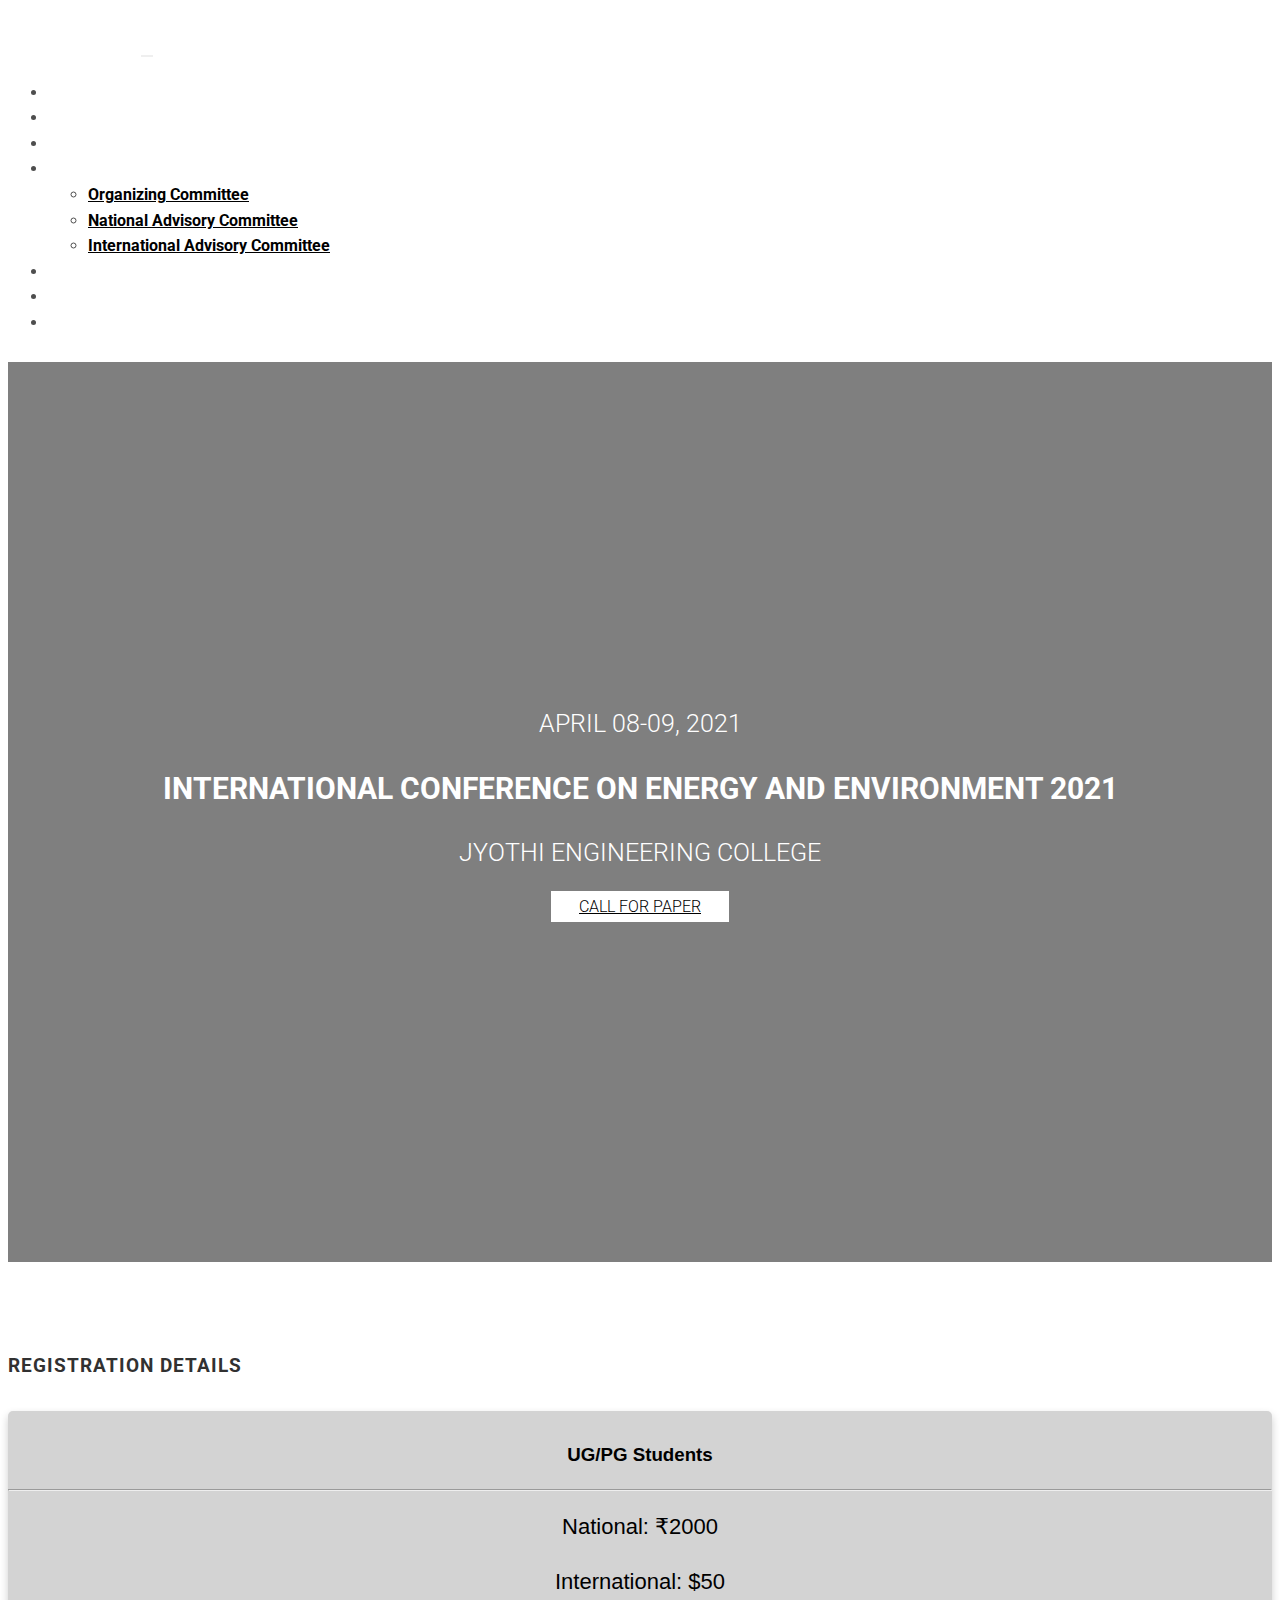
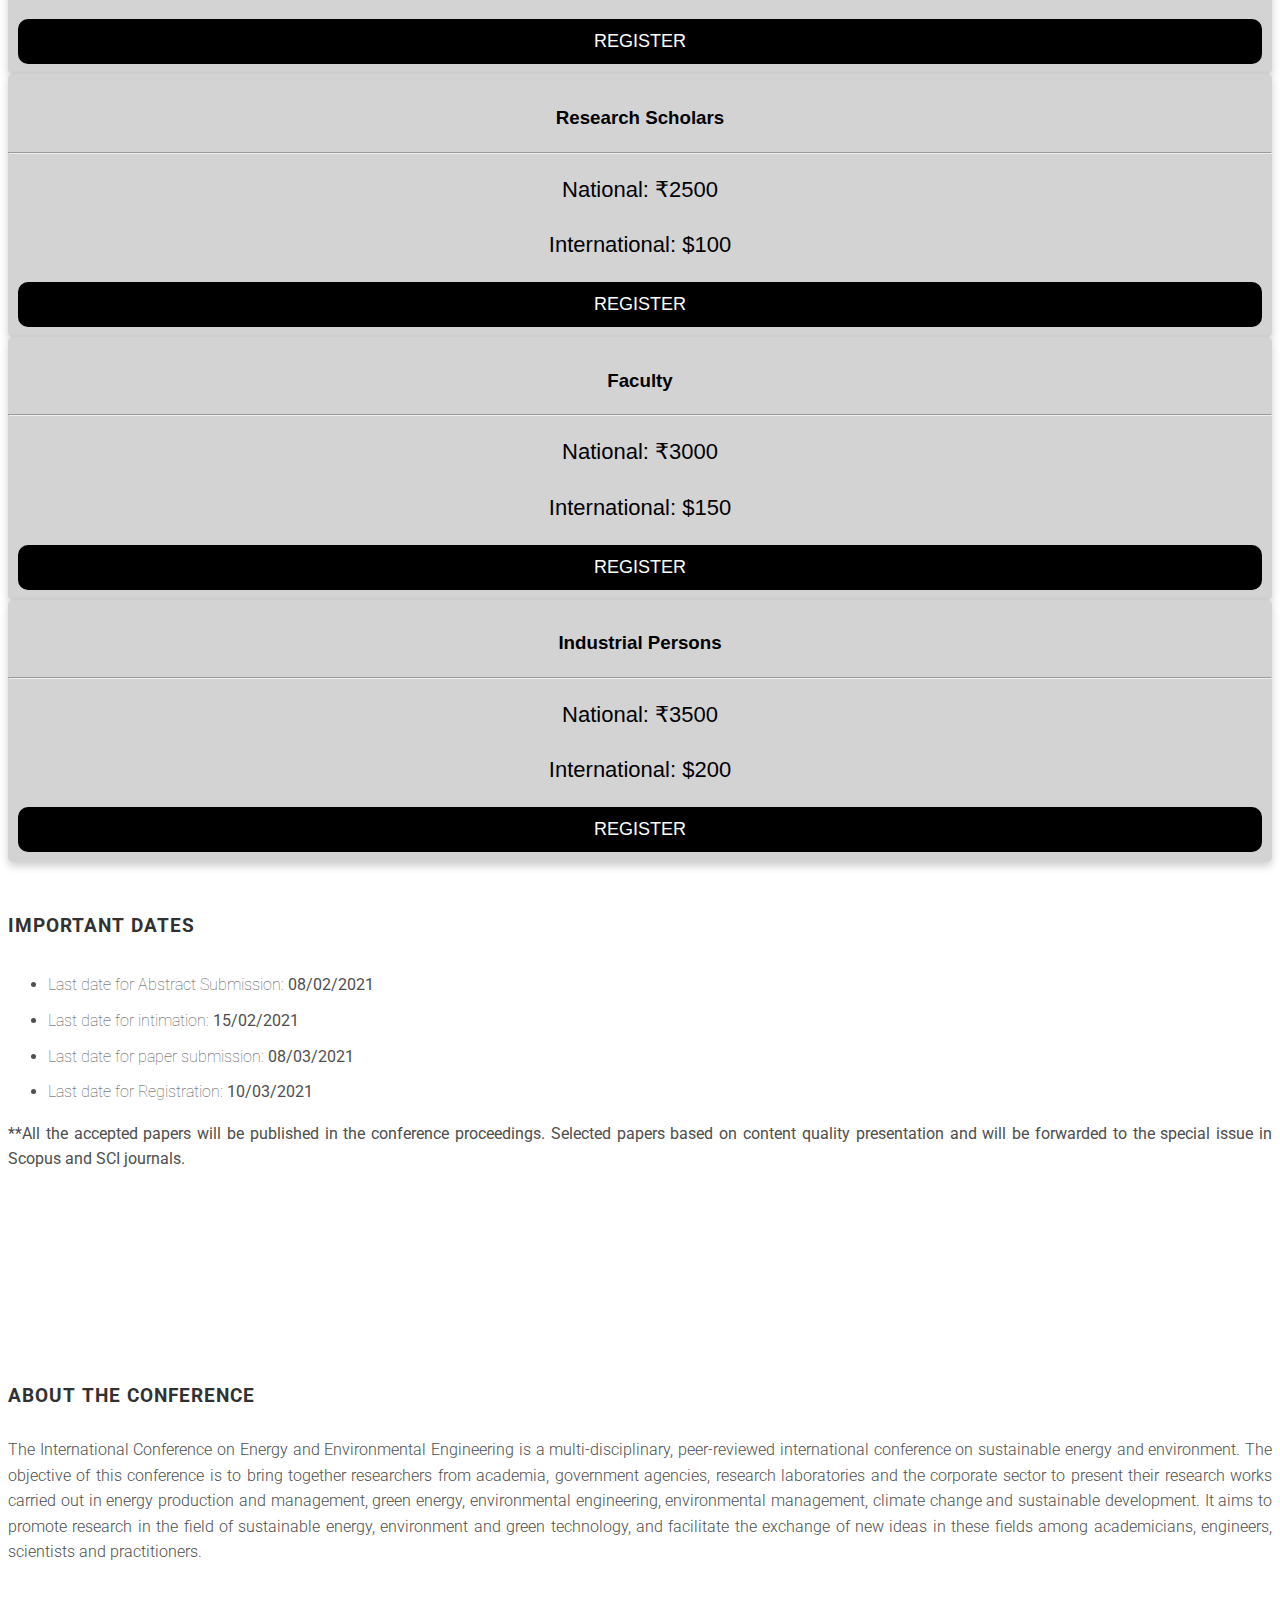
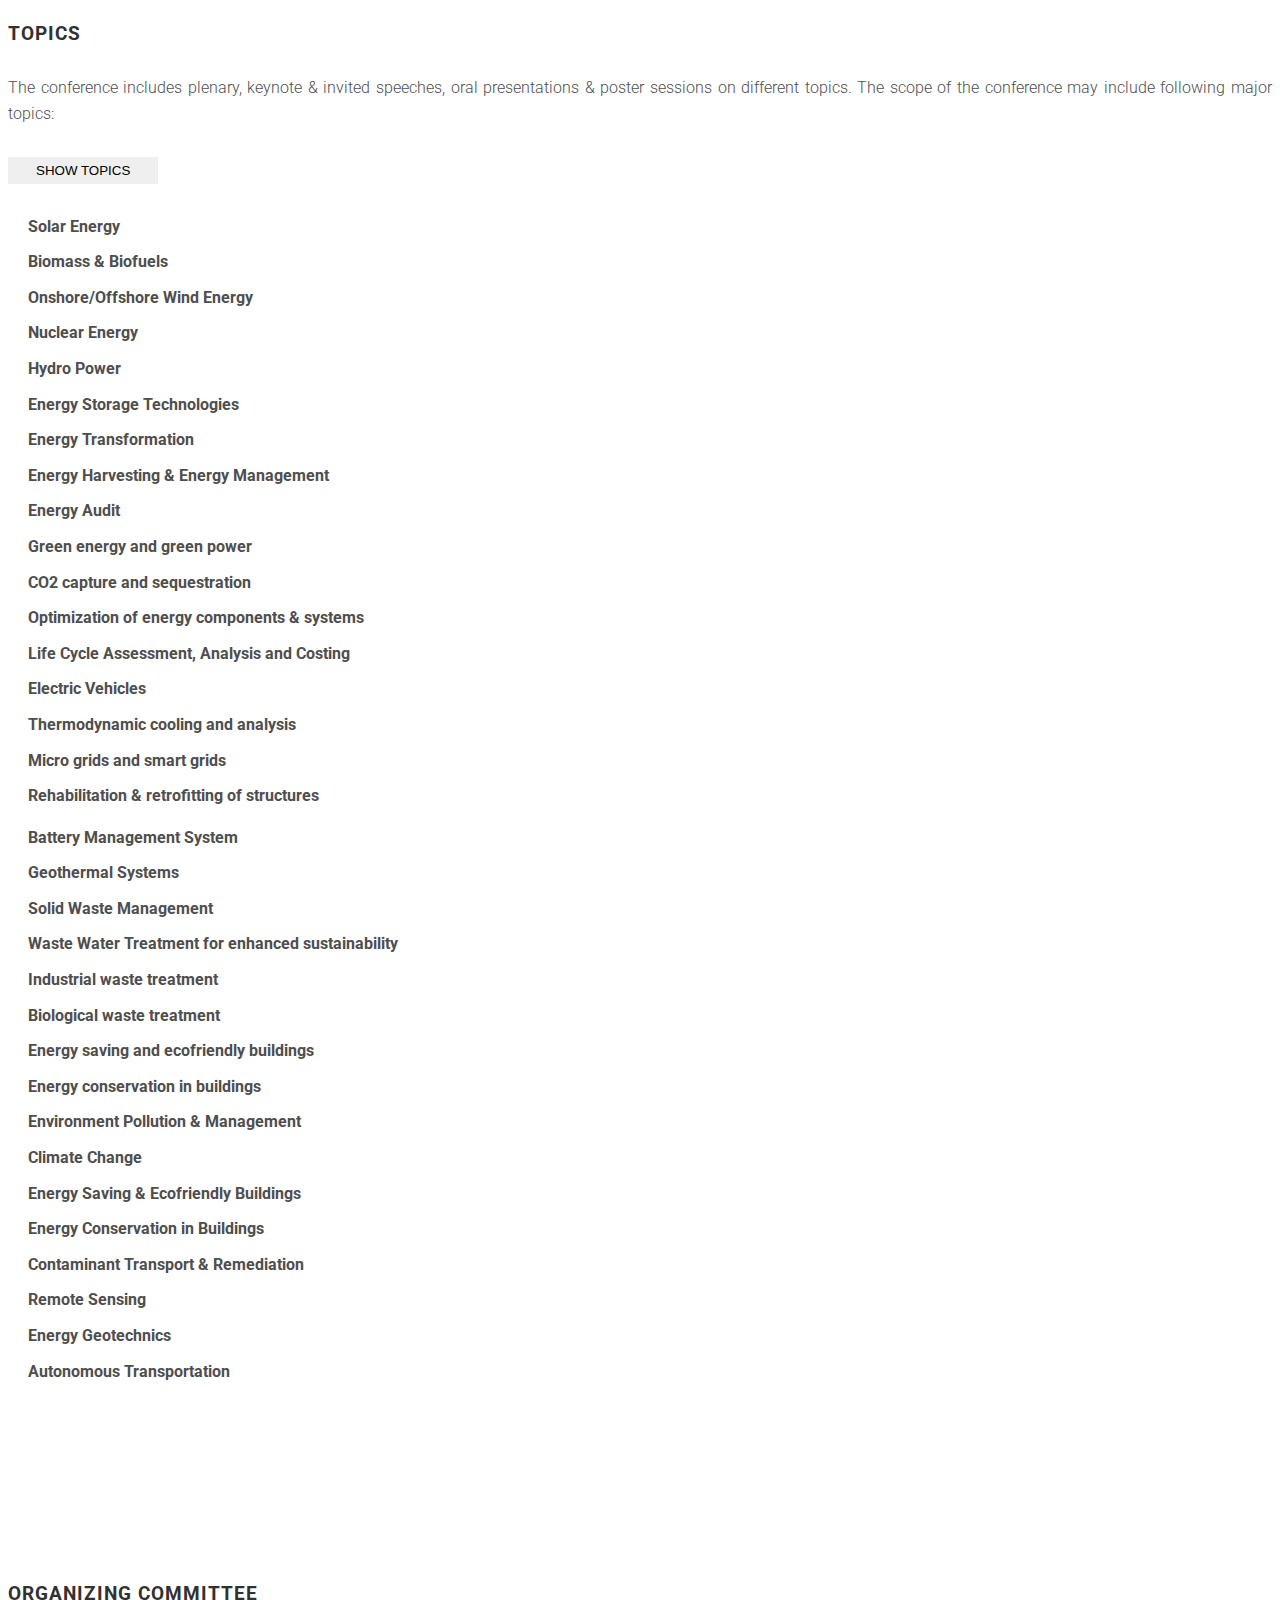
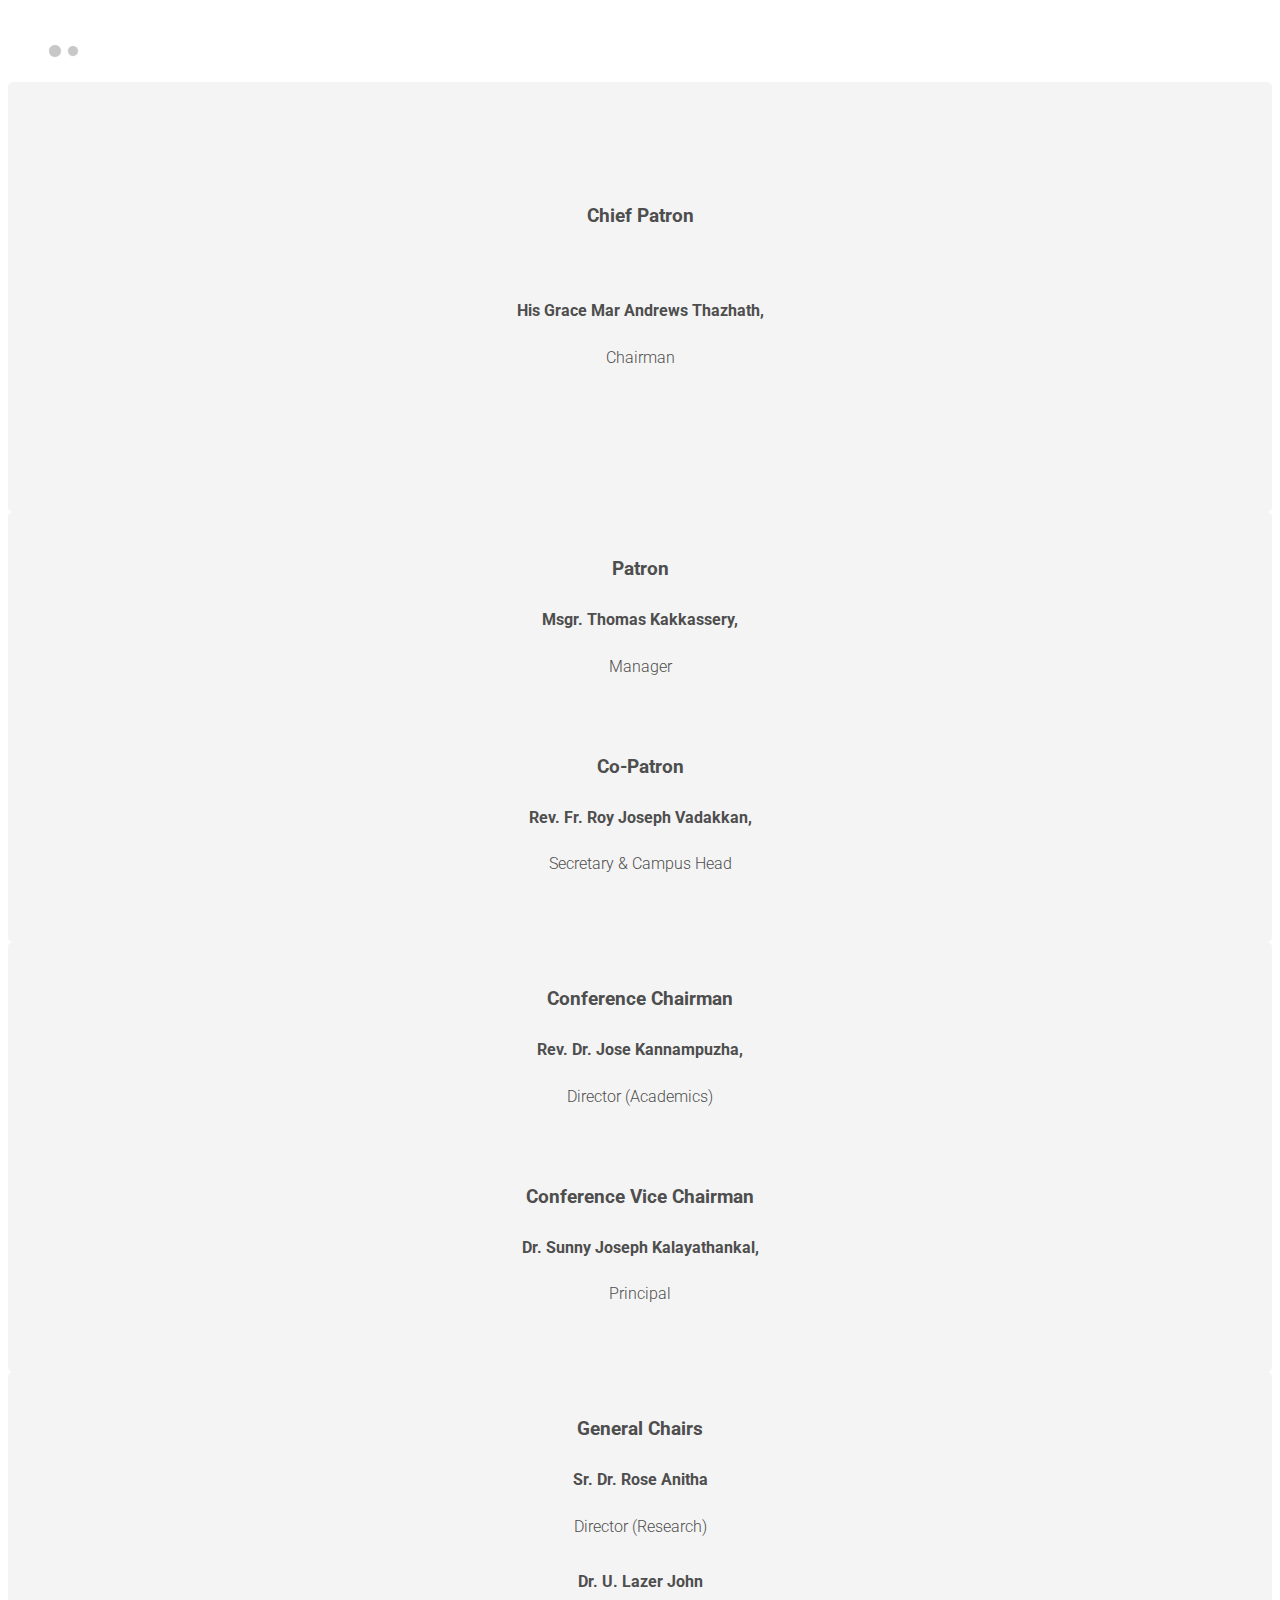
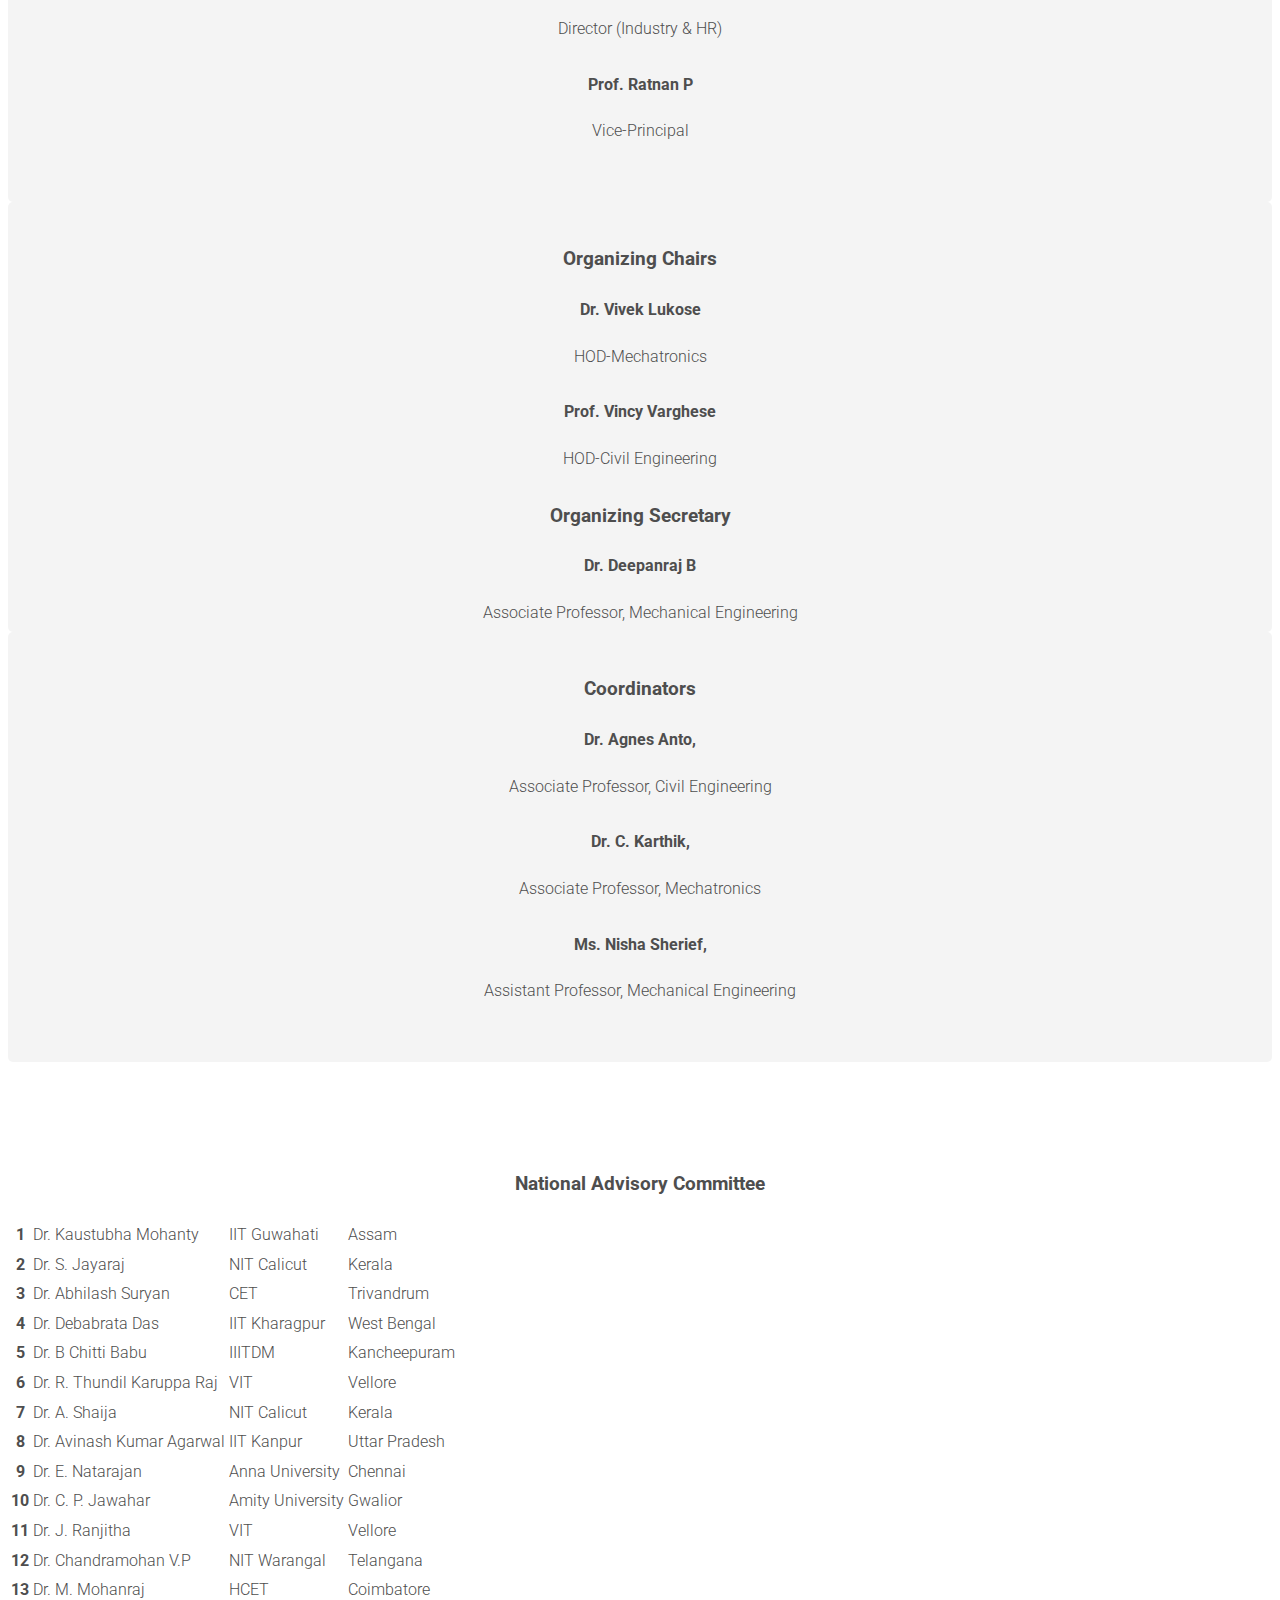
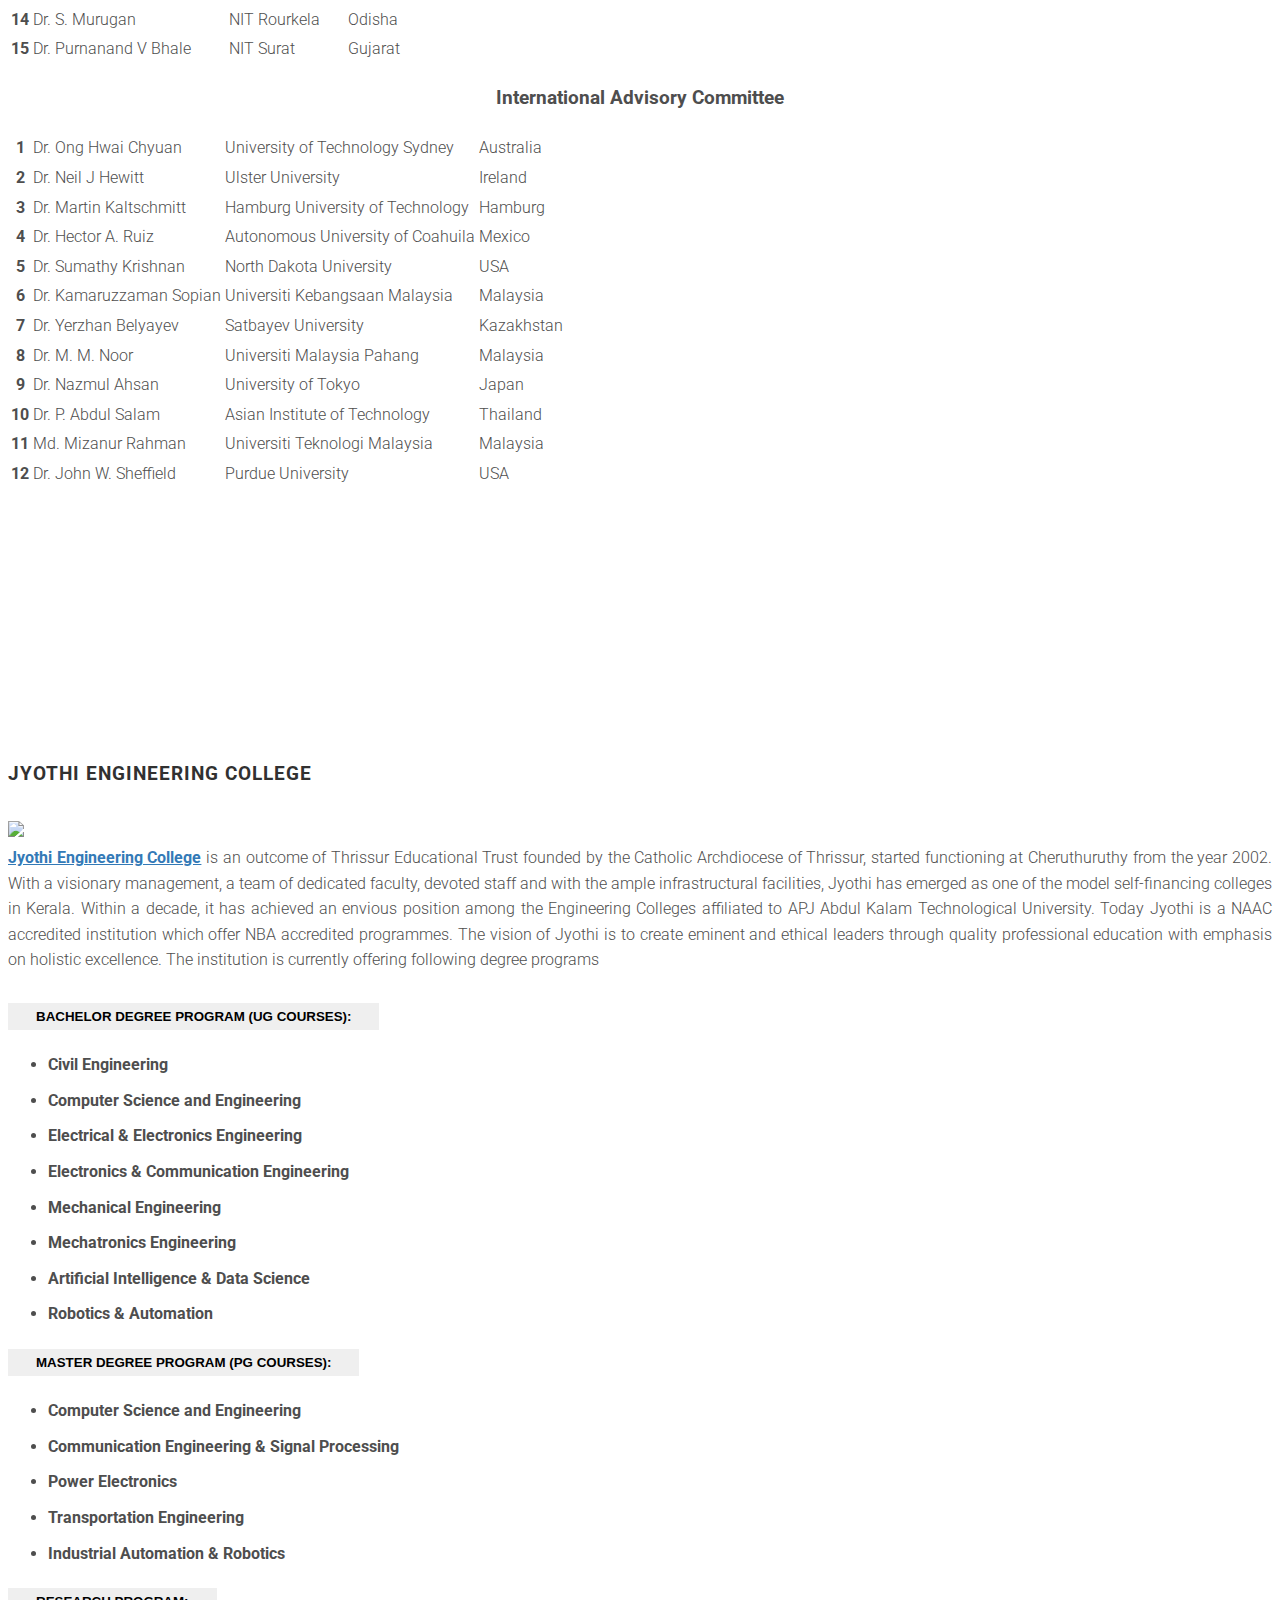
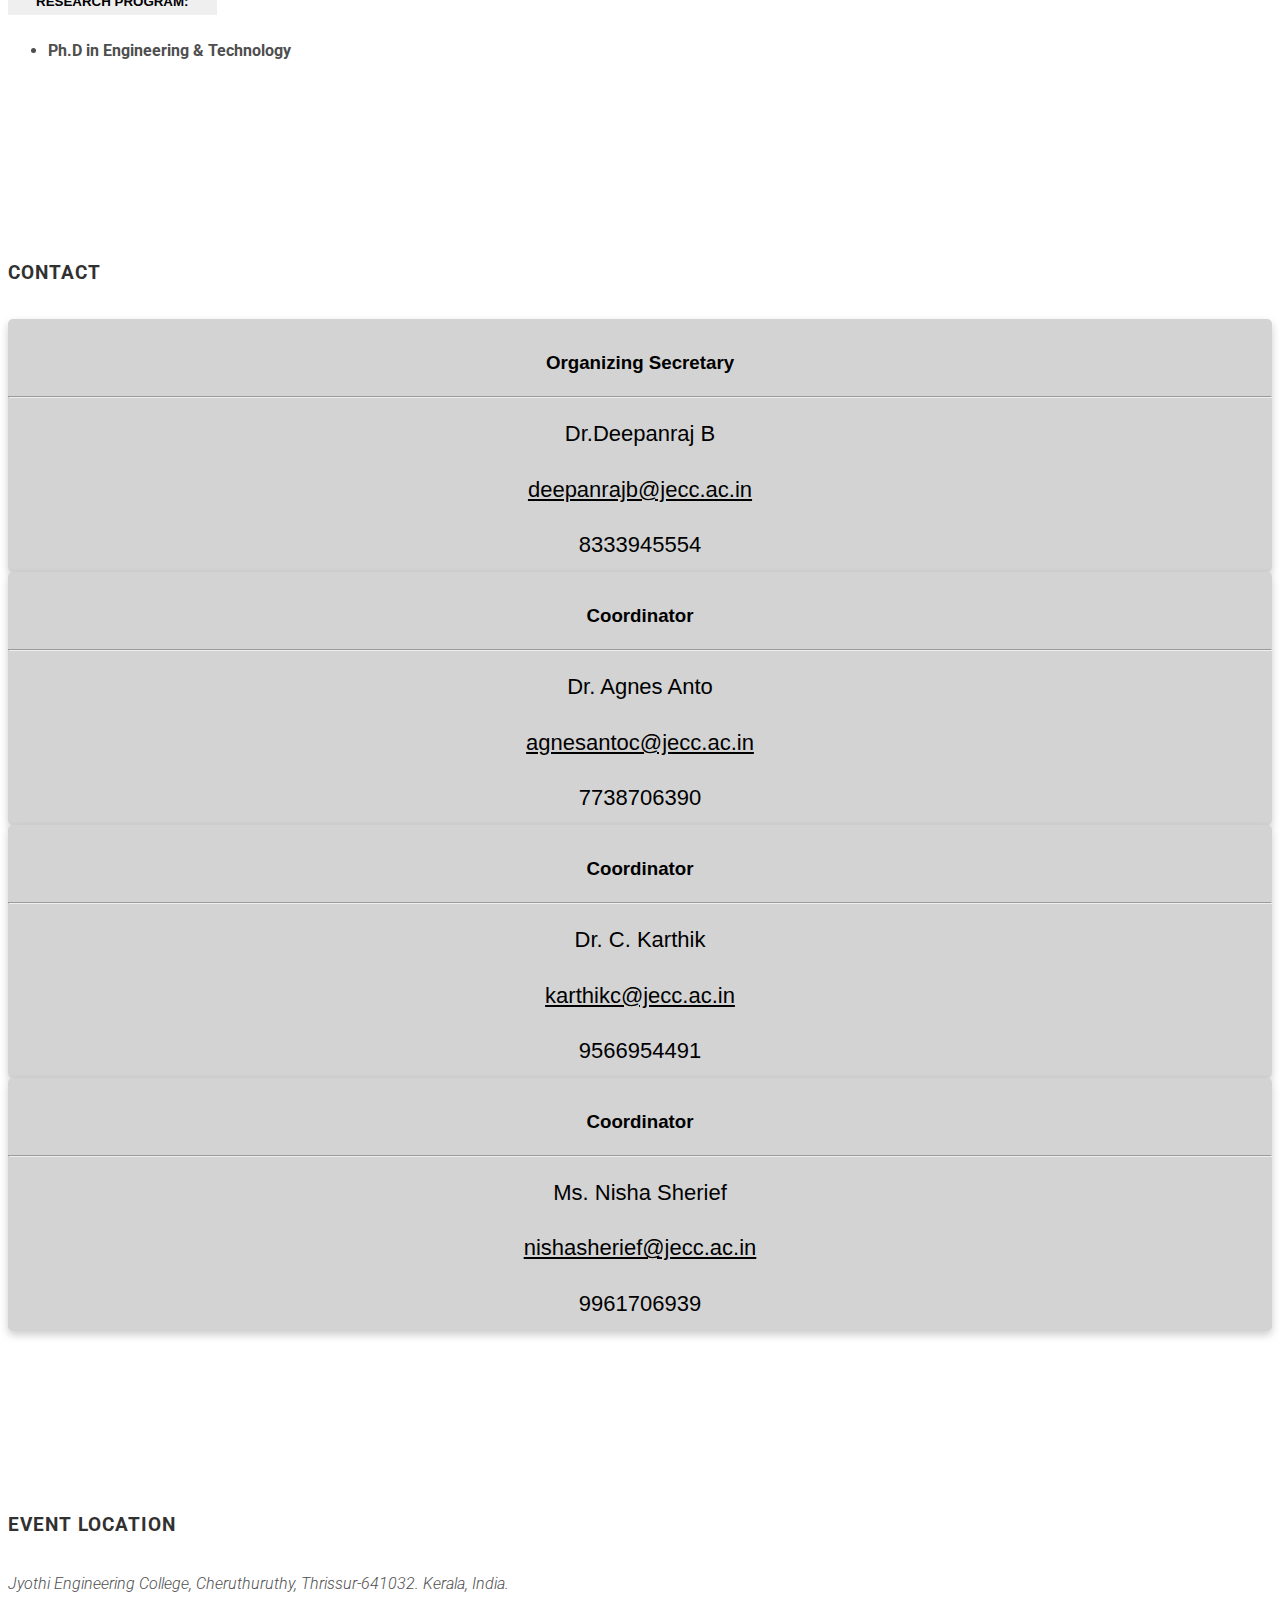
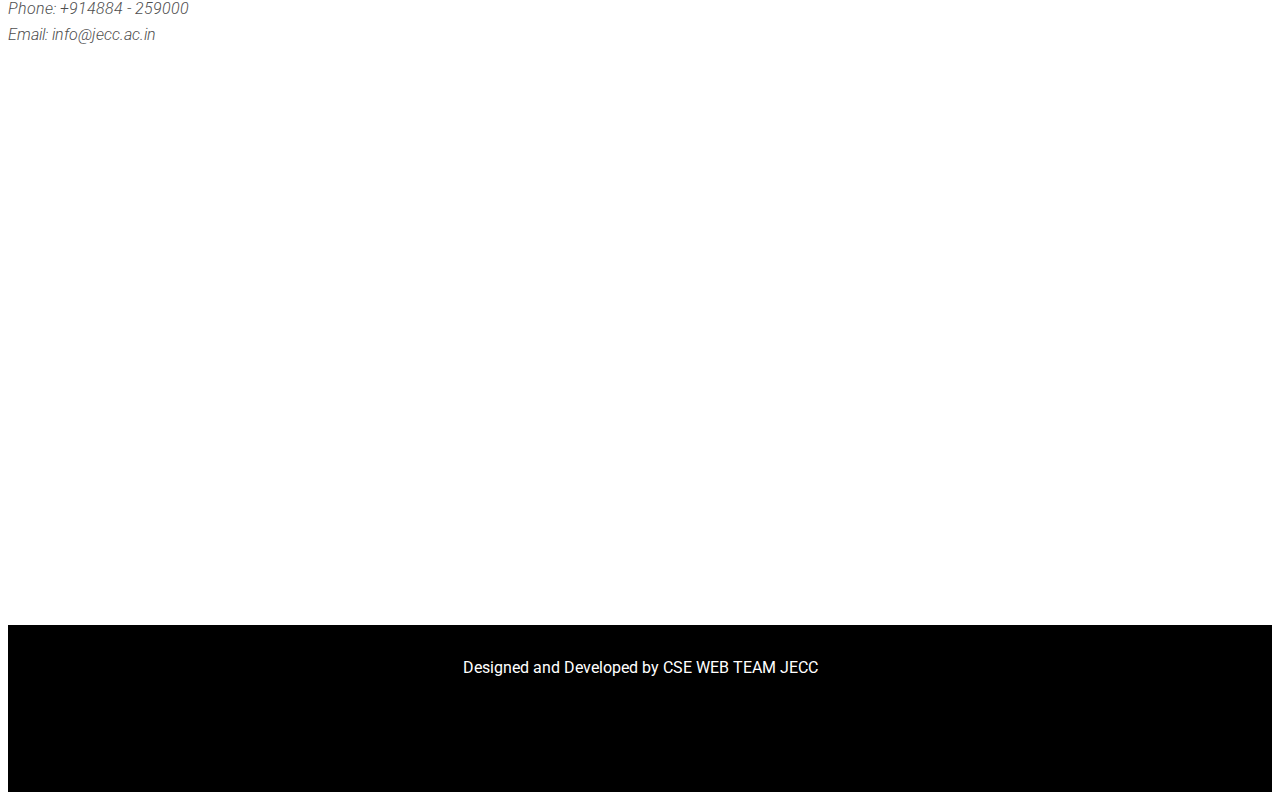
==== index.html @ 71689f1e "Updated and added committee dropdown in desktop navbar" ====
<!DOCTYPE html>
<html lang="en">
<head>
    <meta charset="utf-8">
    <meta http-equiv="X-UA-Compatible" content="IE=edge">
    <meta name="viewport" content="width=device-width, initial-scale=1">

    <title>ICEE 2021</title>
    <link rel="shortcut icon" href="./assets/images/favicon.ico">

    <!-- css -->
    <link rel="stylesheet" href="https://stackpath.bootstrapcdn.com/font-awesome/4.7.0/css/font-awesome.min.css" integrity="sha384-wvfXpqpZZVQGK6TAh5PVlGOfQNHSoD2xbE+QkPxCAFlNEevoEH3Sl0sibVcOQVnN" crossorigin="anonymous">
    <link rel="stylesheet" href="bower_components/bootstrap/dist/css/bootstrap.min.css">
    <link rel="stylesheet" href="bower_components/ionicons/css/ionicons.min.css">
    <link rel="stylesheet" href="assets/css/main.css">

    <script src="https://use.fontawesome.com/releases/v5.14.0/js/all.js" data-auto-replace-svg="nest"></script>
    <script src="https://code.jquery.com/jquery-3.5.1.slim.min.js" integrity="sha384-DfXdz2htPH0lsSSs5nCTpuj/zy4C+OGpamoFVy38MVBnE+IbbVYUew+OrCXaRkfj" crossorigin="anonymous"></script>
    <script src="https://cdn.jsdelivr.net/npm/popper.js@1.16.1/dist/umd/popper.min.js" integrity="sha384-9/reFTGAW83EW2RDu2S0VKaIzap3H66lZH81PoYlFhbGU+6BZp6G7niu735Sk7lN" crossorigin="anonymous"></script>
    <script src="https://stackpath.bootstrapcdn.com/bootstrap/4.5.2/js/bootstrap.min.js" integrity="sha384-B4gt1jrGC7Jh4AgTPSdUtOBvfO8shuf57BaghqFfPlYxofvL8/KUEfYiJOMMV+rV" crossorigin="anonymous"></script>

</head>
<body data-spy="scroll" data-target="#site-nav">
    <nav id="site-nav" class="navbar navbar-fixed-top navbar-custom">
        <div class="container">
            <div class="navbar-header">

                <!-- logo -->
                <div class="site-branding">
                    <a class="logo" href="#site-header">
                        
                        <!-- logo image  -->
                        <!-- <img src="assets/images/logo.png" alt="Logo"> -->
                        ICEE 2021
                    </a>
                </div>

                <button type="button" class="navbar-toggle collapsed" data-toggle="collapse" data-target="#navbar-items" aria-expanded="false">
                    <span class="sr-only">Toggle navigation</span>
                    <span class="icon-bar"></span>
                    <span class="icon-bar"></span>
                    <span class="icon-bar"></span>
                </button>

            </div><!-- /.navbar-header -->

            <div class="collapse navbar-collapse" id="navbar-items">
                <ul class="nav navbar-nav navbar-right">

                    <!-- navigation menu -->
                    <li class="active"><a data-scroll href="#jecc">Jecc</a></li>
                    <li><a data-scroll href="#registration">Registration</a></li>
                    <li><a data-scroll onclick="ShowTopics()" href="#topics_div">Topics</a></li>


                    <li class="dropdown" id="committee_desktop_nav">
                        <a href="#" class="dropdown-toggle" data-toggle="dropdown" role="button" aria-haspopup="true" aria-expanded="false">Committee <span class="caret"></span></a>
                        <ul class="dropdown-menu">
                          <li><a href="#org_committee">Organizing Committee</a></li>
                          <li><a href="#national_org_committee">National Advisory Committee</a></li>
                          <li><a href="#national_org_committee">International Advisory Committee</a></li>
                        </ul>
                    </li>
                    <li id="committee_mobile_nav"><a data-scroll href="#committee">Committee</a></li>
                    <li><a data-scroll href="#about">About</a></li>
                    <li><a data-scroll href="#contact">Contact</a></li>
                    <li><a data-scroll href="#location">Location</a></li>
                
                </ul>
            </div>
        </div><!-- /.container -->
    </nav>

    <header id="site-header" class="site-header valign-center"> 
        <div class="intro">

            <div class="heading">
                <h2>April 08-09, 2021</h2>
            
                <h1>International Conference on Energy and Environment 2021</h1>
                <h2>Jyothi Engineering College</h2>
            </div>
            
            
            <a class="btn btn-white" data-scroll href="#registration">CALL FOR PAPER</a>
        
        </div>
    </header>


    <section id="registration" class="section">
        <div class="container">
            <div class="row">
                <div class="col-sm-12">
                    <div class="title">
                        <h3 class="section-title">Registration Details</h3>
                    </div>
                </div>
                <div class="col-sm-3 ">
                    <div class="cardreg">
                        <div class="cardheader">
                            <h3>UG/PG Students</h3>
                        </div><hr>
                        <p class="price">National: ₹2000</p>
                        <p class="price">International: $50</p>
                        <p><a target="_blank" href="https://forms.gle/J6vkyxJQzAGjSy966"><button>REGISTER</button></a></p>
                      </div>
                </div>
                <div class="col-sm-3 ">
                    <div class="cardreg">
                        <div class="cardheader">
                            <h3>Research Scholars</h3>
                        </div><hr>
                        <p class="price">National: ₹2500</p>
                        <p class="price">International: $100</p>
                        <p><a target="_blank" href="https://forms.gle/J6vkyxJQzAGjSy966"><button>REGISTER</button></a></p>
                      </div>
                </div>
                <div class="col-sm-3 ">
                    <div class="cardreg">
                        <div class="cardheader">
                            <h3>Faculty</h3>
                        </div><hr>
                        <p class="price">National: ₹3000</p>
                        <p class="price">International: $150</p>
                        <p><a target="_blank" href="https://forms.gle/J6vkyxJQzAGjSy966"><button>REGISTER</button></a></p>
                      </div>
                </div>
                <div class="col-sm-3 ">
                    <div class="cardreg">
                        <div class="cardheader">
                            <h3>Industrial Persons</h3>
                        </div><hr>
                        
                        <p class="price">National: ₹3500</p>
                        <p class="price">International: $200</p>
                        <p><a target="_blank" href="https://forms.gle/J6vkyxJQzAGjSy966"><button>REGISTER</button></a></p>
                    </div>
                </div>


                <div class="col-sm-12" style="margin-top: 50px;">
                    <div class="title">
                        <h3 class="section-title">Important dates</h3>
                    </div>
                    <ul>
                        <li class="impdates">Last date for Abstract Submission: <b>08/02/2021</b></li>
                        <li class="impdates">Last date for intimation: <b>15/02/2021</b></li>
                        <li class="impdates">Last date for paper submission: <b>08/03/2021</b></li>
                        <li class="impdates">Last date for Registration: <b>10/03/2021</b></li>
                    </ul>
                </div>


            </div><!-- /.row -->
            <div class="row">
                <div class="col-sm-12"><b><p style="text-align: justify; text-justify: inter-word;">**All the accepted papers will be published in the conference proceedings. Selected papers based on content quality presentation and will be forwarded to the special issue in Scopus and SCI journals.</p></b></div>
            </div>
        </div><!-- /.container -->
    </section>

    <section id="about" class="section about">
        <div class="container">
            <div class="row">
                <div class="col-sm-6">

                    <h3 class="section-title">About The Conference</h3>

                    <p style="text-align: justify; text-justify: inter-word;">The   International   Conference   on   Energy   and   Environmental   Engineering   is   a   multi-disciplinary,   peer-reviewed   international conference on sustainable energy and environment. The objective of this conference is to bring together researchers from academia, government agencies, research laboratories and the corporate sector to present their research works carried out in energy production and management, green energy, environmental engineering, environmental management, climate change and sustainable development. It aims to promote research in the field of sustainable energy, environment and green technology, and facilitate the exchange of new ideas in these fields among academicians, engineers, scientists and practitioners.</p><br/>

                </div><!-- /.col-sm-6 -->
                <div class="col-sm-6">

                    <h3 class="section-title multiple-title" id="topics_div">Topics</h3>

                    <p style="text-align: justify; text-justify: inter-word;">The conference includes plenary, keynote &amp; invited
                        speeches, oral presentations &amp; poster sessions on different topics. The scope of the conference may include
                        following major topics:</p>
                        
                        <p>
                            <button class="btn btn-secondary btn-sm" id="show_topics_button" data-toggle="collapse" href="#topics" role="button" aria-expanded="false" aria-controls="collapseExample">
                              Show Topics
                            </button>
                          </p>
                        <div class="collapse" id="topics">
                            <div class="card card-body">
                                <div class="col-sm-6"><ul class="list-arrow-right">
                                    <li>Solar Energy</li>
                                    <li>Biomass &amp; Biofuels</li>
                                    <li>Onshore/Offshore Wind Energy</li>
                                    <li>Nuclear Energy</li>
                                    <li>Hydro Power</li>
                                    <li>Energy Storage Technologies</li>
                                    <li>Energy Transformation</li>
                                    <li>Energy Harvesting &amp; Energy Management</li>
                                    <li>Energy Audit</li>
                                    <li>Green energy and green power</li>
                                    <li>CO2 capture and sequestration</li>
                                    <li>Optimization of energy components &amp; systems</li>
                                    <li>Life Cycle Assessment, Analysis and Costing</li>
                                    <li>Electric Vehicles</li>
                                    <li>Thermodynamic cooling and analysis</li>
                                    <li>Micro grids and smart grids</li>
                                    <li>Rehabilitation &amp; retrofitting of structures</li>
                                </ul></div>
                                <div class="col-sm-6"><ul class="list-arrow-right">
                                    <li>Battery Management System</li>
                                    <li>Geothermal Systems</li>
                                    <li>Solid Waste Management</li>
                                    <li>Waste Water Treatment for enhanced sustainability</li>
                                    <li>Industrial waste treatment</li>
                                    <li>Biological waste treatment</li>
                                    <li>Energy saving and ecofriendly buildings</li>
                                    <li>Energy conservation in buildings</li>
                                    <li>Environment Pollution &amp; Management</li>
                                    <li>Climate Change</li>
                                    <li>Energy Saving &amp; Ecofriendly Buildings</li>
                                    <li>Energy Conservation in Buildings</li>
                                    <li>Contaminant Transport &amp; Remediation</li>
                                    <li>Remote Sensing</li>
                                    <li>Energy Geotechnics</li>
                                    <li>Autonomous Transportation</li>
                                </ul></div>
                            </div>
                        </div>
                </div><!-- /.col-sm-6 -->
            </div><!-- /.row -->
        </div><!-- /.container -->
    </section>

    <section id="committee" class="section">
        <div id="committee_desktop">
            <div class="container">
            
                <div class="row" id="org_committee">
                    <div class="col-sm-12">
                        <div class="title">
                            <h3 class="section-title">Organizing Committee</h3>
                        </div>
                    </div>
                </div>
                
                <div id="fawesome-carousel-two" class="carousel slide" data-ride="carousel">
                    <ol class="carousel-indicators">
                        <li data-target="#fawesome-carousel-two" data-slide-to="0" class="active"></li>
                        <li data-target="#fawesome-carousel-two" data-slide-to="1"></li>
                    </ol>
                 
                    <div class="carousel-inner" role="listbox">
    
                        <!-- First Slide -->
                        <div class="item active">
                            <div class="row">
                                <div class="col-sm-4">
                                    <div class="single-testimonials">
                                        <div class="text">
                                            <br/><br/><br/><h3>Chief Patron</h3></br/>
                                            <h4>His Grace Mar Andrews Thazhath,</h4>
                                            <p>Chairman</p>
                                        </div>
                                    </div>
                                </div>
    
                                <div class="col-sm-4">
                                    <div class="single-testimonials">
                                        <div class="text">
                                            <h3>Patron</h3>
                                            <h4>Msgr. Thomas Kakkassery,</h4>
                                            <p>Manager</p></br>
                                            <h3>Co-Patron</h3>
                                            <h4>Rev. Fr. Roy Joseph Vadakkan,</h4>
                                            <p>Secretary & Campus Head</p> 
                                        </div>
                                    </div>
                                </div>
                                
                                <div class="col-sm-4">
                                    <div class="multiple-testimonials">
                                        <div class="text">
                                            <h3>Conference Chairman</h3>
                                            <h4>Rev. Dr. Jose Kannampuzha,</h4>
                                            <p>Director (Academics)</p><br/>
                                            <h3>Conference Vice Chairman</h3>
                                            <h4>Dr. Sunny Joseph Kalayathankal,</h4>
                                            <p>Principal</p><br/>
                                        </div>
                                    </div>
                                </div>
    
                                
                            </div>
                        </div>
                        <!-- First Slide -->
                        <!-- Second Slide -->
                        <div class="item">
                            <div class="row">
                                <div class="col-sm-4">
                                    <div class="single-testimonials">
                                        <div class="text">
                                            <h3>General Chairs</h3>
                                            <h4>Sr. Dr. Rose Anitha</h4><p>Director (Research)</p>
                                            <h4>Dr. U. Lazer John</h4><p>Director (Industry & HR)</p>
                                            <h4>Prof. Ratnan P</h4><p>Vice-Principal</p>
                                        </div>
                                    </div>
                                </div>
    
                                <div class="col-sm-4">
                                    <div class="single-testimonials">
                                        <div class="text">
                                            <h3>Organizing Chairs</h3>
                                            <h4>Dr. Vivek Lukose</h4><p>HOD-Mechatronics</p>
                                            <h4>Prof. Vincy Varghese</h4><p>HOD-Civil Engineering</p>
                                            <h3>Organizing Secretary</h3>
                                            <h4>Dr. Deepanraj B</h4><p>Associate Professor, Mechanical Engineering</p>
                                        </div>
                                    </div>
                                </div>
    
                                <div class="col-sm-4">
                                    <div class="single-testimonials">
                                        <div class="text">
                                            <h3>Coordinators</h3>
                                            <h4>Dr. Agnes Anto,</h4><p>Associate Professor, Civil Engineering</p>
                                            <h4>Dr. C. Karthik,</h4><p>Associate Professor, Mechatronics</p>
                                            <h4>Ms. Nisha Sherief,</h4><p>Assistant Professor, Mechanical Engineering</p>
                                        </div>
                                    </div>
                                </div>
                            </div>
                        </div>
                        <!-- Second Slide -->
                    </div>
                </div>
            </div>
            <div class="container">
                <div class="row section">
                    <div class="col-sm-6"  id="national_org_committee">
                        <h3 style="text-align: center;">National Advisory Committee</h3>
                        <table class="table table-sm">
                            <tbody>
                            <tr>
                                <th scope="row">1</th>
                                <td>Dr. Kaustubha Mohanty</td>
                                <td>IIT Guwahati</td>
                                <td>Assam</td>
                            </tr>
                            <tr>
                                <th scope="row">2</th>
                                <td>Dr. S. Jayaraj</td>
                                <td>NIT Calicut</td>
                                <td>Kerala</td>
                            </tr>
                            <tr>
                                <th scope="row">3</th>
                                <td>Dr. Abhilash Suryan</td>
                                <td>CET</td>
                                <td>Trivandrum</td>
                            </tr>
                            <tr>
                                <th scope="row">4</th>
                                <td>Dr. Debabrata Das</td>
                                <td>IIT Kharagpur</td>
                                <td>West Bengal</td>
                            </tr>
                            <tr>
                                <th scope="row">5</th>
                                <td>Dr. B Chitti Babu</td>
                                <td>IIITDM</td>
                                <td>Kancheepuram</td>
                            </tr>
                            <tr>
                                <th scope="row">6</th>
                                <td>Dr. R. Thundil Karuppa Raj</td>
                                <td>VIT</td>
                                <td>Vellore</td>
                            </tr>
                            <tr>
                                <th scope="row">7</th>
                                <td>Dr. A. Shaija</td>
                                <td>NIT Calicut</td>
                                <td>Kerala</td>
                            </tr>
                            <tr>
                                <th scope="row">8</th>
                                <td>Dr. Avinash Kumar Agarwal</td>
                                <td>IIT Kanpur</td>
                                <td>Uttar Pradesh</td>
                            </tr>
                            <tr>
                                <th scope="row">9</th>
                                <td>Dr. E. Natarajan</td>
                                <td>Anna University</td>
                                <td>Chennai</td>
                            </tr>
                            <tr>
                                <th scope="row">10</th>
                                <td>Dr. C. P. Jawahar</td>
                                <td>Amity University</td>
                                <td>Gwalior</td>
                            </tr>
                            <tr>
                                <th scope="row">11</th>
                                <td>Dr. J. Ranjitha</td>
                                <td>VIT</td>
                                <td>Vellore</td>
                            </tr>
                            <tr>
                                <th scope="row">12</th>
                                <td>Dr. Chandramohan V.P</td>
                                <td>NIT Warangal</td>
                                <td>Telangana</td>
                            </tr>
                            <tr>
                                <th scope="row">13</th>
                                <td>Dr. M. Mohanraj</td>
                                <td>HCET</td>
                                <td>Coimbatore</td>
                            </tr>
                            <tr>
                                <th scope="row">14</th>
                                <td>Dr. S. Murugan</td>
                                <td>NIT Rourkela</td>
                                <td>Odisha</td>
                            </tr>
                            <tr>
                                <th scope="row">15</th>
                                <td>Dr. Purnanand V Bhale</td>
                                <td>NIT Surat</td>
                                <td>Gujarat</td>
                            </tr>
                            </tbody>
                        </table>
                    </div>
                    <div class="col-sm-6"  id="international_org_committee">
                        <h3 style="text-align: center;">International Advisory Committee</h3>
                        <table class="table table-sm">
                            <tbody>
                            <tr>
                                <th scope="row">1</th>
                                <td>Dr. Ong Hwai Chyuan</td>
                                <td>University of Technology Sydney</td>
                                <td>Australia</td>
                            </tr>
                            <tr>
                                <th scope="row">2</th>
                                <td>Dr. Neil J Hewitt</td>
                                <td>Ulster University</td>
                                <td>Ireland</td>
                            </tr>
                            <tr>
                                <th scope="row">3</th>
                                <td>Dr. Martin Kaltschmitt</td>
                                <td>Hamburg University of Technology</td>
                                <td>Hamburg</td>
                            </tr>
                            <tr>
                                <th scope="row">4</th>
                                <td>Dr. Hector A. Ruiz</td>
                                <td>Autonomous University of Coahuila</td>
                                <td>Mexico</td>
                            </tr>
                            <tr>
                                <th scope="row">5</th>
                                <td>Dr. Sumathy Krishnan</td>
                                <td>North Dakota University</td>
                                <td>USA</td>
                            </tr>
                            <tr>
                                <th scope="row">6</th>
                                <td>Dr. Kamaruzzaman Sopian</td>
                                <td>Universiti Kebangsaan Malaysia</td>
                                <td>Malaysia</td>
                            </tr>
                            <tr>
                                <th scope="row">7</th>
                                <td>Dr. Yerzhan Belyayev</td>
                                <td>Satbayev University</td>
                                <td>Kazakhstan</td>
                            </tr>
                            <tr>
                                <th scope="row">8</th>
                                <td>Dr. M. M. Noor</td>
                                <td>Universiti Malaysia Pahang</td>
                                <td>Malaysia</td>
                            </tr>
                            <tr>
                                <th scope="row">9</th>
                                <td>Dr. Nazmul Ahsan</td>
                                <td>University of Tokyo</td>
                                <td>Japan</td>
                            </tr>
                            <tr>
                                <th scope="row">10</th>
                                <td>Dr. P. Abdul Salam</td>
                                <td>Asian Institute of Technology</td>
                                <td>Thailand</td>
                            </tr>
                            <tr>
                                <th scope="row">11</th>
                                <td>Md. Mizanur Rahman</td>
                                <td>Universiti Teknologi Malaysia</td>
                                <td>Malaysia</td>
                            </tr>
                            <tr>
                                <th scope="row">12</th>
                                <td>Dr. John W. Sheffield</td>
                                <td>Purdue University</td>
                                <td>USA</td>
                            </tr>
                            </tbody>
                        </table>
                    </div>
                        
                </div>
                </div>
        </div>

        <div id="committee_mobile">
            <div class="container">
                <div class="row">
                    <div class="col-sm-12">
                        <div class="title">
                            <a href="#committee_contents_mobile" id="committee_contents_mobile_toggle" data-toggle="collapse" role="button" aria-expanded="false" aria-controls="collapseExample" style="margin-left: 10px;"><h3 class="section-title">Organizing Committee <i class="fas fa-chevron-down"></i></h3></a>                        
                        </div>
                    </div>
                </div>
                <div class="collapse" id="committee_contents_mobile">
                    <div class="row"  id="org_committee_mobile">
                        <div style="text-align: center;" class="col-sm-12">
                            <h3>Chief Patron</h3>
                            <h4>His Grace Mar Andrews Thazhath,</h4>
                            <p>Chairman</p>
                            <br/>

                            <h3>Patron</h3>
                            <h4>Msgr. Thomas Kakkassery,</h4>
                            <p>Manager</p>
                            <br/>

                            <h3>Co-Patron</h3>
                            <h4>Rev. Fr. Roy Joseph Vadakkan,</h4>
                            <p>Secretary & Campus Head</p>
                            <br/>

                            <h3>Conference Chairman</h3>
                            <h4>Rev. Dr. Jose Kannampuzha,</h4>
                            <p>Director (Academics)</p>
                            <br/>

                            <h3>Conference Vice Chairman</h3>
                            <h4>Dr. Sunny Joseph Kalayathankal,</h4>
                            <p>Principal</p>
                            <br/>

                            <h3>General Chairs</h3>
                            <h4>Sr. Dr. Rose Anitha</h4><p>Director (Research)</p>
                            <h4>Dr. U. Lazer John</h4><p>Director (Industry & HR)</p>
                            <h4>Prof. Ratnan P</h4><p>Vice-Principal</p>
                            <br/>

                            <h3>Organizing Chairs</h3>
                            <h4>Dr. Vivek Lukose</h4><p>HOD-Mechatronics</p>
                            <h4>Prof. Vincy Varghese</h4><p>HOD-Civil Engineering</p>
                            <br/>

                            <h3>Organizing Secretary</h3>
                            <h4>Dr. Deepanraj B</h4><p>Associate Professor, Mechanical Engineering</p>
                            <br/>

                            <h3>Coordinators</h3>
                            <h4>Dr. Agnes Anto,</h4><p>Associate Professor, Civil Engineering</p>
                            <h4>Dr. C. Karthik,</h4><p>Associate Professor, Mechatronics</p>
                            <h4>Ms. Nisha Sherief,</h4><p>Assistant Professor, Mechanical Engineering</p>
                        </div>
                    </div>
                    <div class="row section">
                        <div class="col-sm-6"  id="national_org_committee_mobile">
                            <h3 style="text-align: center;">National Advisory Committee</h3>
                            <table class="table table-sm">
                                <tbody>
                                <tr>
                                    <th scope="row">1</th>
                                    <td>Dr. Kaustubha Mohanty</td>
                                    <td>IIT Guwahati</td>
                                    <td>Assam</td>
                                </tr>
                                <tr>
                                    <th scope="row">2</th>
                                    <td>Dr. S. Jayaraj</td>
                                    <td>NIT Calicut</td>
                                    <td>Kerala</td>
                                </tr>
                                <tr>
                                    <th scope="row">3</th>
                                    <td>Dr. Abhilash Suryan</td>
                                    <td>CET</td>
                                    <td>Trivandrum</td>
                                </tr>
                                <tr>
                                    <th scope="row">4</th>
                                    <td>Dr. Debabrata Das</td>
                                    <td>IIT Kharagpur</td>
                                    <td>West Bengal</td>
                                </tr>
                                <tr>
                                    <th scope="row">5</th>
                                    <td>Dr. B Chitti Babu</td>
                                    <td>IIITDM</td>
                                    <td>Kancheepuram</td>
                                </tr>
                                <tr>
                                    <th scope="row">6</th>
                                    <td>Dr. R. Thundil Karuppa Raj</td>
                                    <td>VIT</td>
                                    <td>Vellore</td>
                                </tr>
                                <tr>
                                    <th scope="row">7</th>
                                    <td>Dr. A. Shaija</td>
                                    <td>NIT Calicut</td>
                                    <td>Kerala</td>
                                </tr>
                                <tr>
                                    <th scope="row">8</th>
                                    <td>Dr. Avinash Kumar Agarwal</td>
                                    <td>IIT Kanpur</td>
                                    <td>Uttar Pradesh</td>
                                </tr>
                                <tr>
                                    <th scope="row">9</th>
                                    <td>Dr. E. Natarajan</td>
                                    <td>Anna University</td>
                                    <td>Chennai</td>
                                </tr>
                                <tr>
                                    <th scope="row">10</th>
                                    <td>Dr. C. P. Jawahar</td>
                                    <td>Amity University</td>
                                    <td>Gwalior</td>
                                </tr>
                                <tr>
                                    <th scope="row">11</th>
                                    <td>Dr. J. Ranjitha</td>
                                    <td>VIT</td>
                                    <td>Vellore</td>
                                </tr>
                                <tr>
                                    <th scope="row">12</th>
                                    <td>Dr. Chandramohan V.P</td>
                                    <td>NIT Warangal</td>
                                    <td>Telangana</td>
                                </tr>
                                <tr>
                                    <th scope="row">13</th>
                                    <td>Dr. M. Mohanraj</td>
                                    <td>HCET</td>
                                    <td>Coimbatore</td>
                                </tr>
                                <tr>
                                    <th scope="row">14</th>
                                    <td>Dr. S. Murugan</td>
                                    <td>NIT Rourkela</td>
                                    <td>Odisha</td>
                                </tr>
                                <tr>
                                    <th scope="row">15</th>
                                    <td>Dr. Purnanand V Bhale</td>
                                    <td>NIT Surat</td>
                                    <td>Gujarat</td>
                                </tr>
                                </tbody>
                            </table>
                        </div>
                        <div class="col-sm-6"  id="international_org_committee_mobile">
                            <h3 style="text-align: center;">International Advisory Committee</h3>
                            <table class="table table-sm">
                                <tbody>
                                <tr>
                                    <th scope="row">1</th>
                                    <td>Dr. Ong Hwai Chyuan</td>
                                    <td>University of Technology Sydney</td>
                                    <td>Australia</td>
                                </tr>
                                <tr>
                                    <th scope="row">2</th>
                                    <td>Dr. Neil J Hewitt</td>
                                    <td>Ulster University</td>
                                    <td>Ireland</td>
                                </tr>
                                <tr>
                                    <th scope="row">3</th>
                                    <td>Dr. Martin Kaltschmitt</td>
                                    <td>Hamburg University of Technology</td>
                                    <td>Hamburg</td>
                                </tr>
                                <tr>
                                    <th scope="row">4</th>
                                    <td>Dr. Hector A. Ruiz</td>
                                    <td>Autonomous University of Coahuila</td>
                                    <td>Mexico</td>
                                </tr>
                                <tr>
                                    <th scope="row">5</th>
                                    <td>Dr. Sumathy Krishnan</td>
                                    <td>North Dakota University</td>
                                    <td>USA</td>
                                </tr>
                                <tr>
                                    <th scope="row">6</th>
                                    <td>Dr. Kamaruzzaman Sopian</td>
                                    <td>Universiti Kebangsaan Malaysia</td>
                                    <td>Malaysia</td>
                                </tr>
                                <tr>
                                    <th scope="row">7</th>
                                    <td>Dr. Yerzhan Belyayev</td>
                                    <td>Satbayev University</td>
                                    <td>Kazakhstan</td>
                                </tr>
                                <tr>
                                    <th scope="row">8</th>
                                    <td>Dr. M. M. Noor</td>
                                    <td>Universiti Malaysia Pahang</td>
                                    <td>Malaysia</td>
                                </tr>
                                <tr>
                                    <th scope="row">9</th>
                                    <td>Dr. Nazmul Ahsan</td>
                                    <td>University of Tokyo</td>
                                    <td>Japan</td>
                                </tr>
                                <tr>
                                    <th scope="row">10</th>
                                    <td>Dr. P. Abdul Salam</td>
                                    <td>Asian Institute of Technology</td>
                                    <td>Thailand</td>
                                </tr>
                                <tr>
                                    <th scope="row">11</th>
                                    <td>Md. Mizanur Rahman</td>
                                    <td>Universiti Teknologi Malaysia</td>
                                    <td>Malaysia</td>
                                </tr>
                                <tr>
                                    <th scope="row">12</th>
                                    <td>Dr. John W. Sheffield</td>
                                    <td>Purdue University</td>
                                    <td>USA</td>
                                </tr>
                                </tbody>
                            </table>
                        </div>
                    </div>
                </div>
            </div>
        </div>
    </section>

    <section id="jecc" class="section">
        <div class="container">
            <div class="row">
                <div class="col-md-12">
                    <h3 class="text-uppercase section-title">Jyothi Engineering College</h3>
                    <div class="col-md-6">
                        <img src="assets/images/jyothi_abt.jpeg" width="100%">
                    </div>
                    <div class="col-md-6">
                        <p style="text-align: justify; text-justify: inter-word;"><a style="color:#337ab7;font-weight: bold;" href="https://jecc.ac.in/" target="_blank">Jyothi Engineering College</a> is an outcome of Thrissur Educational Trust founded by the Catholic Archdiocese of Thrissur, started functioning at Cheruthuruthy from the year 2002. With a visionary management, a team of dedicated faculty, devoted staff and with the ample infrastructural facilities, Jyothi has emerged as one of the model self-financing colleges in Kerala. Within a decade, it has achieved an envious position among the Engineering Colleges affiliated to APJ Abdul Kalam Technological University. Today Jyothi is a NAAC accredited institution which offer NBA accredited programmes. The vision of Jyothi is to create eminent and ethical leaders through quality professional education with emphasis on holistic excellence.  The institution is currently offering following degree programs </p>
                    </div>
                    <div id="accordion">
                        <div class="card">
                          <div class="card-header" id="headingOne">
                            <h5 class="mb-0">
                              <button class="btn btn-link" data-toggle="collapse" data-target="#collapseOne" aria-expanded="true" aria-controls="collapseOne">
                                <b>Bachelor Degree Program (UG Courses):</b>
                              </button>
                            </h5>
                          </div>
                      
                          <div id="collapseOne" class="collapse" aria-labelledby="headingOne" data-parent="#accordion">
                            <div class="card-body">
                                <ul>
                                    <li>Civil Engineering</li>
                                    <li>Computer Science and Engineering</li>
                                    <li>Electrical & Electronics Engineering</li>
                                    <li>Electronics & Communication Engineering</li>
                                    <li>Mechanical Engineering</li>
                                    <li>Mechatronics Engineering</li>
                                    <li>Artificial Intelligence & Data Science</li>
                                    <li>Robotics & Automation</li>
                                </ul>
                            </div>
                          </div>
                        </div>
                        <div class="card">
                          <div class="card-header" id="headingTwo">
                            <h5 class="mb-0">
                              <button class="btn btn-link collapsed" data-toggle="collapse" data-target="#collapseTwo" aria-expanded="false" aria-controls="collapseTwo">
                                <b>Master Degree Program (PG Courses):</b>
                              </button>
                            </h5>
                          </div>
                          <div id="collapseTwo" class="collapse" aria-labelledby="headingTwo" data-parent="#accordion">
                            <div class="card-body">
                                <ul>
                                    <li>Computer Science and Engineering</li>
                                    <li>Communication Engineering & Signal Processing</li>
                                    <li>Power Electronics</li>
                                    <li>Transportation Engineering</li>
                                    <li>Industrial Automation & Robotics</li>
                                </ul>
                            </div>
                          </div>
                        </div>
                        <div class="card">
                          <div class="card-header" id="headingThree">
                            <h5 class="mb-0">
                              <button class="btn btn-link collapsed" data-toggle="collapse" data-target="#collapseThree" aria-expanded="false" aria-controls="collapseThree">
                                <b>Research Program:</b>
                              </button>
                            </h5>
                          </div>
                          <div id="collapseThree" class="collapse" aria-labelledby="headingThree" data-parent="#accordion">
                            <div class="card-body">
                                <ul>
                                    <li>Ph.D in Engineering & Technology</li>
                                </ul>
                            </div>
                          </div>
                        </div>
                    </div>
                </div>
                
            </div>
        </div>
    </section>
<!-- 
    <section id="contact" class="section">
        <div class="container">
            <h3 class="text-uppercase section-title">Contact</h3>
            <div class="row text-center">
                <div class="col-md-6">
                    <a class="text-center">
                        <i class="fas fa-phone" style="font-size: 30px;"></i>
                    </a>
                    <h3>Call us</h3>
                    <p>04884 - 259000, 04884 - 274423.</p>
                </div>

                <div class="col-md-6">
                    <a class="text-center">
                        <i class="fas fa-envelope" style="font-size: 30px;"></i>
                    </a>
                    <h3>Contact Mail</h3>
                    <a href="mailto:info@jecc.ac.in">info@jecc.ac.in</a>
                </div>
            </div>
        </div>
    </section> -->

    <section id="contact" class="section">
        <div class="container">
            <div class="row">
                <div class="col-sm-12">
                    <div class="title">
                        <h3 class="section-title">Contact</h3>
                    </div>
                </div>
                <div class="col-sm-3 ">
                    <div class="cardreg">
                        <div class="cardheader">
                            <h3>Organizing Secretary</h3>
                        </div><hr>
                        <p class="price">Dr.Deepanraj B</p>
                        <a href="mailto:deepanrajb@jecc.ac.in"><p class="price">deepanrajb@jecc.ac.in</p></a>
                        <p class="price">8333945554</p>
                      </div>
                </div>
                <div class="col-sm-3 ">
                    <div class="cardreg">
                        <div class="cardheader">
                            <h3>Coordinator</h3>
                        </div><hr>
                        <p class="price">Dr. Agnes Anto</p>
                        <a href="mailto:agnesantoc@jecc.ac.in"><p class="price">agnesantoc@jecc.ac.in</p></a>
                        <p class="price">7738706390</p>
                      </div>
                </div>
                <div class="col-sm-3 ">
                    <div class="cardreg">
                        <div class="cardheader">
                            <h3>Coordinator</h3>
                        </div><hr>
                        <p class="price">Dr. C. Karthik</p>
                        <a href="mailto:karthikc@jecc.ac.in"><p class="price">karthikc@jecc.ac.in</p></a>
                        <p class="price">9566954491</p>
                      </div>
                </div>
                <div class="col-sm-3 ">
                    <div class="cardreg">
                        <div class="cardheader">
                            <h3>Coordinator</h3>
                        </div><hr>
                        
                        <p class="price">Ms. Nisha Sherief</p>
                        <a href="mailto:nishasherief@jecc.ac.in"><p class="price">nishasherief@jecc.ac.in</p></a>
                        <p class="price">9961706939</p>
                    </div>
                </div>
            </div><!-- /.row -->
        </div><!-- /.container -->
    </section>

    <section id="location" class="section location">
        <div class="container">
            <div class="row">
                <div class="col-sm-3">
                    <h3 class="section-title">Event Location</h3>
                    <address>
                        <p>Jyothi Engineering College,
                            Cheruthuruthy, Thrissur-641032. Kerala, India.<br>
                            Phone: +914884 - 259000<br>
                            Email: info@jecc.ac.in</p>
                    </address>
                </div>
                <div class="col-sm-9">
                    <iframe src="https://www.google.com/maps/embed?pb=!1m18!1m12!1m3!1d3920.127154360302!2d76.28857721528375!3d10.72467476307826!2m3!1f0!2f0!3f0!3m2!1i1024!2i768!4f13.1!3m3!1m2!1s0x3ba7dcdc5d78c9a1%3A0x37f9c68d4eb72174!2sJyothi%20Engineering%20College!5e0!3m2!1sen!2sin!4v1600317741354!5m2!1sen!2sin" width="100%" height="450" frameborder="0" style="border:0" allowfullscreen></iframe>
                </div>
            </div>
        </div>
    </section>


    <footer class="site-footer">
        <div class="container">
            <div class="row">
                <div class="col-md-12">
                    <p class="site-info">Designed and Developed by <a>CSE WEB TEAM JECC</a></p>
                    <ul class="social-block">
                        <li><a target="_blank" href="https://twitter.com/jecctcr"><i class="ion-social-twitter"></i></a></li>
                        <li><a target="_blank" href="https://www.facebook.com/jecc.ac.in"><i class="ion-social-facebook"></i></a></li>
                        <li><a target="_blank" href="https://www.linkedin.com/company/jyothi-engineering-college"><i class="ion-social-linkedin-outline"></i></a></li>
                        <li><a target="_blank" href="https://www.youtube.com/jyothiengineeringcollege"><i class="ion-social-youtube"></i></a></li>
                    </ul>
                </div>
            </div>
        </div>
    </footer>

    <!-- script -->
    <script src="bower_components/jquery/dist/jquery.min.js"></script>
    <script src="bower_components/bootstrap/dist/js/bootstrap.min.js"></script>
    <script src="bower_components/smooth-scroll/dist/js/smooth-scroll.min.js"></script>
    <script src="assets/js/main.js"></script>
    <script>
        function ShowTopics(){
            var show_btn = document.getElementById('show_topics_button').click();
        }
        function ShowCommittee(){
            var show_btn = document.getElementById('committee_contents_mobile_toggle').click();
        }
    </script>

</body>
</html>
---- assets/css/main.css ----
/* 
 * 1. Google Font
 */
@import url(http://fonts.googleapis.com/css?family=Roboto:300,400,700);
/* 
 * 2.0 Global Style
 */
html {
  font-family: 'Roboto', sans-serif;
  font-size: 16px;
  scroll-padding-top: 70px;
}

body {
  color: #4e4e4e;
  font-family: 'Roboto', sans-serif;
  font-size: 16px;
  font-weight: 300;
  line-height: 1.6;
  position: relative;
  -webkit-font-smoothing: antialiased;
}

a {
  color: #000;
}
a:focus {
  outline: none;
}

h1,
h2,
h3,
h4,
h5,
h6 {
  font-weight: 700;
}

p {
  margin: 0 0 30px;
}

ul li {
  font-weight: 700;
  margin-bottom: 10px;
}

.custom-list-icon, .list-arrow-right {
  list-style-type: none;
  padding: 0;
}
.custom-list-icon li, .list-arrow-right li {
  position: relative;
  padding-left: 20px;
}
.custom-list-icon li::before, .list-arrow-right li::before {
  position: absolute;
  left: 0;
  color: #4e4e4e;
  font-family: "Ionicons";
}

.social-block {
  list-style-type: none;
  padding: 0;
}
.social-block li {
  display: inline-block;
}
.social-block li a {
  display: inline-block;
  height: 32px;
  width: 32px;
  color: #4e4e4e;
}
.social-block li a i {
  font-size: 1.5em;
}
.social-block li a:hover, .social-block li a:focus {
  color: #000;
}

.btn.active.focus,
.btn.active:focus,
.btn.focus,
.btn:active.focus,
.btn:active:focus,
.btn:focus {
  outline: none;
}

.btn {
  border: 0;
  border-radius: 0;
  padding: 6px 28px;
  text-transform: uppercase;
  -webkit-transform: translateZ(0);
          transform: translateZ(0);
  -webkit-backface-visibility: hidden;
          backface-visibility: hidden;
  -moz-osx-font-smoothing: grayscale;
  -webkit-transition-duration: 0.3s;
          transition-duration: 0.3s;
  -webkit-transition-property: -webkit-transform;
          transition-property: transform;
}
.btn:hover {
  -webkit-transform: scale(0.9);
      -ms-transform: scale(0.9);
          transform: scale(0.9);
}

.form-control {
  border-radius: 0;
  box-shadow: none;
  height: 48px;
  padding: 10px 12px;
  font-size: 16px;
  line-height: 1.6;
}
.form-control:focus {
  box-shadow: none;
  border-color: #ccc;
  background-color: #f8f8f8;
}

.valign-center {
  display: -webkit-box;
  display: -webkit-flex;
  display: -ms-flexbox;
  display: flex;
  -webkit-box-align: center;
  -webkit-align-items: center;
      -ms-flex-align: center;
          align-items: center;
}

.section {
  padding: 70px 0;
}

.section-title {
  color: #313131;
  letter-spacing: 1px;
  margin: 0 0 20px;
  text-transform: uppercase;
  text-align: center;
}

/* 
 * 3.0 Helper Class
 */
/* 
 * 3.1 Helper Class: font-weight
 */
.font-300 {
  font-weight: 300;
}

.font-400 {
  font-weight: 400;
}

.font-700 {
  font-weight: 700;
}

/* 
 * 3.2 Helper Class: margin
 */
.mt0 {
  margin-top: 0;
}

.mb0 {
  margin-bottom: 0;
}

.mt20 {
  margin-top: 20px;
}

/* 
 * 3.3 Helper Class: list
 */
.list-arrow-right li::before {
  content: "\f3d3";
}

/* 
 * 3.4 Helper Class: button
 */
.btn-white {
  color: #000;
  background-color: #fff;
}
.btn-white:hover, .btn-white:focus {
  color: #000;
  background-color: #fff;
}

.btn-black {
  color: #fff;
  background-color: #000;
}
.btn-black:hover, .btn-black:focus {
  color: #fff;
  background-color: #000;
}

/* 
 * 3.5 Helper Class: background
 */
.bg-image, .bg-image-1, .bg-image-2 {
  position: relative;
}
.bg-image::before, .bg-image-1::before, .bg-image-2::before {
  content: "";
  position: absolute;
  top: 0;
  right: 0;
  bottom: 0;
  left: 0;
}

.bg-image-1 {
  background: url(../images/backgrounds/bg-1.jpg) no-repeat center center/cover;
}
.bg-image-1::before {
  background-color: rgba(0, 0, 0, 0.7);
}

.bg-image-2 {
  background: url(../images/backgrounds/bg-2.jpg) no-repeat center bottom/cover;
}
.bg-image-2::before {
  background-color: rgba(0, 0, 0, 0.7);
}

@media (min-width: 768px) {
  .section {
    padding: 90px 0;
  }

  .section-title {
    color: #313131;
    letter-spacing: 1px;
    margin: 0 0 60px;
    text-transform: uppercase;
    text-align: left;
  }
}
/* 
 * 4.0 Navigation
 */
.navbar-custom {
  border: 0;
  margin: 0;
  padding-top: 10px;
  padding-bottom: 10px;
  background-color: #000;
  -webkit-transition: all 0.2s linear 0s;
          transition: all 0.2s linear 0s;
}

.navbar-custom .navbar-nav li {
  margin: 0;
}
.navbar-custom .navbar-nav > li > a {
  color: #fff;
  text-transform: uppercase;
  font-size: 12px;
  font-weight: 400;
  border-bottom: 1px solid transparent;
}
.navbar-custom .navbar-nav > li > a:focus, .navbar-custom .navbar-nav > li > a:hover {
  background-color: transparent;
  border-color: rgba(255, 255, 255, 0.5);
}
.navbar-custom .navbar-nav > .active > a {
  border-color: rgba(255, 255, 255, 0.5);
}

.navbar-toggle {
  border: 0;
  border-radius: 0;
  margin-top: 2px;
}
.navbar-toggle .icon-bar {
  background-color: #fff;
}

.navbar-solid {
  background-color: #000 !important;
  padding: 0 !important;
  -webkit-transition: all 0.2s linear 0s;
          transition: all 0.2s linear 0s;
}

.site-branding {
  float: left;
  margin-top: 0;
  margin-left: 10px;
}
.site-branding .logo {
  color: #fff;
  font-size: 22px;
  font-weight: 700;
  margin-right: 5px;
  letter-spacing: 3px;
  text-transform: uppercase;
  height: 100%;
}
.site-branding .logo:focus, .site-branding .logo:hover {
  text-decoration: none;
}

/* 
 * 5.0 Site Header
 */
.site-header {
  width: 100%;
  height: 100%;
  min-height: 100vh;
  position: relative;
  text-align: center;
  /* background: url(../images/backgrounds/header.jpg) no-repeat center center/cover; */
  background: url(../images/backgrounds/slider1.jpg) no-repeat center center/cover;
  display: table;
}

@media (max-width: 1080px)
{
  .site-header {
    background: url(../images/backgrounds/slider_1080px.jpg) no-repeat center center/cover;
  }
  .heading
  {
    background-color: rgba(0, 0, 0, 0.5);
    padding-top: 10px;
    border-radius: 30px;
  }
  .heading h1
  {
    padding-bottom: 5px;
  }
}
.site-header::before {
  content: "";
  position: absolute;
  top: 0;
  right: 0;
  bottom: 0;
  left: 0;
  background-color: rgba(0, 0, 0, 0.5);
}
.site-header .intro {
  color: #fff;
  position: relative;
  text-align: center;
  text-transform: uppercase;
  width: 100%;
  z-index: 1;
  padding: 0 15px;
  display: table-cell;
  vertical-align: middle;
  height: 100vh;
}
.site-header .intro h2 {
  margin-top: 0px;
  font-size: 25px;
  font-weight: 300;
}
.site-header .intro h1 {
  margin-top: 0px;
  font-size: 30px;
}
.site-header .intro p {
  font-size: 20px;
  margin-bottom: 10px;
  font-weight: 300;
}

@media (min-width: 768px) {
  .navbar-custom {
    background-color: transparent;
    padding-top: 30px;
  }

  .site-branding {
    margin-top: 6px;
    margin-left: 0;
  }
}
/* 
 * 6.0 Section
 */
/* 
 * 6.1 Section: About 
 */
.about .section-title {
  margin: 0 0 25px;
}
.about figure {
  margin-bottom: 25px;
}

/* 
 * 6.2 Section: Facts
 */
.facts i {
  color: #fff;
  font-size: 3em;
}
.facts h3 {
  color: #fff;
  text-align: center;
  font-weight: 400;
}

/* 
 * 6.3 Section: Speaker
 */
.speaker {
  text-align: center;
  color: #313131;
  text-transform: uppercase;
  margin: 25px 0;
}
.speaker h4 {
  margin-top: 15px;
  margin-bottom: 5px;
}
.speaker p {
  margin-bottom: 5px;
}
.speaker img:hover {
  opacity: .7;
}

/* 
 * 6.4 Section: Registration & Pricing
 */
/* 
 * 6.5 Section: Contribution
 */
.contribution {
  text-align: center;
  color: #fff;
}

/* 
 * 6.6 Section: Schedule
 */
.schedule-box {
  position: relative;
  background-color: #000;
  color: #fff;
  text-align: center;
  padding: 50px 0;
  margin: 25px 0 0;
}
.schedule-box::before {
  content: '';
  position: absolute;
  top: 5px;
  right: 5px;
  bottom: 5px;
  left: 5px;
  border: 1px solid #fff;
}

/* 
 * 6.7 Section: Schedule
 */
.partner {
  background-color: #f8f8f8;
}
.partner .partner-box {
  display: block;
  opacity: 0.3;
  height: 150px;
  width: 150px;
  margin: 25px auto;
  -webkit-transition: 0.5s all linear;
          transition: 0.5s all linear;
}
.partner .partner-box:hover {
  opacity: 1;
}
.partner .partner-box-1 {
  background: url(../images/partner/partner-1.png) no-repeat center center/contain;
}
.partner .partner-box-2 {
  background: url(../images/partner/partner-2.png) no-repeat center center/contain;
}
.partner .partner-box-3 {
  background: url(../images/partner/partner-3.png) no-repeat center center/contain;
}
.partner .partner-box-4 {
  background: url(../images/partner/partner-4.png) no-repeat center center/contain;
}
.partner .partner-box-5 {
  background: url(../images/partner/partner-5.png) no-repeat center center/contain;
}
.partner .partner-box-6 {
  background: url(../images/partner/partner-6.png) no-repeat center center/contain;
}
.partner .partner-box-7 {
  background: url(../images/partner/partner-7.png) no-repeat center center/contain;
}
.partner .partner-box-8 {
  background: url(../images/partner/partner-8.png) no-repeat center center/contain;
}

/* 
 * 6.8 Section: FAQ
 */
.faq .panel-heading {
  cursor: pointer;
}
.faq .faq-toggle.collapsed::before {
  font-family: "Ionicons";
  content: "\f218";
  -webkit-transition: 0.5s linear ease-out;
          transition: 0.5s linear ease-out;
  position: absolute;
  left: 15px;
}
.faq .faq-toggle::before {
  position: absolute;
  left: 15px;
  font-family: "Ionicons";
  content: "\f209";
}
.faq .panel-group .panel + .panel {
  margin-top: 15px;
}
.faq .panel-default > .panel-heading {
  color: #FFF;
  background-color: #000000;
  border-color: #000;
  border-radius: 0;
  padding: 0;
}
.faq .panel-default > .panel-heading a {
  position: relative;
  display: block;
  text-decoration: none;
  padding: 15px 15px 15px 35px;
}

/* 
 * 6.9 Section: photos
 */
.grid {
  list-style-type: none;
  padding: 0;
  margin: 0;
}
.grid::after {
  content: '';
  display: block;
  clear: both;
}

.grid-item {
  float: left;
  overflow: hidden;
  padding: 3px;
  margin: 0;
  width: 100%;
}

@media (min-width: 768px) {
  .grid-item-sm-6 {
    width: 50%;
  }

  .grid-item-sm-3 {
    width: 25%;
  }

  .section-title {
    margin: 0 0 30px;
  }

  figure {
    margin-bottom: 0;
  }
}

@media (min-width: 992px) {
  .schedule-box {
    margin: 0;
  }

  .grid-item-md-6 {
    width: 50%;
  }

  .grid-item-md-3 {
    width: 25%;
  }
}
/* 
 * 7.0 Site-footer
 */
.site-footer {
  background-color: #000;
  color: #fff;
  text-align: center;
  padding: 30px 0;
}
.site-footer .site-info {
  font-weight: 400;
  margin-bottom: 10px;
}
.site-footer .site-info a {
  color: #fff;
}
.site-footer .social-block li a {
  color: #fff;
}
.site-footer .social-block li a:hover, .site-footer .social-block li a:focus {
  opacity: 0.8;
}


/* Committee-Carousel */
.carousel-indicators {
  top: 105%;
}

.carousel-indicators .active {
  background-color: rgb( 199, 199, 199 );
  height: 12px;
  margin: 0;
  width: 12px;
}

.carousel-indicators li {
 background-color: rgb( 199, 199, 199 );
  border: 1px solid #fff;
  border-radius: 10px;
  cursor: pointer;
  display: inline-block;
  height: 10px;
  margin: 1px;
  text-indent: -999px;
  width: 10px;
}

.text{
	background:#f4f4f4;
  height:380px;
	text-align:center;
	padding:25px;
	border-radius:5px;
	-moz-border-radius:5px;
	-webkit-border-radius:5px;
}

@media (max-width: 1080px){
  #committee_desktop,#committee_desktop_nav{
    display: none;
  }
  /* #committee_mobile,#committee_mobile_nav{
    display: block;
  } */
}

@media (min-width: 1080px){
  #committee_mobile,#committee_mobile_nav{
    display: none;
  }
}
/* Committee-Carousel */



/*Registration Cards*/

.cardreg {
  box-shadow: 0 4px 8px 0 rgba(0, 0, 0, 0.2);
  background-color: lightgray;
  margin: auto;
  text-align: center;
  font-family: arial;
  border-radius: 5PX;
}

.price {
  color: black;
  font-size: 22px;
}

.cardreg p {
  margin: 0 0 0 0;
  padding: 10px;
}

.cardreg h3{
  padding: 5px;
  padding-bottom: 0;
  color: black;
}
.cardheader{
  padding-top: 5px;
}

.cardreg button {
  border: none;
  outline: 0;
  padding: 12px;
  color: white;
  background-color: #000;
  text-align: center;
  cursor: pointer;
  width: 100%;
  font-size: 18px;
  border-radius: 10px;
}

.cardreg button:hover {
  opacity: 0.7;
}


.impdates{
  font-weight: lighter;
}

/*Registration Cards*/
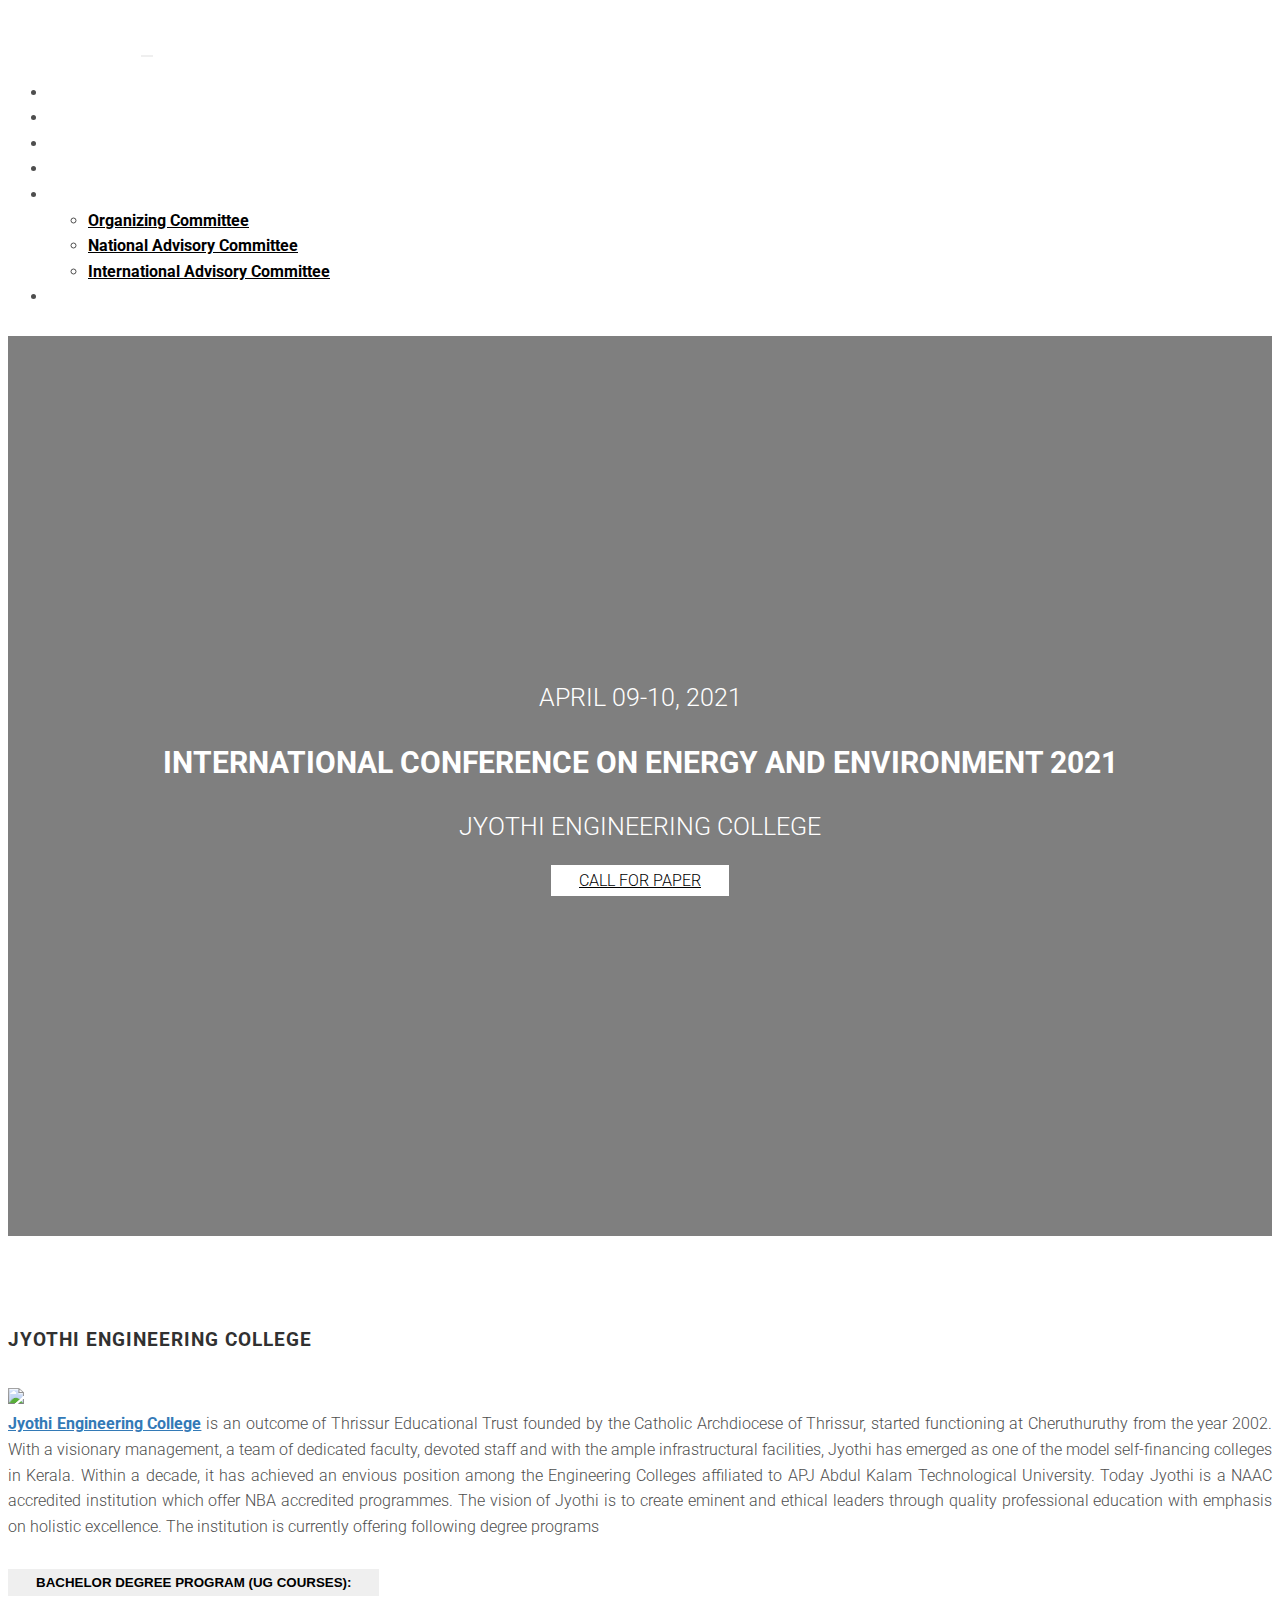
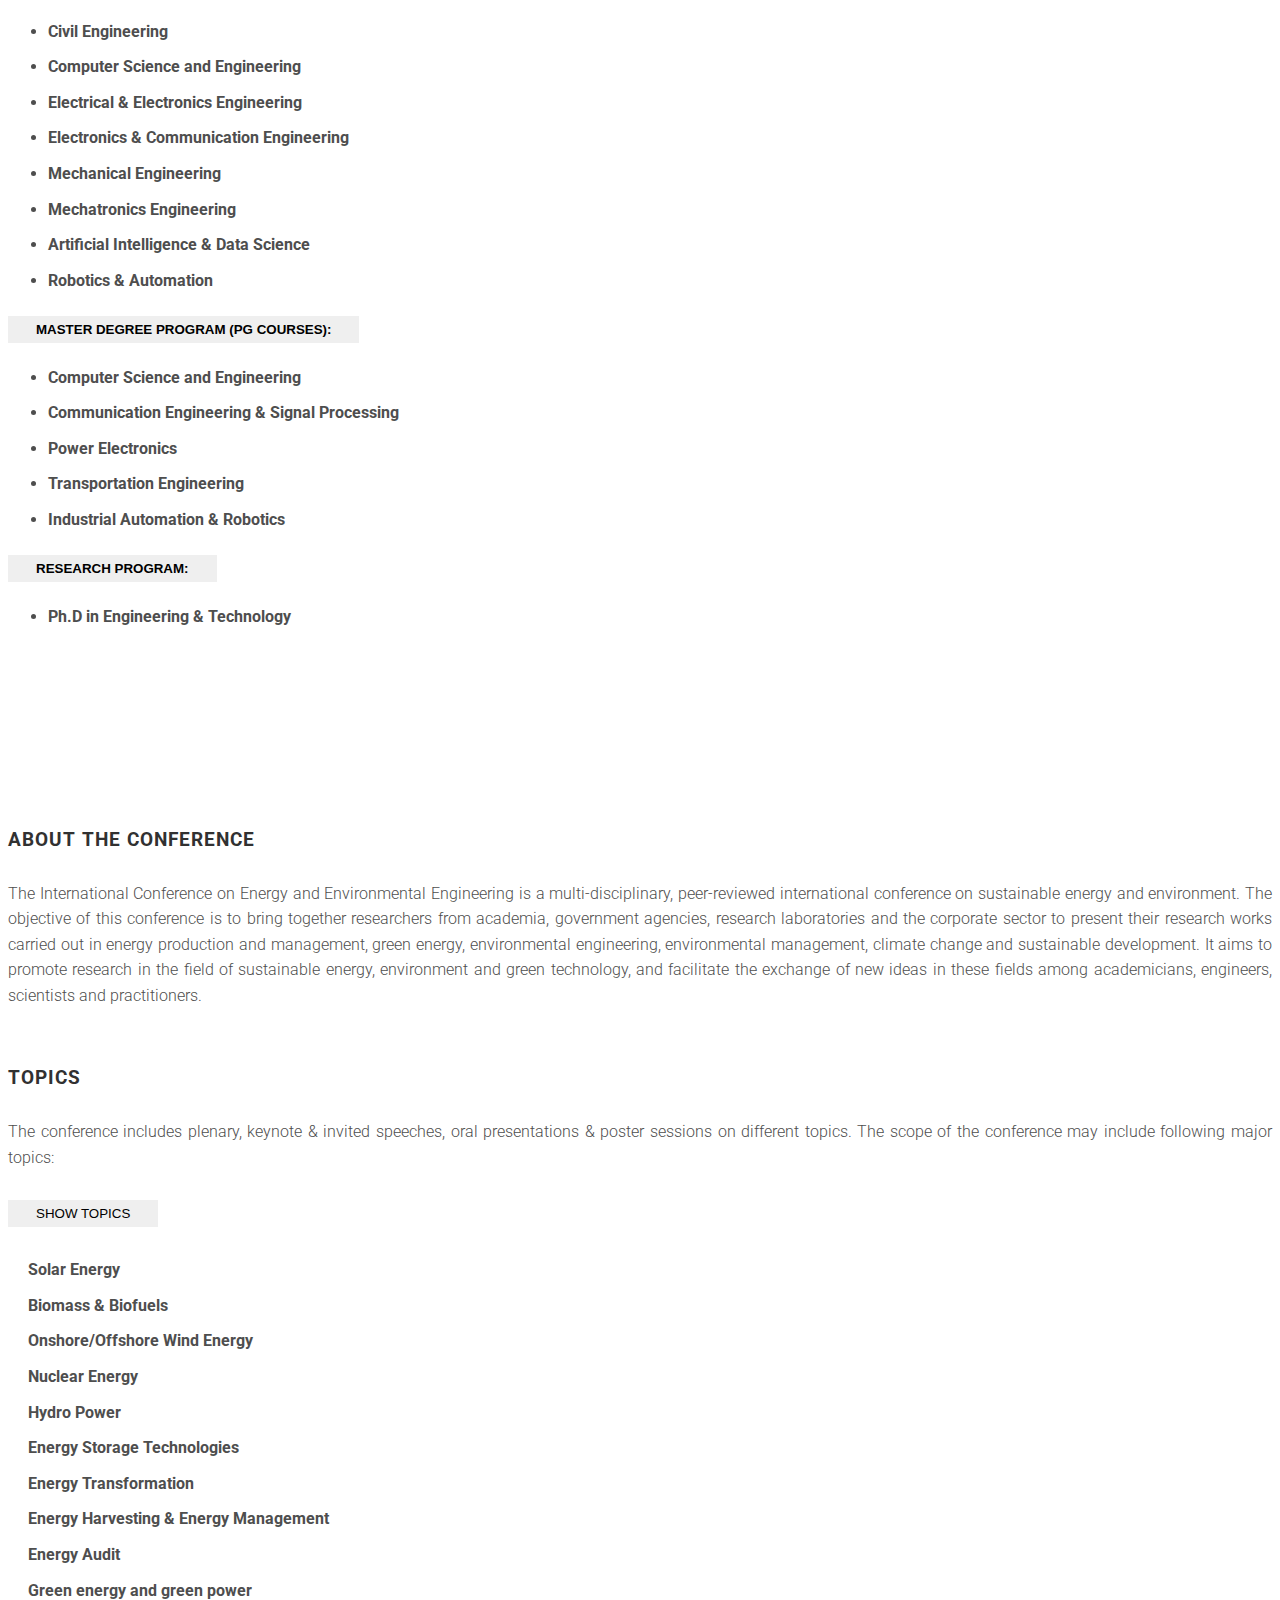
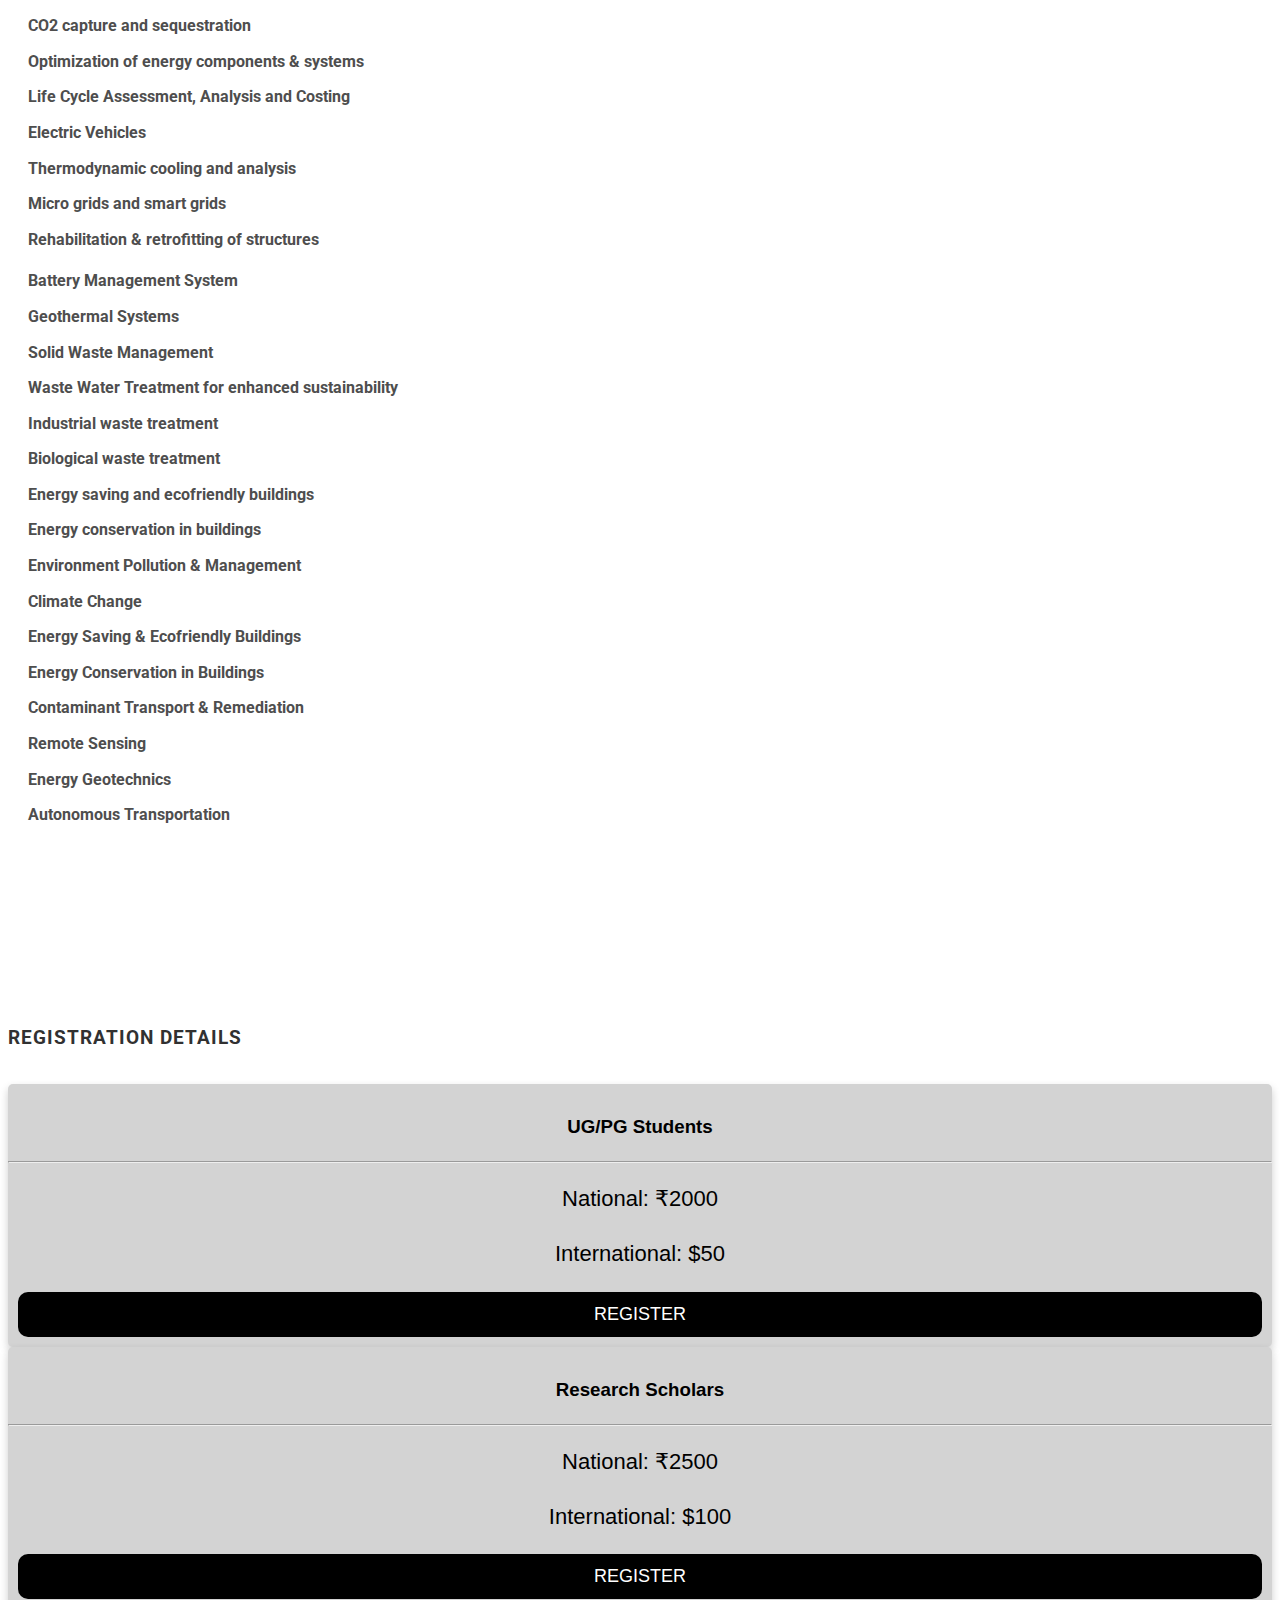
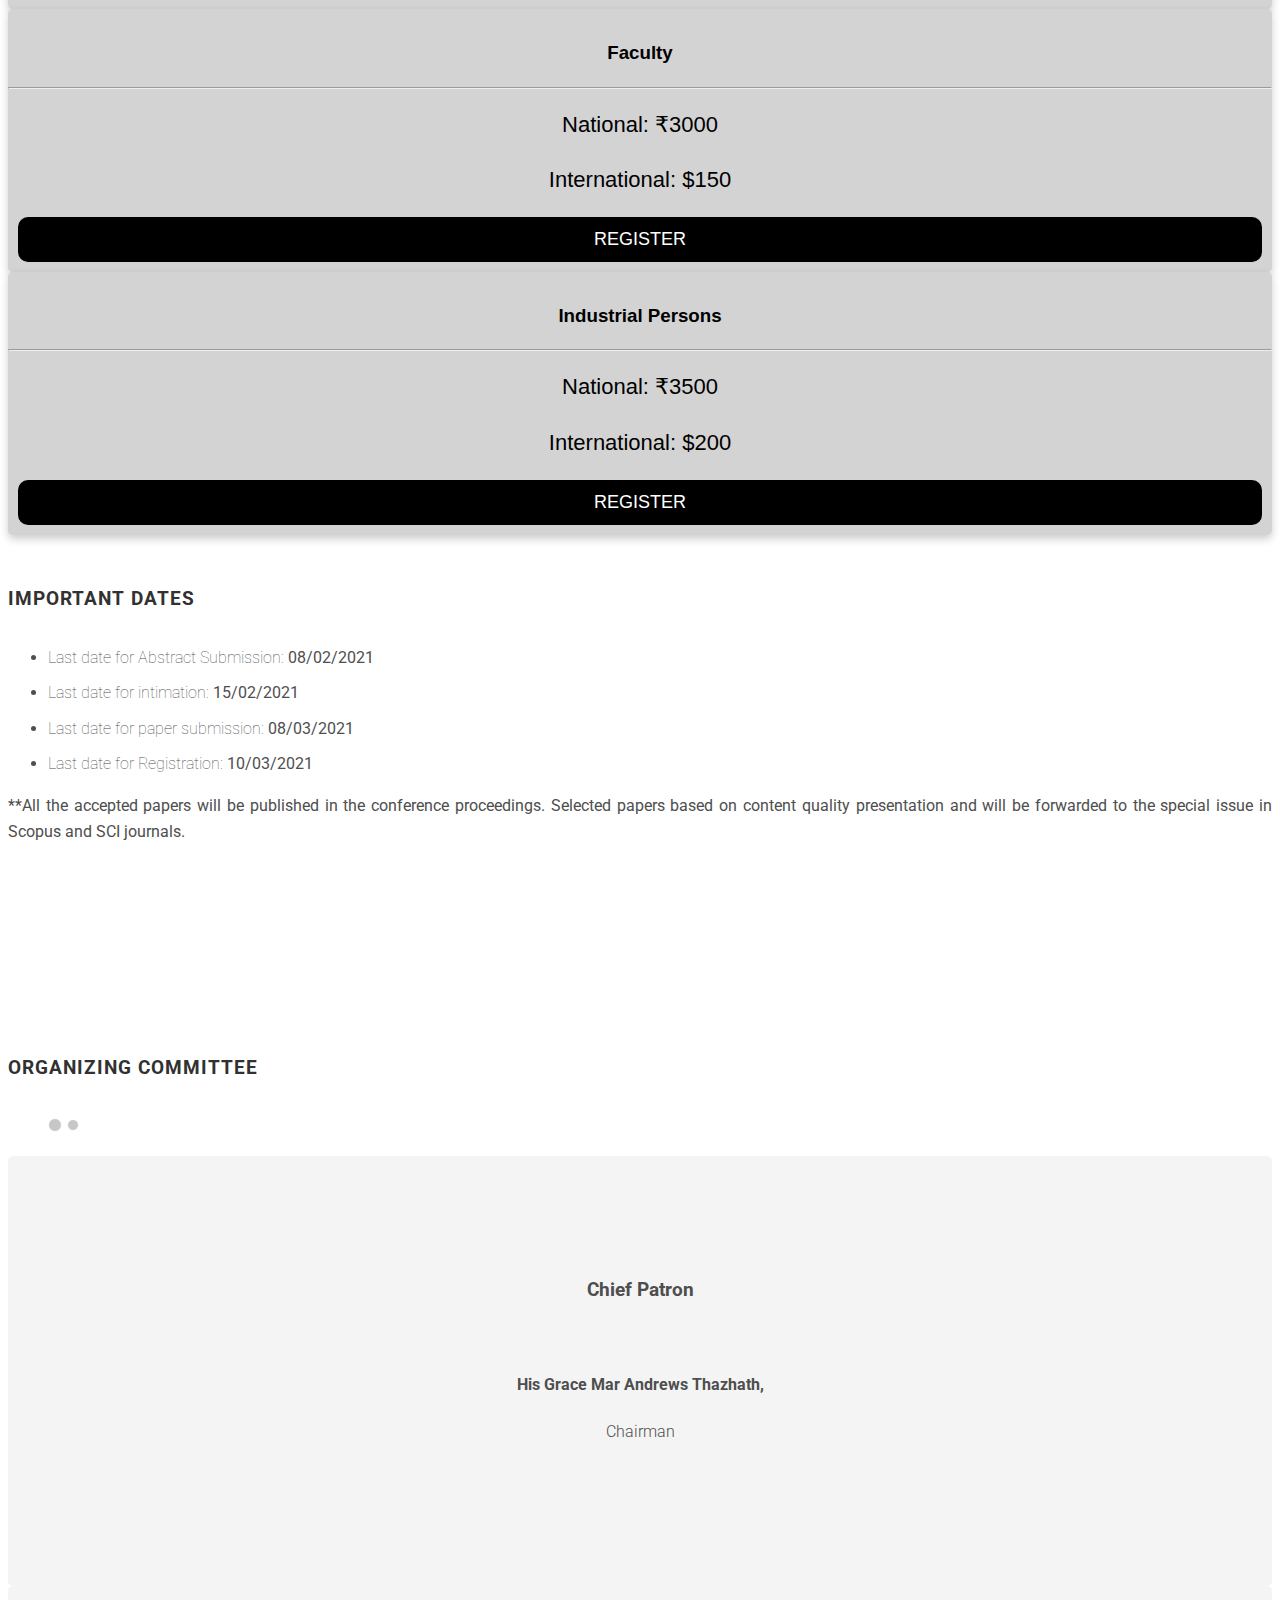
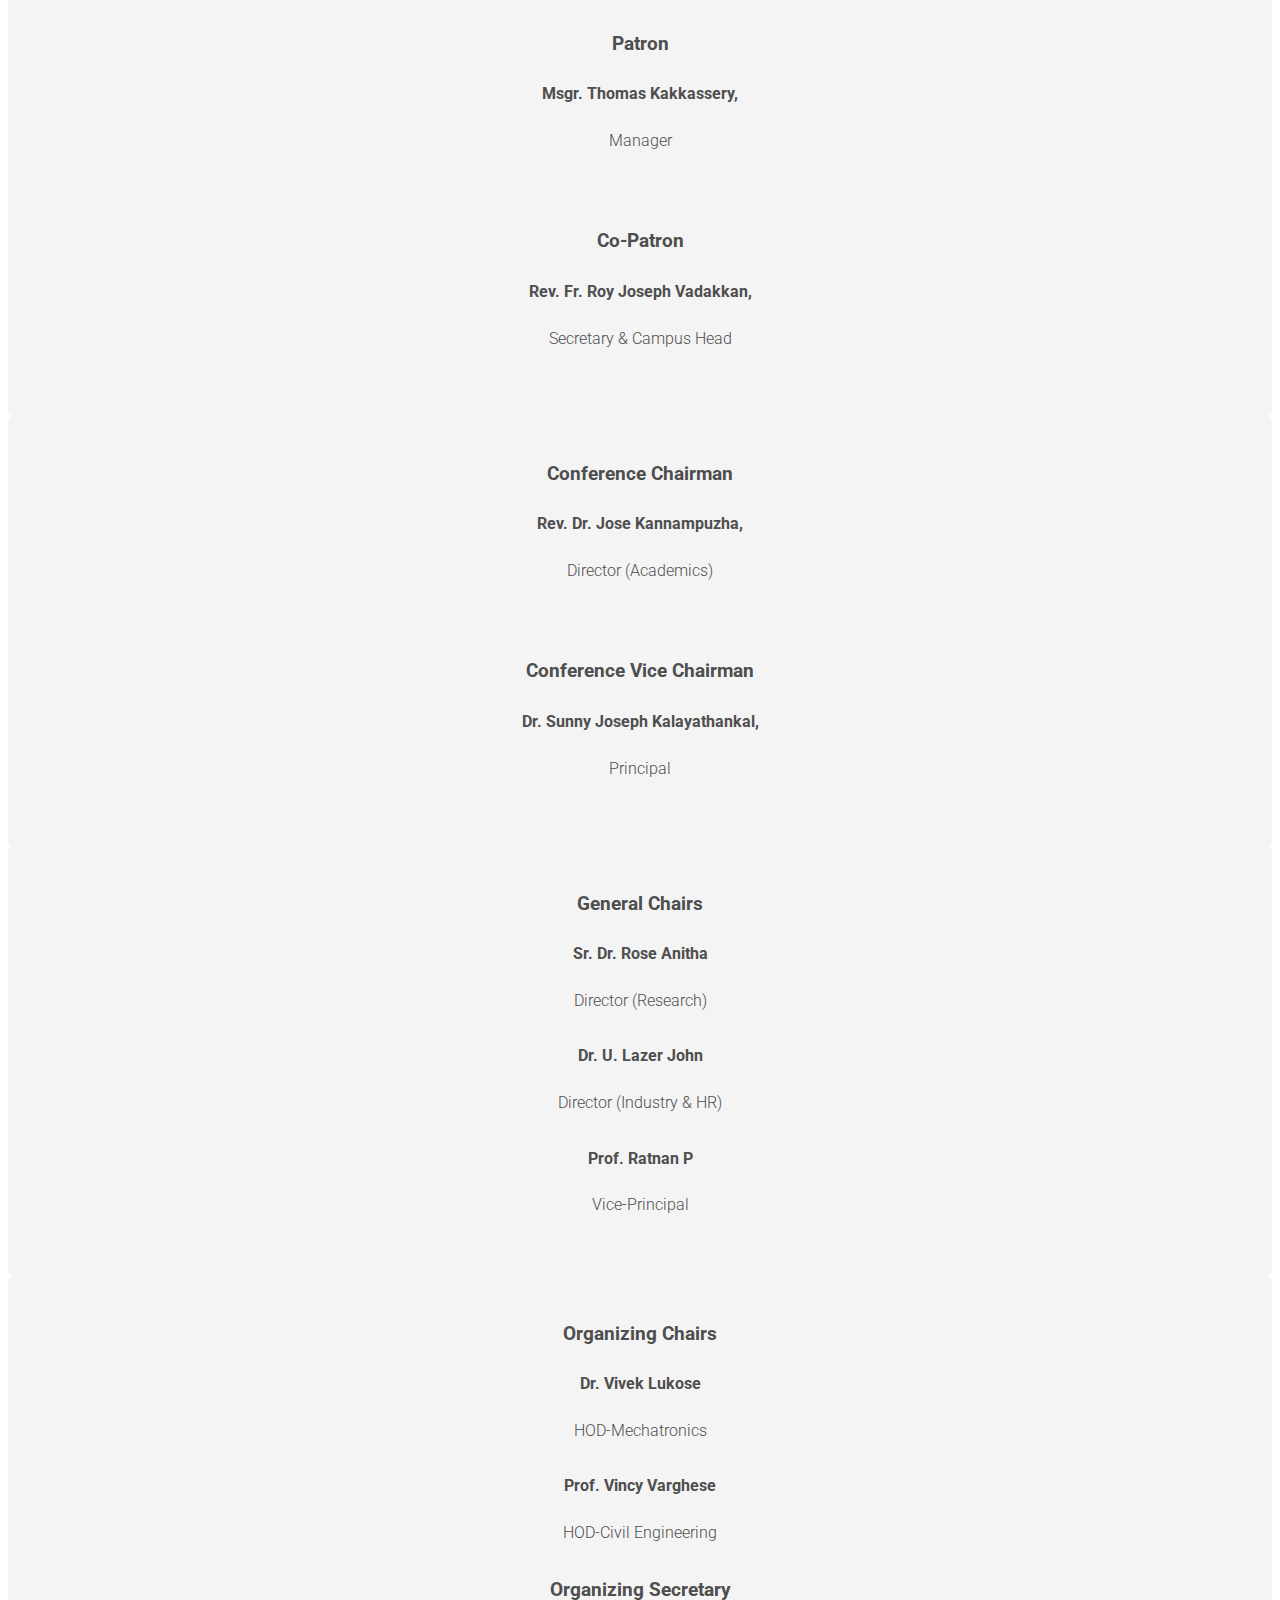
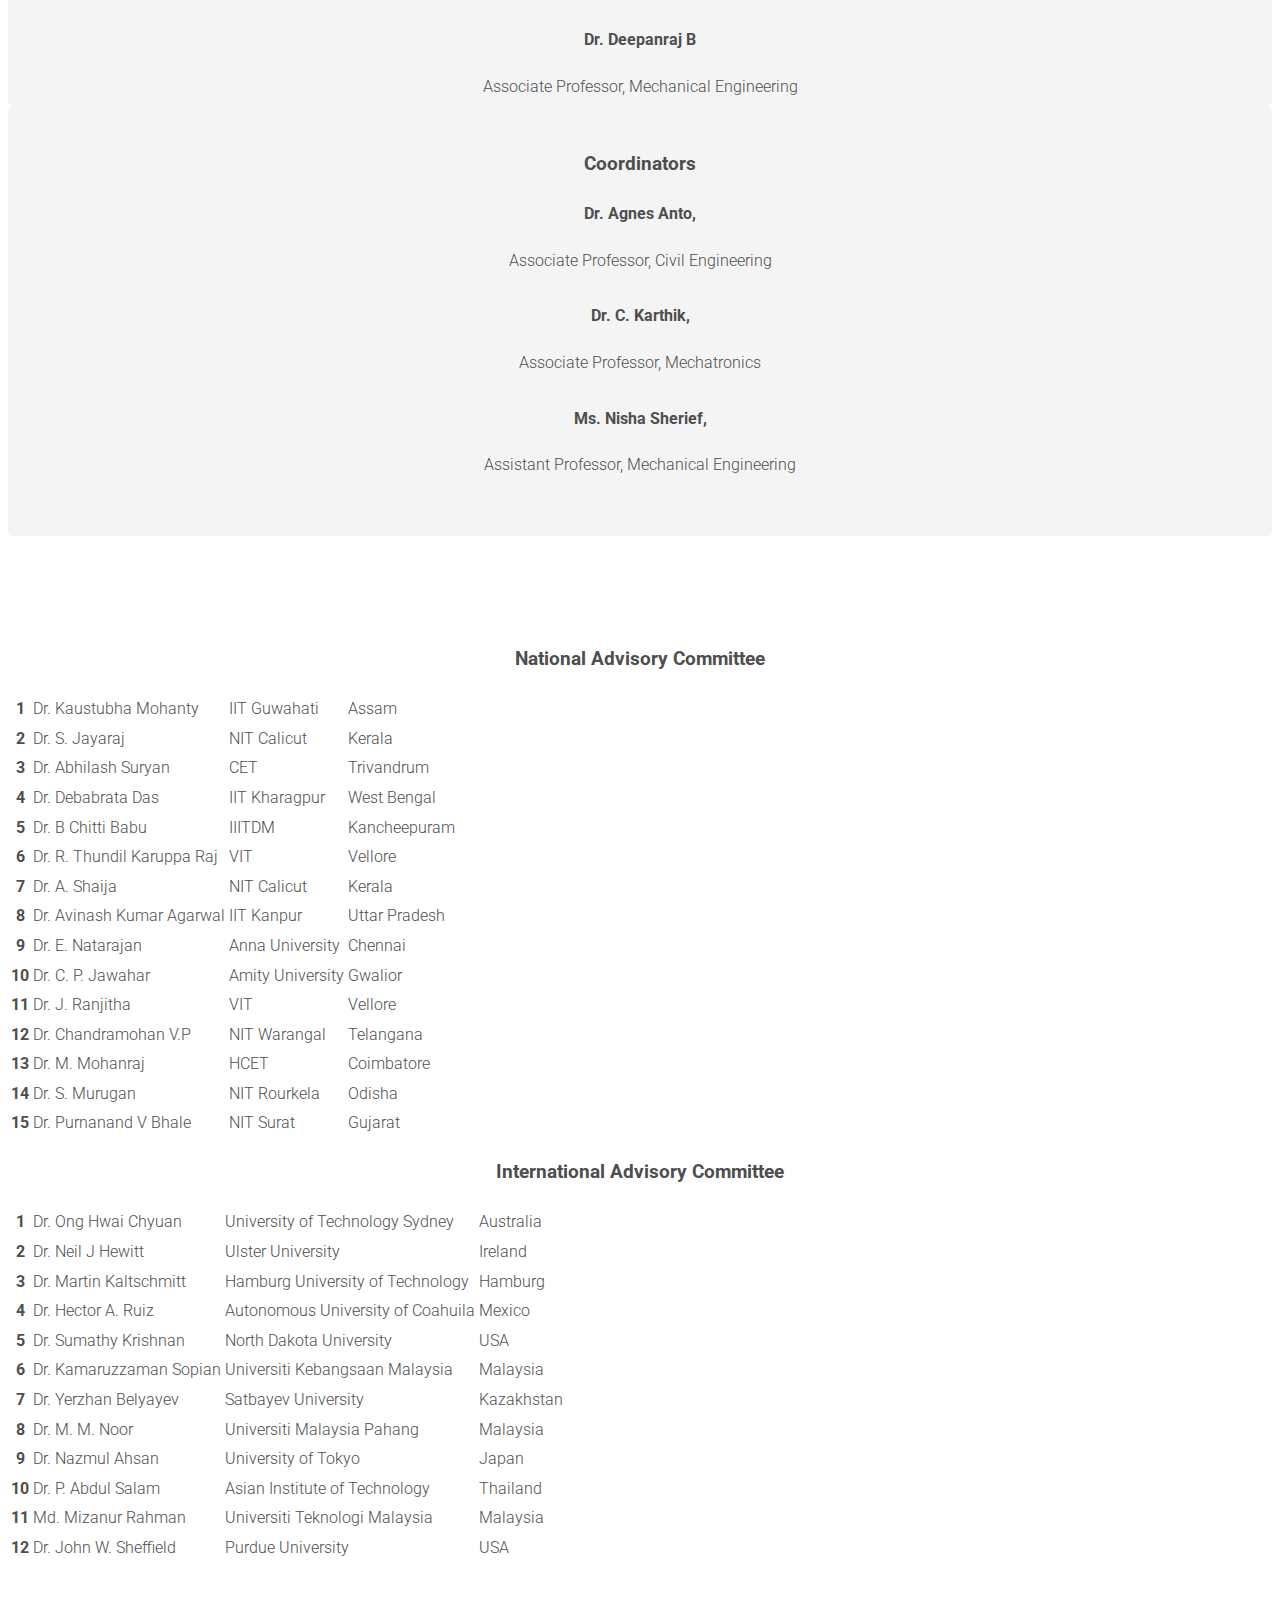
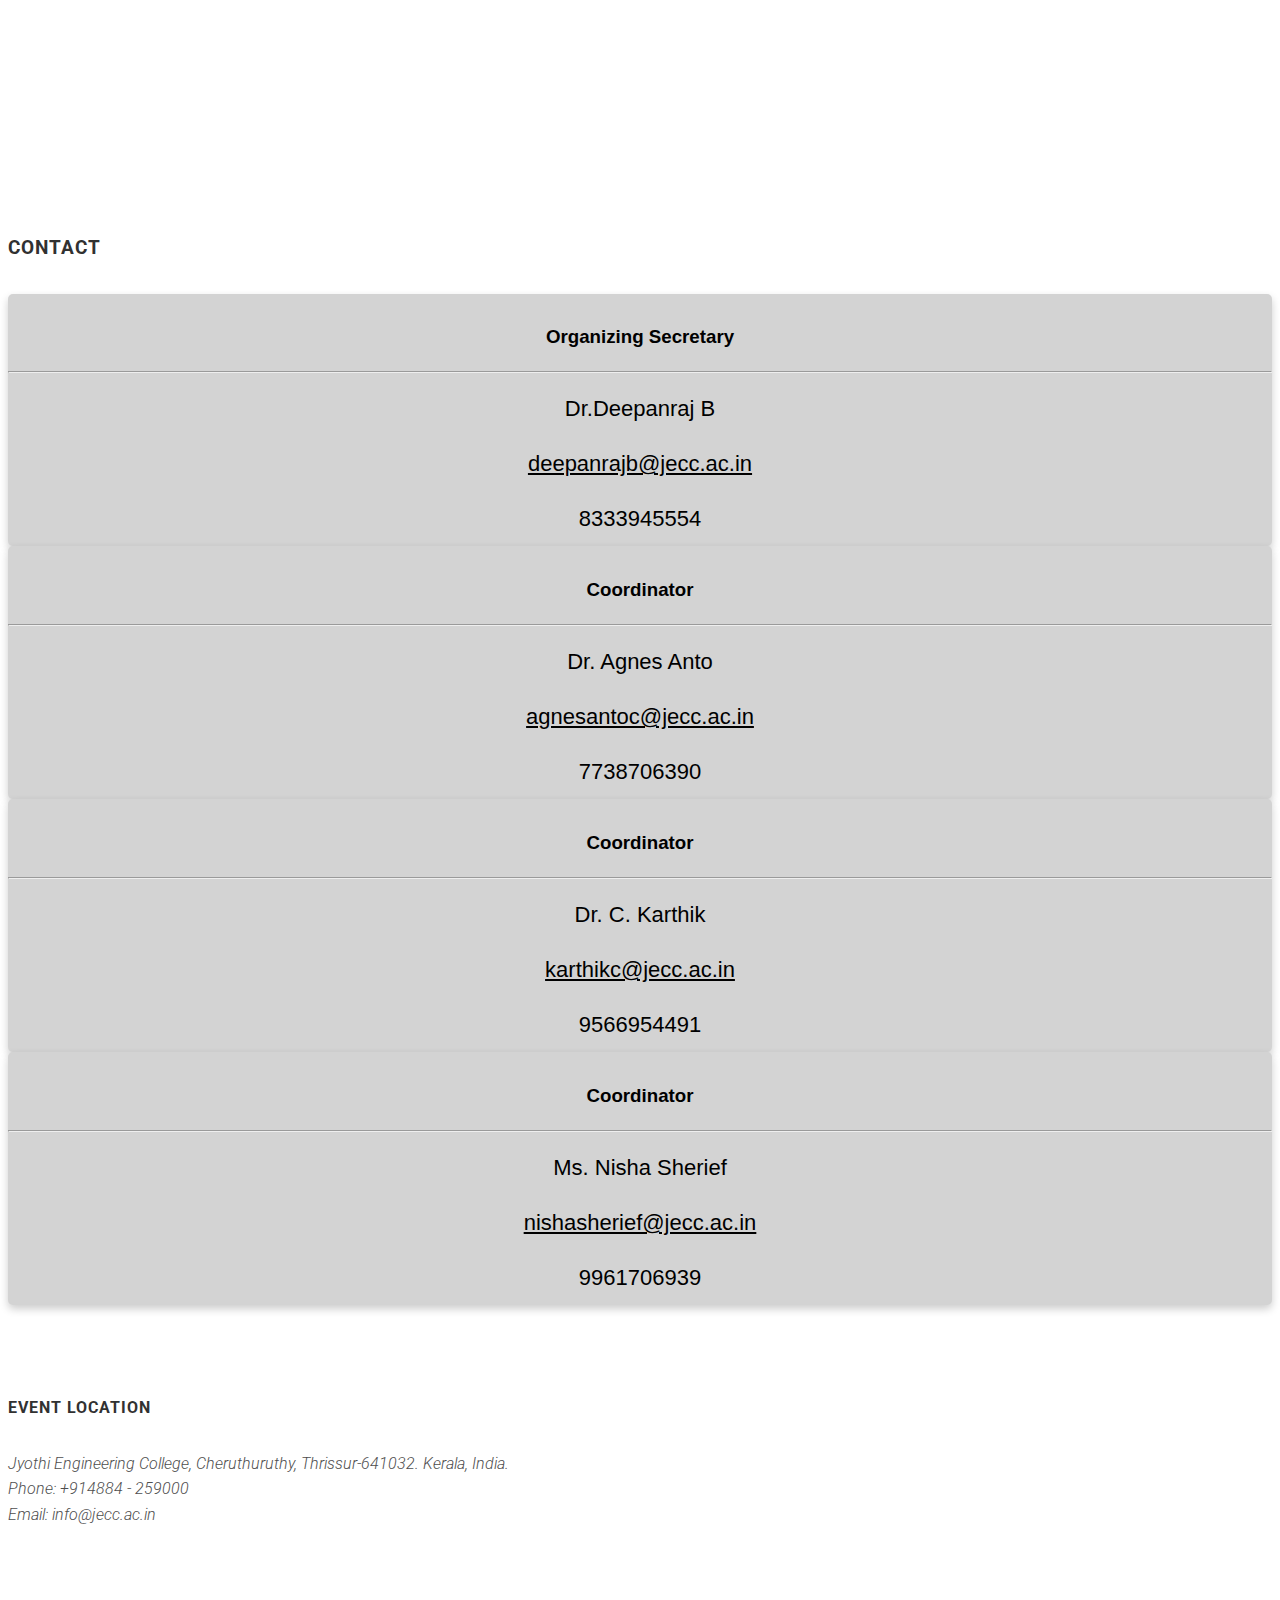
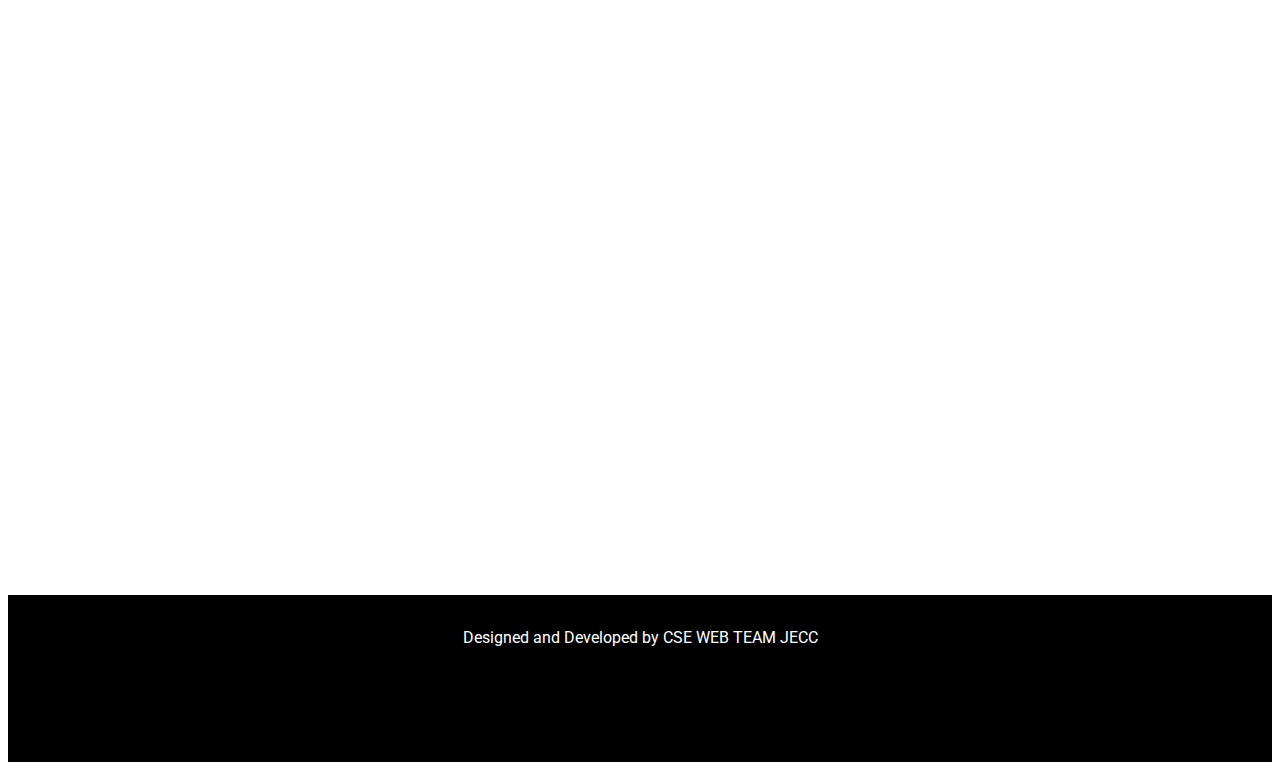
==== commit 3f8ec516: "Nav bar updated" ====
--- a/index.html
+++ b/index.html
@@ -18,13 +18,15 @@
     <script src="https://code.jquery.com/jquery-3.5.1.slim.min.js" integrity="sha384-DfXdz2htPH0lsSSs5nCTpuj/zy4C+OGpamoFVy38MVBnE+IbbVYUew+OrCXaRkfj" crossorigin="anonymous"></script>
     <script src="https://cdn.jsdelivr.net/npm/popper.js@1.16.1/dist/umd/popper.min.js" integrity="sha384-9/reFTGAW83EW2RDu2S0VKaIzap3H66lZH81PoYlFhbGU+6BZp6G7niu735Sk7lN" crossorigin="anonymous"></script>
     <script src="https://stackpath.bootstrapcdn.com/bootstrap/4.5.2/js/bootstrap.min.js" integrity="sha384-B4gt1jrGC7Jh4AgTPSdUtOBvfO8shuf57BaghqFfPlYxofvL8/KUEfYiJOMMV+rV" crossorigin="anonymous"></script>
-
 </head>
+
+
 <body data-spy="scroll" data-target="#site-nav">
+    
     <nav id="site-nav" class="navbar navbar-fixed-top navbar-custom">
         <div class="container">
             <div class="navbar-header">
-
+    
                 <!-- logo -->
                 <div class="site-branding">
                     <a class="logo" href="#site-header">
@@ -34,25 +36,27 @@
                         ICEE 2021
                     </a>
                 </div>
-
+    
                 <button type="button" class="navbar-toggle collapsed" data-toggle="collapse" data-target="#navbar-items" aria-expanded="false">
                     <span class="sr-only">Toggle navigation</span>
                     <span class="icon-bar"></span>
                     <span class="icon-bar"></span>
                     <span class="icon-bar"></span>
                 </button>
-
+    
             </div><!-- /.navbar-header -->
-
+    
             <div class="collapse navbar-collapse" id="navbar-items">
                 <ul class="nav navbar-nav navbar-right">
-
+    
                     <!-- navigation menu -->
                     <li class="active"><a data-scroll href="#jecc">Jecc</a></li>
+                    <li><a data-scroll href="#about">About</a></li>
+                    <li><a data-scroll onclick="ShowTopics()" href="#topics_div">Topics</a></li>
                     <li><a data-scroll href="#registration">Registration</a></li>
-                    <li><a data-scroll onclick="ShowTopics()" href="#topics_div">Topics</a></li>
-
-
+                    
+    
+    
                     <li class="dropdown" id="committee_desktop_nav">
                         <a href="#" class="dropdown-toggle" data-toggle="dropdown" role="button" aria-haspopup="true" aria-expanded="false">Committee <span class="caret"></span></a>
                         <ul class="dropdown-menu">
@@ -62,9 +66,7 @@
                         </ul>
                     </li>
                     <li id="committee_mobile_nav"><a data-scroll href="#committee">Committee</a></li>
-                    <li><a data-scroll href="#about">About</a></li>
                     <li><a data-scroll href="#contact">Contact</a></li>
-                    <li><a data-scroll href="#location">Location</a></li>
                 
                 </ul>
             </div>
@@ -75,7 +77,7 @@
         <div class="intro">
 
             <div class="heading">
-                <h2>April 08-09, 2021</h2>
+                <h2>April 09-10, 2021</h2>
             
                 <h1>International Conference on Energy and Environment 2021</h1>
                 <h2>Jyothi Engineering College</h2>
@@ -87,76 +89,83 @@
         </div>
     </header>
 
-
-    <section id="registration" class="section">
+    <section id="jecc" class="section">
         <div class="container">
             <div class="row">
-                <div class="col-sm-12">
-                    <div class="title">
-                        <h3 class="section-title">Registration Details</h3>
-                    </div>
-                </div>
-                <div class="col-sm-3 ">
-                    <div class="cardreg">
-                        <div class="cardheader">
-                            <h3>UG/PG Students</h3>
-                        </div><hr>
-                        <p class="price">National: ₹2000</p>
-                        <p class="price">International: $50</p>
-                        <p><a target="_blank" href="https://forms.gle/J6vkyxJQzAGjSy966"><button>REGISTER</button></a></p>
-                      </div>
-                </div>
-                <div class="col-sm-3 ">
-                    <div class="cardreg">
-                        <div class="cardheader">
-                            <h3>Research Scholars</h3>
-                        </div><hr>
-                        <p class="price">National: ₹2500</p>
-                        <p class="price">International: $100</p>
-                        <p><a target="_blank" href="https://forms.gle/J6vkyxJQzAGjSy966"><button>REGISTER</button></a></p>
-                      </div>
-                </div>
-                <div class="col-sm-3 ">
-                    <div class="cardreg">
-                        <div class="cardheader">
-                            <h3>Faculty</h3>
-                        </div><hr>
-                        <p class="price">National: ₹3000</p>
-                        <p class="price">International: $150</p>
-                        <p><a target="_blank" href="https://forms.gle/J6vkyxJQzAGjSy966"><button>REGISTER</button></a></p>
-                      </div>
-                </div>
-                <div class="col-sm-3 ">
-                    <div class="cardreg">
-                        <div class="cardheader">
-                            <h3>Industrial Persons</h3>
-                        </div><hr>
-                        
-                        <p class="price">National: ₹3500</p>
-                        <p class="price">International: $200</p>
-                        <p><a target="_blank" href="https://forms.gle/J6vkyxJQzAGjSy966"><button>REGISTER</button></a></p>
-                    </div>
-                </div>
-
-
-                <div class="col-sm-12" style="margin-top: 50px;">
-                    <div class="title">
-                        <h3 class="section-title">Important dates</h3>
-                    </div>
-                    <ul>
-                        <li class="impdates">Last date for Abstract Submission: <b>08/02/2021</b></li>
-                        <li class="impdates">Last date for intimation: <b>15/02/2021</b></li>
-                        <li class="impdates">Last date for paper submission: <b>08/03/2021</b></li>
-                        <li class="impdates">Last date for Registration: <b>10/03/2021</b></li>
-                    </ul>
-                </div>
-
-
-            </div><!-- /.row -->
-            <div class="row">
-                <div class="col-sm-12"><b><p style="text-align: justify; text-justify: inter-word;">**All the accepted papers will be published in the conference proceedings. Selected papers based on content quality presentation and will be forwarded to the special issue in Scopus and SCI journals.</p></b></div>
+                <div class="col-md-12">
+                    <h3 class="text-uppercase section-title">Jyothi Engineering College</h3>
+                    <div class="col-md-6">
+                        <img src="assets/images/jyothi_abt.jpeg" width="100%">
+                    </div>
+                    <div class="col-md-6">
+                        <p style="text-align: justify; text-justify: inter-word;"><a style="color:#337ab7;font-weight: bold;" href="https://jecc.ac.in/" target="_blank">Jyothi Engineering College</a> is an outcome of Thrissur Educational Trust founded by the Catholic Archdiocese of Thrissur, started functioning at Cheruthuruthy from the year 2002. With a visionary management, a team of dedicated faculty, devoted staff and with the ample infrastructural facilities, Jyothi has emerged as one of the model self-financing colleges in Kerala. Within a decade, it has achieved an envious position among the Engineering Colleges affiliated to APJ Abdul Kalam Technological University. Today Jyothi is a NAAC accredited institution which offer NBA accredited programmes. The vision of Jyothi is to create eminent and ethical leaders through quality professional education with emphasis on holistic excellence.  The institution is currently offering following degree programs </p>
+                    </div>
+                    <div id="accordion">
+                        <div class="card">
+                          <div class="card-header" id="headingOne">
+                            <h5 class="mb-0">
+                              <button class="btn btn-link" data-toggle="collapse" data-target="#collapseOne" aria-expanded="true" aria-controls="collapseOne">
+                                <b>Bachelor Degree Program (UG Courses):</b>
+                              </button>
+                            </h5>
+                          </div>
+                      
+                          <div id="collapseOne" class="collapse" aria-labelledby="headingOne" data-parent="#accordion">
+                            <div class="card-body">
+                                <ul>
+                                    <li>Civil Engineering</li>
+                                    <li>Computer Science and Engineering</li>
+                                    <li>Electrical & Electronics Engineering</li>
+                                    <li>Electronics & Communication Engineering</li>
+                                    <li>Mechanical Engineering</li>
+                                    <li>Mechatronics Engineering</li>
+                                    <li>Artificial Intelligence & Data Science</li>
+                                    <li>Robotics & Automation</li>
+                                </ul>
+                            </div>
+                          </div>
+                        </div>
+                        <div class="card">
+                          <div class="card-header" id="headingTwo">
+                            <h5 class="mb-0">
+                              <button class="btn btn-link collapsed" data-toggle="collapse" data-target="#collapseTwo" aria-expanded="false" aria-controls="collapseTwo">
+                                <b>Master Degree Program (PG Courses):</b>
+                              </button>
+                            </h5>
+                          </div>
+                          <div id="collapseTwo" class="collapse" aria-labelledby="headingTwo" data-parent="#accordion">
+                            <div class="card-body">
+                                <ul>
+                                    <li>Computer Science and Engineering</li>
+                                    <li>Communication Engineering & Signal Processing</li>
+                                    <li>Power Electronics</li>
+                                    <li>Transportation Engineering</li>
+                                    <li>Industrial Automation & Robotics</li>
+                                </ul>
+                            </div>
+                          </div>
+                        </div>
+                        <div class="card">
+                          <div class="card-header" id="headingThree">
+                            <h5 class="mb-0">
+                              <button class="btn btn-link collapsed" data-toggle="collapse" data-target="#collapseThree" aria-expanded="false" aria-controls="collapseThree">
+                                <b>Research Program:</b>
+                              </button>
+                            </h5>
+                          </div>
+                          <div id="collapseThree" class="collapse" aria-labelledby="headingThree" data-parent="#accordion">
+                            <div class="card-body">
+                                <ul>
+                                    <li>Ph.D in Engineering & Technology</li>
+                                </ul>
+                            </div>
+                          </div>
+                        </div>
+                    </div>
+                </div>
+                
             </div>
-        </div><!-- /.container -->
+        </div>
     </section>
 
     <section id="about" class="section about">
@@ -228,6 +237,77 @@
         </div><!-- /.container -->
     </section>
 
+    <section id="registration" class="section">
+        <div class="container">
+            <div class="row">
+                <div class="col-sm-12">
+                    <div class="title">
+                        <h3 class="section-title">Registration Details</h3>
+                    </div>
+                </div>
+                <div class="col-sm-3 ">
+                    <div class="cardreg">
+                        <div class="cardheader">
+                            <h3>UG/PG Students</h3>
+                        </div><hr>
+                        <p class="price">National: ₹2000</p>
+                        <p class="price">International: $50</p>
+                        <p><a target="_blank" href="https://forms.gle/J6vkyxJQzAGjSy966"><button>REGISTER</button></a></p>
+                      </div>
+                </div>
+                <div class="col-sm-3 ">
+                    <div class="cardreg">
+                        <div class="cardheader">
+                            <h3>Research Scholars</h3>
+                        </div><hr>
+                        <p class="price">National: ₹2500</p>
+                        <p class="price">International: $100</p>
+                        <p><a target="_blank" href="https://forms.gle/J6vkyxJQzAGjSy966"><button>REGISTER</button></a></p>
+                      </div>
+                </div>
+                <div class="col-sm-3 ">
+                    <div class="cardreg">
+                        <div class="cardheader">
+                            <h3>Faculty</h3>
+                        </div><hr>
+                        <p class="price">National: ₹3000</p>
+                        <p class="price">International: $150</p>
+                        <p><a target="_blank" href="https://forms.gle/J6vkyxJQzAGjSy966"><button>REGISTER</button></a></p>
+                      </div>
+                </div>
+                <div class="col-sm-3 ">
+                    <div class="cardreg">
+                        <div class="cardheader">
+                            <h3>Industrial Persons</h3>
+                        </div><hr>
+                        
+                        <p class="price">National: ₹3500</p>
+                        <p class="price">International: $200</p>
+                        <p><a target="_blank" href="https://forms.gle/J6vkyxJQzAGjSy966"><button>REGISTER</button></a></p>
+                    </div>
+                </div>
+
+
+                <div class="col-sm-12" style="margin-top: 50px;">
+                    <div class="title">
+                        <h3 class="section-title">Important dates</h3>
+                    </div>
+                    <ul>
+                        <li class="impdates">Last date for Abstract Submission: <b>08/02/2021</b></li>
+                        <li class="impdates">Last date for intimation: <b>15/02/2021</b></li>
+                        <li class="impdates">Last date for paper submission: <b>08/03/2021</b></li>
+                        <li class="impdates">Last date for Registration: <b>10/03/2021</b></li>
+                    </ul>
+                </div>
+
+
+            </div><!-- /.row -->
+            <div class="row">
+                <div class="col-sm-12"><b><p style="text-align: justify; text-justify: inter-word;">**All the accepted papers will be published in the conference proceedings. Selected papers based on content quality presentation and will be forwarded to the special issue in Scopus and SCI journals.</p></b></div>
+            </div>
+        </div><!-- /.container -->
+    </section>
+
     <section id="committee" class="section">
         <div id="committee_desktop">
             <div class="container">
@@ -757,108 +837,6 @@
         </div>
     </section>
 
-    <section id="jecc" class="section">
-        <div class="container">
-            <div class="row">
-                <div class="col-md-12">
-                    <h3 class="text-uppercase section-title">Jyothi Engineering College</h3>
-                    <div class="col-md-6">
-                        <img src="assets/images/jyothi_abt.jpeg" width="100%">
-                    </div>
-                    <div class="col-md-6">
-                        <p style="text-align: justify; text-justify: inter-word;"><a style="color:#337ab7;font-weight: bold;" href="https://jecc.ac.in/" target="_blank">Jyothi Engineering College</a> is an outcome of Thrissur Educational Trust founded by the Catholic Archdiocese of Thrissur, started functioning at Cheruthuruthy from the year 2002. With a visionary management, a team of dedicated faculty, devoted staff and with the ample infrastructural facilities, Jyothi has emerged as one of the model self-financing colleges in Kerala. Within a decade, it has achieved an envious position among the Engineering Colleges affiliated to APJ Abdul Kalam Technological University. Today Jyothi is a NAAC accredited institution which offer NBA accredited programmes. The vision of Jyothi is to create eminent and ethical leaders through quality professional education with emphasis on holistic excellence.  The institution is currently offering following degree programs </p>
-                    </div>
-                    <div id="accordion">
-                        <div class="card">
-                          <div class="card-header" id="headingOne">
-                            <h5 class="mb-0">
-                              <button class="btn btn-link" data-toggle="collapse" data-target="#collapseOne" aria-expanded="true" aria-controls="collapseOne">
-                                <b>Bachelor Degree Program (UG Courses):</b>
-                              </button>
-                            </h5>
-                          </div>
-                      
-                          <div id="collapseOne" class="collapse" aria-labelledby="headingOne" data-parent="#accordion">
-                            <div class="card-body">
-                                <ul>
-                                    <li>Civil Engineering</li>
-                                    <li>Computer Science and Engineering</li>
-                                    <li>Electrical & Electronics Engineering</li>
-                                    <li>Electronics & Communication Engineering</li>
-                                    <li>Mechanical Engineering</li>
-                                    <li>Mechatronics Engineering</li>
-                                    <li>Artificial Intelligence & Data Science</li>
-                                    <li>Robotics & Automation</li>
-                                </ul>
-                            </div>
-                          </div>
-                        </div>
-                        <div class="card">
-                          <div class="card-header" id="headingTwo">
-                            <h5 class="mb-0">
-                              <button class="btn btn-link collapsed" data-toggle="collapse" data-target="#collapseTwo" aria-expanded="false" aria-controls="collapseTwo">
-                                <b>Master Degree Program (PG Courses):</b>
-                              </button>
-                            </h5>
-                          </div>
-                          <div id="collapseTwo" class="collapse" aria-labelledby="headingTwo" data-parent="#accordion">
-                            <div class="card-body">
-                                <ul>
-                                    <li>Computer Science and Engineering</li>
-                                    <li>Communication Engineering & Signal Processing</li>
-                                    <li>Power Electronics</li>
-                                    <li>Transportation Engineering</li>
-                                    <li>Industrial Automation & Robotics</li>
-                                </ul>
-                            </div>
-                          </div>
-                        </div>
-                        <div class="card">
-                          <div class="card-header" id="headingThree">
-                            <h5 class="mb-0">
-                              <button class="btn btn-link collapsed" data-toggle="collapse" data-target="#collapseThree" aria-expanded="false" aria-controls="collapseThree">
-                                <b>Research Program:</b>
-                              </button>
-                            </h5>
-                          </div>
-                          <div id="collapseThree" class="collapse" aria-labelledby="headingThree" data-parent="#accordion">
-                            <div class="card-body">
-                                <ul>
-                                    <li>Ph.D in Engineering & Technology</li>
-                                </ul>
-                            </div>
-                          </div>
-                        </div>
-                    </div>
-                </div>
-                
-            </div>
-        </div>
-    </section>
-<!-- 
-    <section id="contact" class="section">
-        <div class="container">
-            <h3 class="text-uppercase section-title">Contact</h3>
-            <div class="row text-center">
-                <div class="col-md-6">
-                    <a class="text-center">
-                        <i class="fas fa-phone" style="font-size: 30px;"></i>
-                    </a>
-                    <h3>Call us</h3>
-                    <p>04884 - 259000, 04884 - 274423.</p>
-                </div>
-
-                <div class="col-md-6">
-                    <a class="text-center">
-                        <i class="fas fa-envelope" style="font-size: 30px;"></i>
-                    </a>
-                    <h3>Contact Mail</h3>
-                    <a href="mailto:info@jecc.ac.in">info@jecc.ac.in</a>
-                </div>
-            </div>
-        </div>
-    </section> -->
-
     <section id="contact" class="section">
         <div class="container">
             <div class="row">
@@ -908,15 +886,12 @@
                         <p class="price">9961706939</p>
                     </div>
                 </div>
-            </div><!-- /.row -->
-        </div><!-- /.container -->
-    </section>
-
-    <section id="location" class="section location">
-        <div class="container">
-            <div class="row">
+            </div>
+            <!-- /.row -->
+
+            <div class="row section">
                 <div class="col-sm-3">
-                    <h3 class="section-title">Event Location</h3>
+                    <h4 class="section-title">Event Location</h4>
                     <address>
                         <p>Jyothi Engineering College,
                             Cheruthuruthy, Thrissur-641032. Kerala, India.<br>
@@ -928,7 +903,7 @@
                     <iframe src="https://www.google.com/maps/embed?pb=!1m18!1m12!1m3!1d3920.127154360302!2d76.28857721528375!3d10.72467476307826!2m3!1f0!2f0!3f0!3m2!1i1024!2i768!4f13.1!3m3!1m2!1s0x3ba7dcdc5d78c9a1%3A0x37f9c68d4eb72174!2sJyothi%20Engineering%20College!5e0!3m2!1sen!2sin!4v1600317741354!5m2!1sen!2sin" width="100%" height="450" frameborder="0" style="border:0" allowfullscreen></iframe>
                 </div>
             </div>
-        </div>
+        </div><!-- /.container -->
     </section>
 
 
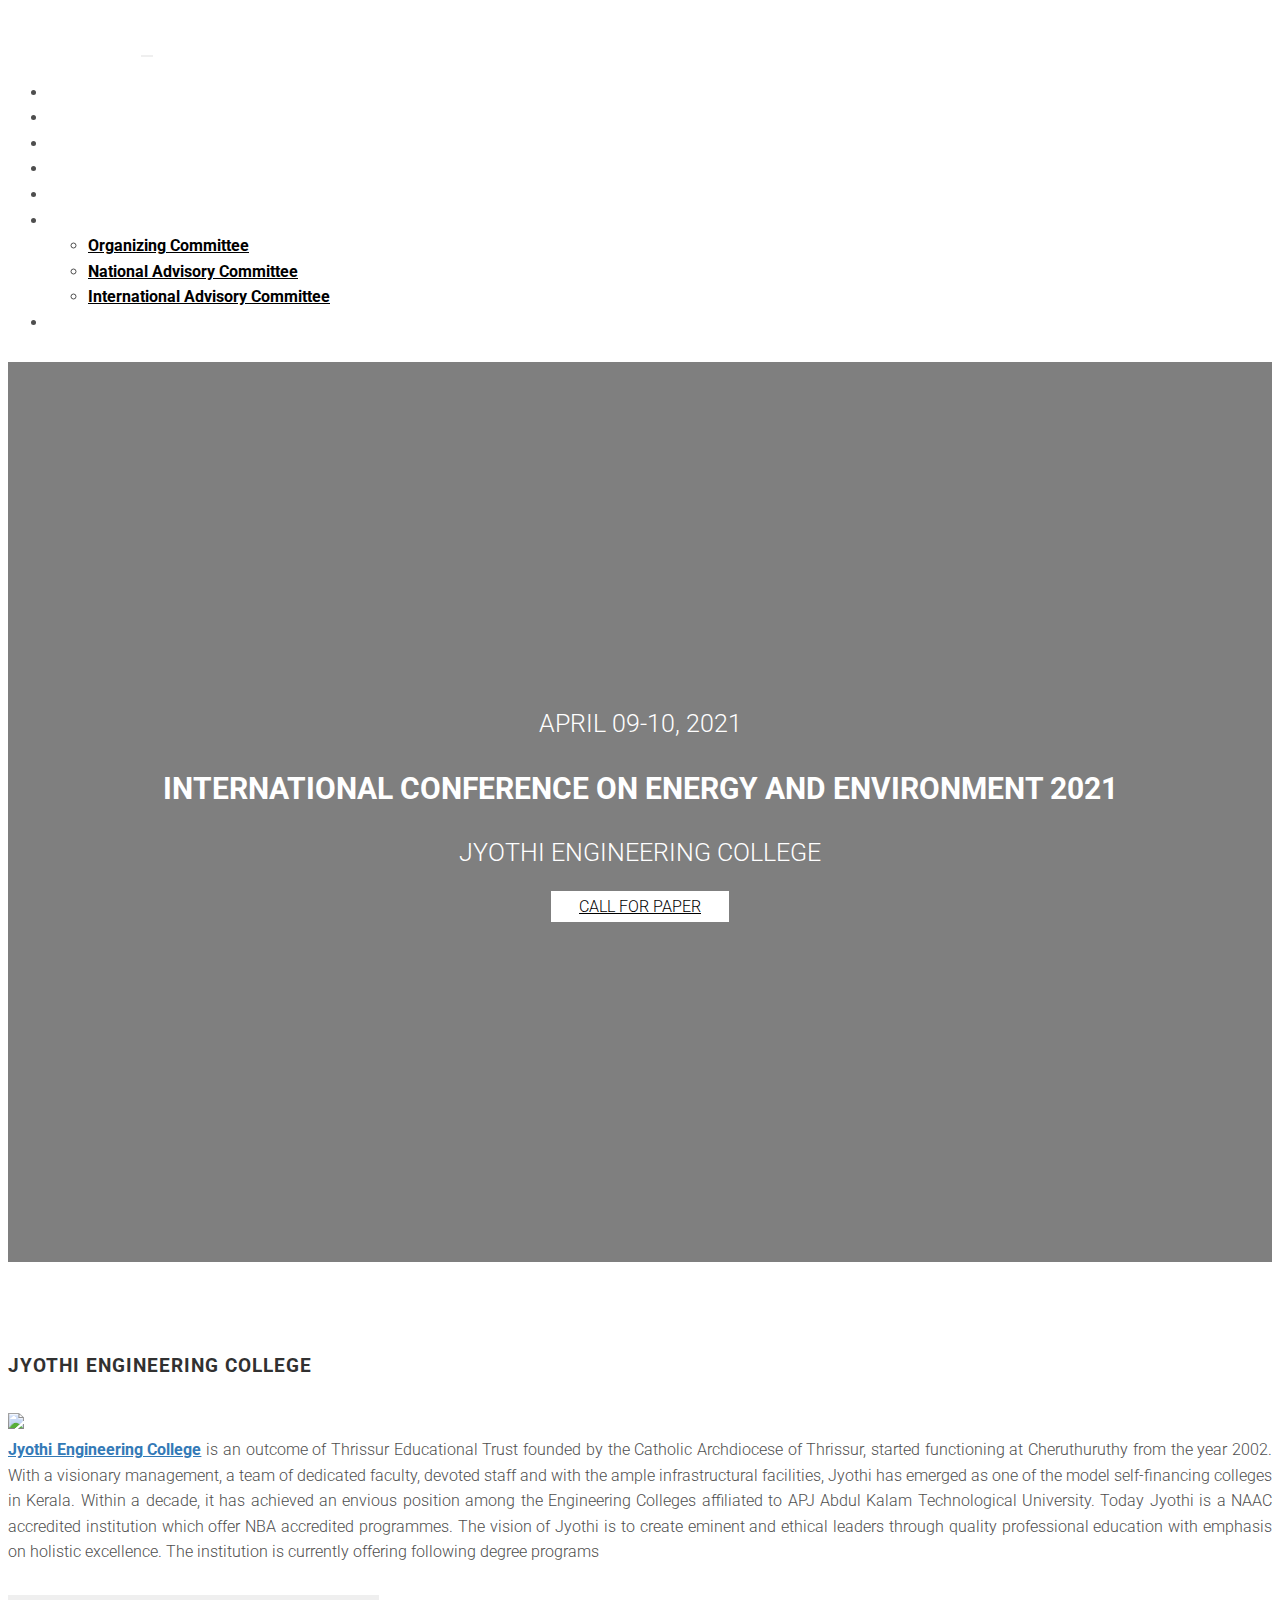
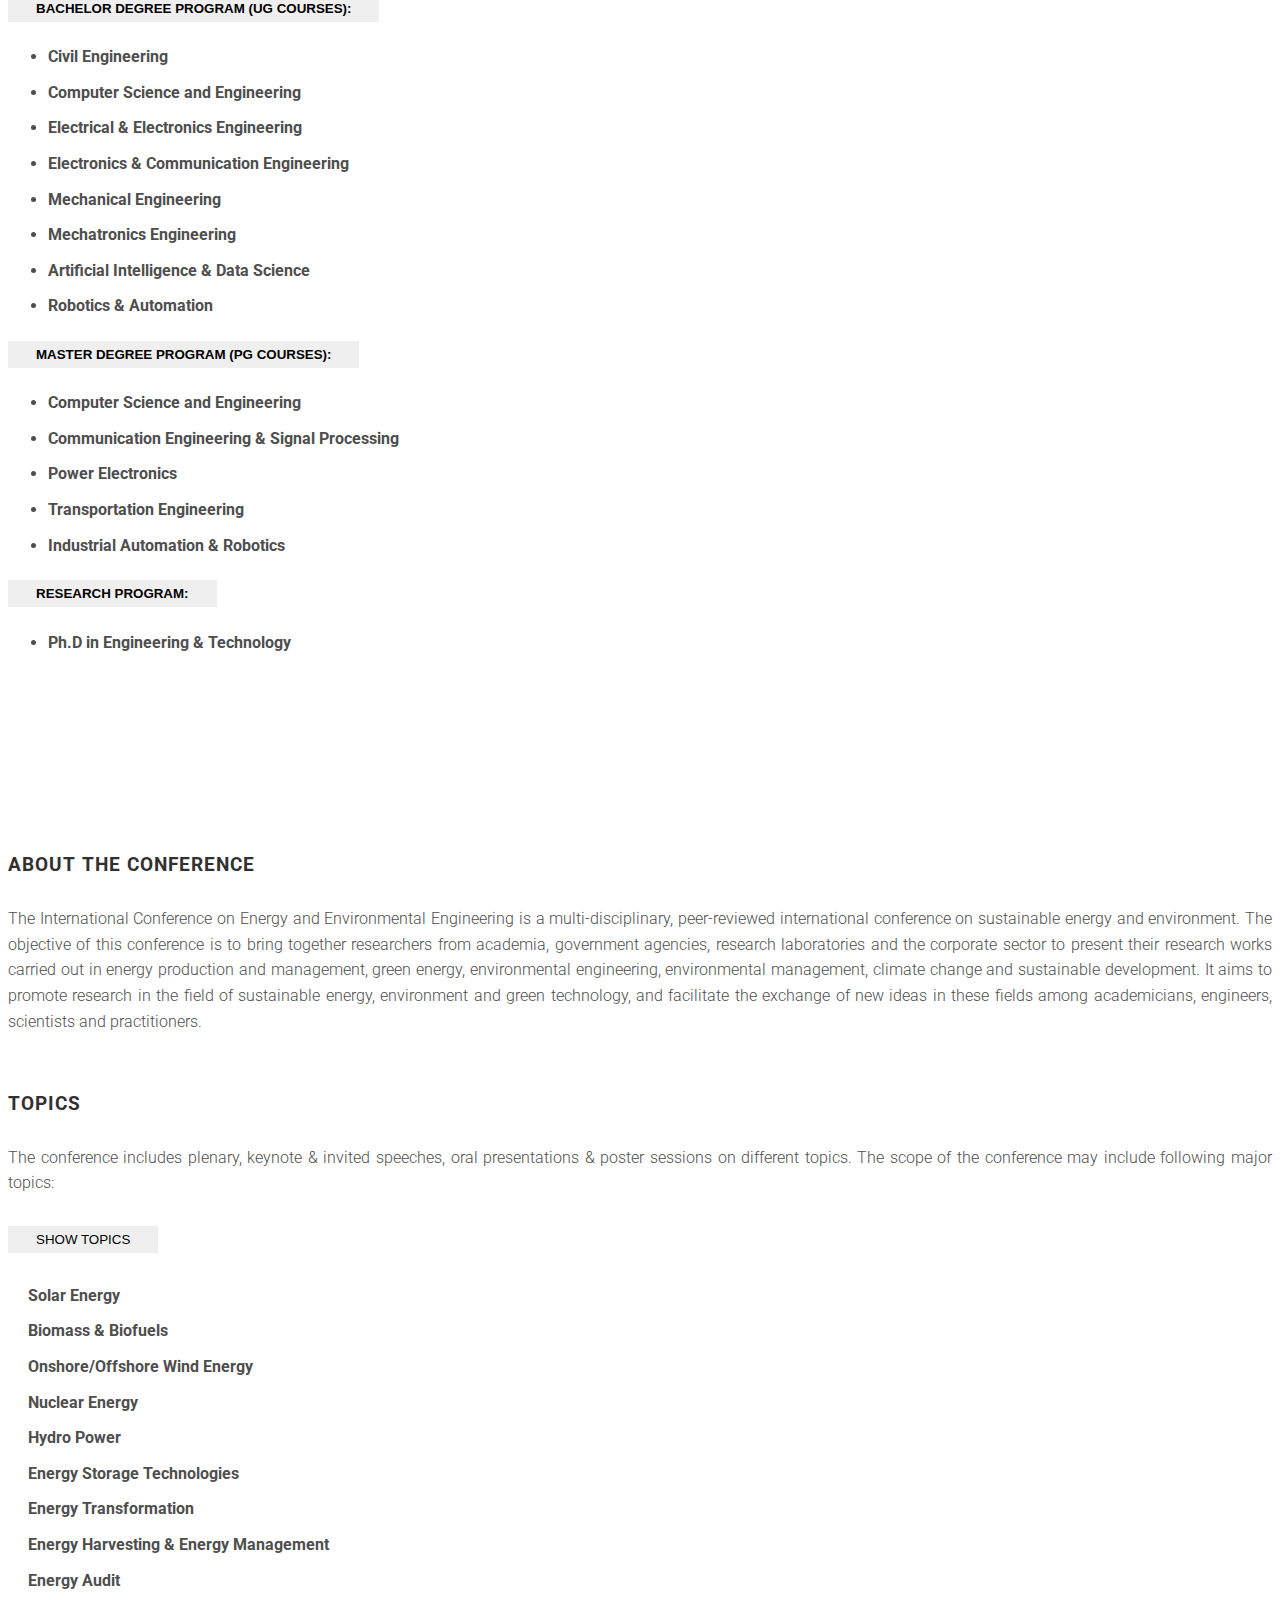
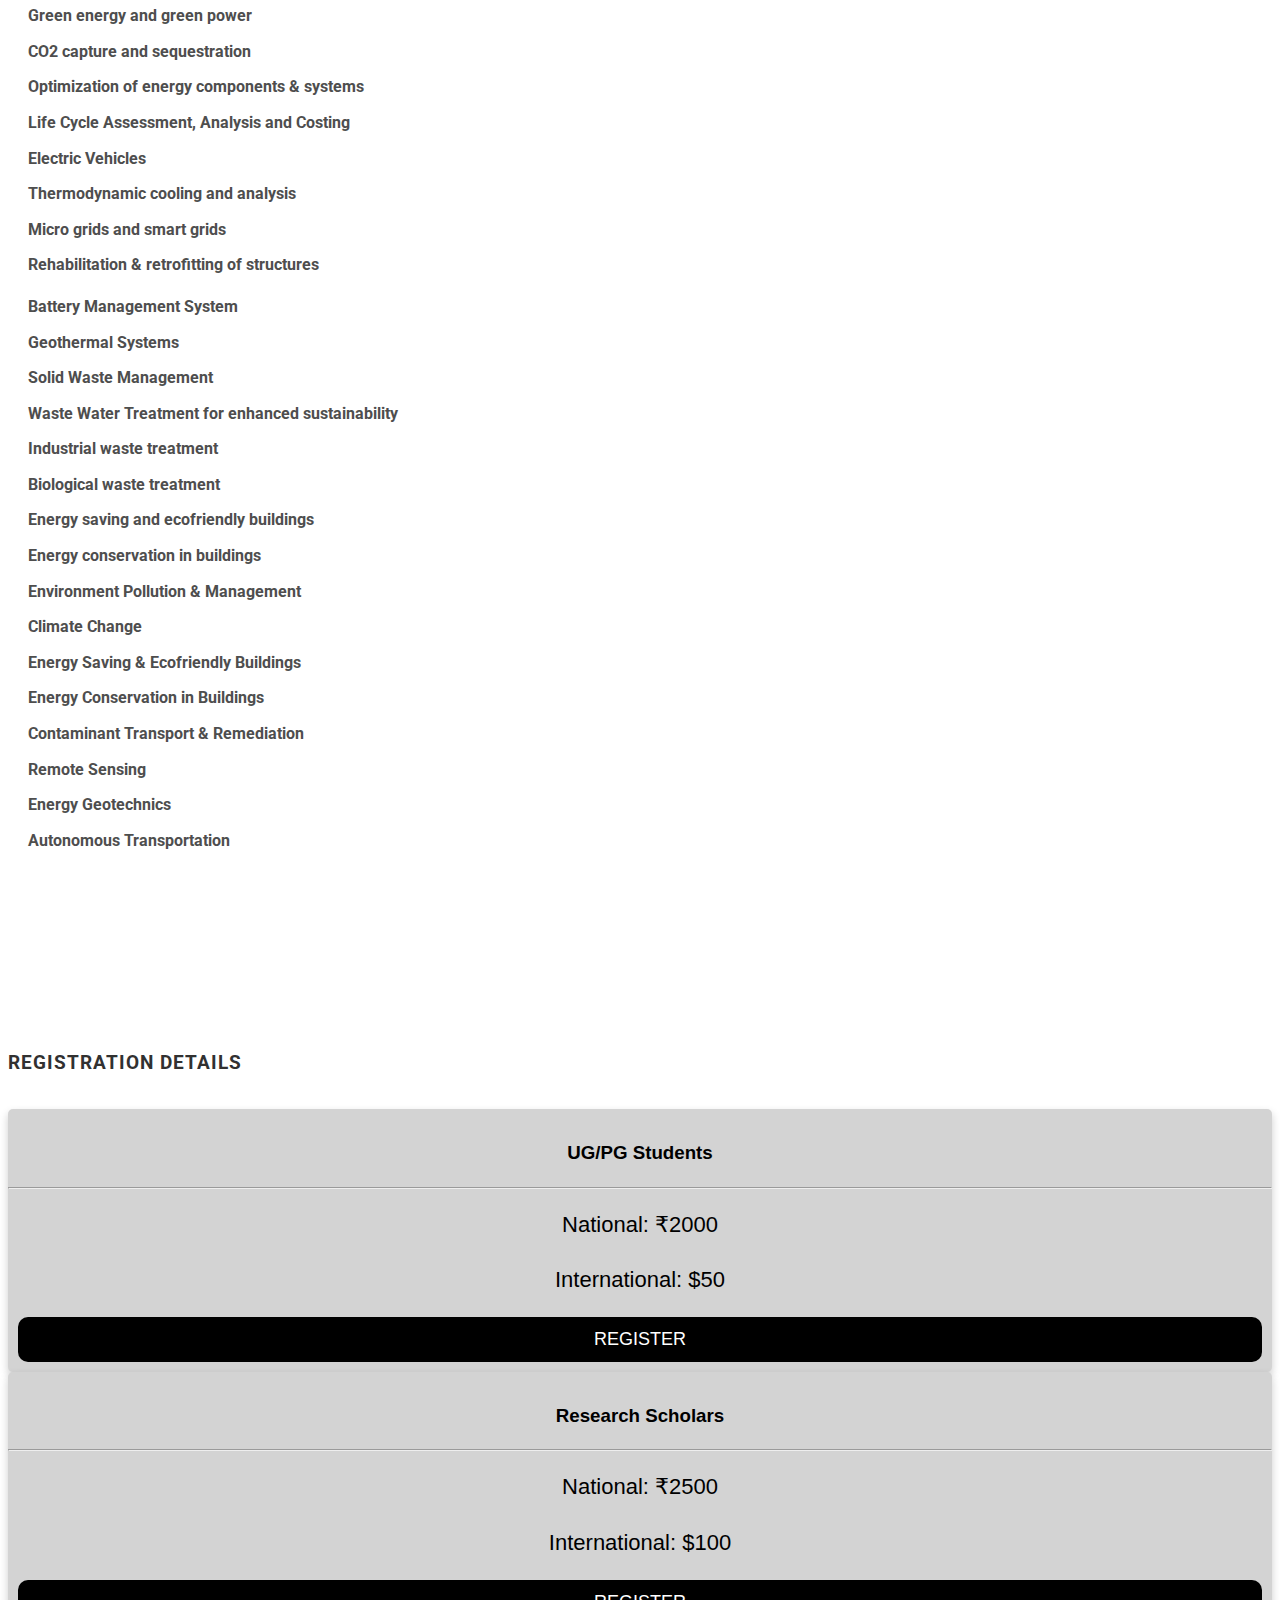
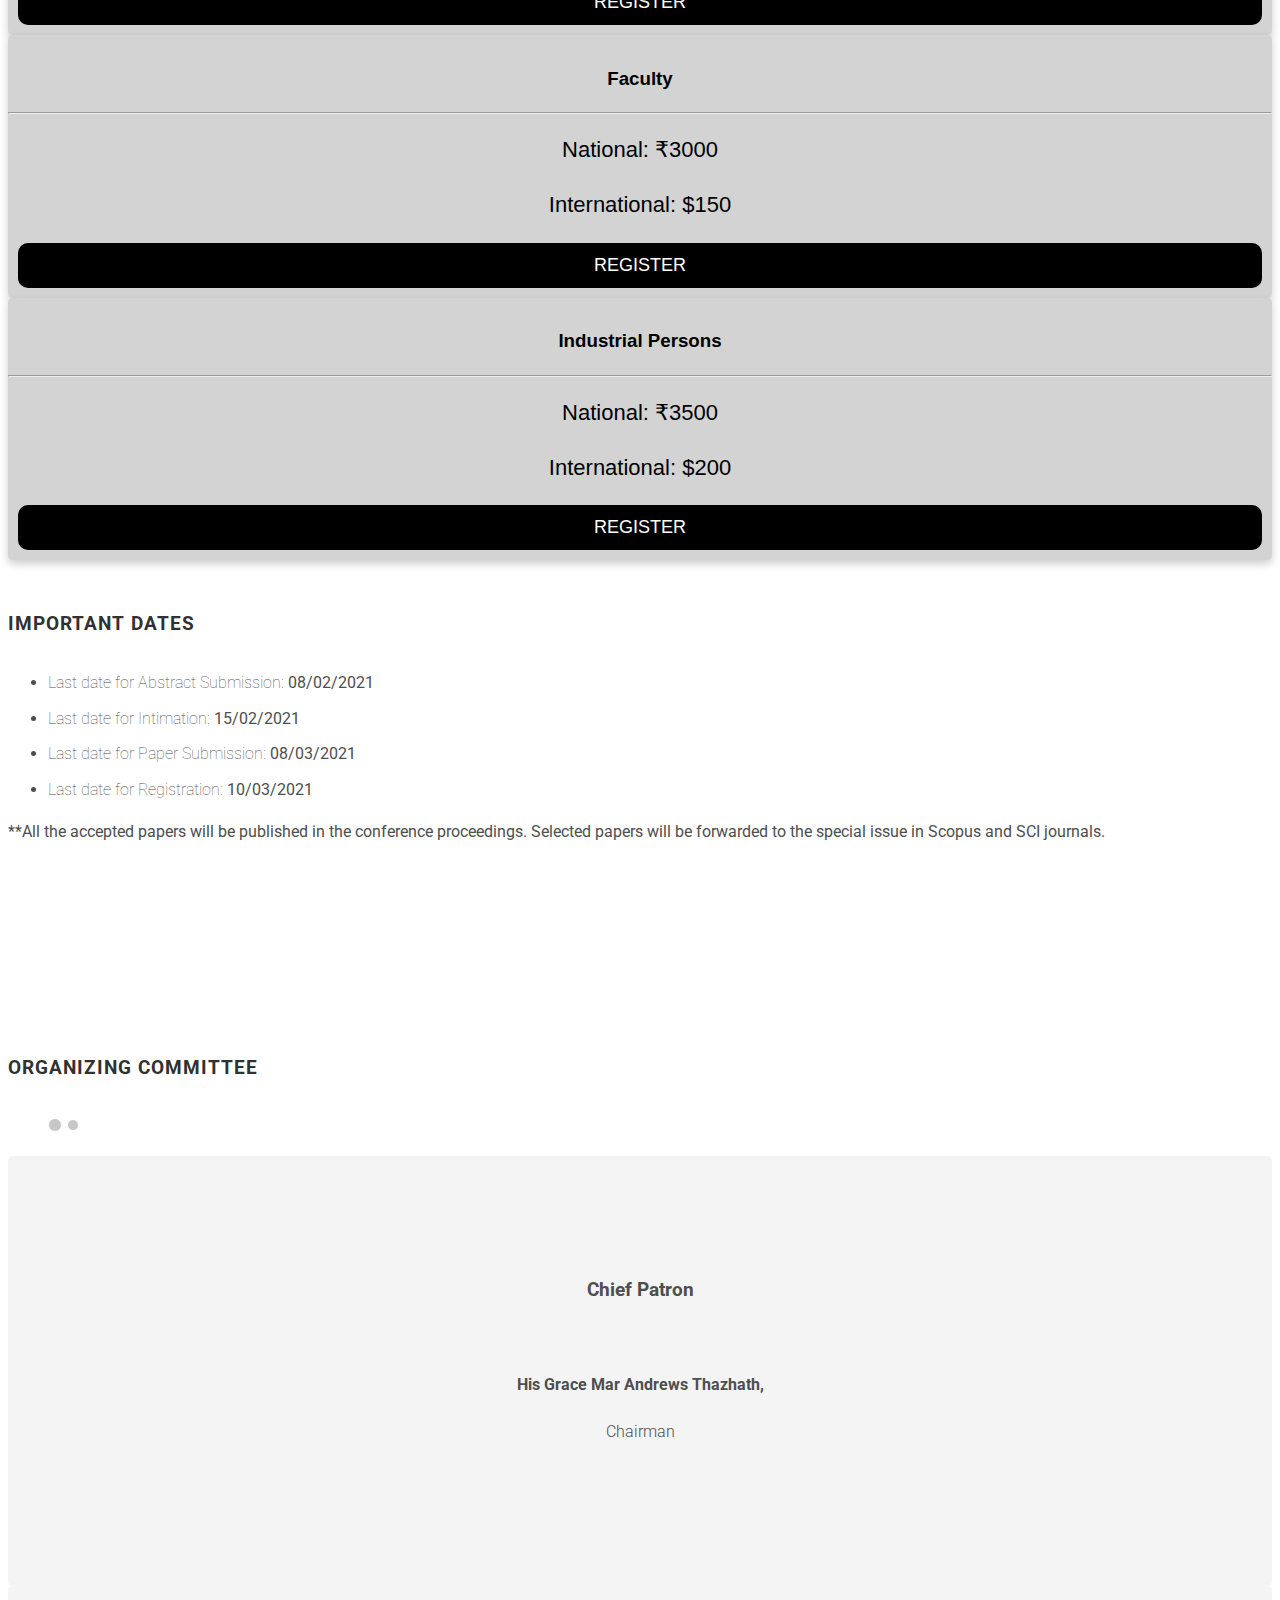
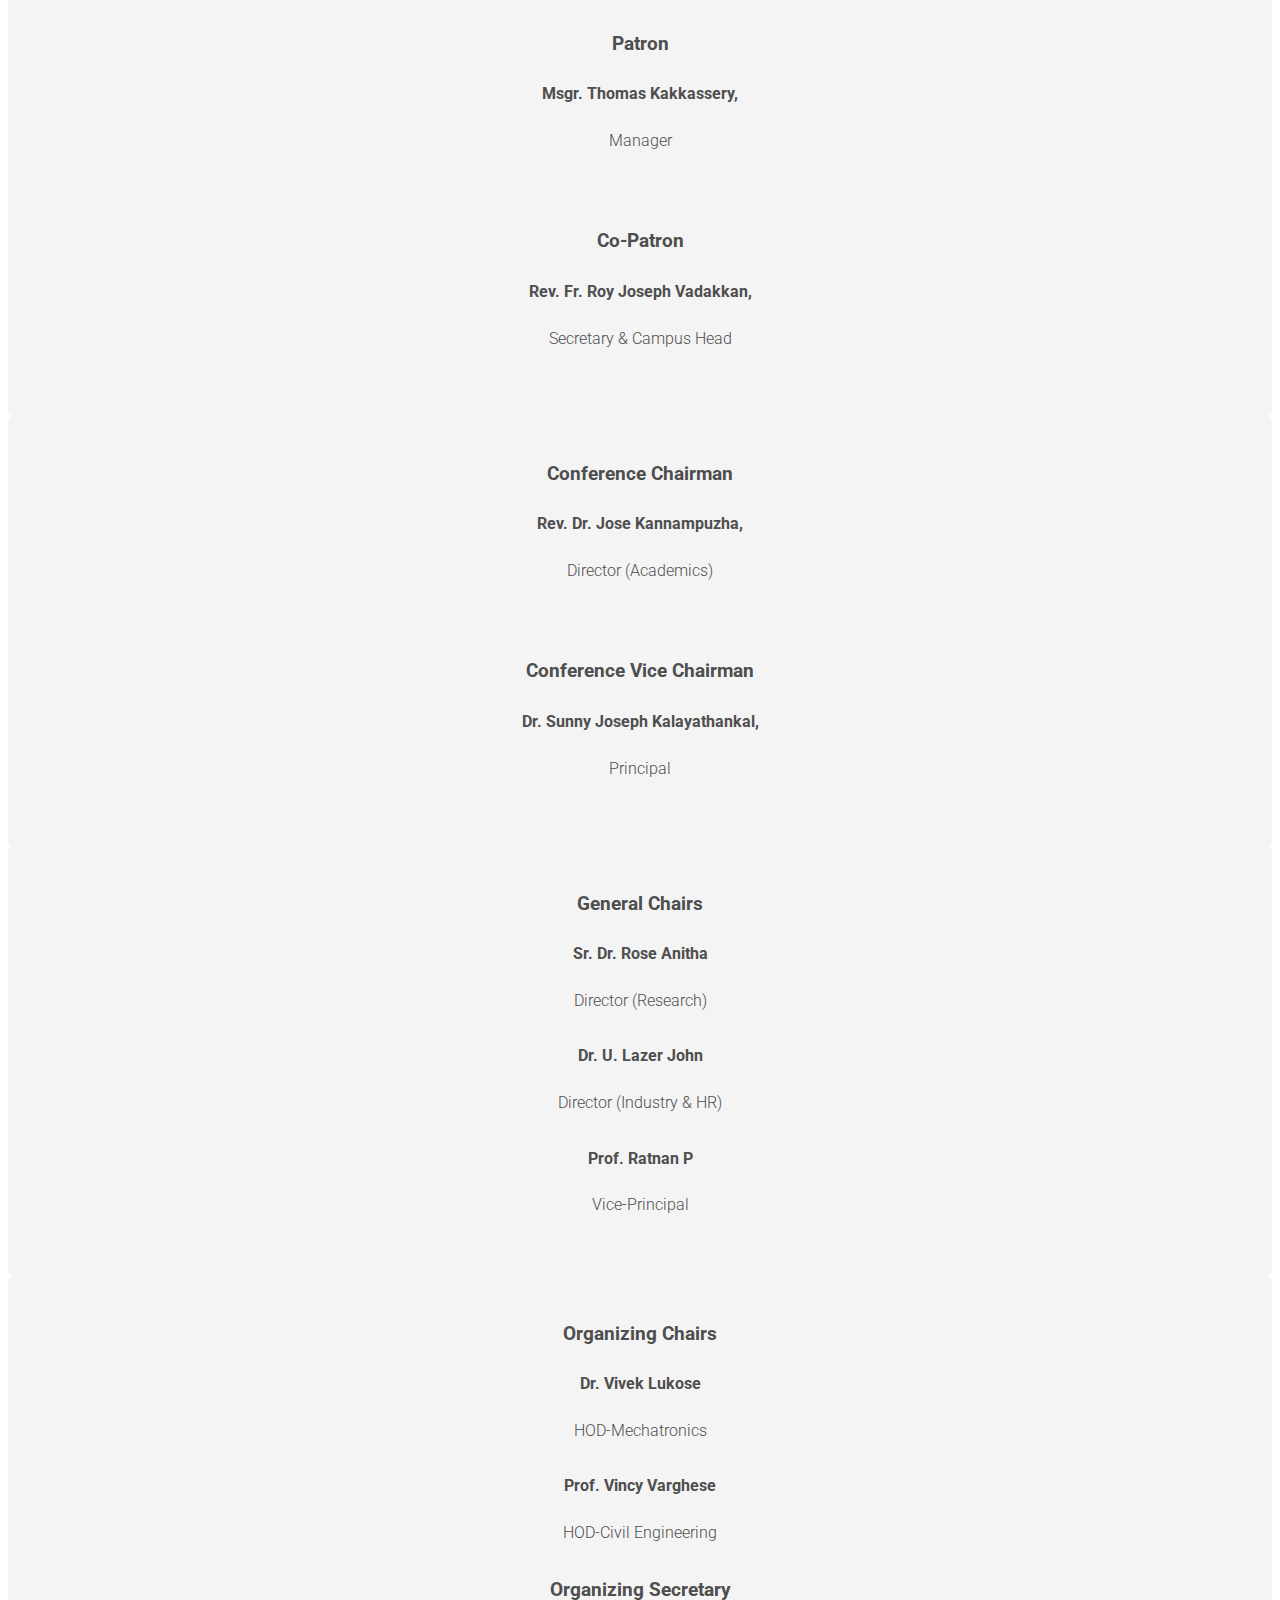
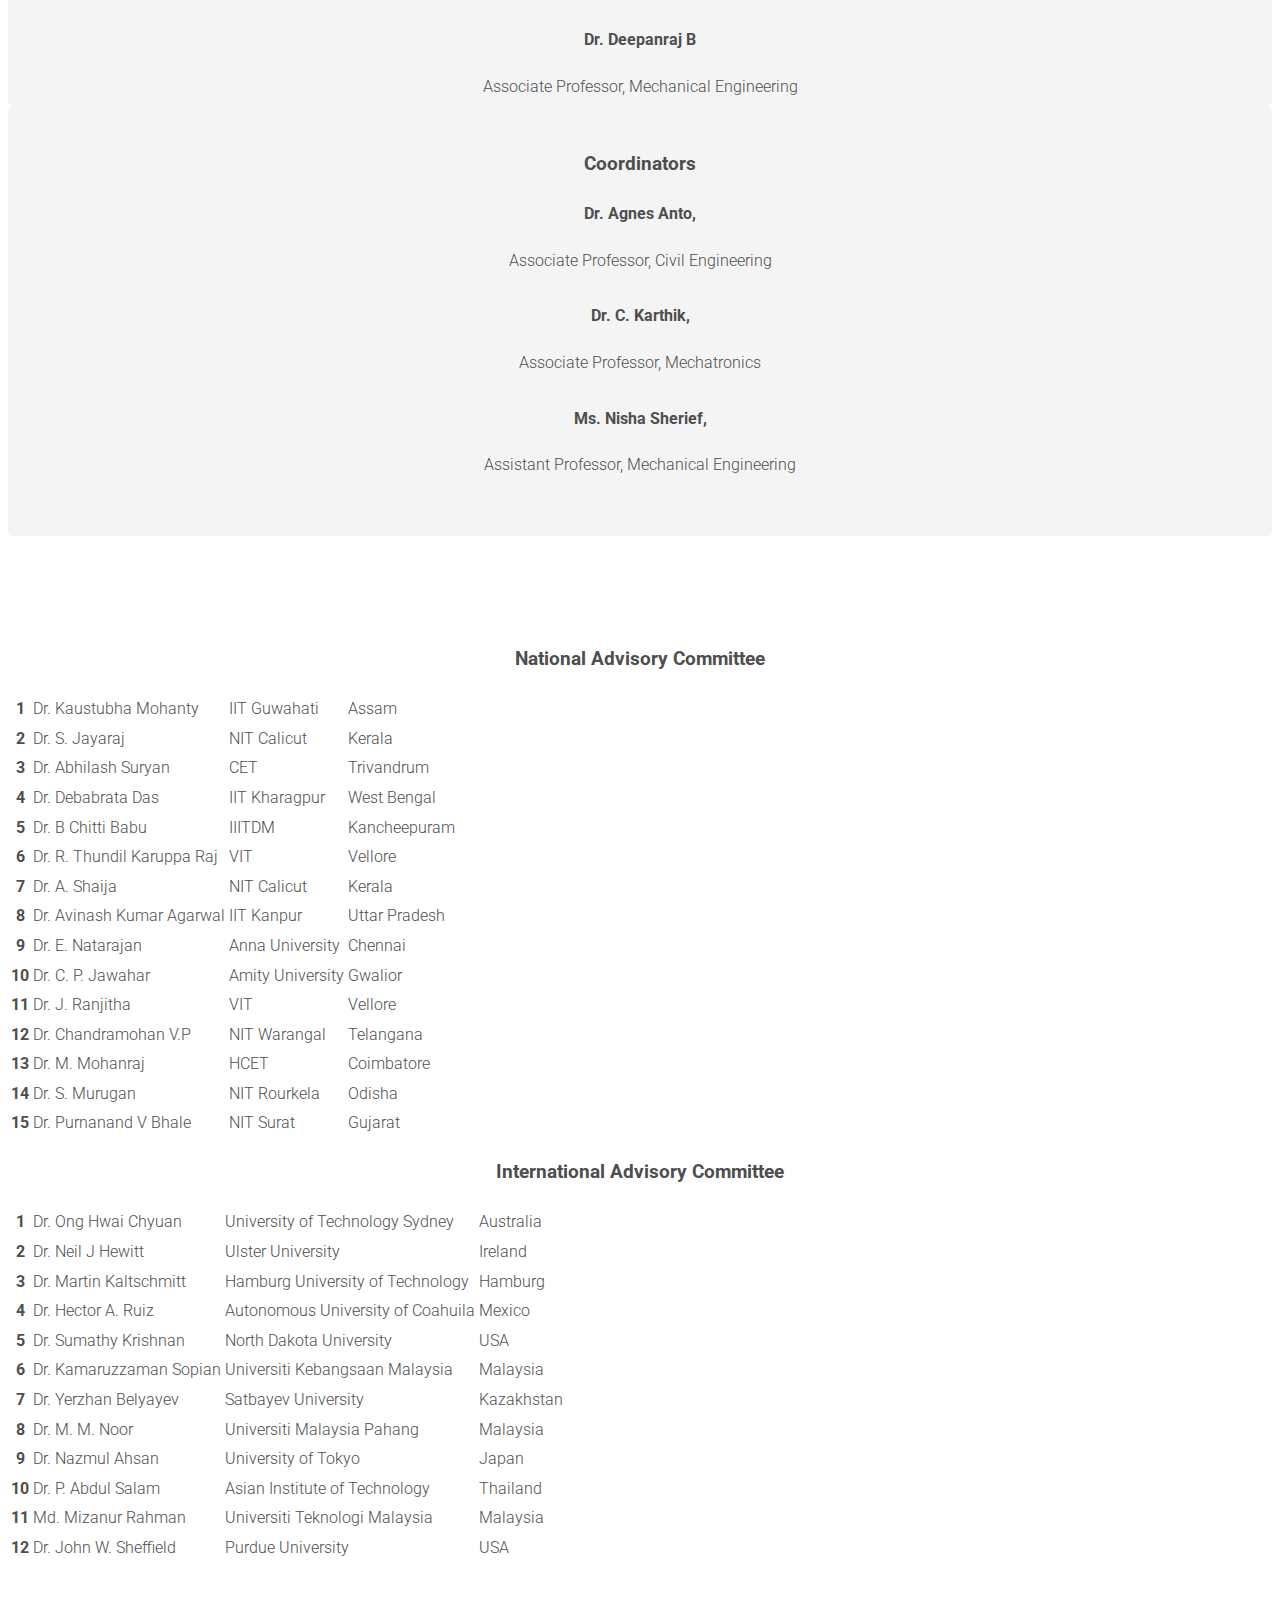
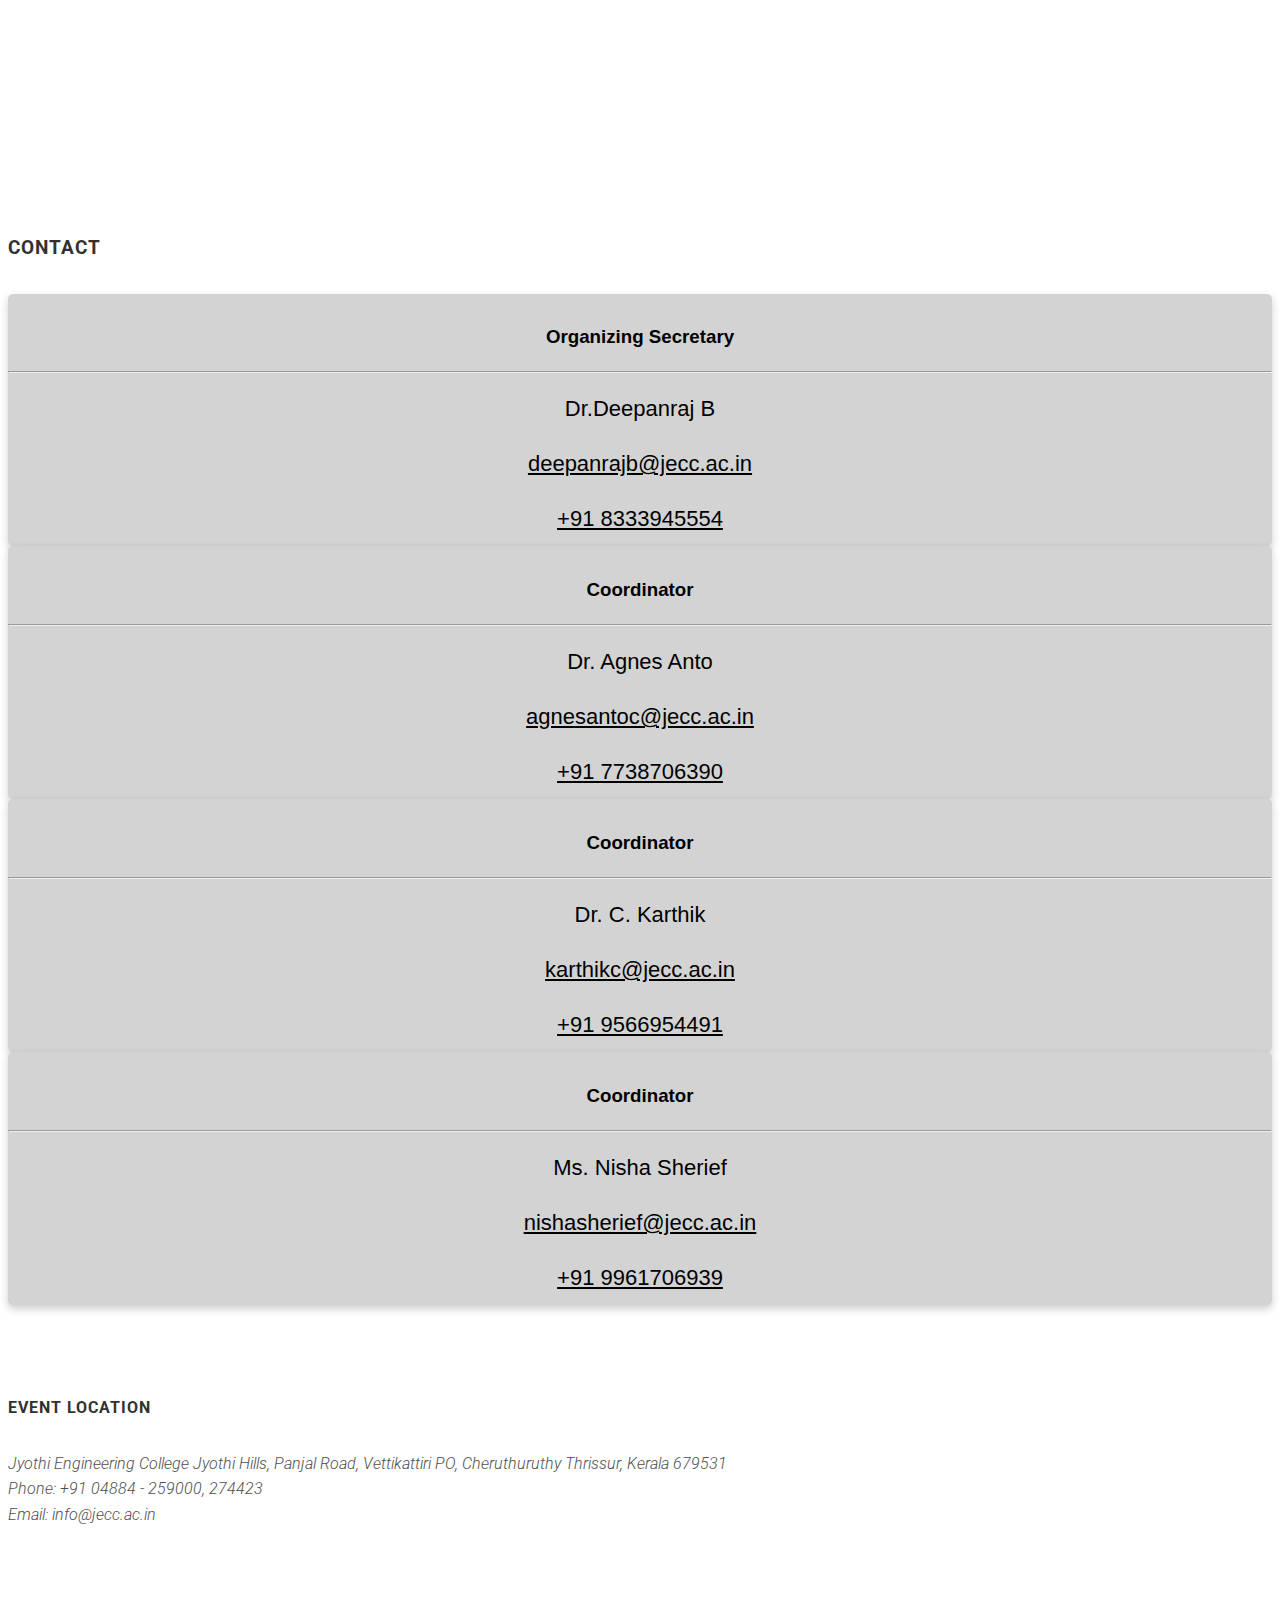
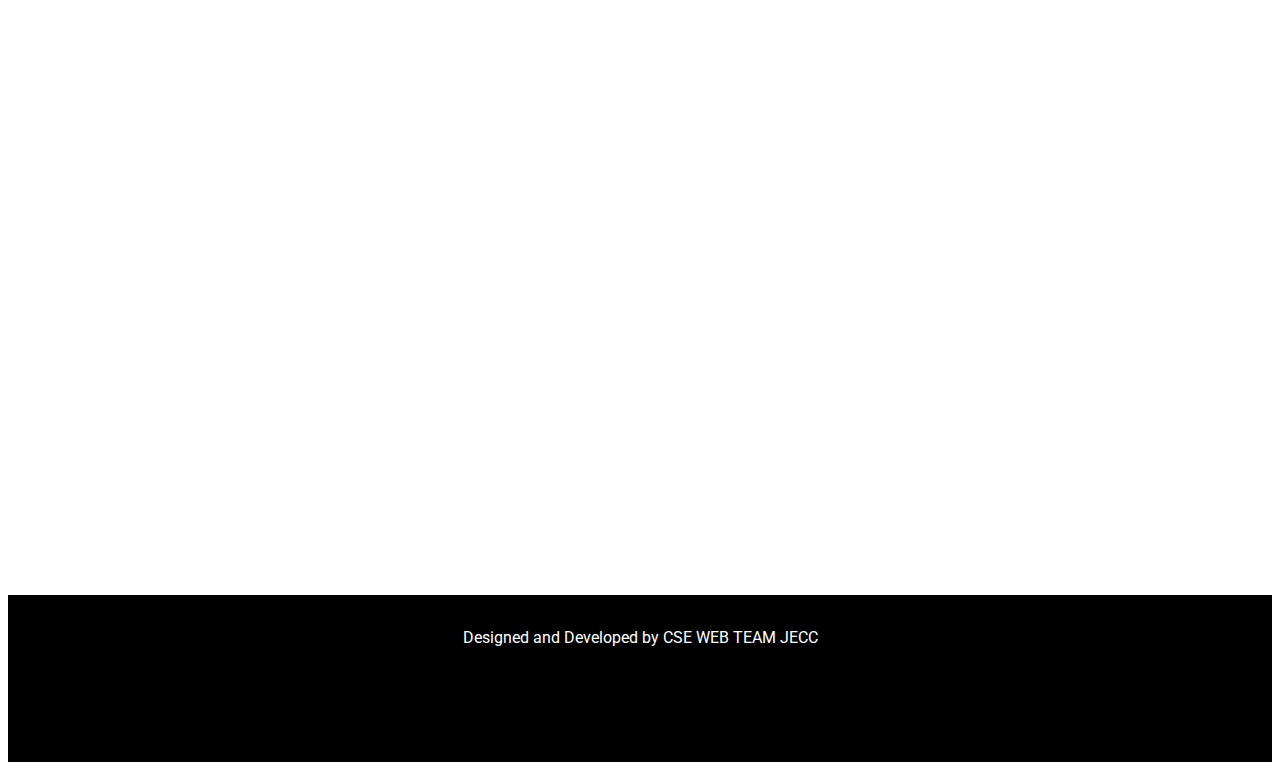
==== commit ff9763e5: "Update index.html" ====
--- a/index.html
+++ b/index.html
@@ -5,7 +5,7 @@
     <meta http-equiv="X-UA-Compatible" content="IE=edge">
     <meta name="viewport" content="width=device-width, initial-scale=1">
 
-    <title>ICEE 2021</title>
+    <title>Random Conf3 Title</title>
     <link rel="shortcut icon" href="./assets/images/favicon.ico">
 
     <!-- css -->
@@ -52,6 +52,7 @@
                     <!-- navigation menu -->
                     <li class="active"><a data-scroll href="#jecc">Jecc</a></li>
                     <li><a data-scroll href="#about">About</a></li>
+                    <li><a target="_blank" href="assets/Brochure_ICEE2021.pdf">Brochure</a></li>
                     <li><a data-scroll onclick="ShowTopics()" href="#topics_div">Topics</a></li>
                     <li><a data-scroll href="#registration">Registration</a></li>
                     
@@ -294,8 +295,8 @@
                     </div>
                     <ul>
                         <li class="impdates">Last date for Abstract Submission: <b>08/02/2021</b></li>
-                        <li class="impdates">Last date for intimation: <b>15/02/2021</b></li>
-                        <li class="impdates">Last date for paper submission: <b>08/03/2021</b></li>
+                        <li class="impdates">Last date for Intimation: <b>15/02/2021</b></li>
+                        <li class="impdates">Last date for Paper Submission: <b>08/03/2021</b></li>
                         <li class="impdates">Last date for Registration: <b>10/03/2021</b></li>
                     </ul>
                 </div>
@@ -303,7 +304,7 @@
 
             </div><!-- /.row -->
             <div class="row">
-                <div class="col-sm-12"><b><p style="text-align: justify; text-justify: inter-word;">**All the accepted papers will be published in the conference proceedings. Selected papers based on content quality presentation and will be forwarded to the special issue in Scopus and SCI journals.</p></b></div>
+                <div class="col-sm-12"><b><p style="text-align: justify; text-justify: inter-word;">**All the accepted papers will be published in the conference proceedings. Selected papers will be forwarded to the special issue in Scopus and SCI journals.</p></b></div>
             </div>
         </div><!-- /.container -->
     </section>
@@ -852,7 +853,7 @@
                         </div><hr>
                         <p class="price">Dr.Deepanraj B</p>
                         <a href="mailto:deepanrajb@jecc.ac.in"><p class="price">deepanrajb@jecc.ac.in</p></a>
-                        <p class="price">8333945554</p>
+                        <a href="tel:+918333945554"><p class="price">+91 8333945554</p></a>
                       </div>
                 </div>
                 <div class="col-sm-3 ">
@@ -862,7 +863,7 @@
                         </div><hr>
                         <p class="price">Dr. Agnes Anto</p>
                         <a href="mailto:agnesantoc@jecc.ac.in"><p class="price">agnesantoc@jecc.ac.in</p></a>
-                        <p class="price">7738706390</p>
+                        <a href="tel:+917738706390"><p class="price">+91 7738706390</p></a>
                       </div>
                 </div>
                 <div class="col-sm-3 ">
@@ -872,7 +873,7 @@
                         </div><hr>
                         <p class="price">Dr. C. Karthik</p>
                         <a href="mailto:karthikc@jecc.ac.in"><p class="price">karthikc@jecc.ac.in</p></a>
-                        <p class="price">9566954491</p>
+                        <a href="tel:+919566954491"><p class="price">+91 9566954491</p></a>
                       </div>
                 </div>
                 <div class="col-sm-3 ">
@@ -883,7 +884,7 @@
                         
                         <p class="price">Ms. Nisha Sherief</p>
                         <a href="mailto:nishasherief@jecc.ac.in"><p class="price">nishasherief@jecc.ac.in</p></a>
-                        <p class="price">9961706939</p>
+                        <a href="tel:+919961706939"><p class="price">+91 9961706939</p></a>
                     </div>
                 </div>
             </div>
@@ -893,9 +894,11 @@
                 <div class="col-sm-3">
                     <h4 class="section-title">Event Location</h4>
                     <address>
-                        <p>Jyothi Engineering College,
-                            Cheruthuruthy, Thrissur-641032. Kerala, India.<br>
-                            Phone: +914884 - 259000<br>
+                        <p>Jyothi Engineering College
+                            Jyothi Hills, Panjal Road,
+                            Vettikattiri PO, Cheruthuruthy
+                            Thrissur, Kerala 679531<br>
+                            Phone: +91 04884 - 259000, 274423<br>
                             Email: info@jecc.ac.in</p>
                     </address>
                 </div>
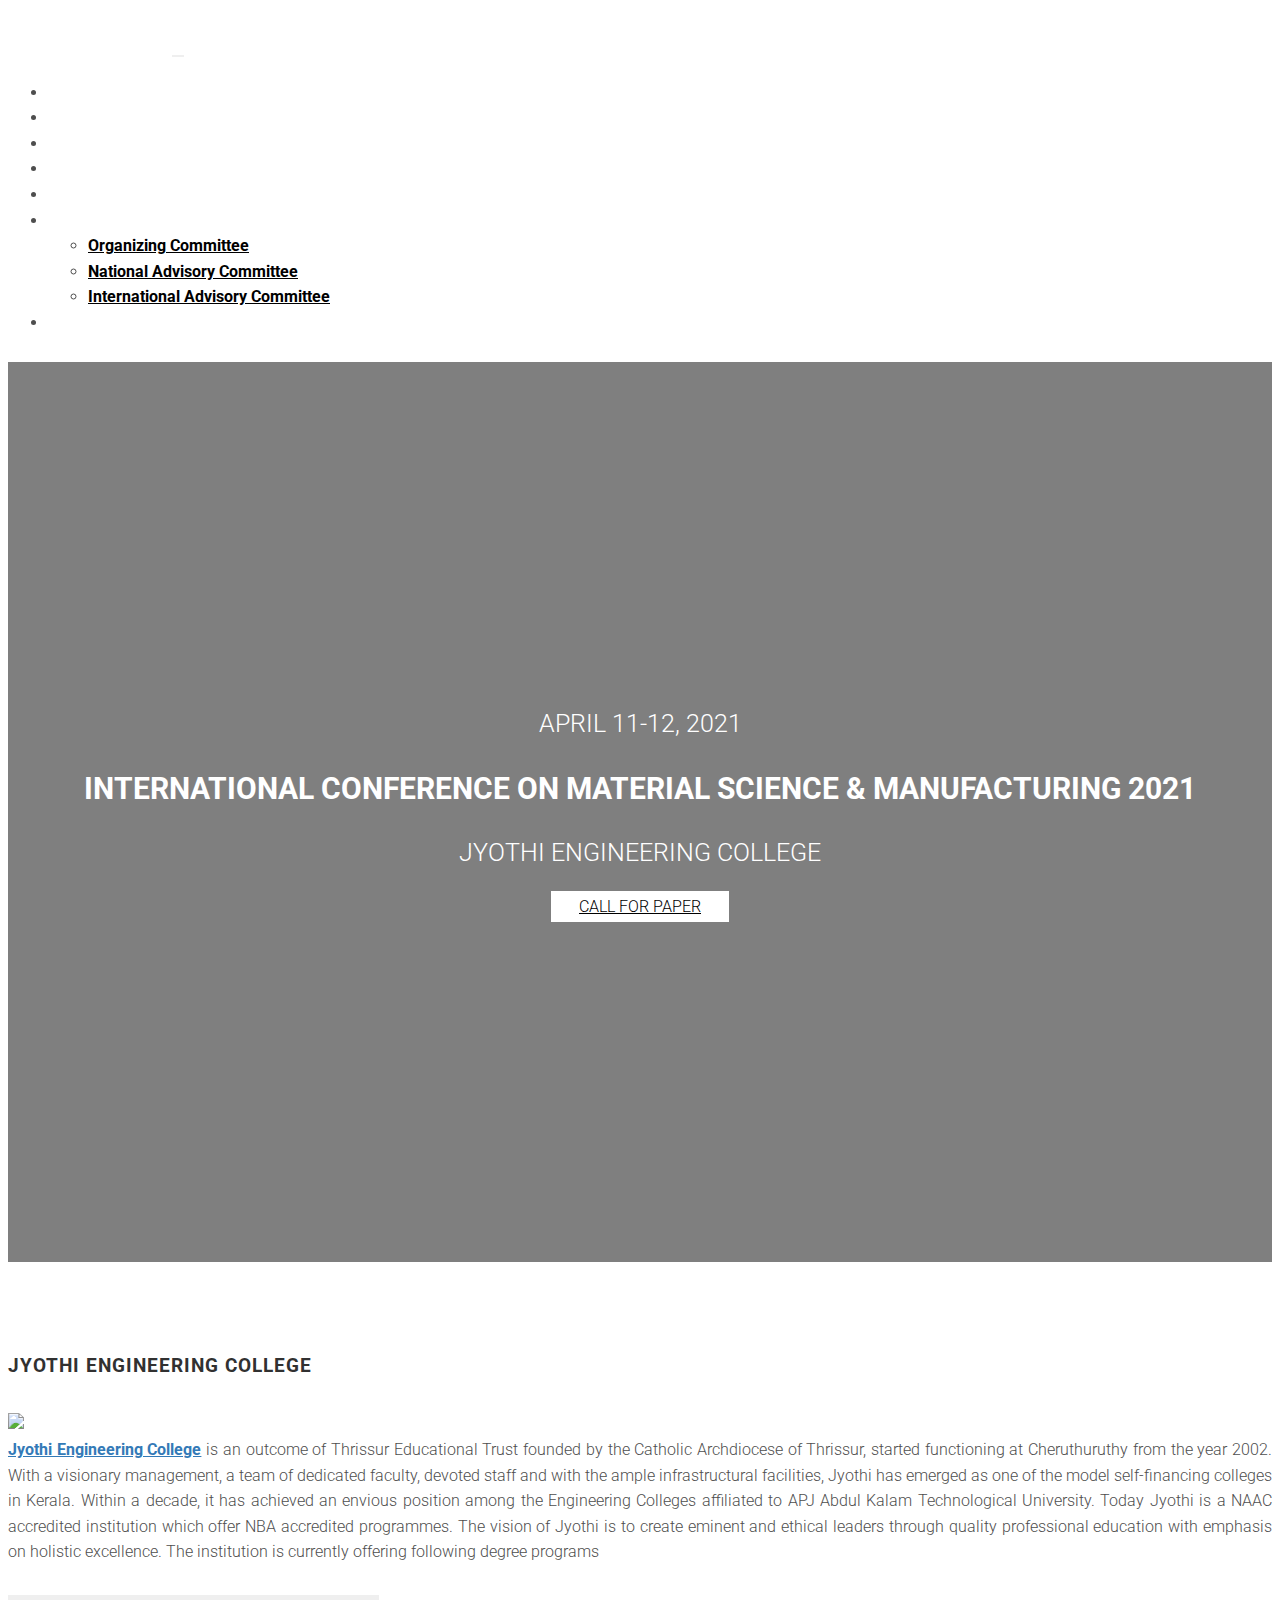
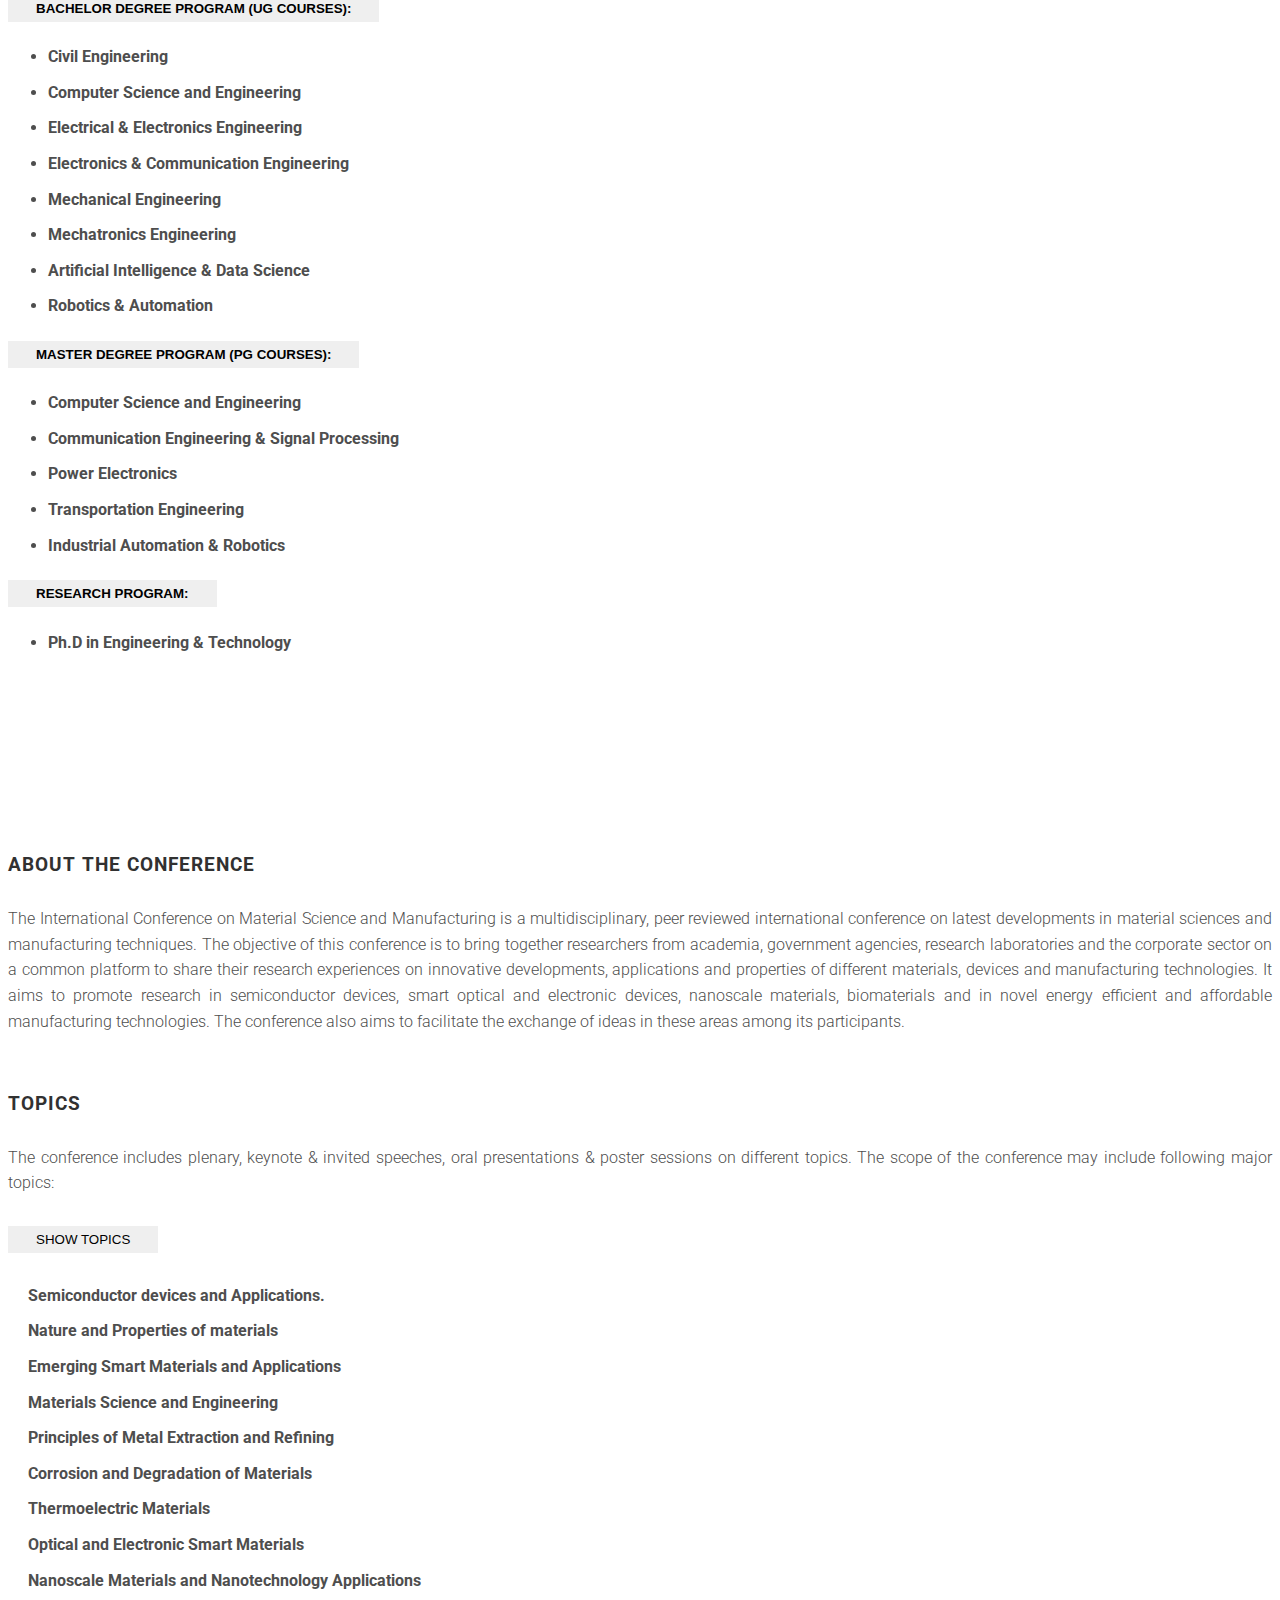
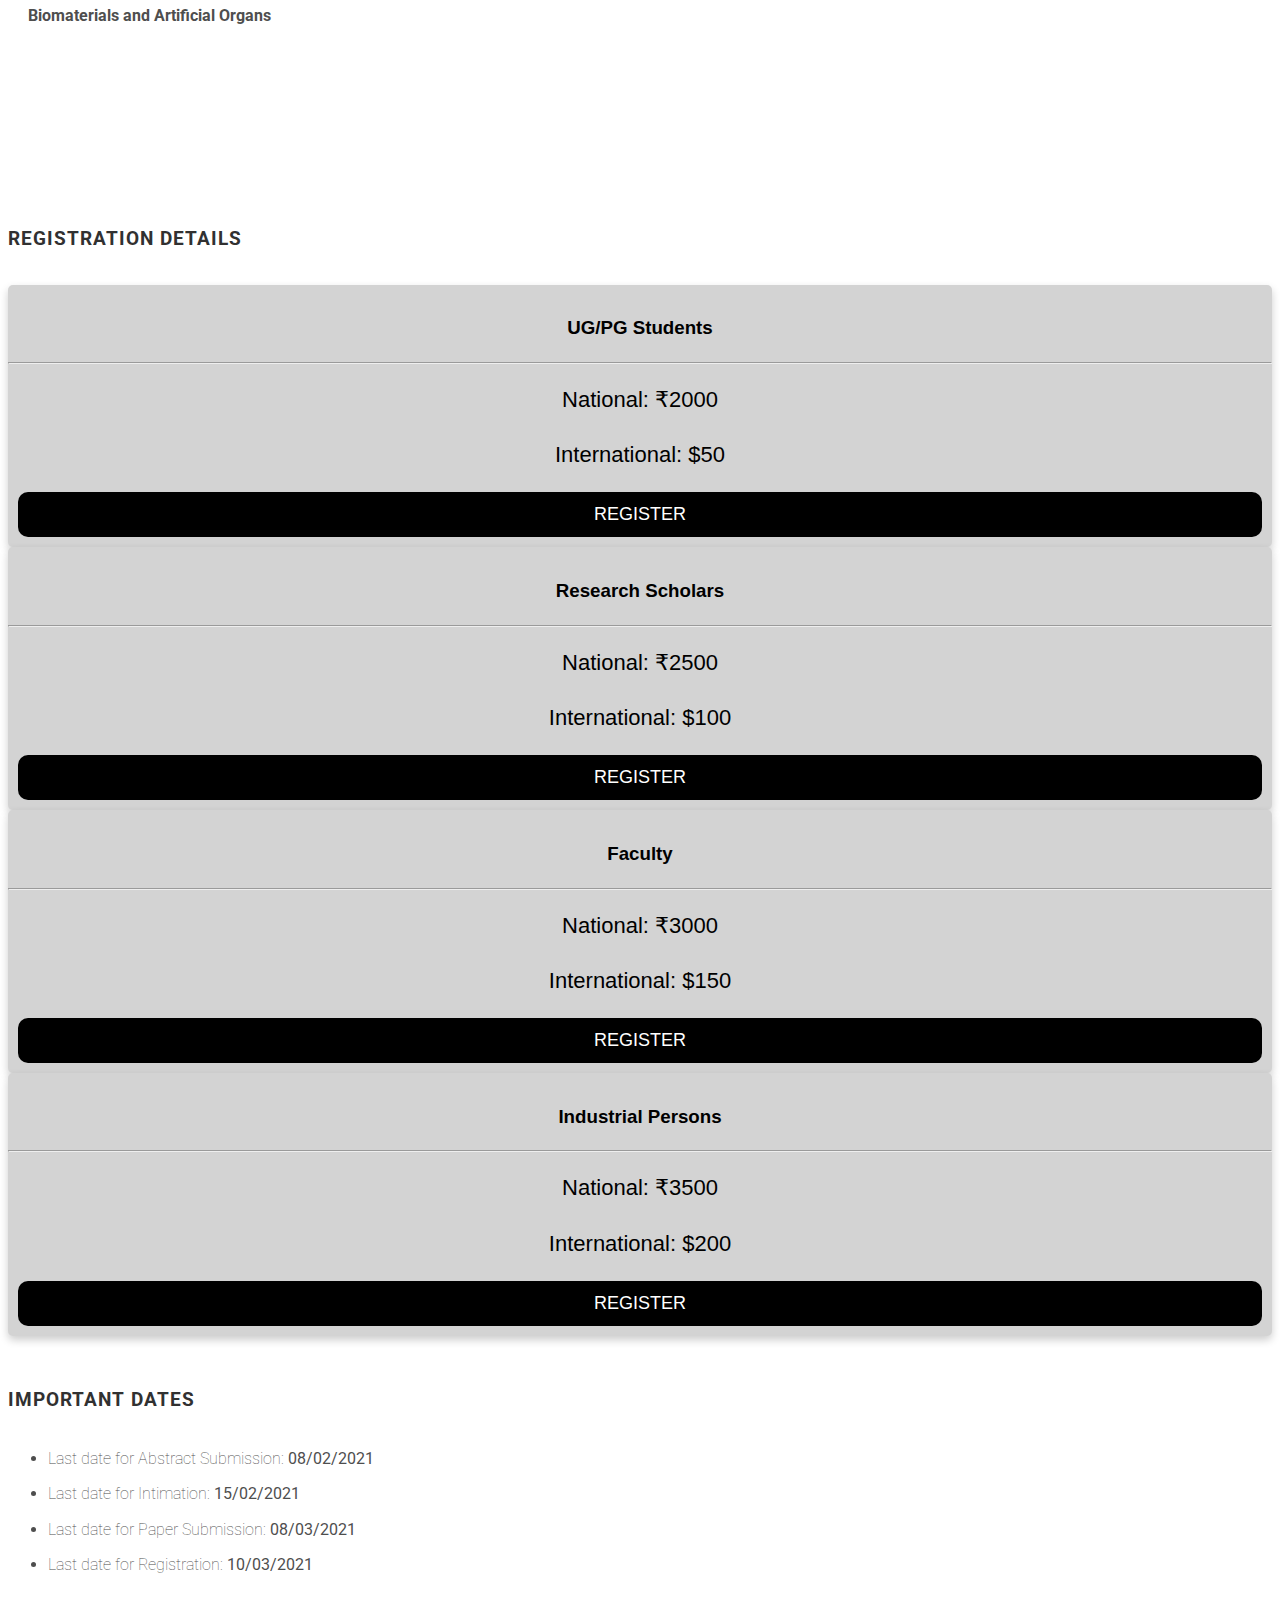
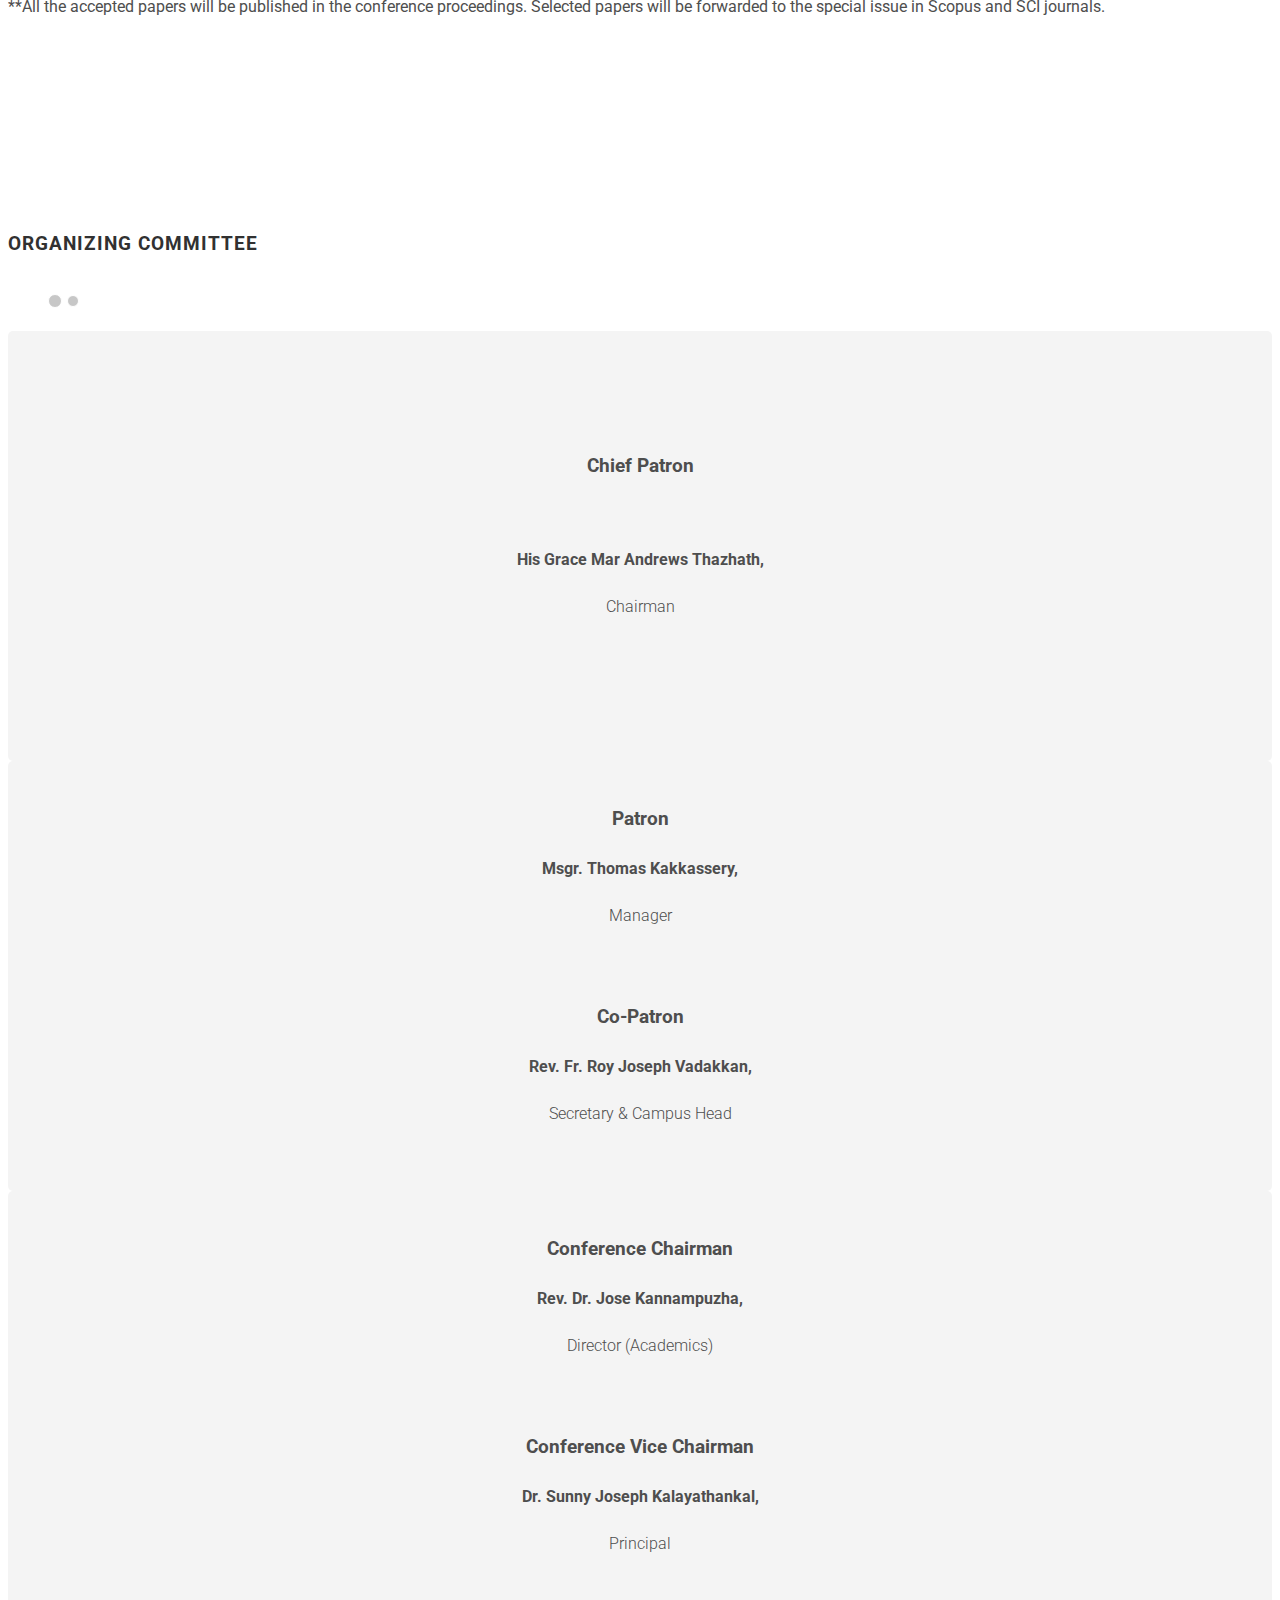
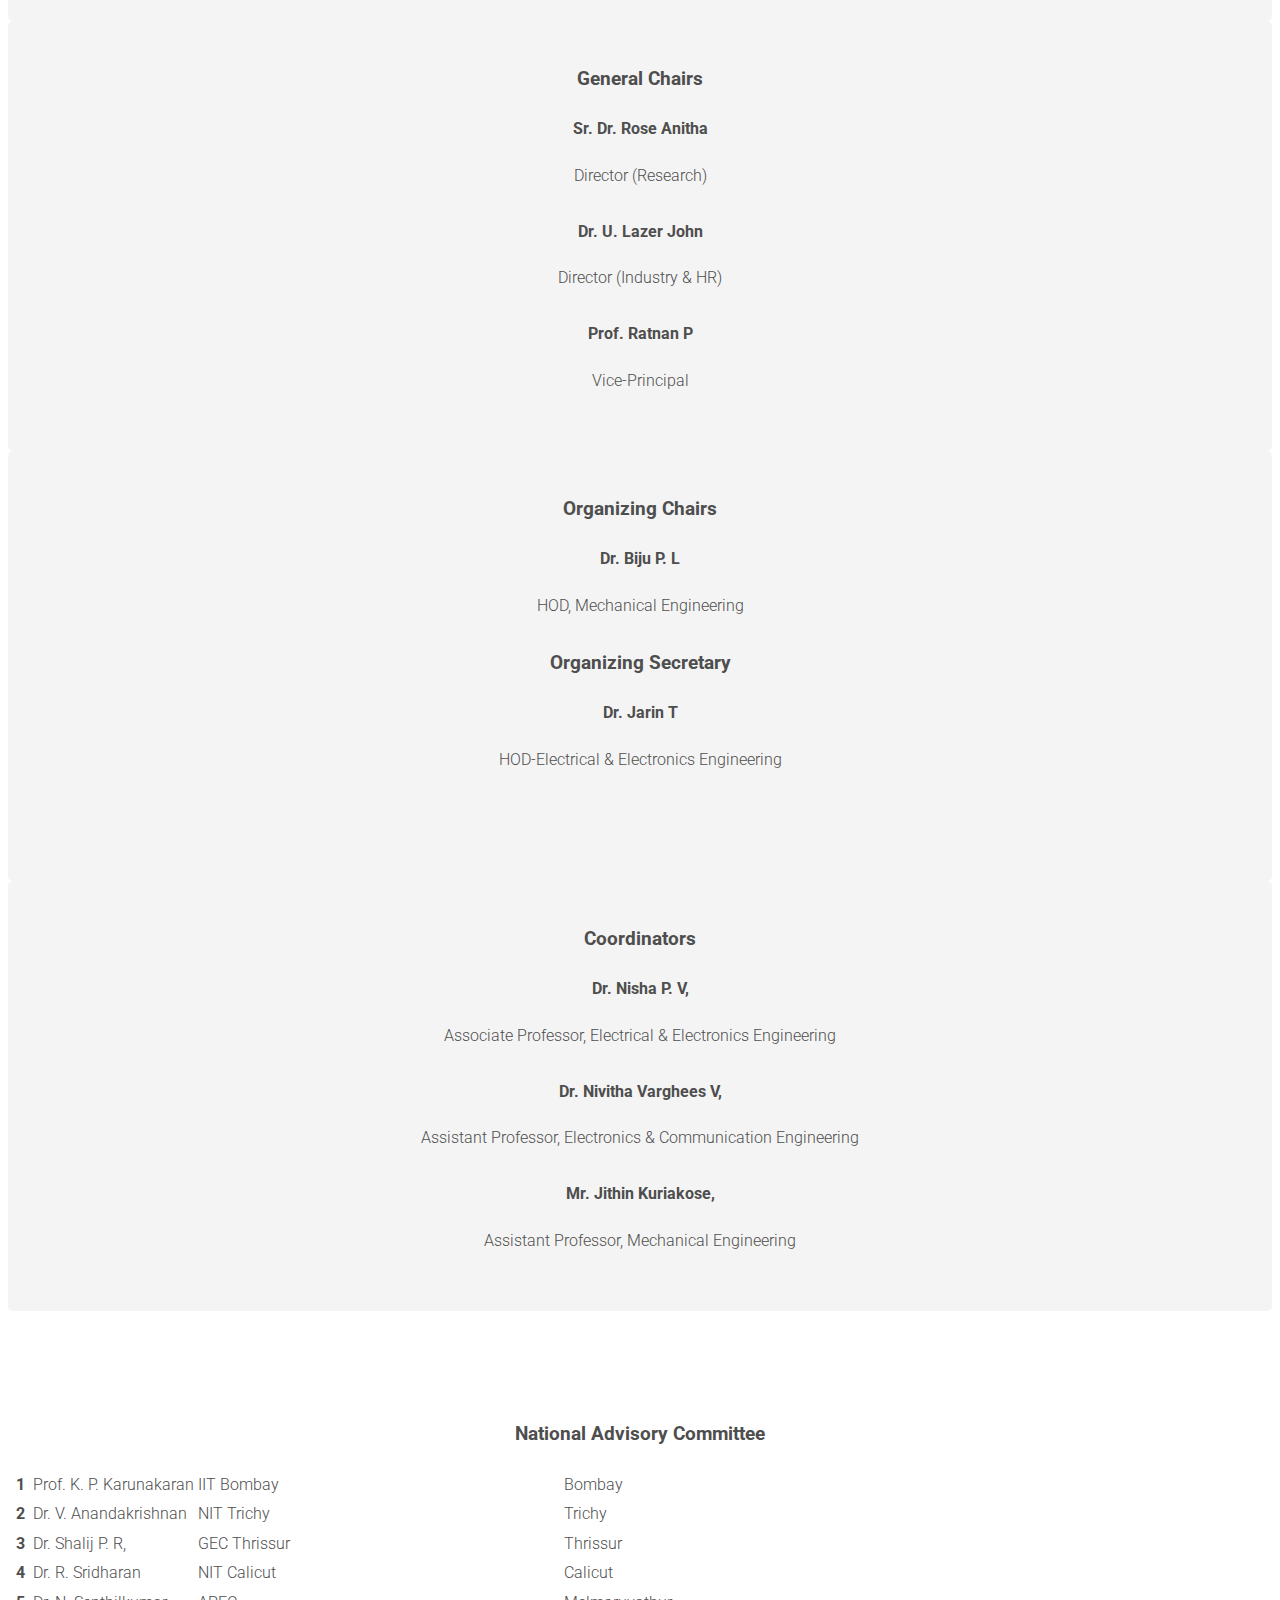
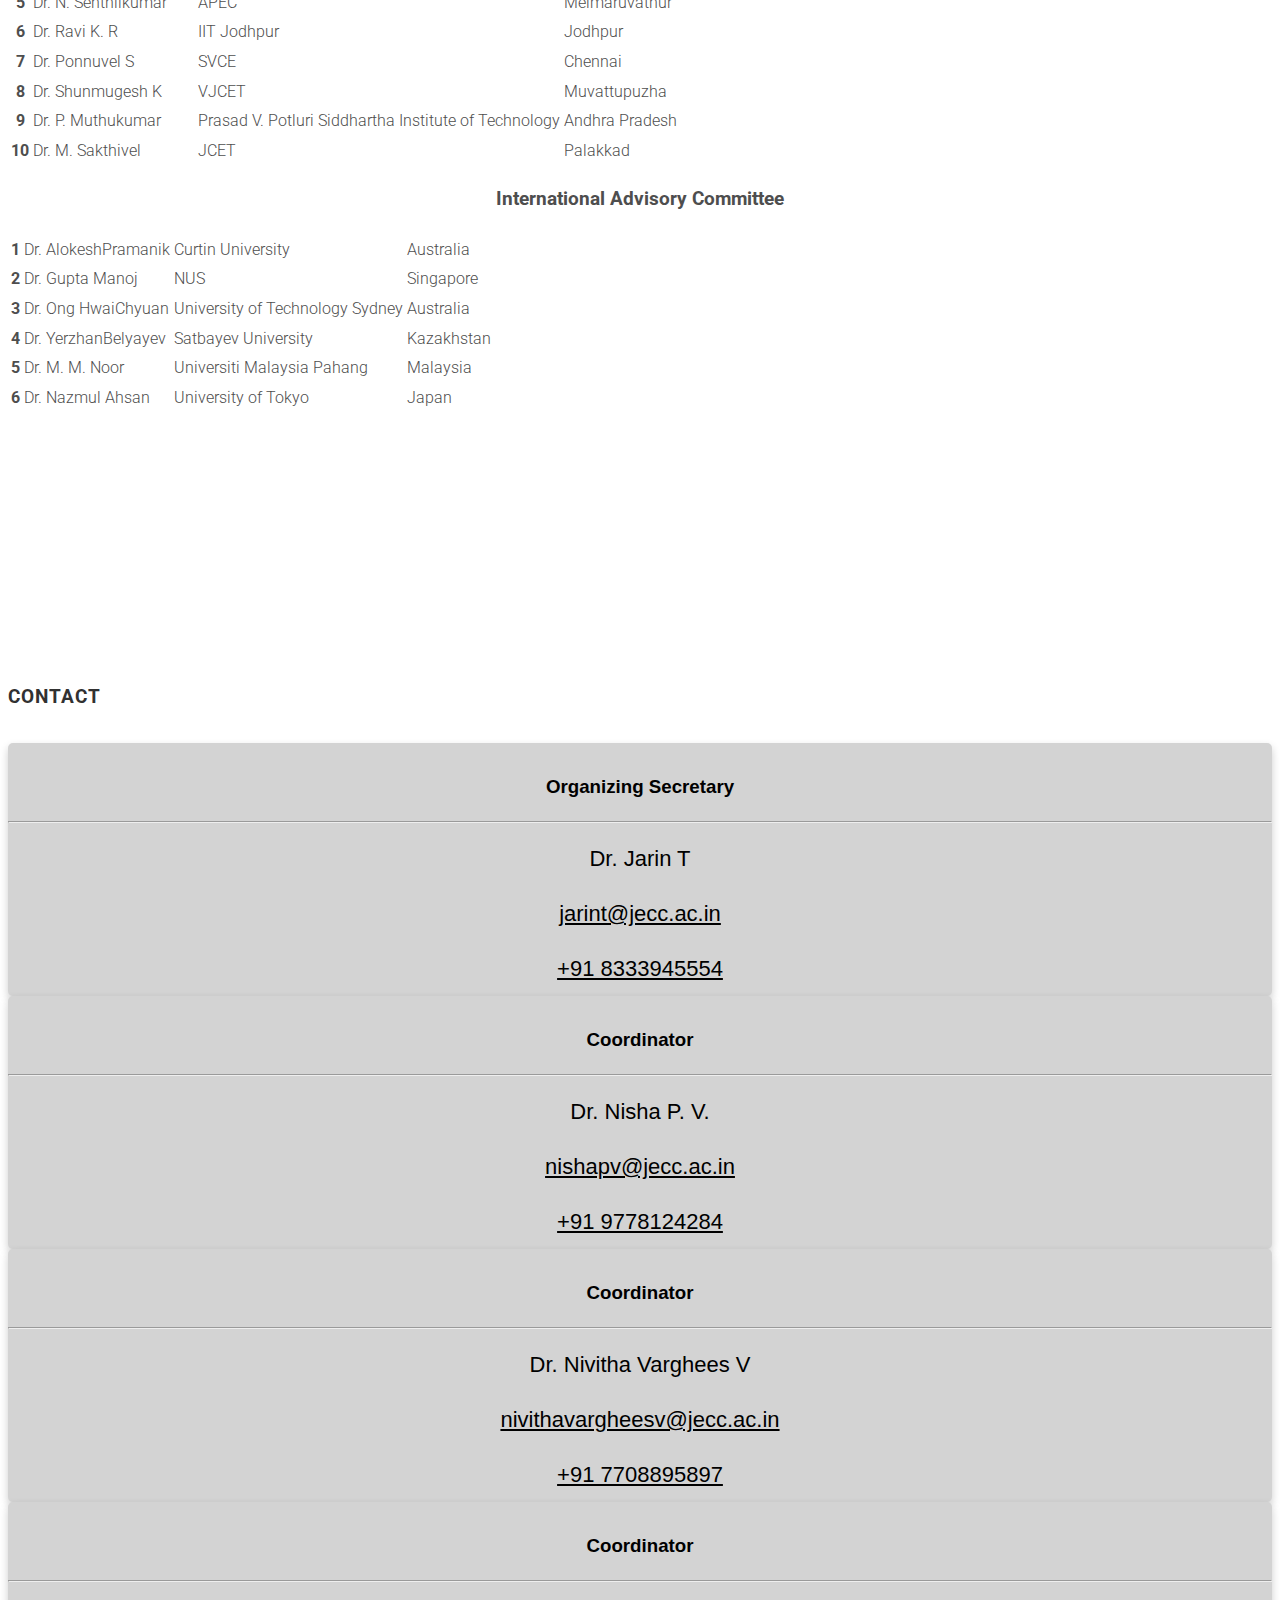
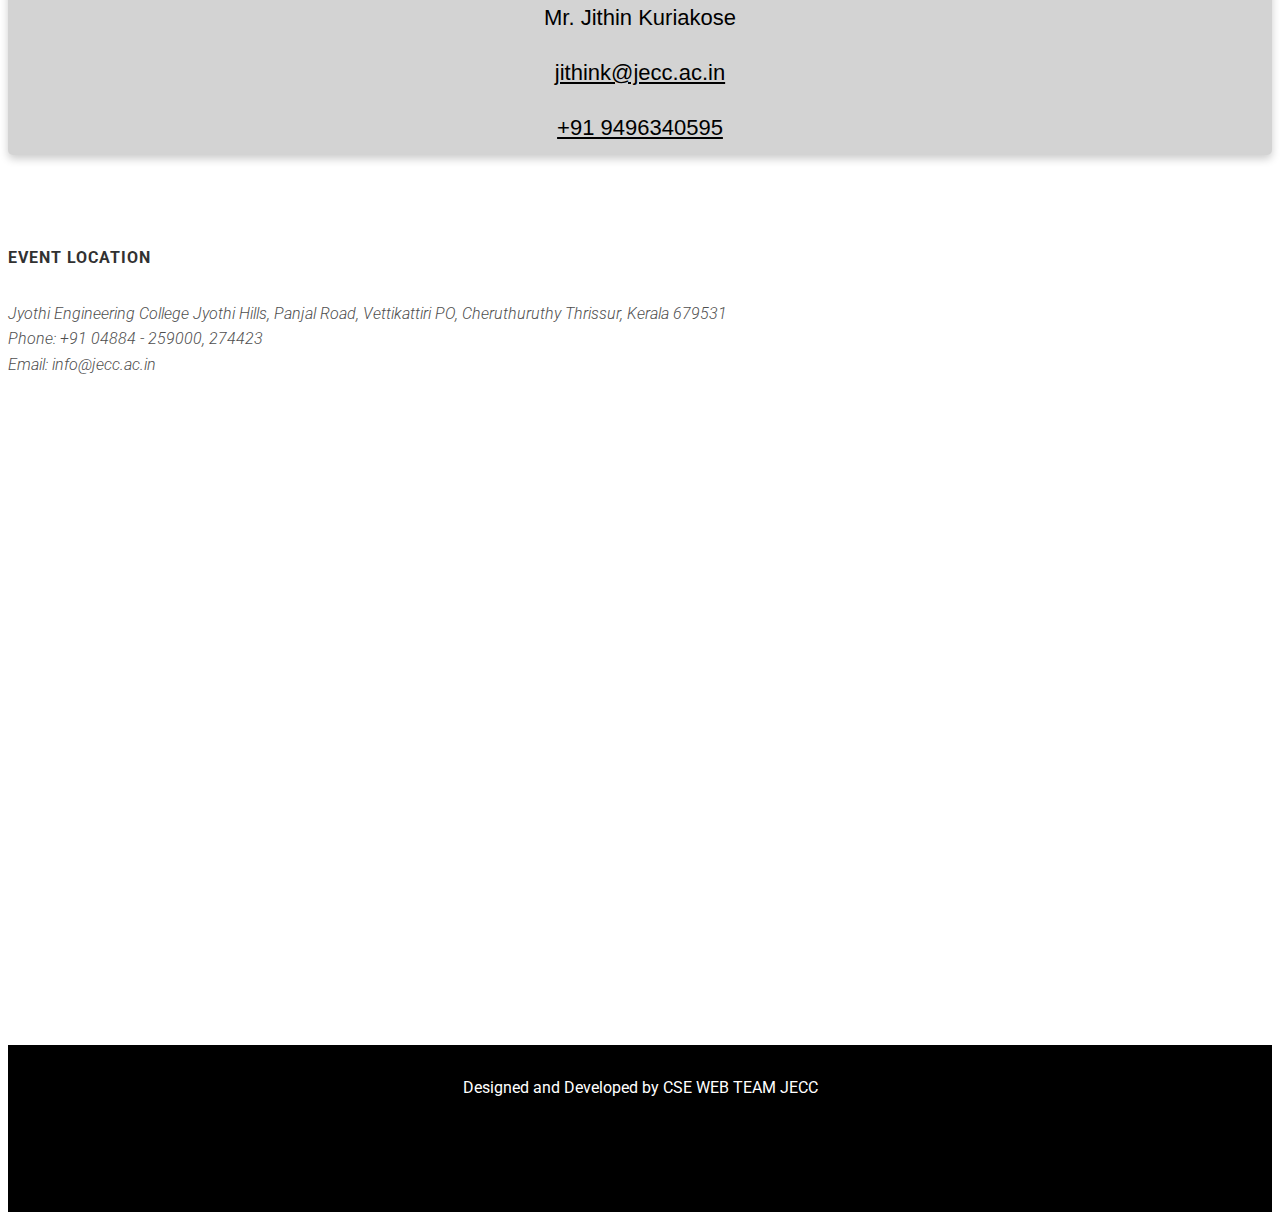
==== commit a187d129: "Email ID updated" ====
--- a/index.html
+++ b/index.html
@@ -5,7 +5,7 @@
     <meta http-equiv="X-UA-Compatible" content="IE=edge">
     <meta name="viewport" content="width=device-width, initial-scale=1">
 
-    <title>Random Conf3 Title</title>
+    <title>ICMSM-2021</title>
     <link rel="shortcut icon" href="./assets/images/favicon.ico">
 
     <!-- css -->
@@ -33,7 +33,7 @@
                         
                         <!-- logo image  -->
                         <!-- <img src="assets/images/logo.png" alt="Logo"> -->
-                        ICEE 2021
+                        ICMSM 2021
                     </a>
                 </div>
     
@@ -78,9 +78,9 @@
         <div class="intro">
 
             <div class="heading">
-                <h2>April 09-10, 2021</h2>
+                <h2>APRIL 11-12, 2021</h2>
             
-                <h1>International Conference on Energy and Environment 2021</h1>
+                <h1>INTERNATIONAL CONFERENCE ON MATERIAL SCIENCE & MANUFACTURING 2021</h1>
                 <h2>Jyothi Engineering College</h2>
             </div>
             
@@ -176,7 +176,7 @@
 
                     <h3 class="section-title">About The Conference</h3>
 
-                    <p style="text-align: justify; text-justify: inter-word;">The   International   Conference   on   Energy   and   Environmental   Engineering   is   a   multi-disciplinary,   peer-reviewed   international conference on sustainable energy and environment. The objective of this conference is to bring together researchers from academia, government agencies, research laboratories and the corporate sector to present their research works carried out in energy production and management, green energy, environmental engineering, environmental management, climate change and sustainable development. It aims to promote research in the field of sustainable energy, environment and green technology, and facilitate the exchange of new ideas in these fields among academicians, engineers, scientists and practitioners.</p><br/>
+                    <p style="text-align: justify; text-justify: inter-word;">The International Conference on Material Science and Manufacturing is a multidisciplinary, peer reviewed international conference on latest developments in material sciences and manufacturing techniques. The objective of this conference is to bring together researchers from academia, government agencies, research laboratories and the corporate sector on a common platform to share their research experiences on innovative developments, applications and properties of different materials, devices and manufacturing technologies. It aims to promote research in semiconductor devices, smart optical and electronic devices, nanoscale materials, biomaterials and in novel energy efficient and affordable manufacturing technologies. The conference also aims to facilitate the exchange of ideas in these areas among its participants.</p><br/>
 
                 </div><!-- /.col-sm-6 -->
                 <div class="col-sm-6">
@@ -194,42 +194,17 @@
                           </p>
                         <div class="collapse" id="topics">
                             <div class="card card-body">
-                                <div class="col-sm-6"><ul class="list-arrow-right">
-                                    <li>Solar Energy</li>
-                                    <li>Biomass &amp; Biofuels</li>
-                                    <li>Onshore/Offshore Wind Energy</li>
-                                    <li>Nuclear Energy</li>
-                                    <li>Hydro Power</li>
-                                    <li>Energy Storage Technologies</li>
-                                    <li>Energy Transformation</li>
-                                    <li>Energy Harvesting &amp; Energy Management</li>
-                                    <li>Energy Audit</li>
-                                    <li>Green energy and green power</li>
-                                    <li>CO2 capture and sequestration</li>
-                                    <li>Optimization of energy components &amp; systems</li>
-                                    <li>Life Cycle Assessment, Analysis and Costing</li>
-                                    <li>Electric Vehicles</li>
-                                    <li>Thermodynamic cooling and analysis</li>
-                                    <li>Micro grids and smart grids</li>
-                                    <li>Rehabilitation &amp; retrofitting of structures</li>
-                                </ul></div>
-                                <div class="col-sm-6"><ul class="list-arrow-right">
-                                    <li>Battery Management System</li>
-                                    <li>Geothermal Systems</li>
-                                    <li>Solid Waste Management</li>
-                                    <li>Waste Water Treatment for enhanced sustainability</li>
-                                    <li>Industrial waste treatment</li>
-                                    <li>Biological waste treatment</li>
-                                    <li>Energy saving and ecofriendly buildings</li>
-                                    <li>Energy conservation in buildings</li>
-                                    <li>Environment Pollution &amp; Management</li>
-                                    <li>Climate Change</li>
-                                    <li>Energy Saving &amp; Ecofriendly Buildings</li>
-                                    <li>Energy Conservation in Buildings</li>
-                                    <li>Contaminant Transport &amp; Remediation</li>
-                                    <li>Remote Sensing</li>
-                                    <li>Energy Geotechnics</li>
-                                    <li>Autonomous Transportation</li>
+                                <div class="col-sm-12"><ul class="list-arrow-right">
+                                    <li>Semiconductor devices and Applications.</li>
+                                    <li>Nature and Properties of materials</li>
+                                    <li>Emerging Smart Materials and Applications</li>
+                                    <li>Materials Science and Engineering</li>
+                                    <li>Principles of Metal Extraction and Refining</li>
+                                    <li>Corrosion and Degradation of Materials</li>
+                                    <li>Thermoelectric Materials</li>
+                                    <li>Optical and Electronic Smart Materials</li>
+                                    <li>Nanoscale Materials and Nanotechnology Applications</li>
+                                    <li>Biomaterials and Artificial Organs</li>
                                 </ul></div>
                             </div>
                         </div>
@@ -390,10 +365,9 @@
                                     <div class="single-testimonials">
                                         <div class="text">
                                             <h3>Organizing Chairs</h3>
-                                            <h4>Dr. Vivek Lukose</h4><p>HOD-Mechatronics</p>
-                                            <h4>Prof. Vincy Varghese</h4><p>HOD-Civil Engineering</p>
+                                            <h4>Dr. Biju P. L</h4><p>HOD, Mechanical Engineering</p>
                                             <h3>Organizing Secretary</h3>
-                                            <h4>Dr. Deepanraj B</h4><p>Associate Professor, Mechanical Engineering</p>
+                                            <h4>Dr. Jarin T</h4><p>HOD-Electrical & Electronics Engineering</p>
                                         </div>
                                     </div>
                                 </div>
@@ -402,9 +376,9 @@
                                     <div class="single-testimonials">
                                         <div class="text">
                                             <h3>Coordinators</h3>
-                                            <h4>Dr. Agnes Anto,</h4><p>Associate Professor, Civil Engineering</p>
-                                            <h4>Dr. C. Karthik,</h4><p>Associate Professor, Mechatronics</p>
-                                            <h4>Ms. Nisha Sherief,</h4><p>Assistant Professor, Mechanical Engineering</p>
+                                            <h4>Dr. Nisha P. V,</h4><p>Associate Professor, Electrical & Electronics Engineering</p>
+                                            <h4>Dr. Nivitha Varghees V,</h4><p>Assistant Professor, Electronics & Communication Engineering</p>
+                                            <h4>Mr. Jithin Kuriakose,</h4><p>Assistant Professor, Mechanical Engineering</p>
                                         </div>
                                     </div>
                                 </div>
@@ -422,93 +396,63 @@
                             <tbody>
                             <tr>
                                 <th scope="row">1</th>
-                                <td>Dr. Kaustubha Mohanty</td>
-                                <td>IIT Guwahati</td>
-                                <td>Assam</td>
+                                <td>Prof. K. P. Karunakaran</td>
+                                <td>IIT Bombay</td>
+                                <td>Bombay</td>
                             </tr>
                             <tr>
                                 <th scope="row">2</th>
-                                <td>Dr. S. Jayaraj</td>
+                                <td>Dr. V. Anandakrishnan</td>
+                                <td>NIT Trichy</td>
+                                <td>Trichy</td>
+                            </tr>
+                            <tr>
+                                <th scope="row">3</th>
+                                <td>Dr. Shalij P. R,</td>
+                                <td>GEC Thrissur</td>
+                                <td>Thrissur</td>
+                            </tr>
+                            <tr>
+                                <th scope="row">4</th>
+                                <td>Dr. R. Sridharan</td>
                                 <td>NIT Calicut</td>
-                                <td>Kerala</td>
-                            </tr>
-                            <tr>
-                                <th scope="row">3</th>
-                                <td>Dr. Abhilash Suryan</td>
-                                <td>CET</td>
-                                <td>Trivandrum</td>
-                            </tr>
-                            <tr>
-                                <th scope="row">4</th>
-                                <td>Dr. Debabrata Das</td>
-                                <td>IIT Kharagpur</td>
-                                <td>West Bengal</td>
+                                <td>Calicut</td>
                             </tr>
                             <tr>
                                 <th scope="row">5</th>
-                                <td>Dr. B Chitti Babu</td>
-                                <td>IIITDM</td>
-                                <td>Kancheepuram</td>
+                                <td>Dr. N. Senthilkumar</td>
+                                <td>APEC</td>
+                                <td>Melmaruvathur</td>
                             </tr>
                             <tr>
                                 <th scope="row">6</th>
-                                <td>Dr. R. Thundil Karuppa Raj</td>
-                                <td>VIT</td>
-                                <td>Vellore</td>
+                                <td>Dr. Ravi K. R</td>
+                                <td>IIT Jodhpur</td>
+                                <td>Jodhpur</td>
                             </tr>
                             <tr>
                                 <th scope="row">7</th>
-                                <td>Dr. A. Shaija</td>
-                                <td>NIT Calicut</td>
-                                <td>Kerala</td>
+                                <td>Dr. Ponnuvel S</td>
+                                <td>SVCE</td>
+                                <td>Chennai</td>
                             </tr>
                             <tr>
                                 <th scope="row">8</th>
-                                <td>Dr. Avinash Kumar Agarwal</td>
-                                <td>IIT Kanpur</td>
-                                <td>Uttar Pradesh</td>
+                                <td>Dr. Shunmugesh K</td>
+                                <td>VJCET</td>
+                                <td>Muvattupuzha</td>
                             </tr>
                             <tr>
                                 <th scope="row">9</th>
-                                <td>Dr. E. Natarajan</td>
-                                <td>Anna University</td>
-                                <td>Chennai</td>
+                                <td>Dr. P. Muthukumar</td>
+                                <td>Prasad V. Potluri Siddhartha Institute of Technology</td>
+                                <td>Andhra Pradesh</td>
                             </tr>
                             <tr>
                                 <th scope="row">10</th>
-                                <td>Dr. C. P. Jawahar</td>
-                                <td>Amity University</td>
-                                <td>Gwalior</td>
-                            </tr>
-                            <tr>
-                                <th scope="row">11</th>
-                                <td>Dr. J. Ranjitha</td>
-                                <td>VIT</td>
-                                <td>Vellore</td>
-                            </tr>
-                            <tr>
-                                <th scope="row">12</th>
-                                <td>Dr. Chandramohan V.P</td>
-                                <td>NIT Warangal</td>
-                                <td>Telangana</td>
-                            </tr>
-                            <tr>
-                                <th scope="row">13</th>
-                                <td>Dr. M. Mohanraj</td>
-                                <td>HCET</td>
-                                <td>Coimbatore</td>
-                            </tr>
-                            <tr>
-                                <th scope="row">14</th>
-                                <td>Dr. S. Murugan</td>
-                                <td>NIT Rourkela</td>
-                                <td>Odisha</td>
-                            </tr>
-                            <tr>
-                                <th scope="row">15</th>
-                                <td>Dr. Purnanand V Bhale</td>
-                                <td>NIT Surat</td>
-                                <td>Gujarat</td>
+                                <td>Dr. M. Sakthivel</td>
+                                <td>JCET</td>
+                                <td>Palakkad</td>
                             </tr>
                             </tbody>
                         </table>
@@ -517,78 +461,43 @@
                         <h3 style="text-align: center;">International Advisory Committee</h3>
                         <table class="table table-sm">
                             <tbody>
-                            <tr>
-                                <th scope="row">1</th>
-                                <td>Dr. Ong Hwai Chyuan</td>
-                                <td>University of Technology Sydney</td>
-                                <td>Australia</td>
-                            </tr>
-                            <tr>
-                                <th scope="row">2</th>
-                                <td>Dr. Neil J Hewitt</td>
-                                <td>Ulster University</td>
-                                <td>Ireland</td>
-                            </tr>
-                            <tr>
-                                <th scope="row">3</th>
-                                <td>Dr. Martin Kaltschmitt</td>
-                                <td>Hamburg University of Technology</td>
-                                <td>Hamburg</td>
-                            </tr>
-                            <tr>
-                                <th scope="row">4</th>
-                                <td>Dr. Hector A. Ruiz</td>
-                                <td>Autonomous University of Coahuila</td>
-                                <td>Mexico</td>
-                            </tr>
-                            <tr>
-                                <th scope="row">5</th>
-                                <td>Dr. Sumathy Krishnan</td>
-                                <td>North Dakota University</td>
-                                <td>USA</td>
-                            </tr>
-                            <tr>
-                                <th scope="row">6</th>
-                                <td>Dr. Kamaruzzaman Sopian</td>
-                                <td>Universiti Kebangsaan Malaysia</td>
-                                <td>Malaysia</td>
-                            </tr>
-                            <tr>
-                                <th scope="row">7</th>
-                                <td>Dr. Yerzhan Belyayev</td>
-                                <td>Satbayev University</td>
-                                <td>Kazakhstan</td>
-                            </tr>
-                            <tr>
-                                <th scope="row">8</th>
-                                <td>Dr. M. M. Noor</td>
-                                <td>Universiti Malaysia Pahang</td>
-                                <td>Malaysia</td>
-                            </tr>
-                            <tr>
-                                <th scope="row">9</th>
-                                <td>Dr. Nazmul Ahsan</td>
-                                <td>University of Tokyo</td>
-                                <td>Japan</td>
-                            </tr>
-                            <tr>
-                                <th scope="row">10</th>
-                                <td>Dr. P. Abdul Salam</td>
-                                <td>Asian Institute of Technology</td>
-                                <td>Thailand</td>
-                            </tr>
-                            <tr>
-                                <th scope="row">11</th>
-                                <td>Md. Mizanur Rahman</td>
-                                <td>Universiti Teknologi Malaysia</td>
-                                <td>Malaysia</td>
-                            </tr>
-                            <tr>
-                                <th scope="row">12</th>
-                                <td>Dr. John W. Sheffield</td>
-                                <td>Purdue University</td>
-                                <td>USA</td>
-                            </tr>
+                                <tr>
+                                    <th scope="row">1</th>
+                                    <td>Dr. AlokeshPramanik</td>
+                                    <td>Curtin University</td>
+                                    <td>Australia</td>
+                                </tr>
+                                <tr>
+                                    <th scope="row">2</th>
+                                    <td>Dr. Gupta Manoj</td>
+                                    <td>NUS</td>
+                                    <td>Singapore</td>
+                                </tr>
+                                <tr>
+                                    <th scope="row">3</th>
+                                    <td>Dr. Ong HwaiChyuan</td>
+                                    <td>University of Technology Sydney</td>
+                                    <td>Australia</td>
+                                </tr>
+                                <tr>
+                                    <th scope="row">4</th>
+                                    <td>Dr. YerzhanBelyayev</td>
+                                    <td>Satbayev University</td>
+                                    <td>Kazakhstan</td>
+                                </tr>
+                                <tr>
+                                    <th scope="row">5</th>
+                                    <td>Dr. M. M. Noor</td>
+                                    <td>Universiti Malaysia Pahang</td>
+                                    <td>Malaysia</td>
+                                </tr>
+                                <tr>
+                                    <th scope="row">6</th>
+                                    <td>Dr. Nazmul Ahsan</td>
+                                    <td>University of Tokyo</td>
+                                    <td>Japan</td>
+                                </tr>
+                                                    
                             </tbody>
                         </table>
                     </div>
@@ -641,18 +550,17 @@
                             <br/>
 
                             <h3>Organizing Chairs</h3>
-                            <h4>Dr. Vivek Lukose</h4><p>HOD-Mechatronics</p>
-                            <h4>Prof. Vincy Varghese</h4><p>HOD-Civil Engineering</p>
+                            <h4>Dr. Biju P. L</h4><p>HOD, Mechanical Engineering</p>
                             <br/>
 
                             <h3>Organizing Secretary</h3>
-                            <h4>Dr. Deepanraj B</h4><p>Associate Professor, Mechanical Engineering</p>
+                            <h4>Dr. Jarin T.</h4><p>HOD-Electrical & Electronics Engineering</p>
                             <br/>
 
                             <h3>Coordinators</h3>
-                            <h4>Dr. Agnes Anto,</h4><p>Associate Professor, Civil Engineering</p>
-                            <h4>Dr. C. Karthik,</h4><p>Associate Professor, Mechatronics</p>
-                            <h4>Ms. Nisha Sherief,</h4><p>Assistant Professor, Mechanical Engineering</p>
+                            <h4>Dr. Nisha P. V,</h4><p>Associate Professor, Electrical & Electronics Engineering</p>
+                            <h4>Dr. Nivitha Varghees V,</h4><p>Assistant Professor, Electronics & Communication Engineering</p>
+                            <h4>Mr. Jithin Kuriakose,</h4><p>Assistant Professor, Mechanical Engineering</p>
                         </div>
                     </div>
                     <div class="row section">
@@ -660,96 +568,66 @@
                             <h3 style="text-align: center;">National Advisory Committee</h3>
                             <table class="table table-sm">
                                 <tbody>
-                                <tr>
-                                    <th scope="row">1</th>
-                                    <td>Dr. Kaustubha Mohanty</td>
-                                    <td>IIT Guwahati</td>
-                                    <td>Assam</td>
-                                </tr>
-                                <tr>
-                                    <th scope="row">2</th>
-                                    <td>Dr. S. Jayaraj</td>
-                                    <td>NIT Calicut</td>
-                                    <td>Kerala</td>
-                                </tr>
-                                <tr>
-                                    <th scope="row">3</th>
-                                    <td>Dr. Abhilash Suryan</td>
-                                    <td>CET</td>
-                                    <td>Trivandrum</td>
-                                </tr>
-                                <tr>
-                                    <th scope="row">4</th>
-                                    <td>Dr. Debabrata Das</td>
-                                    <td>IIT Kharagpur</td>
-                                    <td>West Bengal</td>
-                                </tr>
-                                <tr>
-                                    <th scope="row">5</th>
-                                    <td>Dr. B Chitti Babu</td>
-                                    <td>IIITDM</td>
-                                    <td>Kancheepuram</td>
-                                </tr>
-                                <tr>
-                                    <th scope="row">6</th>
-                                    <td>Dr. R. Thundil Karuppa Raj</td>
-                                    <td>VIT</td>
-                                    <td>Vellore</td>
-                                </tr>
-                                <tr>
-                                    <th scope="row">7</th>
-                                    <td>Dr. A. Shaija</td>
-                                    <td>NIT Calicut</td>
-                                    <td>Kerala</td>
-                                </tr>
-                                <tr>
-                                    <th scope="row">8</th>
-                                    <td>Dr. Avinash Kumar Agarwal</td>
-                                    <td>IIT Kanpur</td>
-                                    <td>Uttar Pradesh</td>
-                                </tr>
-                                <tr>
-                                    <th scope="row">9</th>
-                                    <td>Dr. E. Natarajan</td>
-                                    <td>Anna University</td>
-                                    <td>Chennai</td>
-                                </tr>
-                                <tr>
-                                    <th scope="row">10</th>
-                                    <td>Dr. C. P. Jawahar</td>
-                                    <td>Amity University</td>
-                                    <td>Gwalior</td>
-                                </tr>
-                                <tr>
-                                    <th scope="row">11</th>
-                                    <td>Dr. J. Ranjitha</td>
-                                    <td>VIT</td>
-                                    <td>Vellore</td>
-                                </tr>
-                                <tr>
-                                    <th scope="row">12</th>
-                                    <td>Dr. Chandramohan V.P</td>
-                                    <td>NIT Warangal</td>
-                                    <td>Telangana</td>
-                                </tr>
-                                <tr>
-                                    <th scope="row">13</th>
-                                    <td>Dr. M. Mohanraj</td>
-                                    <td>HCET</td>
-                                    <td>Coimbatore</td>
-                                </tr>
-                                <tr>
-                                    <th scope="row">14</th>
-                                    <td>Dr. S. Murugan</td>
-                                    <td>NIT Rourkela</td>
-                                    <td>Odisha</td>
-                                </tr>
-                                <tr>
-                                    <th scope="row">15</th>
-                                    <td>Dr. Purnanand V Bhale</td>
-                                    <td>NIT Surat</td>
-                                    <td>Gujarat</td>
-                                </tr>
+                                    <tr>
+                                        <th scope="row">1</th>
+                                        <td>Prof. K. P. Karunakaran</td>
+                                        <td>IIT Bombay</td>
+                                        <td>Bombay</td>
+                                    </tr>
+                                    <tr>
+                                        <th scope="row">2</th>
+                                        <td>Dr. V. Anandakrishnan</td>
+                                        <td>NIT Trichy</td>
+                                        <td>Trichy</td>
+                                    </tr>
+                                    <tr>
+                                        <th scope="row">3</th>
+                                        <td>Dr. Shalij P. R,</td>
+                                        <td>GEC Thrissur</td>
+                                        <td>Thrissur</td>
+                                    </tr>
+                                    <tr>
+                                        <th scope="row">4</th>
+                                        <td>Dr. R. Sridharan</td>
+                                        <td>NIT Calicut</td>
+                                        <td>Calicut</td>
+                                    </tr>
+                                    <tr>
+                                        <th scope="row">5</th>
+                                        <td>Dr. N. Senthilkumar</td>
+                                        <td>APEC</td>
+                                        <td>Melmaruvathur</td>
+                                    </tr>
+                                    <tr>
+                                        <th scope="row">6</th>
+                                        <td>Dr. Ravi K. R</td>
+                                        <td>IIT Jodhpur</td>
+                                        <td>Jodhpur</td>
+                                    </tr>
+                                    <tr>
+                                        <th scope="row">7</th>
+                                        <td>Dr. Ponnuvel S</td>
+                                        <td>SVCE</td>
+                                        <td>Chennai</td>
+                                    </tr>
+                                    <tr>
+                                        <th scope="row">8</th>
+                                        <td>Dr. Shunmugesh K</td>
+                                        <td>VJCET</td>
+                                        <td>Muvattupuzha</td>
+                                    </tr>
+                                    <tr>
+                                        <th scope="row">9</th>
+                                        <td>Dr. P. Muthukumar</td>
+                                        <td>Prasad V. Potluri Siddhartha Institute of Technology</td>
+                                        <td>Andhra Pradesh</td>
+                                    </tr>
+                                    <tr>
+                                        <th scope="row">10</th>
+                                        <td>Dr. M. Sakthivel</td>
+                                        <td>JCET</td>
+                                        <td>Palakkad</td>
+                                    </tr>
                                 </tbody>
                             </table>
                         </div>
@@ -757,78 +635,42 @@
                             <h3 style="text-align: center;">International Advisory Committee</h3>
                             <table class="table table-sm">
                                 <tbody>
-                                <tr>
-                                    <th scope="row">1</th>
-                                    <td>Dr. Ong Hwai Chyuan</td>
-                                    <td>University of Technology Sydney</td>
-                                    <td>Australia</td>
-                                </tr>
-                                <tr>
-                                    <th scope="row">2</th>
-                                    <td>Dr. Neil J Hewitt</td>
-                                    <td>Ulster University</td>
-                                    <td>Ireland</td>
-                                </tr>
-                                <tr>
-                                    <th scope="row">3</th>
-                                    <td>Dr. Martin Kaltschmitt</td>
-                                    <td>Hamburg University of Technology</td>
-                                    <td>Hamburg</td>
-                                </tr>
-                                <tr>
-                                    <th scope="row">4</th>
-                                    <td>Dr. Hector A. Ruiz</td>
-                                    <td>Autonomous University of Coahuila</td>
-                                    <td>Mexico</td>
-                                </tr>
-                                <tr>
-                                    <th scope="row">5</th>
-                                    <td>Dr. Sumathy Krishnan</td>
-                                    <td>North Dakota University</td>
-                                    <td>USA</td>
-                                </tr>
-                                <tr>
-                                    <th scope="row">6</th>
-                                    <td>Dr. Kamaruzzaman Sopian</td>
-                                    <td>Universiti Kebangsaan Malaysia</td>
-                                    <td>Malaysia</td>
-                                </tr>
-                                <tr>
-                                    <th scope="row">7</th>
-                                    <td>Dr. Yerzhan Belyayev</td>
-                                    <td>Satbayev University</td>
-                                    <td>Kazakhstan</td>
-                                </tr>
-                                <tr>
-                                    <th scope="row">8</th>
-                                    <td>Dr. M. M. Noor</td>
-                                    <td>Universiti Malaysia Pahang</td>
-                                    <td>Malaysia</td>
-                                </tr>
-                                <tr>
-                                    <th scope="row">9</th>
-                                    <td>Dr. Nazmul Ahsan</td>
-                                    <td>University of Tokyo</td>
-                                    <td>Japan</td>
-                                </tr>
-                                <tr>
-                                    <th scope="row">10</th>
-                                    <td>Dr. P. Abdul Salam</td>
-                                    <td>Asian Institute of Technology</td>
-                                    <td>Thailand</td>
-                                </tr>
-                                <tr>
-                                    <th scope="row">11</th>
-                                    <td>Md. Mizanur Rahman</td>
-                                    <td>Universiti Teknologi Malaysia</td>
-                                    <td>Malaysia</td>
-                                </tr>
-                                <tr>
-                                    <th scope="row">12</th>
-                                    <td>Dr. John W. Sheffield</td>
-                                    <td>Purdue University</td>
-                                    <td>USA</td>
-                                </tr>
+                                    <tr>
+                                        <th scope="row">1</th>
+                                        <td>Dr. AlokeshPramanik</td>
+                                        <td>Curtin University</td>
+                                        <td>Australia</td>
+                                    </tr>
+                                    <tr>
+                                        <th scope="row">2</th>
+                                        <td>Dr. Gupta Manoj</td>
+                                        <td>NUS</td>
+                                        <td>Singapore</td>
+                                    </tr>
+                                    <tr>
+                                        <th scope="row">3</th>
+                                        <td>Dr. Ong HwaiChyuan</td>
+                                        <td>University of Technology Sydney</td>
+                                        <td>Australia</td>
+                                    </tr>
+                                    <tr>
+                                        <th scope="row">4</th>
+                                        <td>Dr. YerzhanBelyayev</td>
+                                        <td>Satbayev University</td>
+                                        <td>Kazakhstan</td>
+                                    </tr>
+                                    <tr>
+                                        <th scope="row">5</th>
+                                        <td>Dr. M. M. Noor</td>
+                                        <td>Universiti Malaysia Pahang</td>
+                                        <td>Malaysia</td>
+                                    </tr>
+                                    <tr>
+                                        <th scope="row">6</th>
+                                        <td>Dr. Nazmul Ahsan</td>
+                                        <td>University of Tokyo</td>
+                                        <td>Japan</td>
+                                    </tr>
                                 </tbody>
                             </table>
                         </div>
@@ -851,8 +693,8 @@
                         <div class="cardheader">
                             <h3>Organizing Secretary</h3>
                         </div><hr>
-                        <p class="price">Dr.Deepanraj B</p>
-                        <a href="mailto:deepanrajb@jecc.ac.in"><p class="price">deepanrajb@jecc.ac.in</p></a>
+                        <p class="price">Dr. Jarin T</p>
+                        <a href="mailto:jarint@jecc.ac.in"><p class="price">jarint@jecc.ac.in</p></a>
                         <a href="tel:+918333945554"><p class="price">+91 8333945554</p></a>
                       </div>
                 </div>
@@ -861,9 +703,9 @@
                         <div class="cardheader">
                             <h3>Coordinator</h3>
                         </div><hr>
-                        <p class="price">Dr. Agnes Anto</p>
-                        <a href="mailto:agnesantoc@jecc.ac.in"><p class="price">agnesantoc@jecc.ac.in</p></a>
-                        <a href="tel:+917738706390"><p class="price">+91 7738706390</p></a>
+                        <p class="price">Dr. Nisha P. V.</p>
+                        <a href="mailto:nishapv@jecc.ac.in"><p class="price">nishapv@jecc.ac.in</p></a>
+                        <a href="tel:+919778124284"><p class="price">+91 9778124284</p></a>
                       </div>
                 </div>
                 <div class="col-sm-3 ">
@@ -871,9 +713,9 @@
                         <div class="cardheader">
                             <h3>Coordinator</h3>
                         </div><hr>
-                        <p class="price">Dr. C. Karthik</p>
-                        <a href="mailto:karthikc@jecc.ac.in"><p class="price">karthikc@jecc.ac.in</p></a>
-                        <a href="tel:+919566954491"><p class="price">+91 9566954491</p></a>
+                        <p class="price">Dr. Nivitha Varghees V</p>
+                        <a href="mailto:nivithavargheesv@jecc.ac.in"><p class="price">nivithavargheesv@jecc.ac.in</p></a>
+                        <a href="tel:+917708895897"><p class="price">+91  7708895897</p></a>
                       </div>
                 </div>
                 <div class="col-sm-3 ">
@@ -882,9 +724,9 @@
                             <h3>Coordinator</h3>
                         </div><hr>
                         
-                        <p class="price">Ms. Nisha Sherief</p>
-                        <a href="mailto:nishasherief@jecc.ac.in"><p class="price">nishasherief@jecc.ac.in</p></a>
-                        <a href="tel:+919961706939"><p class="price">+91 9961706939</p></a>
+                        <p class="price">Mr. Jithin Kuriakose</p>
+                        <a href="mailto:jithink@jecc.ac.in"><p class="price">jithink@jecc.ac.in</p></a>
+                        <a href="tel:+919496340595"><p class="price">+91 9496340595</p></a>
                     </div>
                 </div>
             </div>
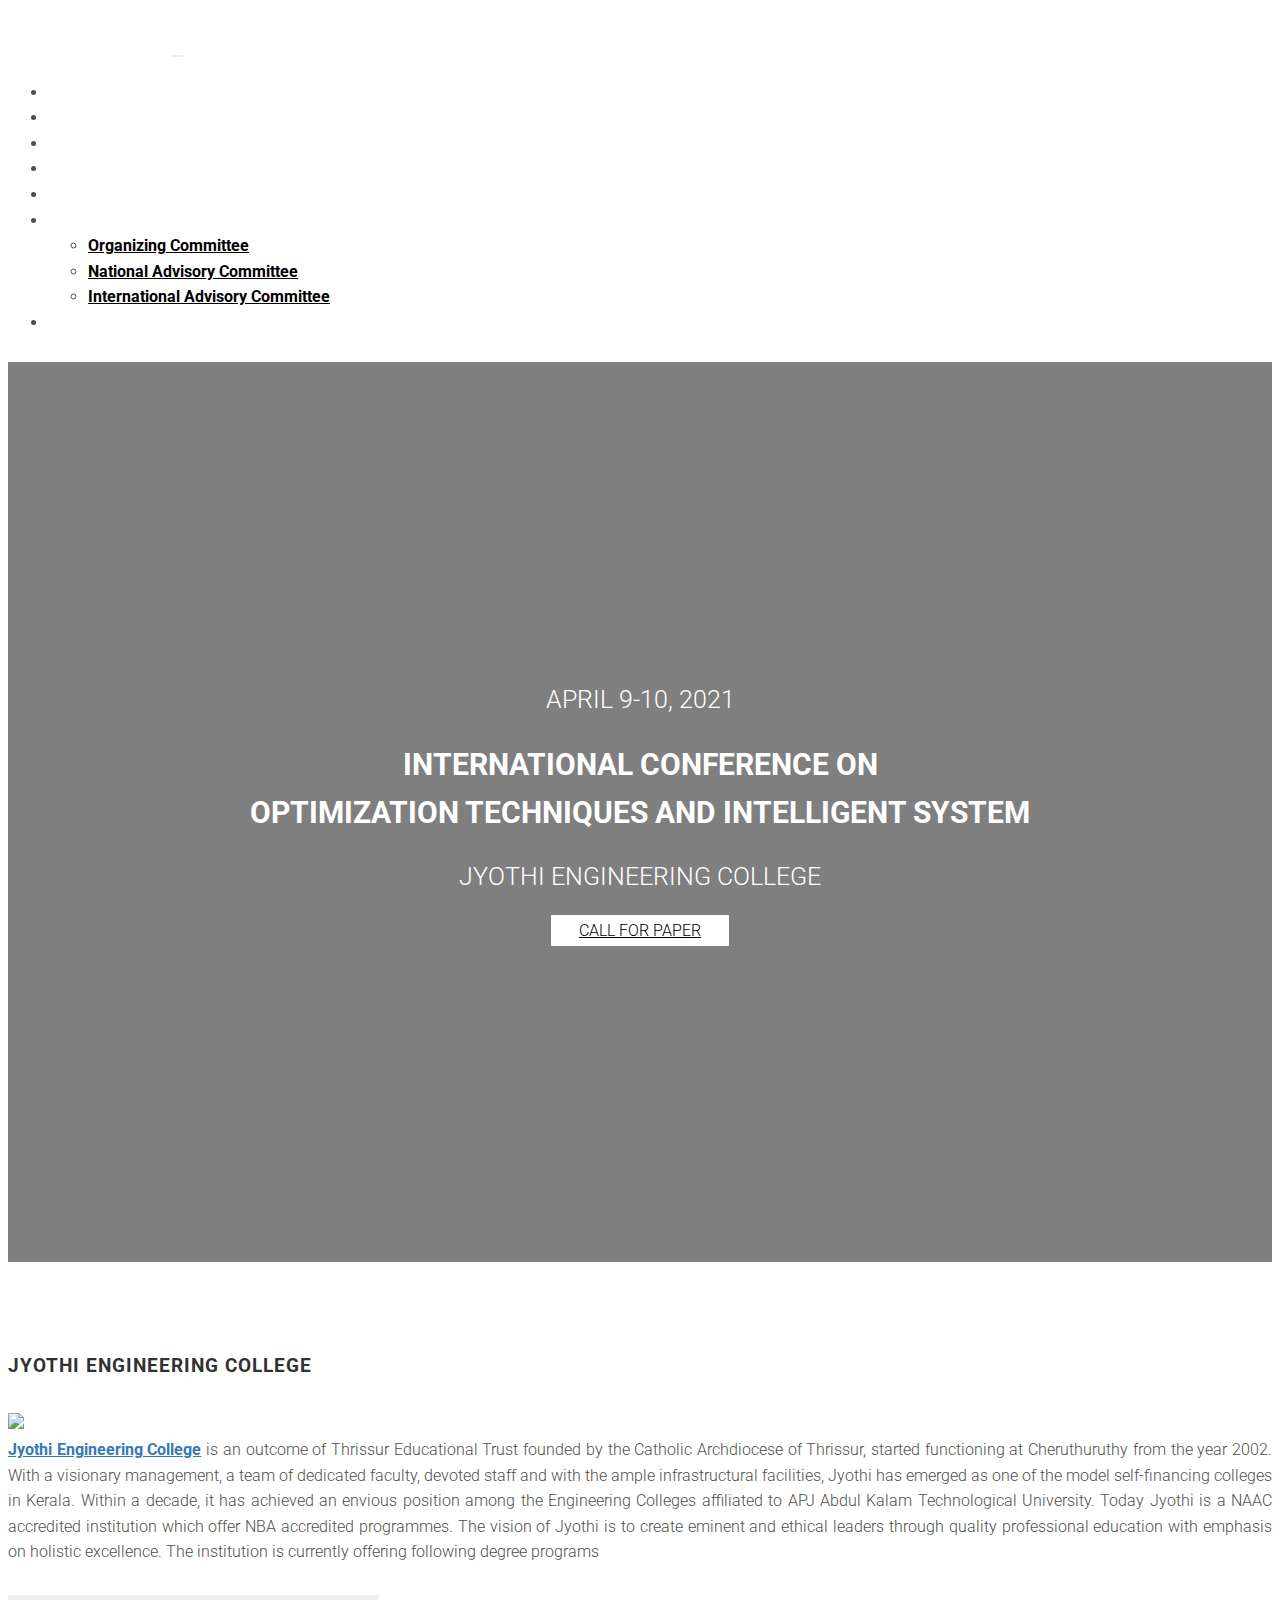
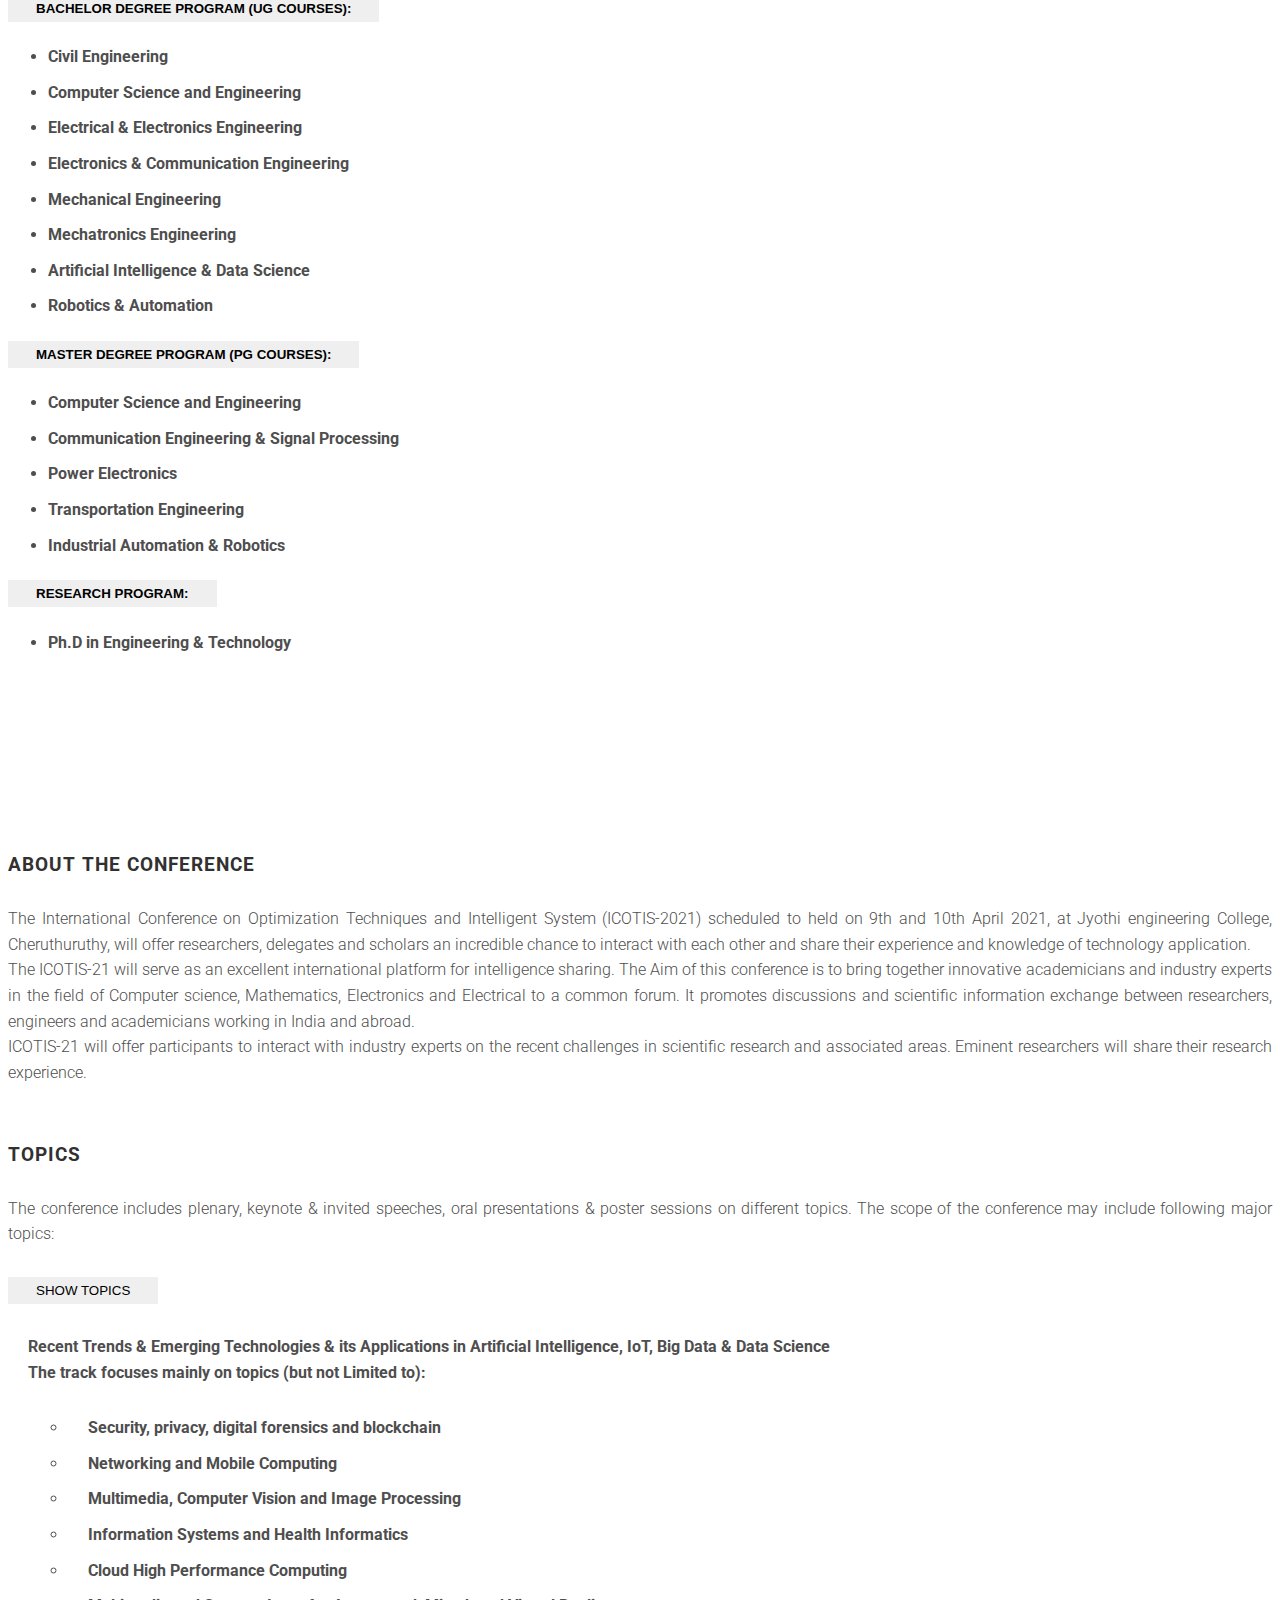
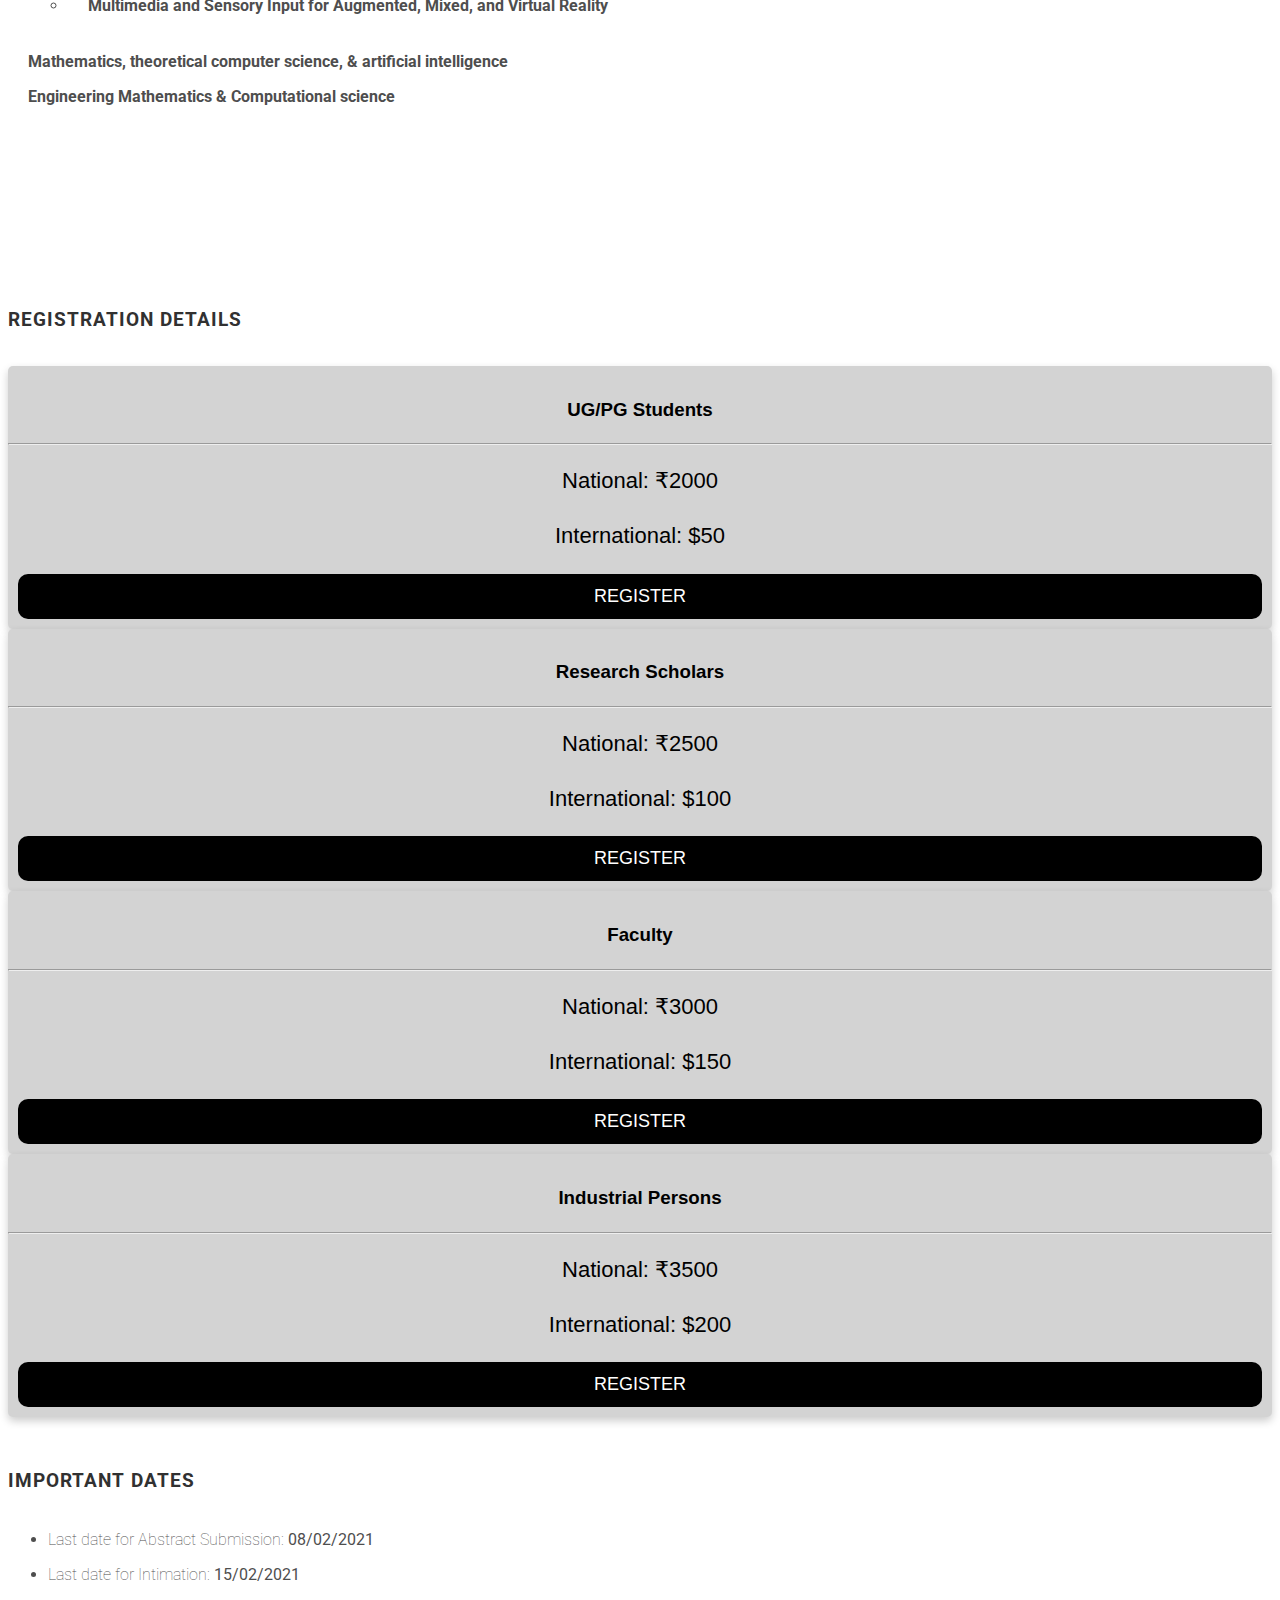
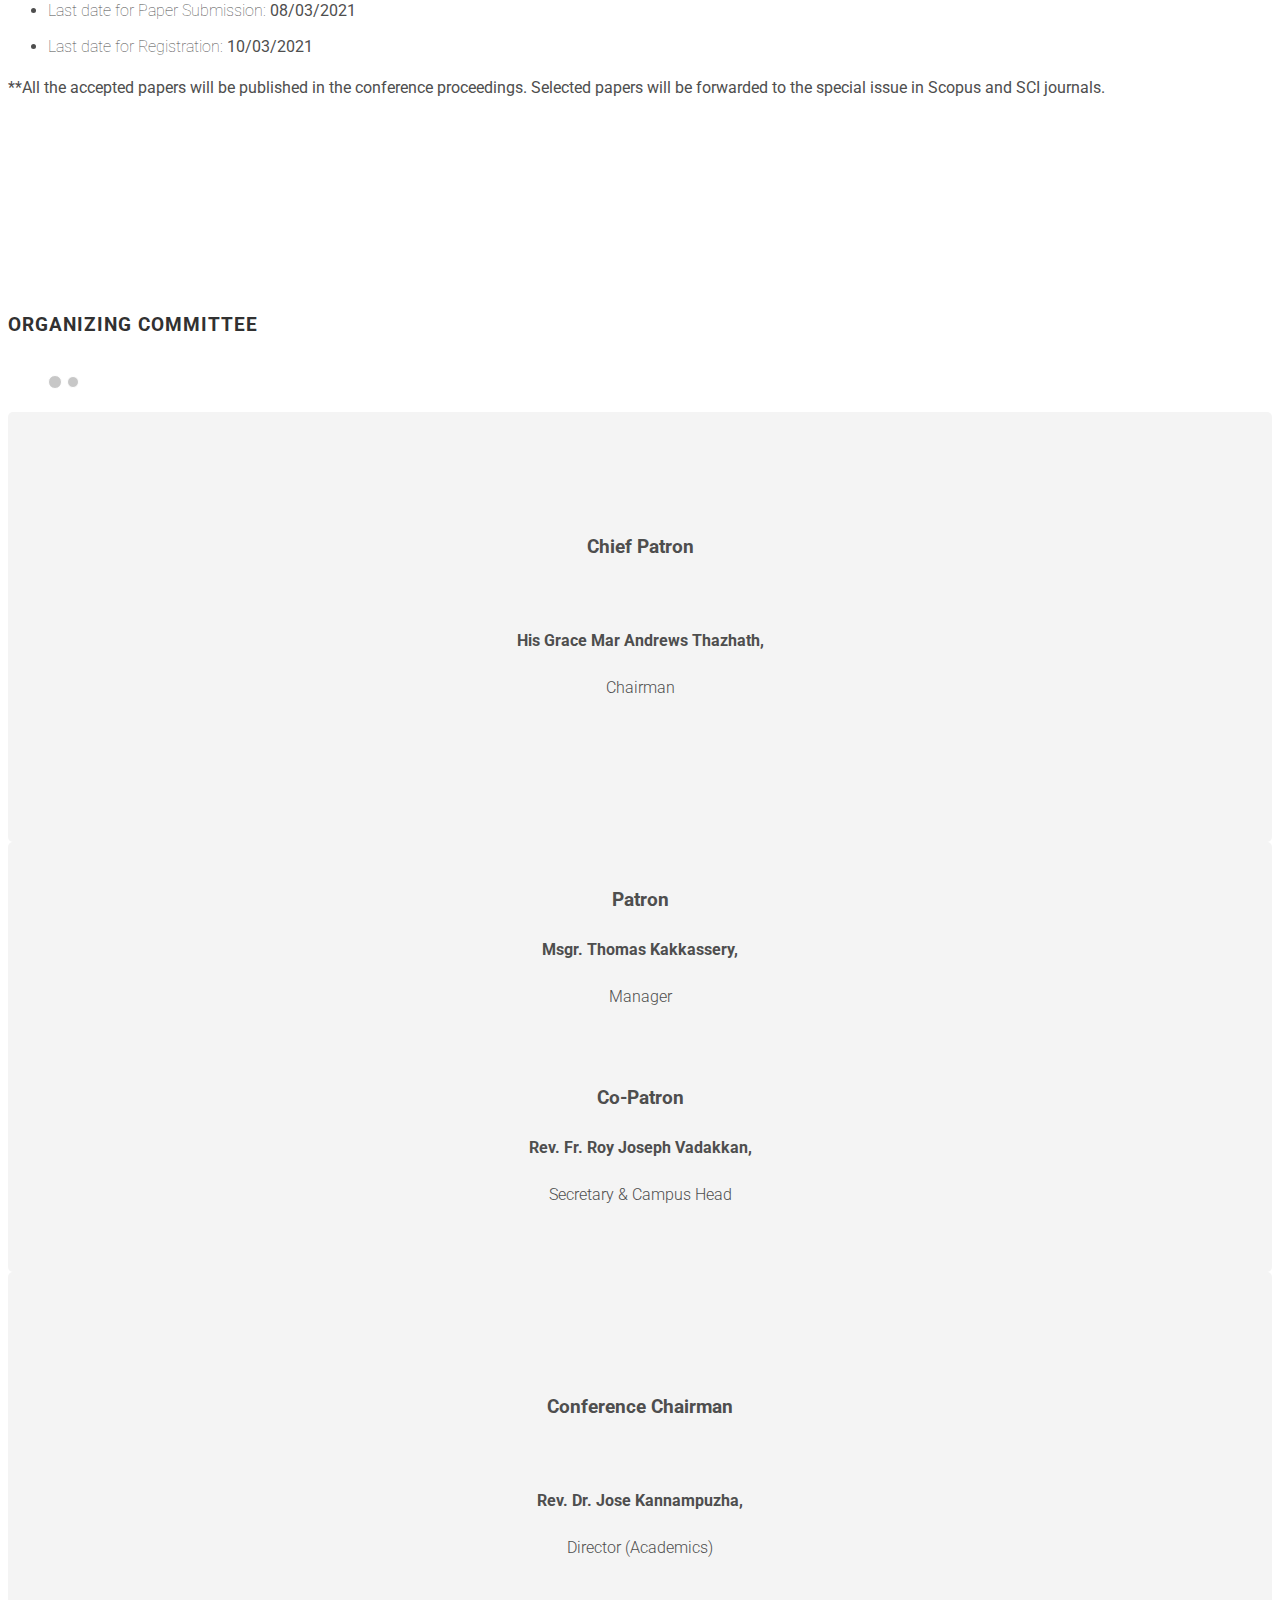
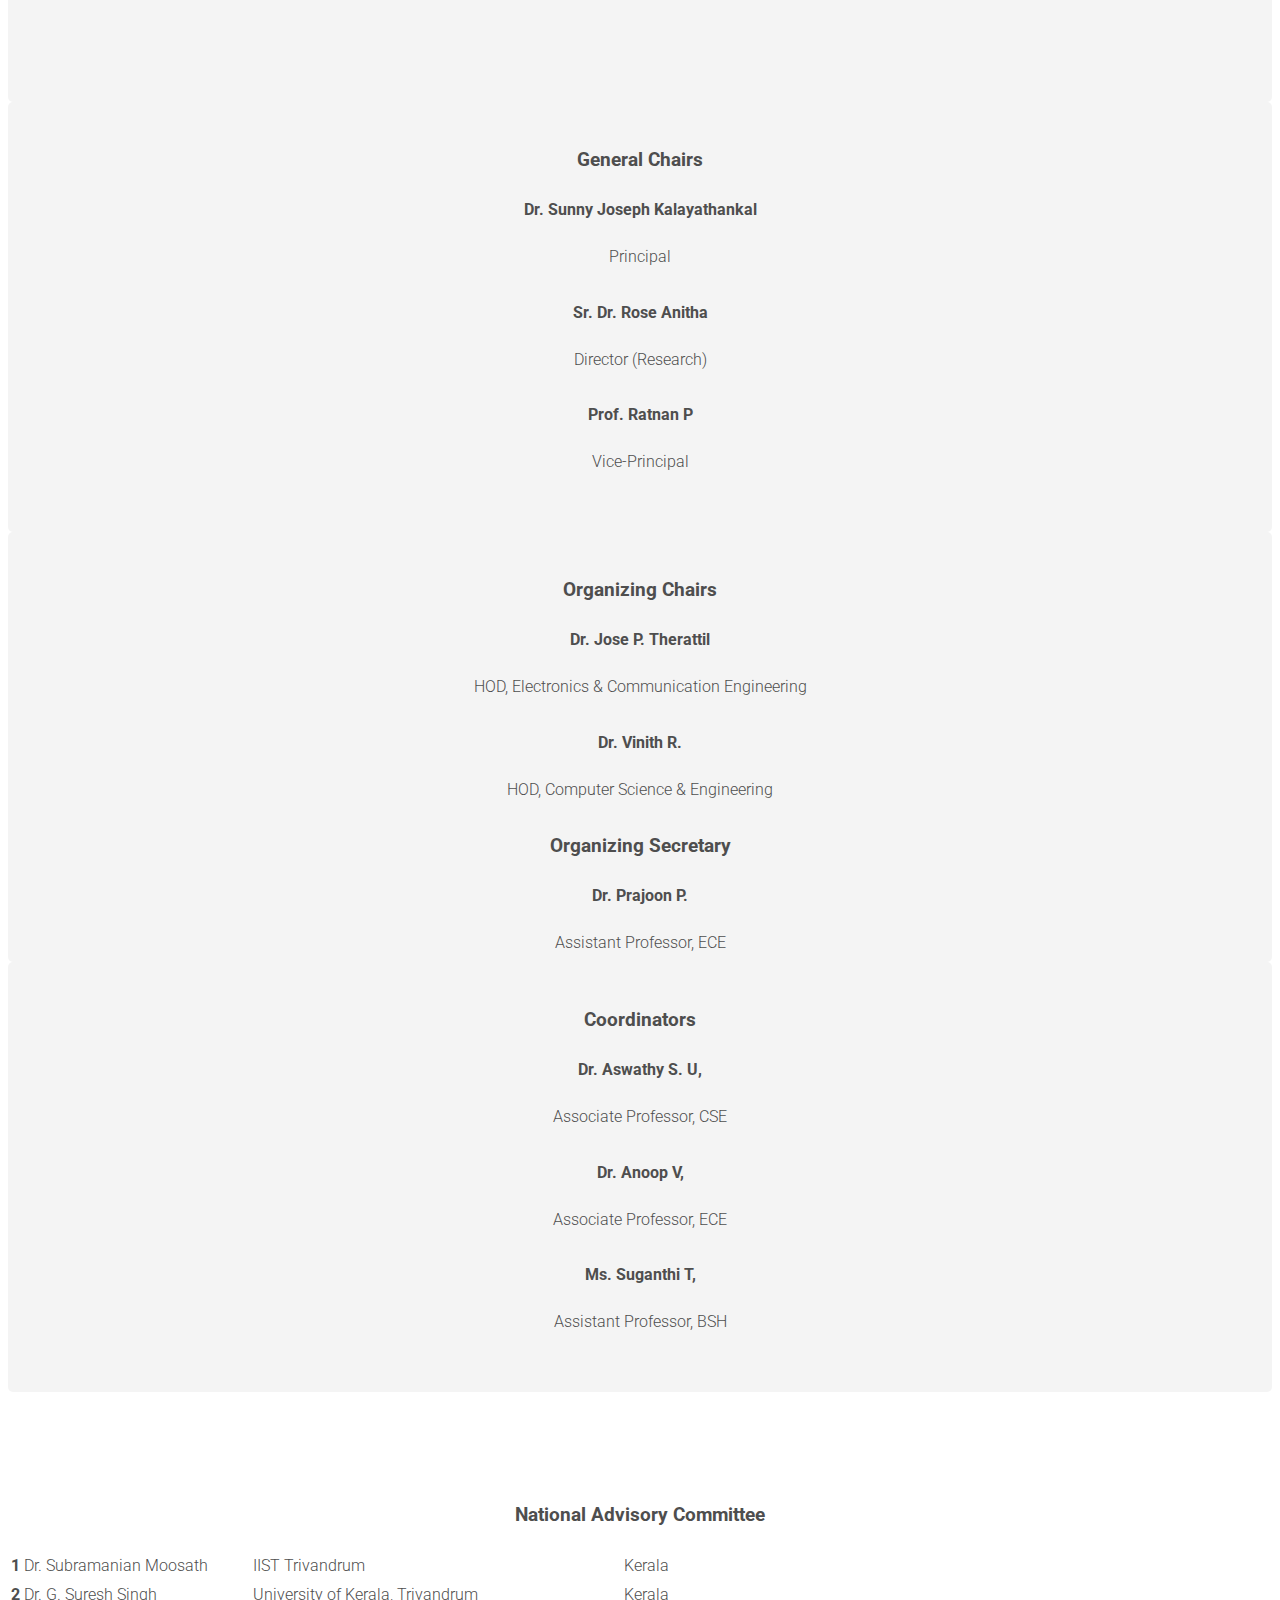
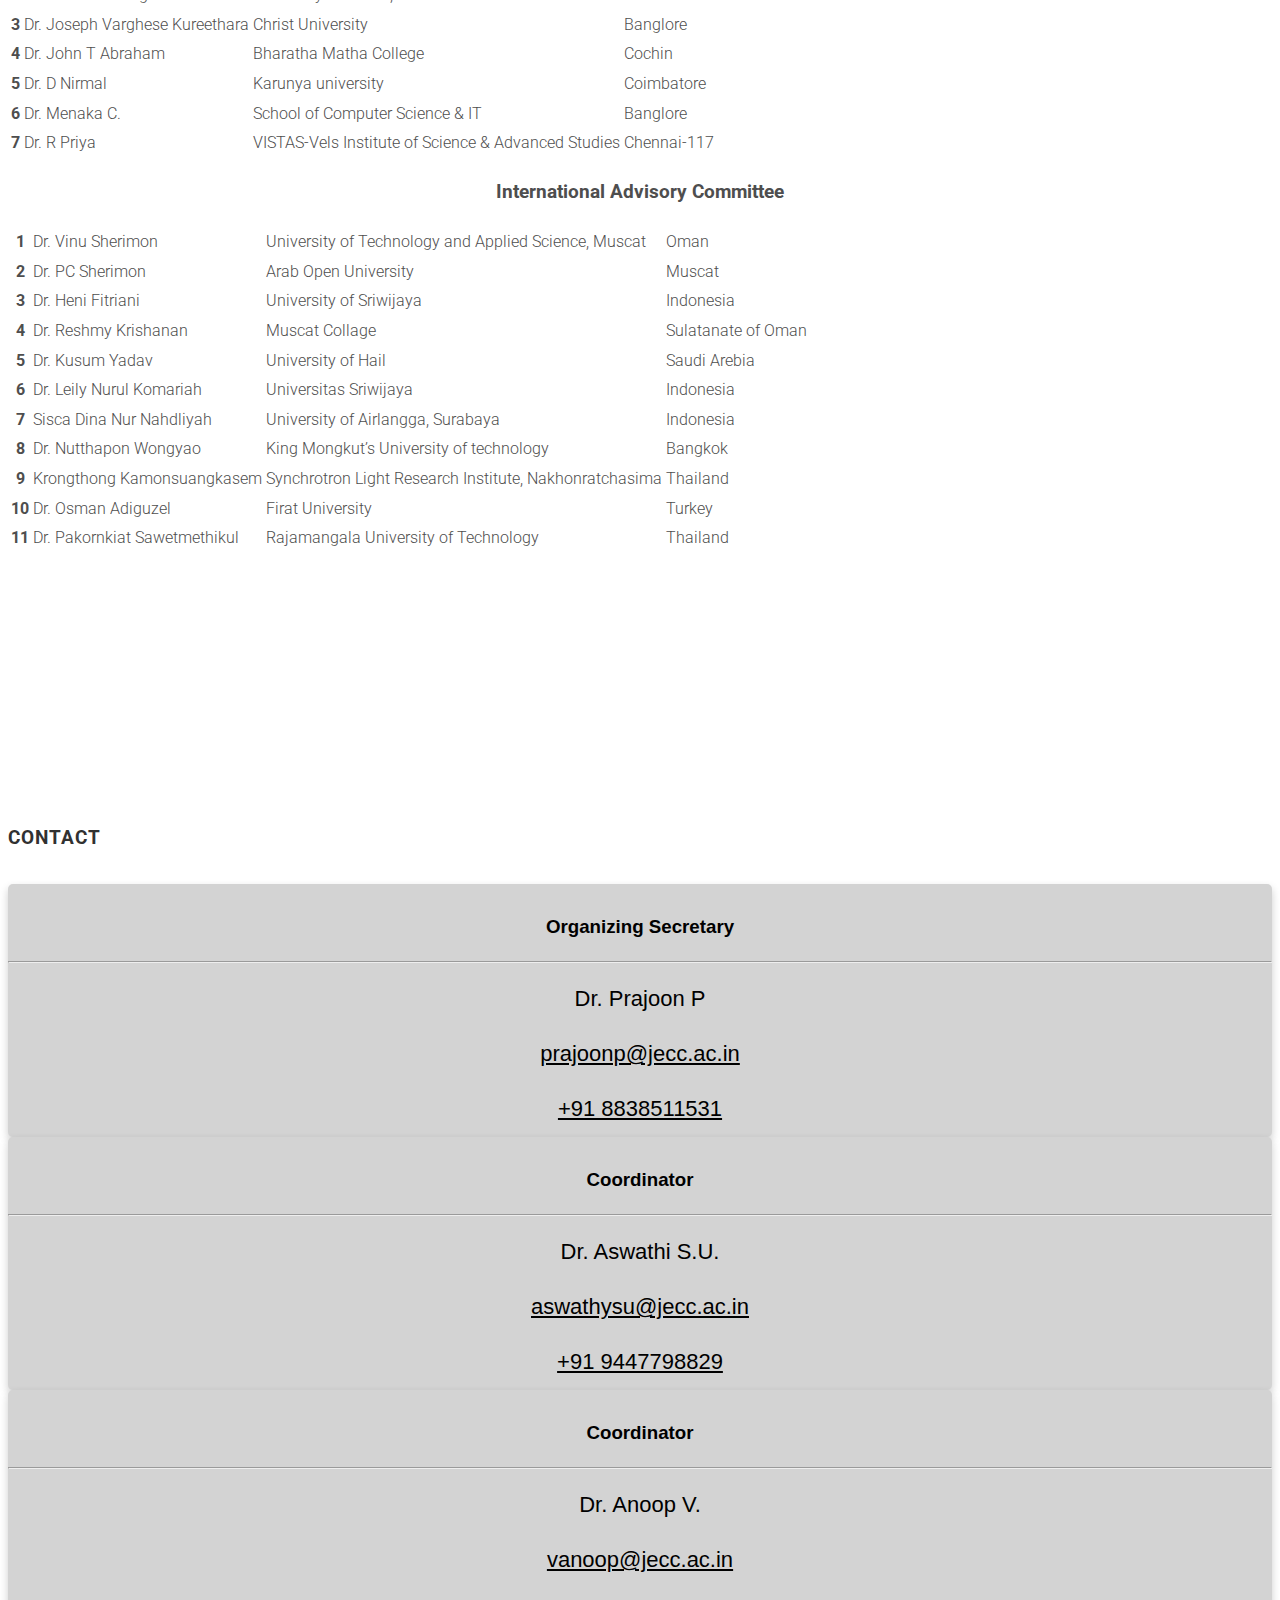
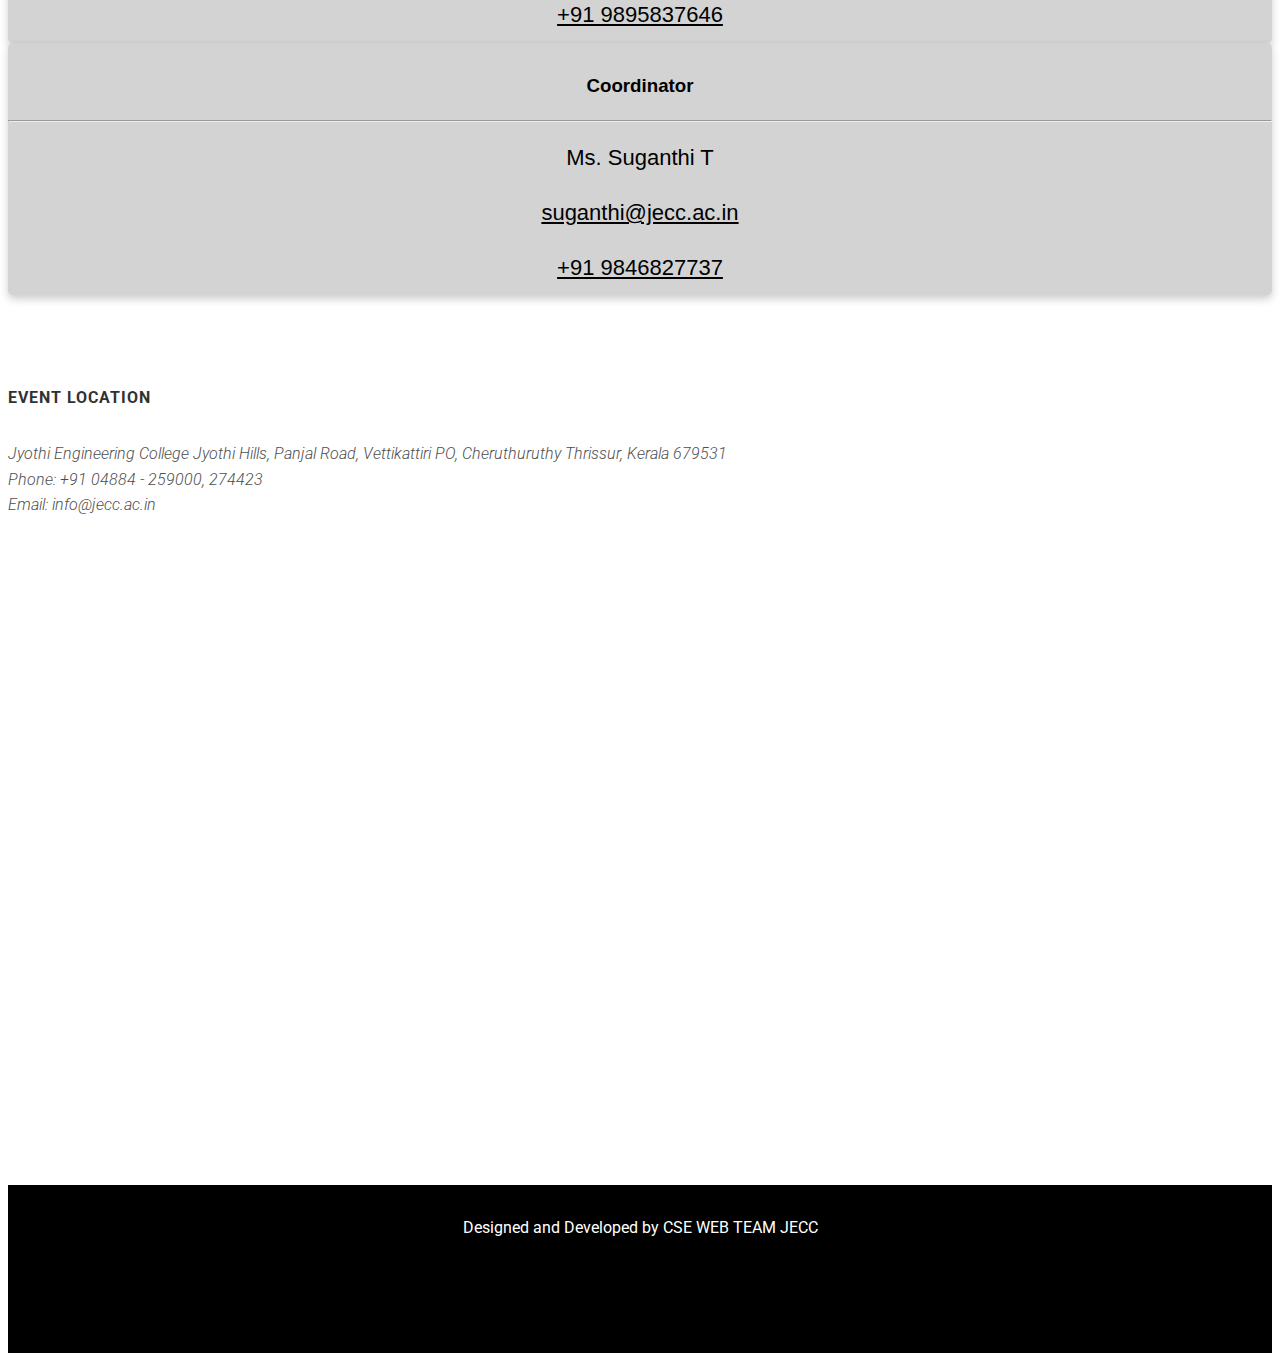
==== commit 38eb8547: "conf3 details updated" ====
--- a/index.html
+++ b/index.html
@@ -5,7 +5,7 @@
     <meta http-equiv="X-UA-Compatible" content="IE=edge">
     <meta name="viewport" content="width=device-width, initial-scale=1">
 
-    <title>ICMSM-2021</title>
+    <title>ICOTIS 2021</title>
     <link rel="shortcut icon" href="./assets/images/favicon.ico">
 
     <!-- css -->
@@ -33,7 +33,7 @@
                         
                         <!-- logo image  -->
                         <!-- <img src="assets/images/logo.png" alt="Logo"> -->
-                        ICMSM 2021
+                        ICOTIS 2021
                     </a>
                 </div>
     
@@ -78,9 +78,9 @@
         <div class="intro">
 
             <div class="heading">
-                <h2>APRIL 11-12, 2021</h2>
+                <h2>April 9-10, 2021</h2>
             
-                <h1>INTERNATIONAL CONFERENCE ON MATERIAL SCIENCE & MANUFACTURING 2021</h1>
+                <h1>International Conference on <br>Optimization Techniques and Intelligent System</h1>
                 <h2>Jyothi Engineering College</h2>
             </div>
             
@@ -176,7 +176,10 @@
 
                     <h3 class="section-title">About The Conference</h3>
 
-                    <p style="text-align: justify; text-justify: inter-word;">The International Conference on Material Science and Manufacturing is a multidisciplinary, peer reviewed international conference on latest developments in material sciences and manufacturing techniques. The objective of this conference is to bring together researchers from academia, government agencies, research laboratories and the corporate sector on a common platform to share their research experiences on innovative developments, applications and properties of different materials, devices and manufacturing technologies. It aims to promote research in semiconductor devices, smart optical and electronic devices, nanoscale materials, biomaterials and in novel energy efficient and affordable manufacturing technologies. The conference also aims to facilitate the exchange of ideas in these areas among its participants.</p><br/>
+                    <p style="text-align: justify; text-justify: inter-word;">The International Conference on Optimization Techniques and Intelligent System (ICOTIS-2021) scheduled to held on 9th and 10th April 2021, at Jyothi engineering College, Cheruthuruthy, will offer researchers, delegates and scholars an incredible chance to interact with each other and share their experience and knowledge of technology application.<br>
+                        The ICOTIS-21 will serve as an excellent international platform for intelligence sharing. The Aim of this conference is to bring together innovative academicians and industry experts in the field of Computer science, Mathematics, Electronics and Electrical to a common forum. It promotes discussions and scientific information exchange between researchers, engineers and academicians working in India and abroad.<br>
+                        ICOTIS-21 will offer participants to interact with industry experts on the recent challenges in scientific research and associated areas. Eminent researchers will share their research experience.
+                        </p><br/>
 
                 </div><!-- /.col-sm-6 -->
                 <div class="col-sm-6">
@@ -195,16 +198,18 @@
                         <div class="collapse" id="topics">
                             <div class="card card-body">
                                 <div class="col-sm-12"><ul class="list-arrow-right">
-                                    <li>Semiconductor devices and Applications.</li>
-                                    <li>Nature and Properties of materials</li>
-                                    <li>Emerging Smart Materials and Applications</li>
-                                    <li>Materials Science and Engineering</li>
-                                    <li>Principles of Metal Extraction and Refining</li>
-                                    <li>Corrosion and Degradation of Materials</li>
-                                    <li>Thermoelectric Materials</li>
-                                    <li>Optical and Electronic Smart Materials</li>
-                                    <li>Nanoscale Materials and Nanotechnology Applications</li>
-                                    <li>Biomaterials and Artificial Organs</li>
+                                    <li>Recent Trends & Emerging Technologies & its  Applications in Artificial Intelligence, IoT, Big Data & Data Science<br><p>The track focuses mainly on topics (but not Limited to):<ul>
+                                        <li>Security, privacy, digital forensics and blockchain</li>
+                                        <li>Networking and Mobile Computing</li>
+                                        <li>Multimedia, Computer Vision and Image Processing</li>
+                                        <li>Information Systems and Health Informatics</li>
+                                        <li>Cloud High Performance Computing</li>
+                                        <li>Multimedia and Sensory Input for Augmented, Mixed, and Virtual Reality</li>
+
+                                    </ul></p></li>
+
+                                    <li>Mathematics, theoretical computer science, & artificial intelligence</li>
+                                    <li>Engineering Mathematics & Computational science</li>
                                 </ul></div>
                             </div>
                         </div>
@@ -333,12 +338,9 @@
                                 <div class="col-sm-4">
                                     <div class="multiple-testimonials">
                                         <div class="text">
-                                            <h3>Conference Chairman</h3>
+                                            <br/><br/><br/><h3>Conference Chairman</h3></br/>
                                             <h4>Rev. Dr. Jose Kannampuzha,</h4>
-                                            <p>Director (Academics)</p><br/>
-                                            <h3>Conference Vice Chairman</h3>
-                                            <h4>Dr. Sunny Joseph Kalayathankal,</h4>
-                                            <p>Principal</p><br/>
+                                            <p>Director (Academics)</p>
                                         </div>
                                     </div>
                                 </div>
@@ -354,8 +356,8 @@
                                     <div class="single-testimonials">
                                         <div class="text">
                                             <h3>General Chairs</h3>
+                                            <h4>Dr. Sunny Joseph Kalayathankal</h4><p>Principal</p>
                                             <h4>Sr. Dr. Rose Anitha</h4><p>Director (Research)</p>
-                                            <h4>Dr. U. Lazer John</h4><p>Director (Industry & HR)</p>
                                             <h4>Prof. Ratnan P</h4><p>Vice-Principal</p>
                                         </div>
                                     </div>
@@ -365,9 +367,10 @@
                                     <div class="single-testimonials">
                                         <div class="text">
                                             <h3>Organizing Chairs</h3>
-                                            <h4>Dr. Biju P. L</h4><p>HOD, Mechanical Engineering</p>
+                                            <h4>Dr. Jose P. Therattil</h4><p>HOD, Electronics & Communication Engineering</p>
+                                            <h4>Dr. Vinith R.</h4><p>HOD, Computer Science & Engineering</p>
                                             <h3>Organizing Secretary</h3>
-                                            <h4>Dr. Jarin T</h4><p>HOD-Electrical & Electronics Engineering</p>
+                                            <h4>Dr. Prajoon P.</h4><p>Assistant Professor, ECE</p>
                                         </div>
                                     </div>
                                 </div>
@@ -376,9 +379,9 @@
                                     <div class="single-testimonials">
                                         <div class="text">
                                             <h3>Coordinators</h3>
-                                            <h4>Dr. Nisha P. V,</h4><p>Associate Professor, Electrical & Electronics Engineering</p>
-                                            <h4>Dr. Nivitha Varghees V,</h4><p>Assistant Professor, Electronics & Communication Engineering</p>
-                                            <h4>Mr. Jithin Kuriakose,</h4><p>Assistant Professor, Mechanical Engineering</p>
+                                            <h4>Dr. Aswathy S. U,</h4><p>Associate Professor, CSE</p>
+                                            <h4>Dr. Anoop V,</h4><p>Associate Professor, ECE</p>
+                                            <h4>Ms. Suganthi T,</h4><p>Assistant Professor, BSH</p>
                                         </div>
                                     </div>
                                 </div>
@@ -396,63 +399,45 @@
                             <tbody>
                             <tr>
                                 <th scope="row">1</th>
-                                <td>Prof. K. P. Karunakaran</td>
-                                <td>IIT Bombay</td>
-                                <td>Bombay</td>
+                                <td>Dr. Subramanian Moosath</td>
+                                <td>IIST Trivandrum</td>
+                                <td>Kerala</td>
                             </tr>
                             <tr>
                                 <th scope="row">2</th>
-                                <td>Dr. V. Anandakrishnan</td>
-                                <td>NIT Trichy</td>
-                                <td>Trichy</td>
+                                <td>Dr. G. Suresh Singh</td>
+                                <td>University of Kerala, Trivandrum</td>
+                                <td>Kerala</td>
                             </tr>
                             <tr>
                                 <th scope="row">3</th>
-                                <td>Dr. Shalij P. R,</td>
-                                <td>GEC Thrissur</td>
-                                <td>Thrissur</td>
+                                <td>Dr. Joseph Varghese Kureethara</td>
+                                <td>Christ University</td>
+                                <td>Banglore</td>
                             </tr>
                             <tr>
                                 <th scope="row">4</th>
-                                <td>Dr. R. Sridharan</td>
-                                <td>NIT Calicut</td>
-                                <td>Calicut</td>
+                                <td>Dr. John T Abraham</td>
+                                <td>Bharatha Matha College</td>
+                                <td>Cochin</td>
                             </tr>
                             <tr>
                                 <th scope="row">5</th>
-                                <td>Dr. N. Senthilkumar</td>
-                                <td>APEC</td>
-                                <td>Melmaruvathur</td>
+                                <td>Dr. D Nirmal</td>
+                                <td>Karunya university</td>
+                                <td>Coimbatore</td>
                             </tr>
                             <tr>
                                 <th scope="row">6</th>
-                                <td>Dr. Ravi K. R</td>
-                                <td>IIT Jodhpur</td>
-                                <td>Jodhpur</td>
+                                <td>Dr. Menaka C.</td>
+                                <td>School of Computer Science & IT</td>
+                                <td>Banglore</td>
                             </tr>
                             <tr>
                                 <th scope="row">7</th>
-                                <td>Dr. Ponnuvel S</td>
-                                <td>SVCE</td>
-                                <td>Chennai</td>
-                            </tr>
-                            <tr>
-                                <th scope="row">8</th>
-                                <td>Dr. Shunmugesh K</td>
-                                <td>VJCET</td>
-                                <td>Muvattupuzha</td>
-                            </tr>
-                            <tr>
-                                <th scope="row">9</th>
-                                <td>Dr. P. Muthukumar</td>
-                                <td>Prasad V. Potluri Siddhartha Institute of Technology</td>
-                                <td>Andhra Pradesh</td>
-                            </tr>
-                            <tr>
-                                <th scope="row">10</th>
-                                <td>Dr. M. Sakthivel</td>
-                                <td>JCET</td>
-                                <td>Palakkad</td>
+                                <td>Dr. R Priya</td>
+                                <td>VISTAS-Vels Institute of Science & Advanced Studies</td>
+                                <td>Chennai-117</td>
                             </tr>
                             </tbody>
                         </table>
@@ -463,41 +448,70 @@
                             <tbody>
                                 <tr>
                                     <th scope="row">1</th>
-                                    <td>Dr. AlokeshPramanik</td>
-                                    <td>Curtin University</td>
-                                    <td>Australia</td>
+                                    <td>Dr. Vinu Sherimon</td>
+                                    <td>University of Technology and Applied Science, Muscat</td>
+                                    <td>Oman</td>
                                 </tr>
                                 <tr>
                                     <th scope="row">2</th>
-                                    <td>Dr. Gupta Manoj</td>
-                                    <td>NUS</td>
-                                    <td>Singapore</td>
+                                    <td>Dr. PC Sherimon</td>
+                                    <td>Arab Open University</td>
+                                    <td>Muscat</td>
                                 </tr>
                                 <tr>
                                     <th scope="row">3</th>
-                                    <td>Dr. Ong HwaiChyuan</td>
-                                    <td>University of Technology Sydney</td>
-                                    <td>Australia</td>
+                                    <td>Dr. Heni Fitriani</td>
+                                    <td>University of Sriwijaya</td>
+                                    <td>Indonesia</td>
                                 </tr>
                                 <tr>
                                     <th scope="row">4</th>
-                                    <td>Dr. YerzhanBelyayev</td>
-                                    <td>Satbayev University</td>
-                                    <td>Kazakhstan</td>
+                                    <td>Dr. Reshmy Krishanan</td>
+                                    <td>Muscat Collage</td>
+                                    <td>Sulatanate of Oman</td>
                                 </tr>
                                 <tr>
                                     <th scope="row">5</th>
-                                    <td>Dr. M. M. Noor</td>
-                                    <td>Universiti Malaysia Pahang</td>
-                                    <td>Malaysia</td>
+                                    <td>Dr. Kusum Yadav</td>
+                                    <td>University of Hail</td>
+                                    <td>Saudi Arebia</td>
                                 </tr>
                                 <tr>
                                     <th scope="row">6</th>
-                                    <td>Dr. Nazmul Ahsan</td>
-                                    <td>University of Tokyo</td>
-                                    <td>Japan</td>
-                                </tr>
-                                                    
+                                    <td>Dr. Leily Nurul Komariah</td>
+                                    <td>Universitas Sriwijaya</td>
+                                    <td>Indonesia</td>
+                                </tr>
+                                <tr>
+                                    <th scope="row">7</th>
+                                    <td>Sisca Dina Nur Nahdliyah</td>
+                                    <td>University of Airlangga, Surabaya</td>
+                                    <td>Indonesia</td>
+                                </tr>
+                                <tr>
+                                    <th scope="row">8</th>
+                                    <td>Dr. Nutthapon Wongyao</td>
+                                    <td>King Mongkut’s University of technology</td>
+                                    <td>Bangkok</td>
+                                </tr>
+                                <tr>
+                                    <th scope="row">9</th>
+                                    <td>Krongthong Kamonsuangkasem</td>
+                                    <td>Synchrotron Light Research Institute, Nakhonratchasima</td>
+                                    <td>Thailand</td>
+                                </tr>
+                                <tr>
+                                    <th scope="row">10</th>
+                                    <td>Dr. Osman Adiguzel</td>
+                                    <td>Firat University</td>
+                                    <td>Turkey</td>
+                                </tr>
+                                <tr>
+                                    <th scope="row">11</th>
+                                    <td>Dr. Pakornkiat Sawetmethikul</td>
+                                    <td>Rajamangala University of Technology</td>
+                                    <td>Thailand</td>
+                                </tr>
                             </tbody>
                         </table>
                     </div>
@@ -538,29 +552,25 @@
                             <p>Director (Academics)</p>
                             <br/>
 
-                            <h3>Conference Vice Chairman</h3>
-                            <h4>Dr. Sunny Joseph Kalayathankal,</h4>
-                            <p>Principal</p>
-                            <br/>
-
                             <h3>General Chairs</h3>
+                            <h4>Dr. Sunny Joseph Kalayathankal</h4><p>Principal</p>
                             <h4>Sr. Dr. Rose Anitha</h4><p>Director (Research)</p>
-                            <h4>Dr. U. Lazer John</h4><p>Director (Industry & HR)</p>
                             <h4>Prof. Ratnan P</h4><p>Vice-Principal</p>
                             <br/>
 
                             <h3>Organizing Chairs</h3>
-                            <h4>Dr. Biju P. L</h4><p>HOD, Mechanical Engineering</p>
+                            <h4>Dr. Jose P. Therattil</h4><p>HOD, Electronics & Communication Engineering</p>
+                            <h4>Dr. Vinith R.</h4><p>HOD, Computer Science & Engineering</p>
                             <br/>
 
                             <h3>Organizing Secretary</h3>
-                            <h4>Dr. Jarin T.</h4><p>HOD-Electrical & Electronics Engineering</p>
+                            <h4>Dr. Prajoon P.</h4><p>Assistant Professor, ECE</p>
                             <br/>
 
                             <h3>Coordinators</h3>
-                            <h4>Dr. Nisha P. V,</h4><p>Associate Professor, Electrical & Electronics Engineering</p>
-                            <h4>Dr. Nivitha Varghees V,</h4><p>Assistant Professor, Electronics & Communication Engineering</p>
-                            <h4>Mr. Jithin Kuriakose,</h4><p>Assistant Professor, Mechanical Engineering</p>
+                            <h4>Dr. Aswathy S. U,</h4><p>Associate Professor, CSE</p>
+                            <h4>Dr. Anoop V,</h4><p>Associate Professor, ECE</p>
+                            <h4>Ms. Suganthi T,</h4><p>Assistant Professor, BSH</p>
                         </div>
                     </div>
                     <div class="row section">
@@ -570,63 +580,45 @@
                                 <tbody>
                                     <tr>
                                         <th scope="row">1</th>
-                                        <td>Prof. K. P. Karunakaran</td>
-                                        <td>IIT Bombay</td>
-                                        <td>Bombay</td>
+                                        <td>Dr. Subramanian Moosath</td>
+                                        <td>IIST Trivandrum</td>
+                                        <td>Kerala</td>
                                     </tr>
                                     <tr>
                                         <th scope="row">2</th>
-                                        <td>Dr. V. Anandakrishnan</td>
-                                        <td>NIT Trichy</td>
-                                        <td>Trichy</td>
+                                        <td>Dr. G. Suresh Singh</td>
+                                        <td>University of Kerala, Trivandrum</td>
+                                        <td>Kerala</td>
                                     </tr>
                                     <tr>
                                         <th scope="row">3</th>
-                                        <td>Dr. Shalij P. R,</td>
-                                        <td>GEC Thrissur</td>
-                                        <td>Thrissur</td>
+                                        <td>Dr. Joseph Varghese Kureethara</td>
+                                        <td>Christ University</td>
+                                        <td>Banglore</td>
                                     </tr>
                                     <tr>
                                         <th scope="row">4</th>
-                                        <td>Dr. R. Sridharan</td>
-                                        <td>NIT Calicut</td>
-                                        <td>Calicut</td>
+                                        <td>Dr. John T Abraham</td>
+                                        <td>Bharatha Matha College</td>
+                                        <td>Cochin</td>
                                     </tr>
                                     <tr>
                                         <th scope="row">5</th>
-                                        <td>Dr. N. Senthilkumar</td>
-                                        <td>APEC</td>
-                                        <td>Melmaruvathur</td>
+                                        <td>Dr. D Nirmal</td>
+                                        <td>Karunya university</td>
+                                        <td>Coimbatore</td>
                                     </tr>
                                     <tr>
                                         <th scope="row">6</th>
-                                        <td>Dr. Ravi K. R</td>
-                                        <td>IIT Jodhpur</td>
-                                        <td>Jodhpur</td>
+                                        <td>Dr. Menaka C.</td>
+                                        <td>School of Computer Science & IT</td>
+                                        <td>Banglore</td>
                                     </tr>
                                     <tr>
                                         <th scope="row">7</th>
-                                        <td>Dr. Ponnuvel S</td>
-                                        <td>SVCE</td>
-                                        <td>Chennai</td>
-                                    </tr>
-                                    <tr>
-                                        <th scope="row">8</th>
-                                        <td>Dr. Shunmugesh K</td>
-                                        <td>VJCET</td>
-                                        <td>Muvattupuzha</td>
-                                    </tr>
-                                    <tr>
-                                        <th scope="row">9</th>
-                                        <td>Dr. P. Muthukumar</td>
-                                        <td>Prasad V. Potluri Siddhartha Institute of Technology</td>
-                                        <td>Andhra Pradesh</td>
-                                    </tr>
-                                    <tr>
-                                        <th scope="row">10</th>
-                                        <td>Dr. M. Sakthivel</td>
-                                        <td>JCET</td>
-                                        <td>Palakkad</td>
+                                        <td>Dr. R Priya</td>
+                                        <td>VISTAS-Vels Institute of Science & Advanced Studies</td>
+                                        <td>Chennai-117</td>
                                     </tr>
                                 </tbody>
                             </table>
@@ -637,39 +629,69 @@
                                 <tbody>
                                     <tr>
                                         <th scope="row">1</th>
-                                        <td>Dr. AlokeshPramanik</td>
-                                        <td>Curtin University</td>
-                                        <td>Australia</td>
+                                        <td>Dr. Vinu Sherimon</td>
+                                        <td>University of Technology and Applied Science, Muscat</td>
+                                        <td>Oman</td>
                                     </tr>
                                     <tr>
                                         <th scope="row">2</th>
-                                        <td>Dr. Gupta Manoj</td>
-                                        <td>NUS</td>
-                                        <td>Singapore</td>
+                                        <td>Dr. PC Sherimon</td>
+                                        <td>Arab Open University</td>
+                                        <td>Muscat</td>
                                     </tr>
                                     <tr>
                                         <th scope="row">3</th>
-                                        <td>Dr. Ong HwaiChyuan</td>
-                                        <td>University of Technology Sydney</td>
-                                        <td>Australia</td>
+                                        <td>Dr. Heni Fitriani</td>
+                                        <td>University of Sriwijaya</td>
+                                        <td>Indonesia</td>
                                     </tr>
                                     <tr>
                                         <th scope="row">4</th>
-                                        <td>Dr. YerzhanBelyayev</td>
-                                        <td>Satbayev University</td>
-                                        <td>Kazakhstan</td>
+                                        <td>Dr. Reshmy Krishanan</td>
+                                        <td>Muscat Collage</td>
+                                        <td>Sulatanate of Oman</td>
                                     </tr>
                                     <tr>
                                         <th scope="row">5</th>
-                                        <td>Dr. M. M. Noor</td>
-                                        <td>Universiti Malaysia Pahang</td>
-                                        <td>Malaysia</td>
+                                        <td>Dr. Kusum Yadav</td>
+                                        <td>University of Hail</td>
+                                        <td>Saudi Arebia</td>
                                     </tr>
                                     <tr>
                                         <th scope="row">6</th>
-                                        <td>Dr. Nazmul Ahsan</td>
-                                        <td>University of Tokyo</td>
-                                        <td>Japan</td>
+                                        <td>Dr. Leily Nurul Komariah</td>
+                                        <td>Universitas Sriwijaya</td>
+                                        <td>Indonesia</td>
+                                    </tr>
+                                    <tr>
+                                        <th scope="row">7</th>
+                                        <td>Sisca Dina Nur Nahdliyah</td>
+                                        <td>University of Airlangga, Surabaya</td>
+                                        <td>Indonesia</td>
+                                    </tr>
+                                    <tr>
+                                        <th scope="row">8</th>
+                                        <td>Dr. Nutthapon Wongyao</td>
+                                        <td>King Mongkut’s University of technology</td>
+                                        <td>Bangkok</td>
+                                    </tr>
+                                    <tr>
+                                        <th scope="row">9</th>
+                                        <td>Krongthong Kamonsuangkasem</td>
+                                        <td>Synchrotron Light Research Institute, Nakhonratchasima</td>
+                                        <td>Thailand</td>
+                                    </tr>
+                                    <tr>
+                                        <th scope="row">10</th>
+                                        <td>Dr. Osman Adiguzel</td>
+                                        <td>Firat University</td>
+                                        <td>Turkey</td>
+                                    </tr>
+                                    <tr>
+                                        <th scope="row">11</th>
+                                        <td>Dr. Pakornkiat Sawetmethikul</td>
+                                        <td>Rajamangala University of Technology</td>
+                                        <td>Thailand</td>
                                     </tr>
                                 </tbody>
                             </table>
@@ -693,9 +715,9 @@
                         <div class="cardheader">
                             <h3>Organizing Secretary</h3>
                         </div><hr>
-                        <p class="price">Dr. Jarin T</p>
-                        <a href="mailto:jarint@jecc.ac.in"><p class="price">jarint@jecc.ac.in</p></a>
-                        <a href="tel:+918333945554"><p class="price">+91 8333945554</p></a>
+                        <p class="price">Dr. Prajoon P</p>
+                        <a href="mailto:prajoonp@jecc.ac.in"><p class="price">prajoonp@jecc.ac.in</p></a>
+                        <a href="tel:+918838511531"><p class="price">+91 8838511531</p></a>
                       </div>
                 </div>
                 <div class="col-sm-3 ">
@@ -703,9 +725,9 @@
                         <div class="cardheader">
                             <h3>Coordinator</h3>
                         </div><hr>
-                        <p class="price">Dr. Nisha P. V.</p>
-                        <a href="mailto:nishapv@jecc.ac.in"><p class="price">nishapv@jecc.ac.in</p></a>
-                        <a href="tel:+919778124284"><p class="price">+91 9778124284</p></a>
+                        <p class="price">Dr. Aswathi S.U.</p>
+                        <a href="mailto:aswathysu@jecc.ac.in"><p class="price">aswathysu@jecc.ac.in</p></a>
+                        <a href="tel:+919447798829"><p class="price">+91 9447798829</p></a>
                       </div>
                 </div>
                 <div class="col-sm-3 ">
@@ -713,9 +735,9 @@
                         <div class="cardheader">
                             <h3>Coordinator</h3>
                         </div><hr>
-                        <p class="price">Dr. Nivitha Varghees V</p>
-                        <a href="mailto:nivithavargheesv@jecc.ac.in"><p class="price">nivithavargheesv@jecc.ac.in</p></a>
-                        <a href="tel:+917708895897"><p class="price">+91  7708895897</p></a>
+                        <p class="price">Dr. Anoop V.</p>
+                        <a href="mailto:vanoop@jecc.ac.in"><p class="price">vanoop@jecc.ac.in</p></a>
+                        <a href="tel:+919895837646"><p class="price">+91 9895837646</p></a>
                       </div>
                 </div>
                 <div class="col-sm-3 ">
@@ -724,9 +746,9 @@
                             <h3>Coordinator</h3>
                         </div><hr>
                         
-                        <p class="price">Mr. Jithin Kuriakose</p>
-                        <a href="mailto:jithink@jecc.ac.in"><p class="price">jithink@jecc.ac.in</p></a>
-                        <a href="tel:+919496340595"><p class="price">+91 9496340595</p></a>
+                        <p class="price">Ms. Suganthi T</p>
+                        <a href="mailto:suganthi@jecc.ac.in"><p class="price">suganthi@jecc.ac.in</p></a>
+                        <a href="tel:+919846827737"><p class="price">+91 9846827737</p></a>
                     </div>
                 </div>
             </div>
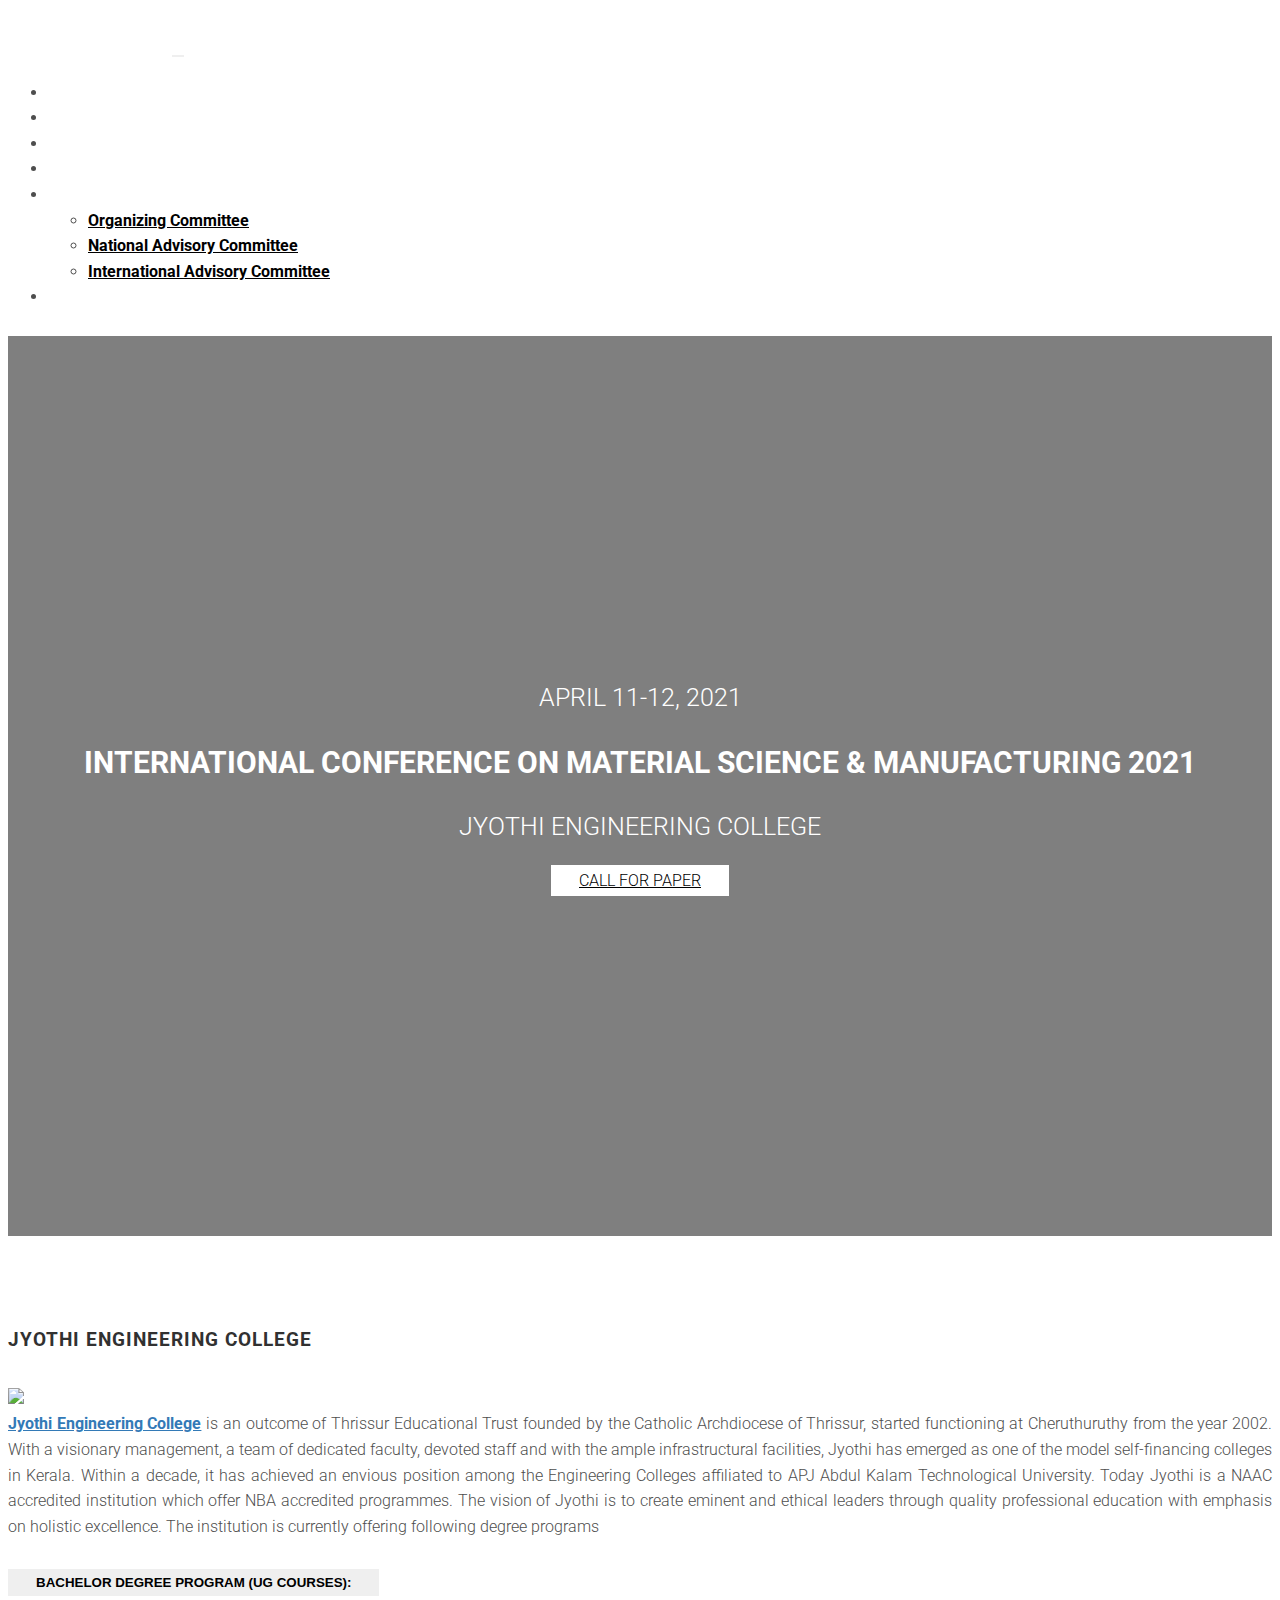
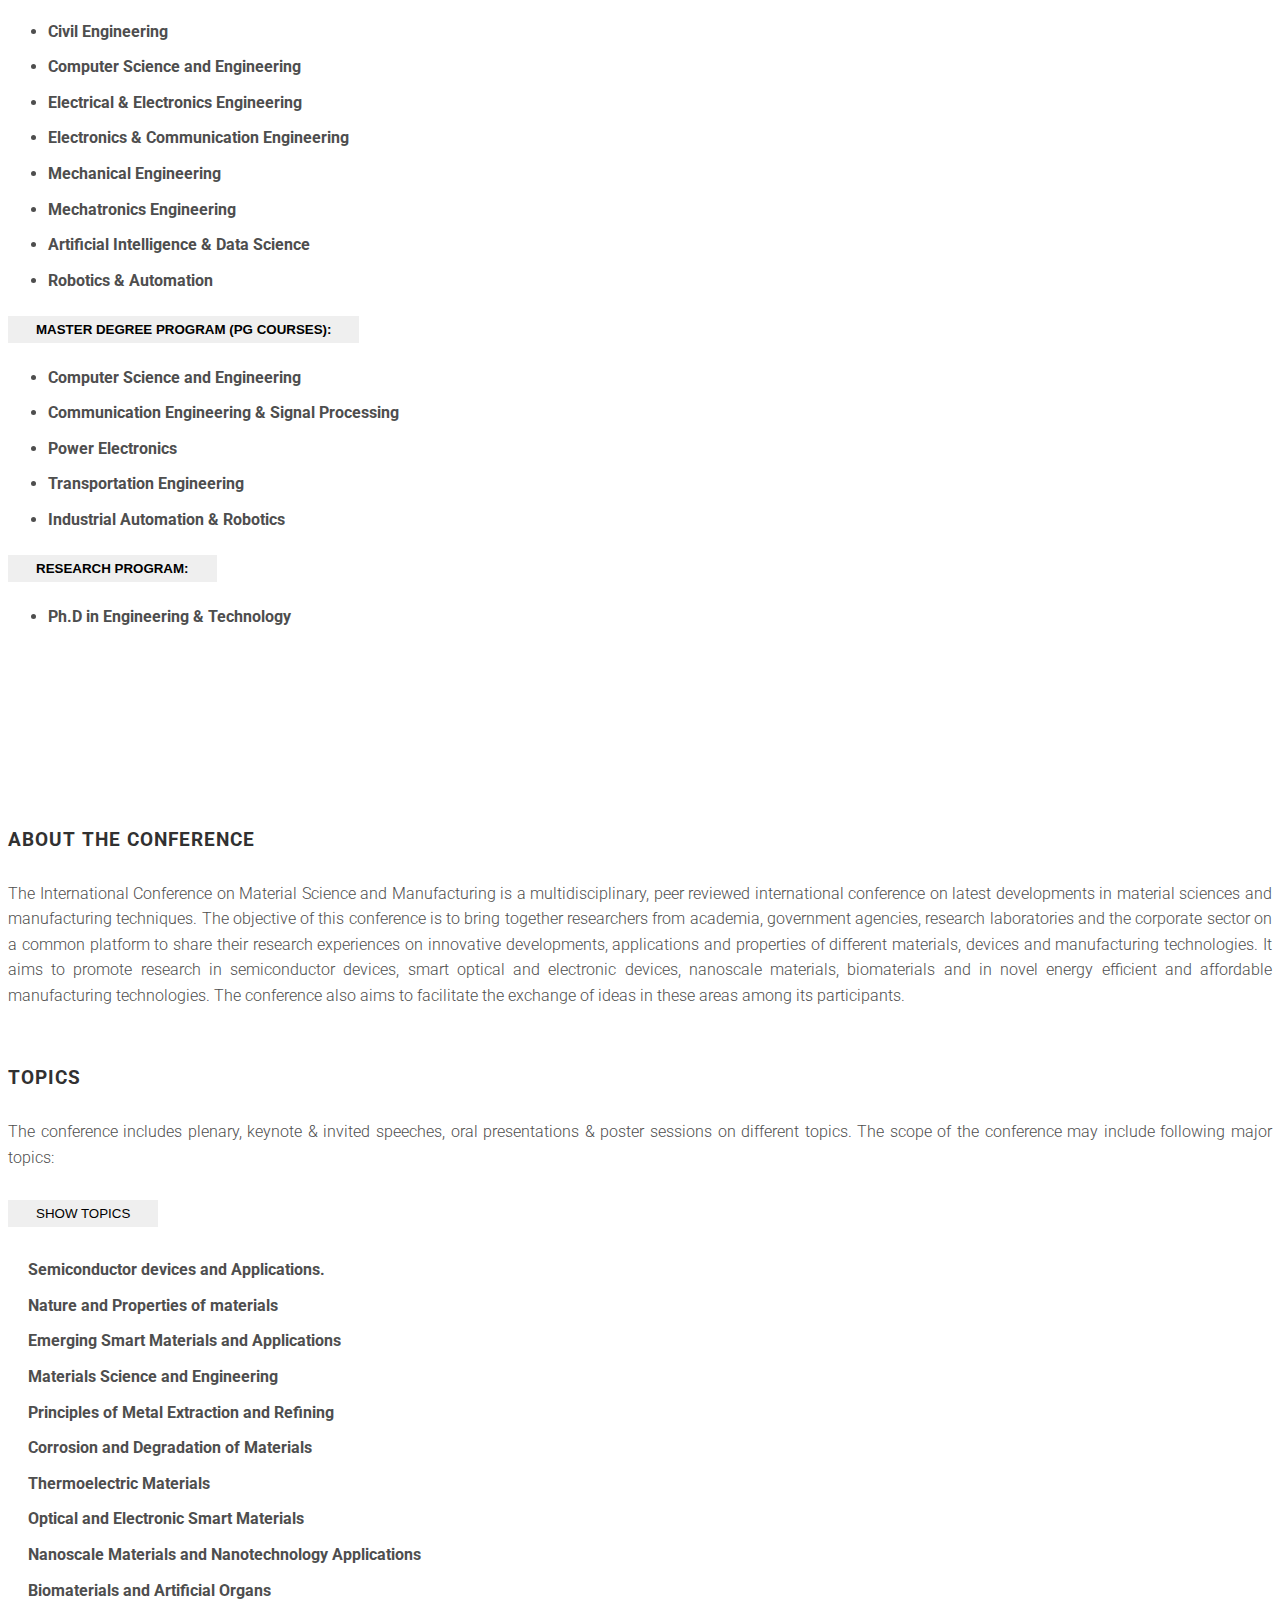
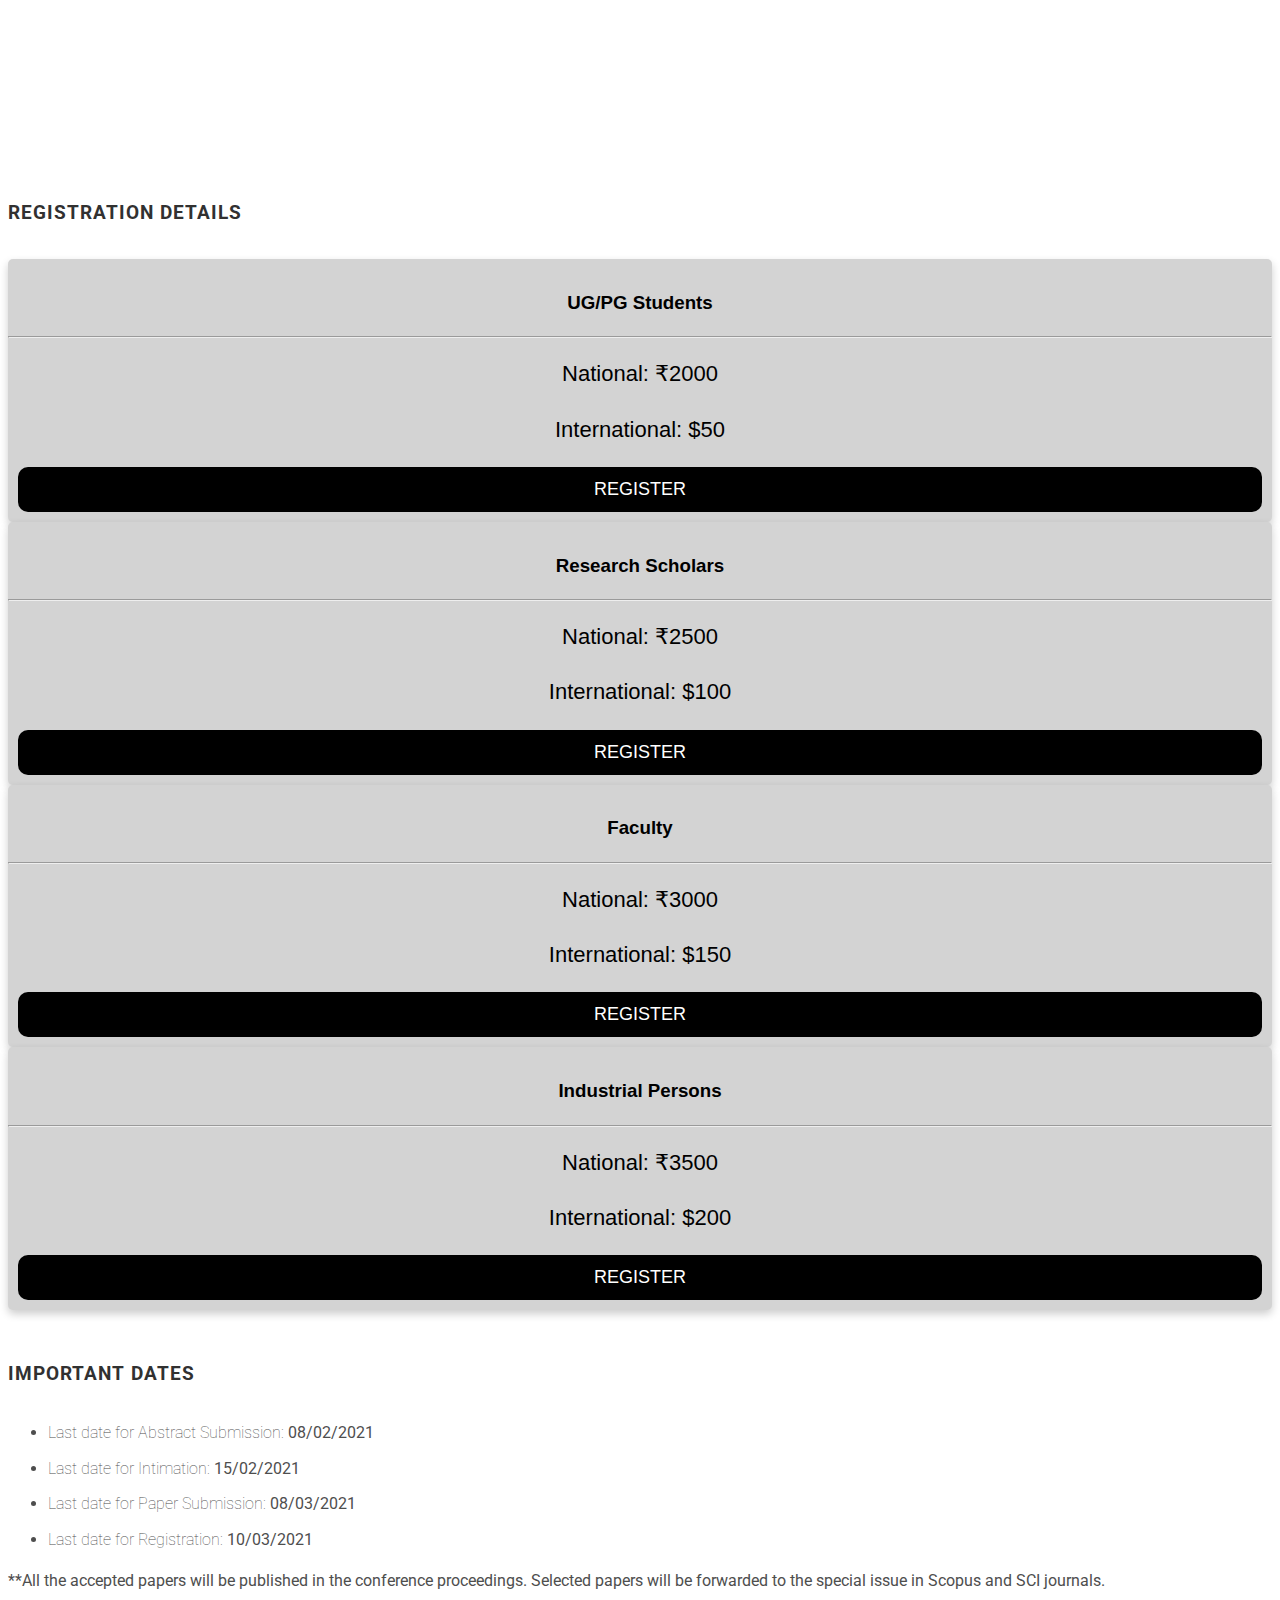
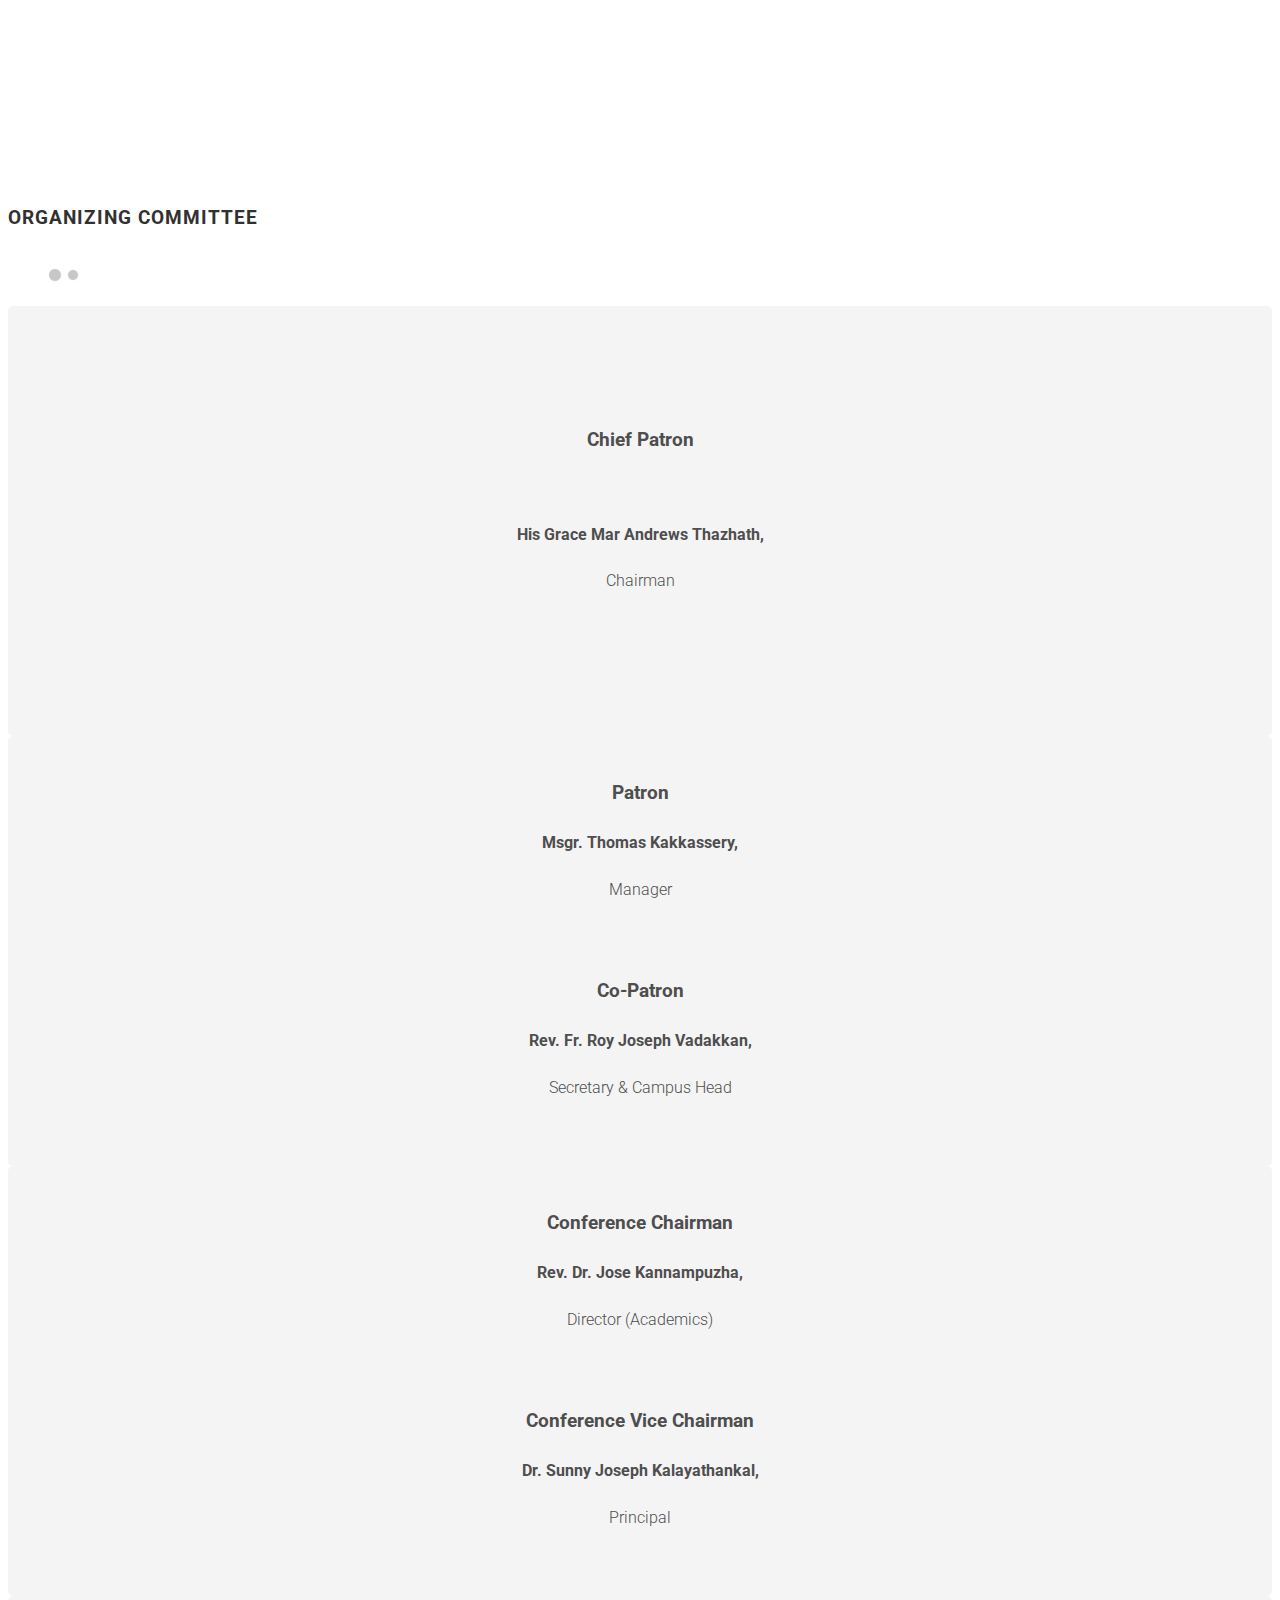
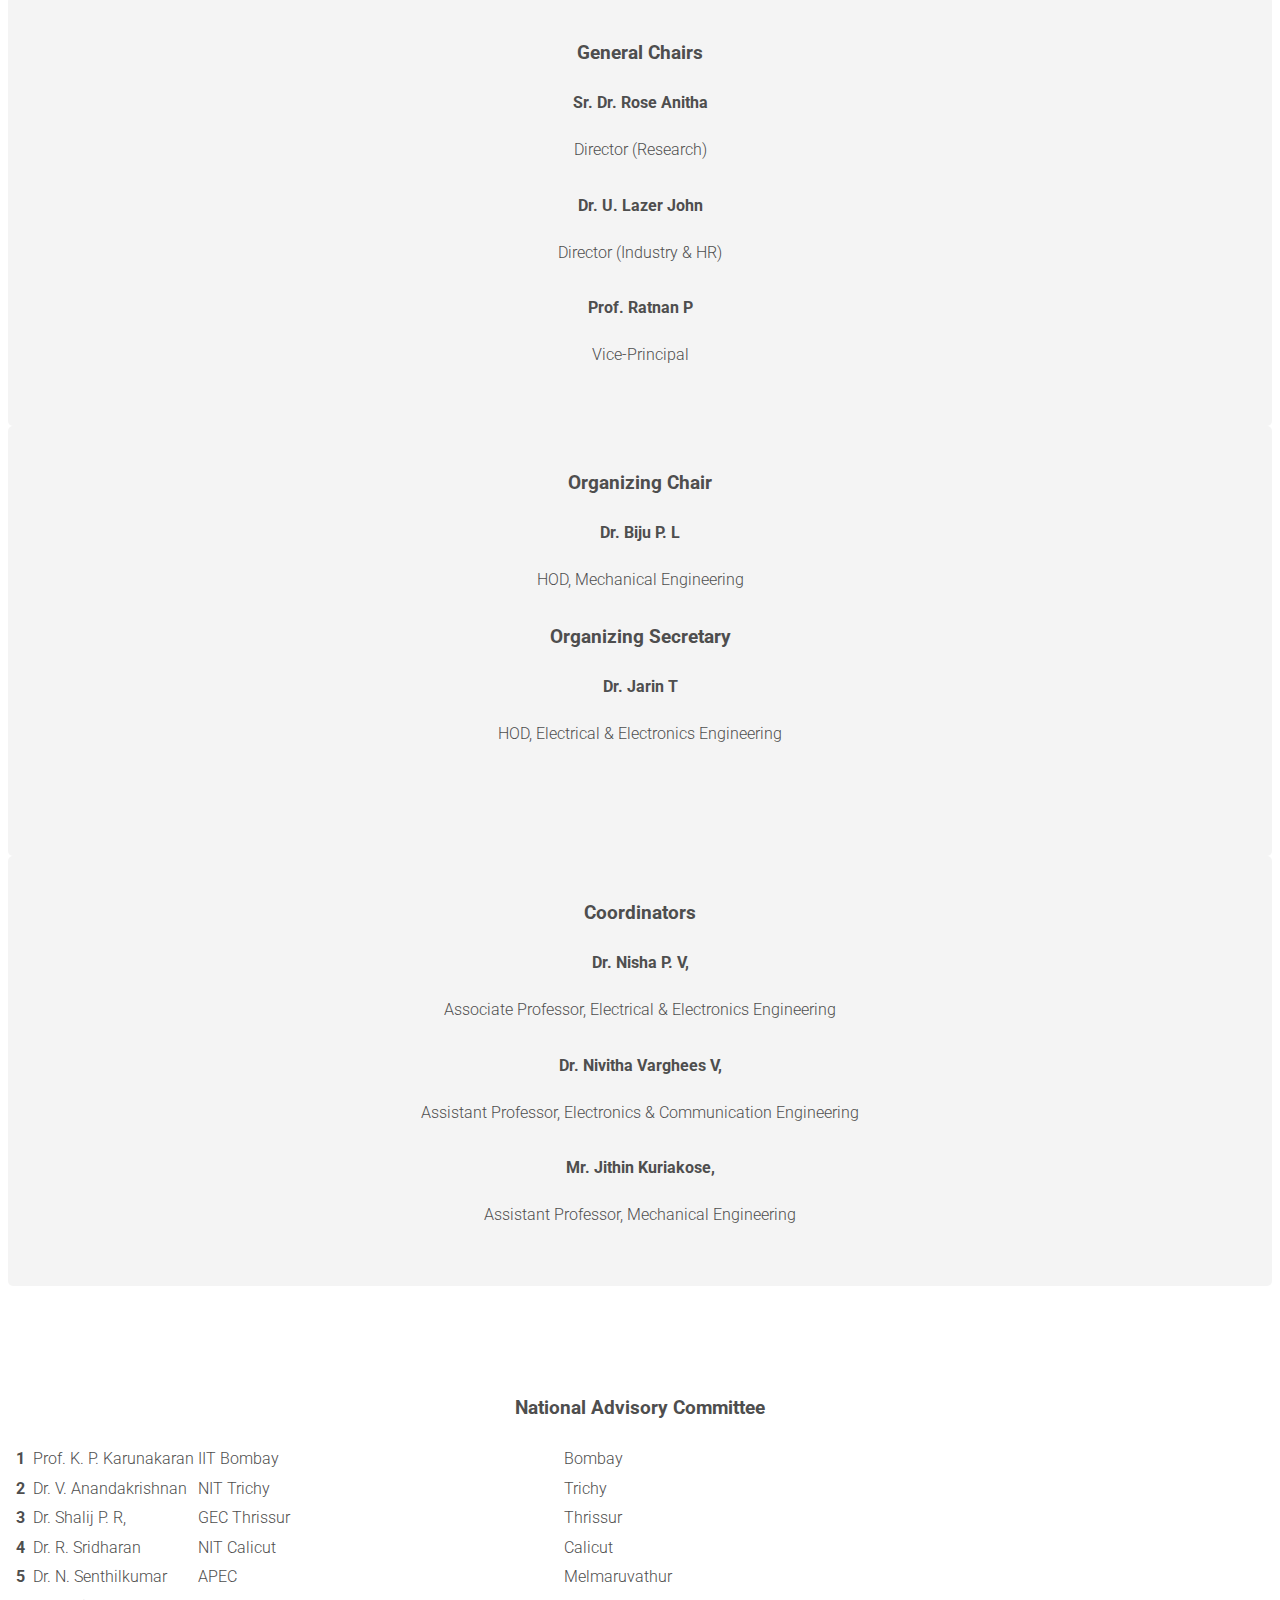
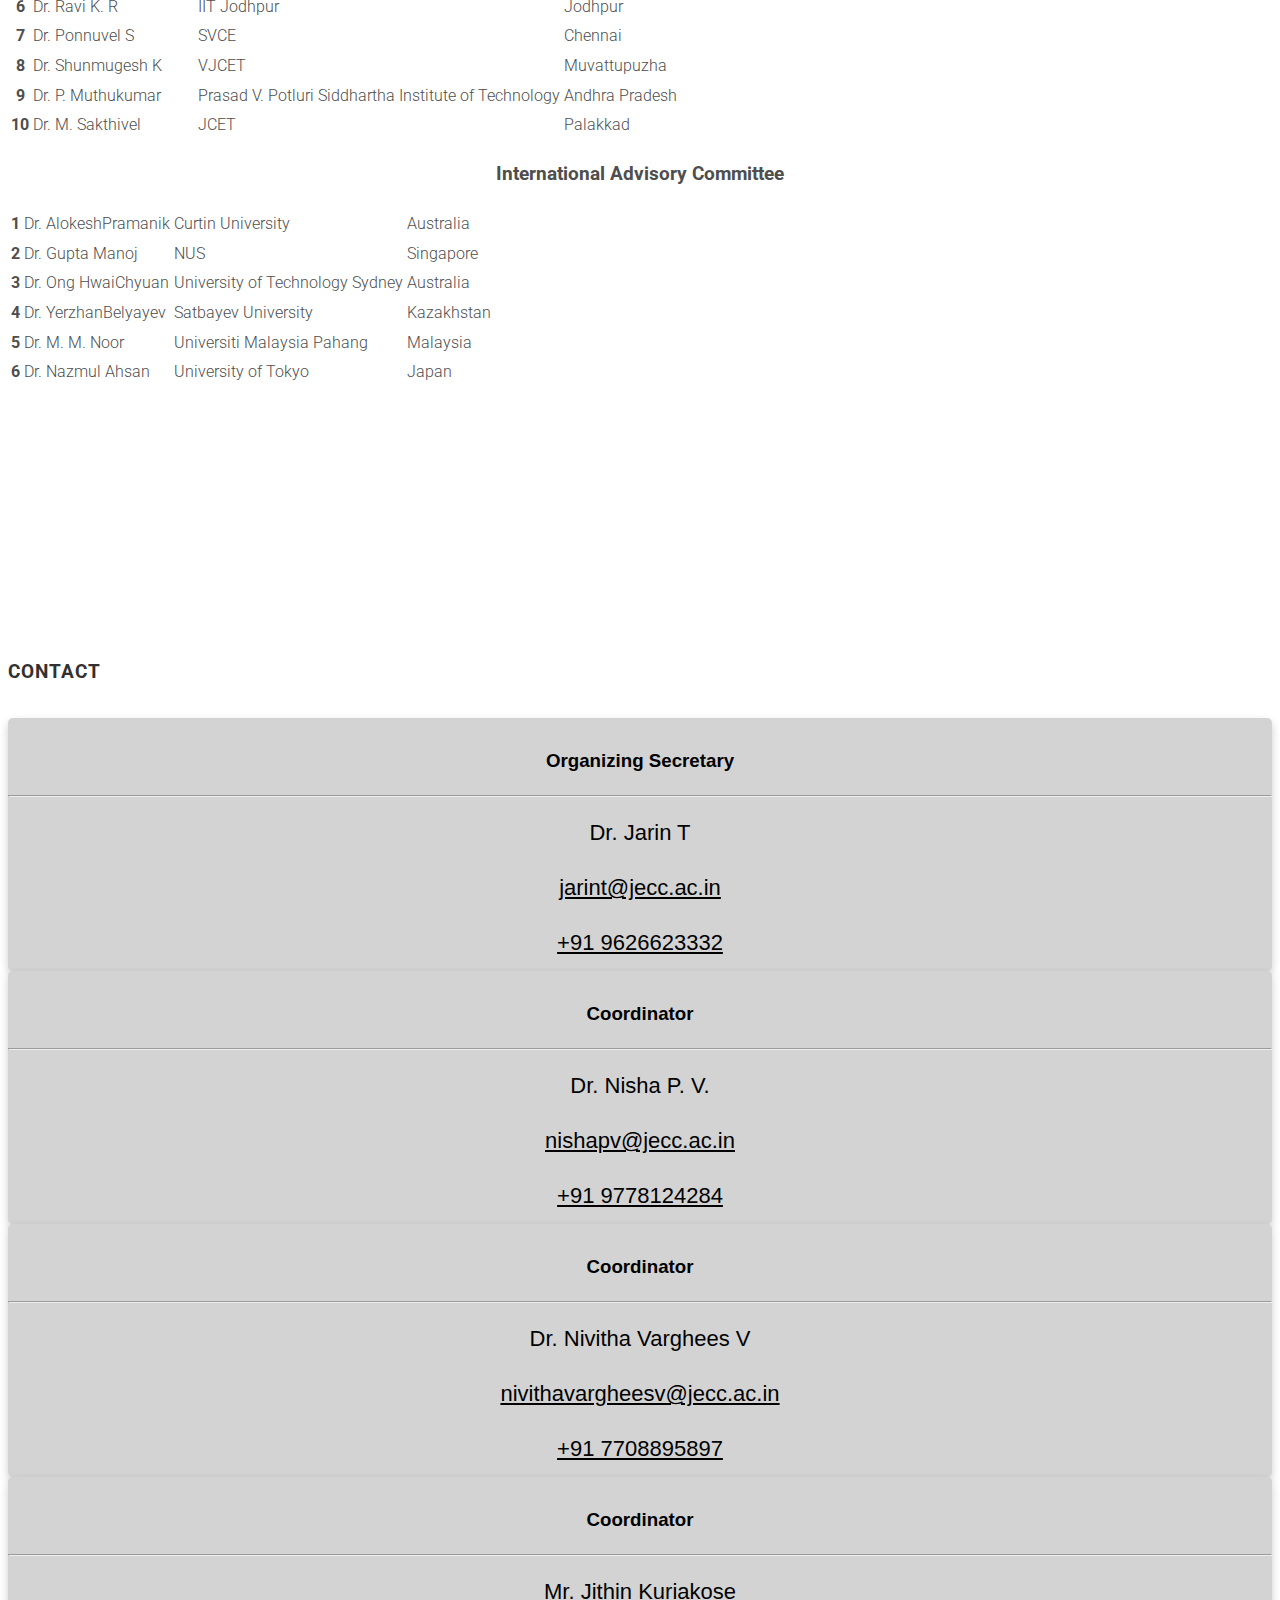
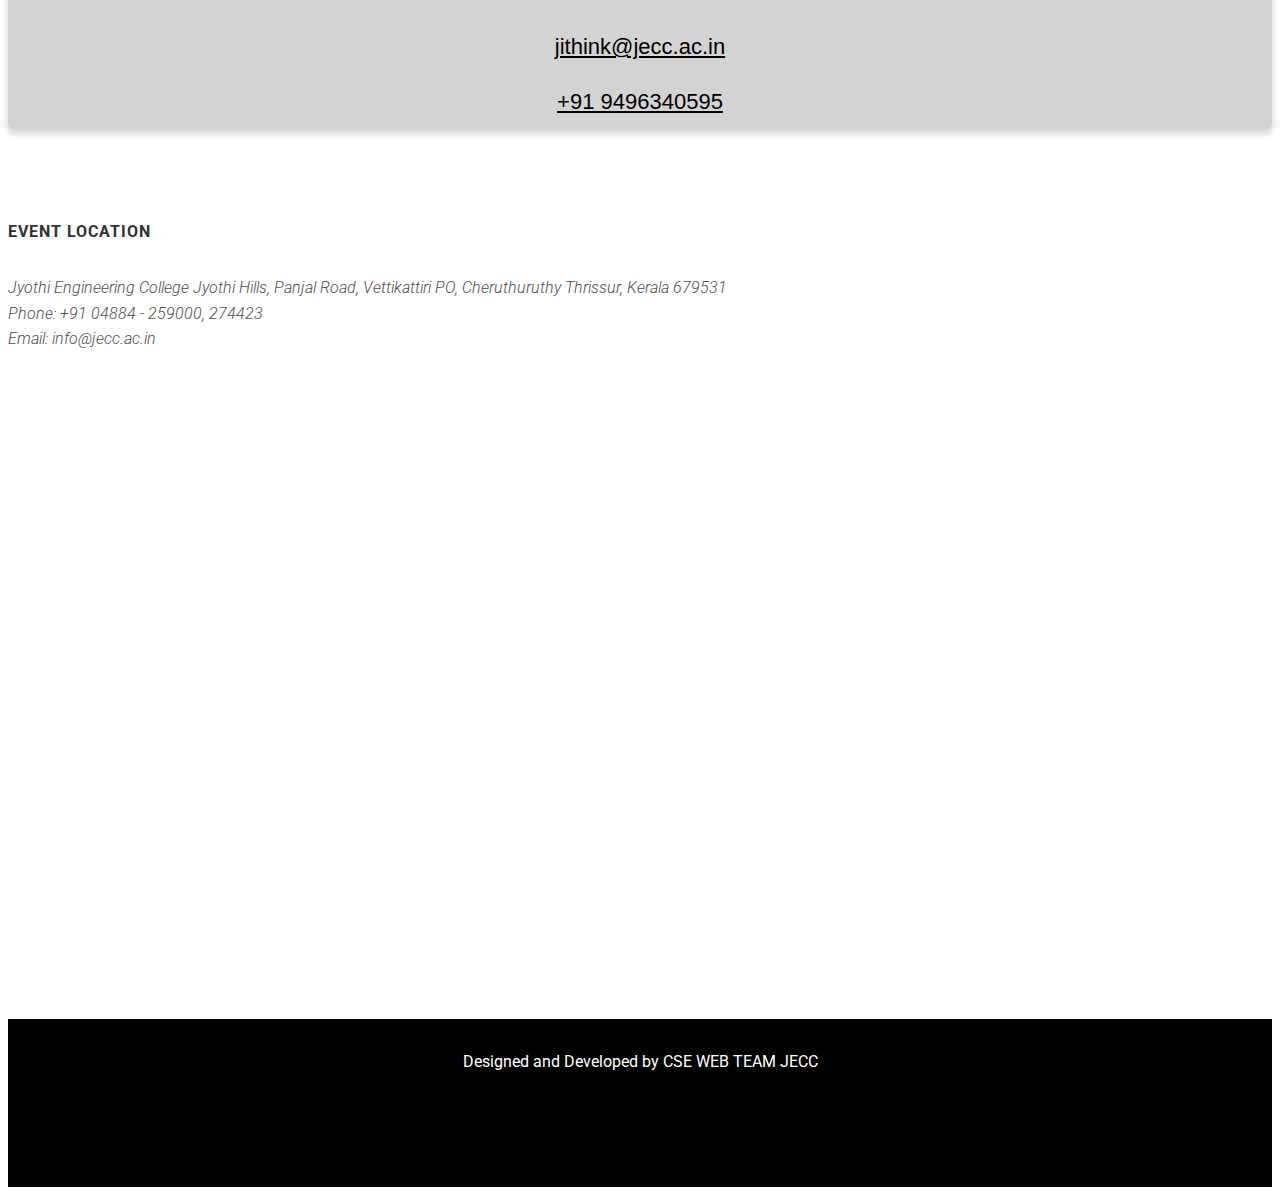
==== commit 3ee8030b: "Brochure link disabled" ====
--- a/index.html
+++ b/index.html
@@ -5,7 +5,7 @@
     <meta http-equiv="X-UA-Compatible" content="IE=edge">
     <meta name="viewport" content="width=device-width, initial-scale=1">
 
-    <title>ICOTIS 2021</title>
+    <title>ICMSM-2021</title>
     <link rel="shortcut icon" href="./assets/images/favicon.ico">
 
     <!-- css -->
@@ -33,7 +33,7 @@
                         
                         <!-- logo image  -->
                         <!-- <img src="assets/images/logo.png" alt="Logo"> -->
-                        ICOTIS 2021
+                        ICMSM 2021
                     </a>
                 </div>
     
@@ -52,7 +52,7 @@
                     <!-- navigation menu -->
                     <li class="active"><a data-scroll href="#jecc">Jecc</a></li>
                     <li><a data-scroll href="#about">About</a></li>
-                    <li><a target="_blank" href="assets/Brochure_ICEE2021.pdf">Brochure</a></li>
+                    <!--<li><a target="_blank" href="#">Brochure</a></li>-->
                     <li><a data-scroll onclick="ShowTopics()" href="#topics_div">Topics</a></li>
                     <li><a data-scroll href="#registration">Registration</a></li>
                     
@@ -78,9 +78,9 @@
         <div class="intro">
 
             <div class="heading">
-                <h2>April 9-10, 2021</h2>
+                <h2>APRIL 11-12, 2021</h2>
             
-                <h1>International Conference on <br>Optimization Techniques and Intelligent System</h1>
+                <h1>INTERNATIONAL CONFERENCE ON MATERIAL SCIENCE & MANUFACTURING 2021</h1>
                 <h2>Jyothi Engineering College</h2>
             </div>
             
@@ -176,10 +176,7 @@
 
                     <h3 class="section-title">About The Conference</h3>
 
-                    <p style="text-align: justify; text-justify: inter-word;">The International Conference on Optimization Techniques and Intelligent System (ICOTIS-2021) scheduled to held on 9th and 10th April 2021, at Jyothi engineering College, Cheruthuruthy, will offer researchers, delegates and scholars an incredible chance to interact with each other and share their experience and knowledge of technology application.<br>
-                        The ICOTIS-21 will serve as an excellent international platform for intelligence sharing. The Aim of this conference is to bring together innovative academicians and industry experts in the field of Computer science, Mathematics, Electronics and Electrical to a common forum. It promotes discussions and scientific information exchange between researchers, engineers and academicians working in India and abroad.<br>
-                        ICOTIS-21 will offer participants to interact with industry experts on the recent challenges in scientific research and associated areas. Eminent researchers will share their research experience.
-                        </p><br/>
+                    <p style="text-align: justify; text-justify: inter-word;">The International Conference on Material Science and Manufacturing is a multidisciplinary, peer reviewed international conference on latest developments in material sciences and manufacturing techniques. The objective of this conference is to bring together researchers from academia, government agencies, research laboratories and the corporate sector on a common platform to share their research experiences on innovative developments, applications and properties of different materials, devices and manufacturing technologies. It aims to promote research in semiconductor devices, smart optical and electronic devices, nanoscale materials, biomaterials and in novel energy efficient and affordable manufacturing technologies. The conference also aims to facilitate the exchange of ideas in these areas among its participants.</p><br/>
 
                 </div><!-- /.col-sm-6 -->
                 <div class="col-sm-6">
@@ -198,18 +195,16 @@
                         <div class="collapse" id="topics">
                             <div class="card card-body">
                                 <div class="col-sm-12"><ul class="list-arrow-right">
-                                    <li>Recent Trends & Emerging Technologies & its  Applications in Artificial Intelligence, IoT, Big Data & Data Science<br><p>The track focuses mainly on topics (but not Limited to):<ul>
-                                        <li>Security, privacy, digital forensics and blockchain</li>
-                                        <li>Networking and Mobile Computing</li>
-                                        <li>Multimedia, Computer Vision and Image Processing</li>
-                                        <li>Information Systems and Health Informatics</li>
-                                        <li>Cloud High Performance Computing</li>
-                                        <li>Multimedia and Sensory Input for Augmented, Mixed, and Virtual Reality</li>
-
-                                    </ul></p></li>
-
-                                    <li>Mathematics, theoretical computer science, & artificial intelligence</li>
-                                    <li>Engineering Mathematics & Computational science</li>
+                                    <li>Semiconductor devices and Applications.</li>
+                                    <li>Nature and Properties of materials</li>
+                                    <li>Emerging Smart Materials and Applications</li>
+                                    <li>Materials Science and Engineering</li>
+                                    <li>Principles of Metal Extraction and Refining</li>
+                                    <li>Corrosion and Degradation of Materials</li>
+                                    <li>Thermoelectric Materials</li>
+                                    <li>Optical and Electronic Smart Materials</li>
+                                    <li>Nanoscale Materials and Nanotechnology Applications</li>
+                                    <li>Biomaterials and Artificial Organs</li>
                                 </ul></div>
                             </div>
                         </div>
@@ -233,7 +228,7 @@
                         </div><hr>
                         <p class="price">National: ₹2000</p>
                         <p class="price">International: $50</p>
-                        <p><a target="_blank" href="https://forms.gle/J6vkyxJQzAGjSy966"><button>REGISTER</button></a></p>
+                        <p><a target="_blank" href="https://docs.google.com/forms/d/e/1FAIpQLScbXcdXw0Tiv_9qCB9P1eP0DMICLxs2ERrmA03g0SpCQDXQTg/viewform?gxids=7757"><button>REGISTER</button></a></p>
                       </div>
                 </div>
                 <div class="col-sm-3 ">
@@ -243,7 +238,7 @@
                         </div><hr>
                         <p class="price">National: ₹2500</p>
                         <p class="price">International: $100</p>
-                        <p><a target="_blank" href="https://forms.gle/J6vkyxJQzAGjSy966"><button>REGISTER</button></a></p>
+                        <p><a target="_blank" href="https://docs.google.com/forms/d/e/1FAIpQLScbXcdXw0Tiv_9qCB9P1eP0DMICLxs2ERrmA03g0SpCQDXQTg/viewform?gxids=7757"><button>REGISTER</button></a></p>
                       </div>
                 </div>
                 <div class="col-sm-3 ">
@@ -253,7 +248,7 @@
                         </div><hr>
                         <p class="price">National: ₹3000</p>
                         <p class="price">International: $150</p>
-                        <p><a target="_blank" href="https://forms.gle/J6vkyxJQzAGjSy966"><button>REGISTER</button></a></p>
+                        <p><a target="_blank" href="https://docs.google.com/forms/d/e/1FAIpQLScbXcdXw0Tiv_9qCB9P1eP0DMICLxs2ERrmA03g0SpCQDXQTg/viewform?gxids=7757"><button>REGISTER</button></a></p>
                       </div>
                 </div>
                 <div class="col-sm-3 ">
@@ -264,7 +259,7 @@
                         
                         <p class="price">National: ₹3500</p>
                         <p class="price">International: $200</p>
-                        <p><a target="_blank" href="https://forms.gle/J6vkyxJQzAGjSy966"><button>REGISTER</button></a></p>
+                        <p><a target="_blank" href="https://docs.google.com/forms/d/e/1FAIpQLScbXcdXw0Tiv_9qCB9P1eP0DMICLxs2ERrmA03g0SpCQDXQTg/viewform?gxids=7757"><button>REGISTER</button></a></p>
                     </div>
                 </div>
 
@@ -338,9 +333,12 @@
                                 <div class="col-sm-4">
                                     <div class="multiple-testimonials">
                                         <div class="text">
-                                            <br/><br/><br/><h3>Conference Chairman</h3></br/>
+                                            <h3>Conference Chairman</h3>
                                             <h4>Rev. Dr. Jose Kannampuzha,</h4>
-                                            <p>Director (Academics)</p>
+                                            <p>Director (Academics)</p><br/>
+                                            <h3>Conference Vice Chairman</h3>
+                                            <h4>Dr. Sunny Joseph Kalayathankal,</h4>
+                                            <p>Principal</p><br/>
                                         </div>
                                     </div>
                                 </div>
@@ -356,8 +354,8 @@
                                     <div class="single-testimonials">
                                         <div class="text">
                                             <h3>General Chairs</h3>
-                                            <h4>Dr. Sunny Joseph Kalayathankal</h4><p>Principal</p>
                                             <h4>Sr. Dr. Rose Anitha</h4><p>Director (Research)</p>
+                                            <h4>Dr. U. Lazer John</h4><p>Director (Industry & HR)</p>
                                             <h4>Prof. Ratnan P</h4><p>Vice-Principal</p>
                                         </div>
                                     </div>
@@ -366,11 +364,10 @@
                                 <div class="col-sm-4">
                                     <div class="single-testimonials">
                                         <div class="text">
-                                            <h3>Organizing Chairs</h3>
-                                            <h4>Dr. Jose P. Therattil</h4><p>HOD, Electronics & Communication Engineering</p>
-                                            <h4>Dr. Vinith R.</h4><p>HOD, Computer Science & Engineering</p>
+                                            <h3>Organizing Chair</h3>
+                                            <h4>Dr. Biju P. L</h4><p>HOD, Mechanical Engineering</p>
                                             <h3>Organizing Secretary</h3>
-                                            <h4>Dr. Prajoon P.</h4><p>Assistant Professor, ECE</p>
+                                            <h4>Dr. Jarin T</h4><p>HOD, Electrical & Electronics Engineering</p>
                                         </div>
                                     </div>
                                 </div>
@@ -379,9 +376,9 @@
                                     <div class="single-testimonials">
                                         <div class="text">
                                             <h3>Coordinators</h3>
-                                            <h4>Dr. Aswathy S. U,</h4><p>Associate Professor, CSE</p>
-                                            <h4>Dr. Anoop V,</h4><p>Associate Professor, ECE</p>
-                                            <h4>Ms. Suganthi T,</h4><p>Assistant Professor, BSH</p>
+                                            <h4>Dr. Nisha P. V,</h4><p>Associate Professor, Electrical & Electronics Engineering</p>
+                                            <h4>Dr. Nivitha Varghees V,</h4><p>Assistant Professor, Electronics & Communication Engineering</p>
+                                            <h4>Mr. Jithin Kuriakose,</h4><p>Assistant Professor, Mechanical Engineering</p>
                                         </div>
                                     </div>
                                 </div>
@@ -399,45 +396,63 @@
                             <tbody>
                             <tr>
                                 <th scope="row">1</th>
-                                <td>Dr. Subramanian Moosath</td>
-                                <td>IIST Trivandrum</td>
-                                <td>Kerala</td>
+                                <td>Prof. K. P. Karunakaran</td>
+                                <td>IIT Bombay</td>
+                                <td>Bombay</td>
                             </tr>
                             <tr>
                                 <th scope="row">2</th>
-                                <td>Dr. G. Suresh Singh</td>
-                                <td>University of Kerala, Trivandrum</td>
-                                <td>Kerala</td>
+                                <td>Dr. V. Anandakrishnan</td>
+                                <td>NIT Trichy</td>
+                                <td>Trichy</td>
                             </tr>
                             <tr>
                                 <th scope="row">3</th>
-                                <td>Dr. Joseph Varghese Kureethara</td>
-                                <td>Christ University</td>
-                                <td>Banglore</td>
+                                <td>Dr. Shalij P. R,</td>
+                                <td>GEC Thrissur</td>
+                                <td>Thrissur</td>
                             </tr>
                             <tr>
                                 <th scope="row">4</th>
-                                <td>Dr. John T Abraham</td>
-                                <td>Bharatha Matha College</td>
-                                <td>Cochin</td>
+                                <td>Dr. R. Sridharan</td>
+                                <td>NIT Calicut</td>
+                                <td>Calicut</td>
                             </tr>
                             <tr>
                                 <th scope="row">5</th>
-                                <td>Dr. D Nirmal</td>
-                                <td>Karunya university</td>
-                                <td>Coimbatore</td>
+                                <td>Dr. N. Senthilkumar</td>
+                                <td>APEC</td>
+                                <td>Melmaruvathur</td>
                             </tr>
                             <tr>
                                 <th scope="row">6</th>
-                                <td>Dr. Menaka C.</td>
-                                <td>School of Computer Science & IT</td>
-                                <td>Banglore</td>
+                                <td>Dr. Ravi K. R</td>
+                                <td>IIT Jodhpur</td>
+                                <td>Jodhpur</td>
                             </tr>
                             <tr>
                                 <th scope="row">7</th>
-                                <td>Dr. R Priya</td>
-                                <td>VISTAS-Vels Institute of Science & Advanced Studies</td>
-                                <td>Chennai-117</td>
+                                <td>Dr. Ponnuvel S</td>
+                                <td>SVCE</td>
+                                <td>Chennai</td>
+                            </tr>
+                            <tr>
+                                <th scope="row">8</th>
+                                <td>Dr. Shunmugesh K</td>
+                                <td>VJCET</td>
+                                <td>Muvattupuzha</td>
+                            </tr>
+                            <tr>
+                                <th scope="row">9</th>
+                                <td>Dr. P. Muthukumar</td>
+                                <td>Prasad V. Potluri Siddhartha Institute of Technology</td>
+                                <td>Andhra Pradesh</td>
+                            </tr>
+                            <tr>
+                                <th scope="row">10</th>
+                                <td>Dr. M. Sakthivel</td>
+                                <td>JCET</td>
+                                <td>Palakkad</td>
                             </tr>
                             </tbody>
                         </table>
@@ -448,70 +463,41 @@
                             <tbody>
                                 <tr>
                                     <th scope="row">1</th>
-                                    <td>Dr. Vinu Sherimon</td>
-                                    <td>University of Technology and Applied Science, Muscat</td>
-                                    <td>Oman</td>
+                                    <td>Dr. AlokeshPramanik</td>
+                                    <td>Curtin University</td>
+                                    <td>Australia</td>
                                 </tr>
                                 <tr>
                                     <th scope="row">2</th>
-                                    <td>Dr. PC Sherimon</td>
-                                    <td>Arab Open University</td>
-                                    <td>Muscat</td>
+                                    <td>Dr. Gupta Manoj</td>
+                                    <td>NUS</td>
+                                    <td>Singapore</td>
                                 </tr>
                                 <tr>
                                     <th scope="row">3</th>
-                                    <td>Dr. Heni Fitriani</td>
-                                    <td>University of Sriwijaya</td>
-                                    <td>Indonesia</td>
+                                    <td>Dr. Ong HwaiChyuan</td>
+                                    <td>University of Technology Sydney</td>
+                                    <td>Australia</td>
                                 </tr>
                                 <tr>
                                     <th scope="row">4</th>
-                                    <td>Dr. Reshmy Krishanan</td>
-                                    <td>Muscat Collage</td>
-                                    <td>Sulatanate of Oman</td>
+                                    <td>Dr. YerzhanBelyayev</td>
+                                    <td>Satbayev University</td>
+                                    <td>Kazakhstan</td>
                                 </tr>
                                 <tr>
                                     <th scope="row">5</th>
-                                    <td>Dr. Kusum Yadav</td>
-                                    <td>University of Hail</td>
-                                    <td>Saudi Arebia</td>
+                                    <td>Dr. M. M. Noor</td>
+                                    <td>Universiti Malaysia Pahang</td>
+                                    <td>Malaysia</td>
                                 </tr>
                                 <tr>
                                     <th scope="row">6</th>
-                                    <td>Dr. Leily Nurul Komariah</td>
-                                    <td>Universitas Sriwijaya</td>
-                                    <td>Indonesia</td>
+                                    <td>Dr. Nazmul Ahsan</td>
+                                    <td>University of Tokyo</td>
+                                    <td>Japan</td>
                                 </tr>
-                                <tr>
-                                    <th scope="row">7</th>
-                                    <td>Sisca Dina Nur Nahdliyah</td>
-                                    <td>University of Airlangga, Surabaya</td>
-                                    <td>Indonesia</td>
-                                </tr>
-                                <tr>
-                                    <th scope="row">8</th>
-                                    <td>Dr. Nutthapon Wongyao</td>
-                                    <td>King Mongkut’s University of technology</td>
-                                    <td>Bangkok</td>
-                                </tr>
-                                <tr>
-                                    <th scope="row">9</th>
-                                    <td>Krongthong Kamonsuangkasem</td>
-                                    <td>Synchrotron Light Research Institute, Nakhonratchasima</td>
-                                    <td>Thailand</td>
-                                </tr>
-                                <tr>
-                                    <th scope="row">10</th>
-                                    <td>Dr. Osman Adiguzel</td>
-                                    <td>Firat University</td>
-                                    <td>Turkey</td>
-                                </tr>
-                                <tr>
-                                    <th scope="row">11</th>
-                                    <td>Dr. Pakornkiat Sawetmethikul</td>
-                                    <td>Rajamangala University of Technology</td>
-                                    <td>Thailand</td>
-                                </tr>
+                                                    
                             </tbody>
                         </table>
                     </div>
@@ -552,25 +538,29 @@
                             <p>Director (Academics)</p>
                             <br/>
 
+                            <h3>Conference Vice Chairman</h3>
+                            <h4>Dr. Sunny Joseph Kalayathankal,</h4>
+                            <p>Principal</p>
+                            <br/>
+
                             <h3>General Chairs</h3>
-                            <h4>Dr. Sunny Joseph Kalayathankal</h4><p>Principal</p>
                             <h4>Sr. Dr. Rose Anitha</h4><p>Director (Research)</p>
+                            <h4>Dr. U. Lazer John</h4><p>Director (Industry & HR)</p>
                             <h4>Prof. Ratnan P</h4><p>Vice-Principal</p>
                             <br/>
 
-                            <h3>Organizing Chairs</h3>
-                            <h4>Dr. Jose P. Therattil</h4><p>HOD, Electronics & Communication Engineering</p>
-                            <h4>Dr. Vinith R.</h4><p>HOD, Computer Science & Engineering</p>
+                            <h3>Organizing Chair</h3>
+                            <h4>Dr. Biju P. L</h4><p>HOD, Mechanical Engineering</p>
                             <br/>
 
                             <h3>Organizing Secretary</h3>
-                            <h4>Dr. Prajoon P.</h4><p>Assistant Professor, ECE</p>
+                            <h4>Dr. Jarin T.</h4><p>HOD, Electrical & Electronics Engineering</p>
                             <br/>
 
                             <h3>Coordinators</h3>
-                            <h4>Dr. Aswathy S. U,</h4><p>Associate Professor, CSE</p>
-                            <h4>Dr. Anoop V,</h4><p>Associate Professor, ECE</p>
-                            <h4>Ms. Suganthi T,</h4><p>Assistant Professor, BSH</p>
+                            <h4>Dr. Nisha P. V,</h4><p>Associate Professor, Electrical & Electronics Engineering</p>
+                            <h4>Dr. Nivitha Varghees V,</h4><p>Assistant Professor, Electronics & Communication Engineering</p>
+                            <h4>Mr. Jithin Kuriakose,</h4><p>Assistant Professor, Mechanical Engineering</p>
                         </div>
                     </div>
                     <div class="row section">
@@ -580,45 +570,63 @@
                                 <tbody>
                                     <tr>
                                         <th scope="row">1</th>
-                                        <td>Dr. Subramanian Moosath</td>
-                                        <td>IIST Trivandrum</td>
-                                        <td>Kerala</td>
+                                        <td>Prof. K. P. Karunakaran</td>
+                                        <td>IIT Bombay</td>
+                                        <td>Bombay</td>
                                     </tr>
                                     <tr>
                                         <th scope="row">2</th>
-                                        <td>Dr. G. Suresh Singh</td>
-                                        <td>University of Kerala, Trivandrum</td>
-                                        <td>Kerala</td>
+                                        <td>Dr. V. Anandakrishnan</td>
+                                        <td>NIT Trichy</td>
+                                        <td>Trichy</td>
                                     </tr>
                                     <tr>
                                         <th scope="row">3</th>
-                                        <td>Dr. Joseph Varghese Kureethara</td>
-                                        <td>Christ University</td>
-                                        <td>Banglore</td>
+                                        <td>Dr. Shalij P. R,</td>
+                                        <td>GEC Thrissur</td>
+                                        <td>Thrissur</td>
                                     </tr>
                                     <tr>
                                         <th scope="row">4</th>
-                                        <td>Dr. John T Abraham</td>
-                                        <td>Bharatha Matha College</td>
-                                        <td>Cochin</td>
+                                        <td>Dr. R. Sridharan</td>
+                                        <td>NIT Calicut</td>
+                                        <td>Calicut</td>
                                     </tr>
                                     <tr>
                                         <th scope="row">5</th>
-                                        <td>Dr. D Nirmal</td>
-                                        <td>Karunya university</td>
-                                        <td>Coimbatore</td>
+                                        <td>Dr. N. Senthilkumar</td>
+                                        <td>APEC</td>
+                                        <td>Melmaruvathur</td>
                                     </tr>
                                     <tr>
                                         <th scope="row">6</th>
-                                        <td>Dr. Menaka C.</td>
-                                        <td>School of Computer Science & IT</td>
-                                        <td>Banglore</td>
+                                        <td>Dr. Ravi K. R</td>
+                                        <td>IIT Jodhpur</td>
+                                        <td>Jodhpur</td>
                                     </tr>
                                     <tr>
                                         <th scope="row">7</th>
-                                        <td>Dr. R Priya</td>
-                                        <td>VISTAS-Vels Institute of Science & Advanced Studies</td>
-                                        <td>Chennai-117</td>
+                                        <td>Dr. Ponnuvel S</td>
+                                        <td>SVCE</td>
+                                        <td>Chennai</td>
+                                    </tr>
+                                    <tr>
+                                        <th scope="row">8</th>
+                                        <td>Dr. Shunmugesh K</td>
+                                        <td>VJCET</td>
+                                        <td>Muvattupuzha</td>
+                                    </tr>
+                                    <tr>
+                                        <th scope="row">9</th>
+                                        <td>Dr. P. Muthukumar</td>
+                                        <td>Prasad V. Potluri Siddhartha Institute of Technology</td>
+                                        <td>Andhra Pradesh</td>
+                                    </tr>
+                                    <tr>
+                                        <th scope="row">10</th>
+                                        <td>Dr. M. Sakthivel</td>
+                                        <td>JCET</td>
+                                        <td>Palakkad</td>
                                     </tr>
                                 </tbody>
                             </table>
@@ -629,69 +637,39 @@
                                 <tbody>
                                     <tr>
                                         <th scope="row">1</th>
-                                        <td>Dr. Vinu Sherimon</td>
-                                        <td>University of Technology and Applied Science, Muscat</td>
-                                        <td>Oman</td>
+                                        <td>Dr. AlokeshPramanik</td>
+                                        <td>Curtin University</td>
+                                        <td>Australia</td>
                                     </tr>
                                     <tr>
                                         <th scope="row">2</th>
-                                        <td>Dr. PC Sherimon</td>
-                                        <td>Arab Open University</td>
-                                        <td>Muscat</td>
+                                        <td>Dr. Gupta Manoj</td>
+                                        <td>NUS</td>
+                                        <td>Singapore</td>
                                     </tr>
                                     <tr>
                                         <th scope="row">3</th>
-                                        <td>Dr. Heni Fitriani</td>
-                                        <td>University of Sriwijaya</td>
-                                        <td>Indonesia</td>
+                                        <td>Dr. Ong HwaiChyuan</td>
+                                        <td>University of Technology Sydney</td>
+                                        <td>Australia</td>
                                     </tr>
                                     <tr>
                                         <th scope="row">4</th>
-                                        <td>Dr. Reshmy Krishanan</td>
-                                        <td>Muscat Collage</td>
-                                        <td>Sulatanate of Oman</td>
+                                        <td>Dr. YerzhanBelyayev</td>
+                                        <td>Satbayev University</td>
+                                        <td>Kazakhstan</td>
                                     </tr>
                                     <tr>
                                         <th scope="row">5</th>
-                                        <td>Dr. Kusum Yadav</td>
-                                        <td>University of Hail</td>
-                                        <td>Saudi Arebia</td>
+                                        <td>Dr. M. M. Noor</td>
+                                        <td>Universiti Malaysia Pahang</td>
+                                        <td>Malaysia</td>
                                     </tr>
                                     <tr>
                                         <th scope="row">6</th>
-                                        <td>Dr. Leily Nurul Komariah</td>
-                                        <td>Universitas Sriwijaya</td>
-                                        <td>Indonesia</td>
-                                    </tr>
-                                    <tr>
-                                        <th scope="row">7</th>
-                                        <td>Sisca Dina Nur Nahdliyah</td>
-                                        <td>University of Airlangga, Surabaya</td>
-                                        <td>Indonesia</td>
-                                    </tr>
-                                    <tr>
-                                        <th scope="row">8</th>
-                                        <td>Dr. Nutthapon Wongyao</td>
-                                        <td>King Mongkut’s University of technology</td>
-                                        <td>Bangkok</td>
-                                    </tr>
-                                    <tr>
-                                        <th scope="row">9</th>
-                                        <td>Krongthong Kamonsuangkasem</td>
-                                        <td>Synchrotron Light Research Institute, Nakhonratchasima</td>
-                                        <td>Thailand</td>
-                                    </tr>
-                                    <tr>
-                                        <th scope="row">10</th>
-                                        <td>Dr. Osman Adiguzel</td>
-                                        <td>Firat University</td>
-                                        <td>Turkey</td>
-                                    </tr>
-                                    <tr>
-                                        <th scope="row">11</th>
-                                        <td>Dr. Pakornkiat Sawetmethikul</td>
-                                        <td>Rajamangala University of Technology</td>
-                                        <td>Thailand</td>
+                                        <td>Dr. Nazmul Ahsan</td>
+                                        <td>University of Tokyo</td>
+                                        <td>Japan</td>
                                     </tr>
                                 </tbody>
                             </table>
@@ -715,9 +693,9 @@
                         <div class="cardheader">
                             <h3>Organizing Secretary</h3>
                         </div><hr>
-                        <p class="price">Dr. Prajoon P</p>
-                        <a href="mailto:prajoonp@jecc.ac.in"><p class="price">prajoonp@jecc.ac.in</p></a>
-                        <a href="tel:+918838511531"><p class="price">+91 8838511531</p></a>
+                        <p class="price">Dr. Jarin T</p>
+                        <a href="mailto:jarint@jecc.ac.in"><p class="price">jarint@jecc.ac.in</p></a>
+                        <a href="tel:+919626623332"><p class="price">+91 9626623332</p></a>
                       </div>
                 </div>
                 <div class="col-sm-3 ">
@@ -725,9 +703,9 @@
                         <div class="cardheader">
                             <h3>Coordinator</h3>
                         </div><hr>
-                        <p class="price">Dr. Aswathi S.U.</p>
-                        <a href="mailto:aswathysu@jecc.ac.in"><p class="price">aswathysu@jecc.ac.in</p></a>
-                        <a href="tel:+919447798829"><p class="price">+91 9447798829</p></a>
+                        <p class="price">Dr. Nisha P. V.</p>
+                        <a href="mailto:nishapv@jecc.ac.in"><p class="price">nishapv@jecc.ac.in</p></a>
+                        <a href="tel:+919778124284"><p class="price">+91 9778124284</p></a>
                       </div>
                 </div>
                 <div class="col-sm-3 ">
@@ -735,9 +713,9 @@
                         <div class="cardheader">
                             <h3>Coordinator</h3>
                         </div><hr>
-                        <p class="price">Dr. Anoop V.</p>
-                        <a href="mailto:vanoop@jecc.ac.in"><p class="price">vanoop@jecc.ac.in</p></a>
-                        <a href="tel:+919895837646"><p class="price">+91 9895837646</p></a>
+                        <p class="price">Dr. Nivitha Varghees V</p>
+                        <a href="mailto:nivithavargheesv@jecc.ac.in"><p class="price">nivithavargheesv@jecc.ac.in</p></a>
+                        <a href="tel:+917708895897"><p class="price">+91  7708895897</p></a>
                       </div>
                 </div>
                 <div class="col-sm-3 ">
@@ -746,9 +724,9 @@
                             <h3>Coordinator</h3>
                         </div><hr>
                         
-                        <p class="price">Ms. Suganthi T</p>
-                        <a href="mailto:suganthi@jecc.ac.in"><p class="price">suganthi@jecc.ac.in</p></a>
-                        <a href="tel:+919846827737"><p class="price">+91 9846827737</p></a>
+                        <p class="price">Mr. Jithin Kuriakose</p>
+                        <a href="mailto:jithink@jecc.ac.in"><p class="price">jithink@jecc.ac.in</p></a>
+                        <a href="tel:+919496340595"><p class="price">+91 9496340595</p></a>
                     </div>
                 </div>
             </div>
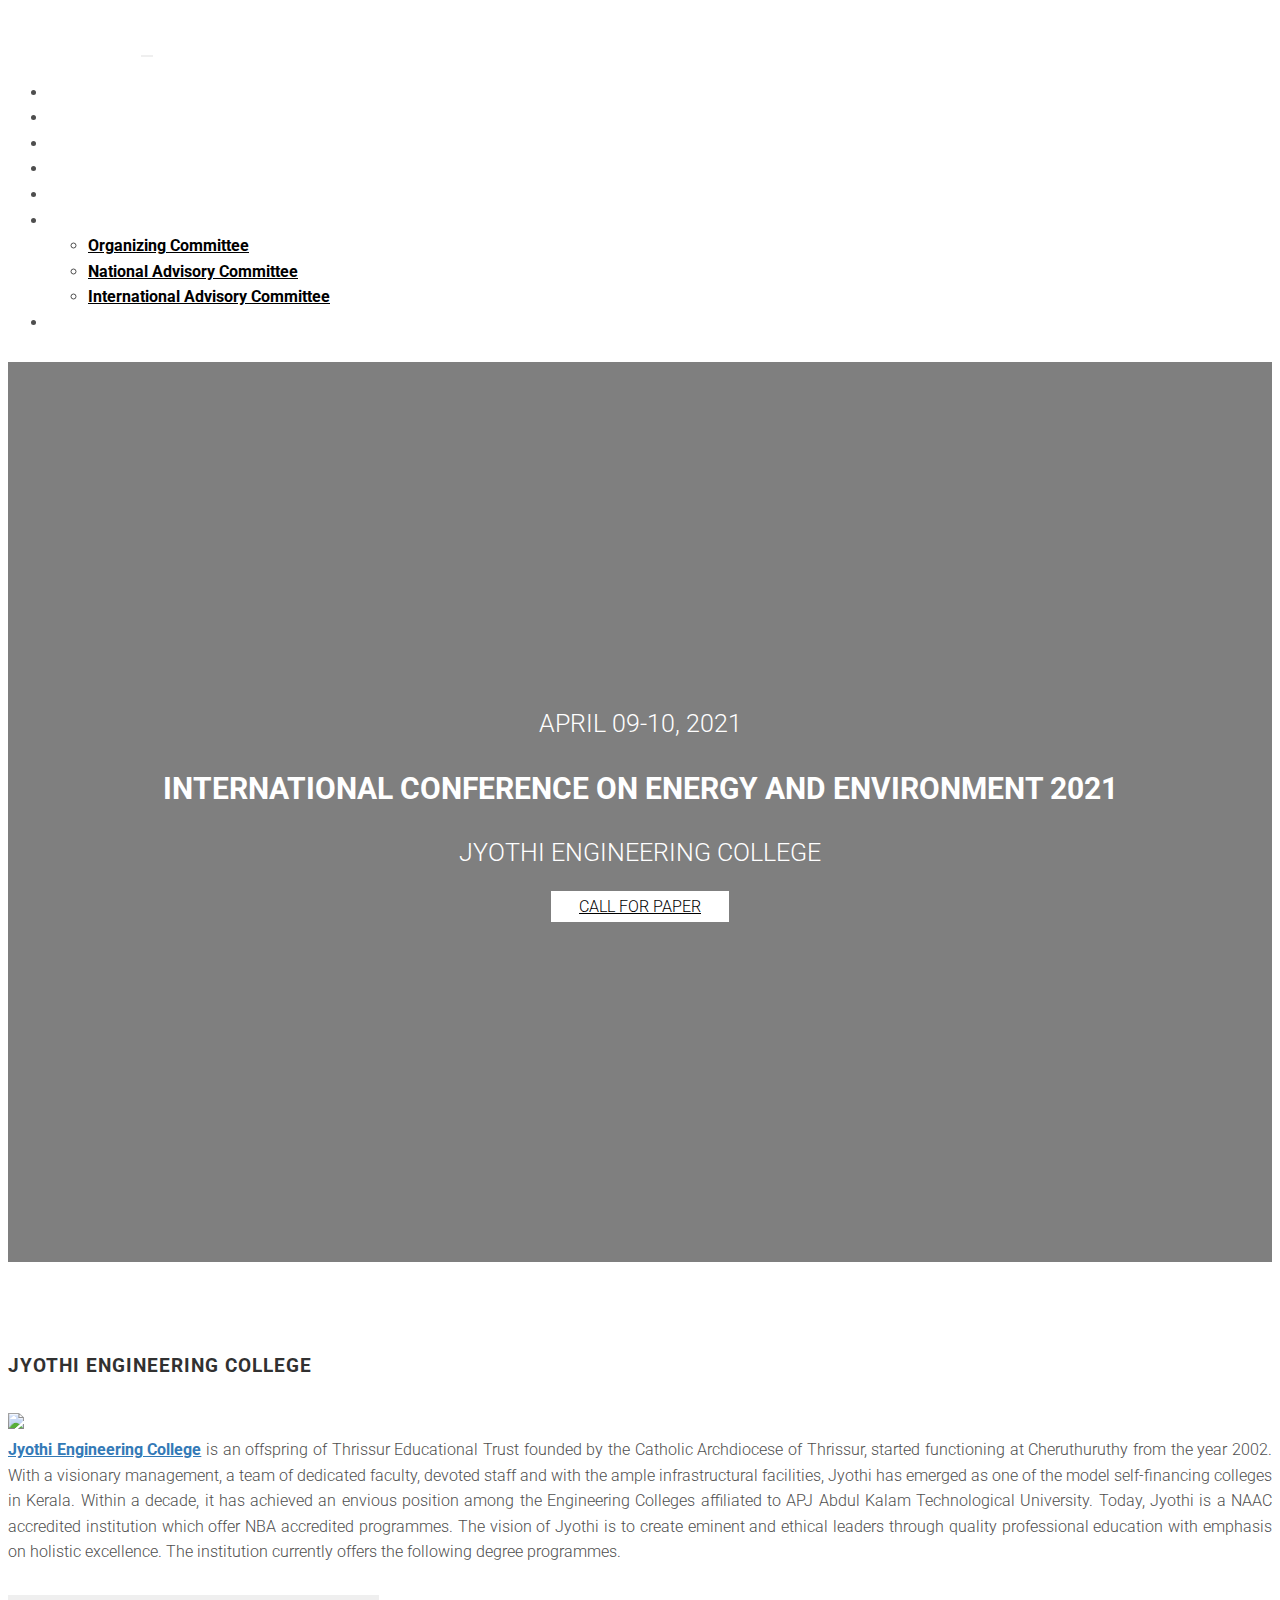
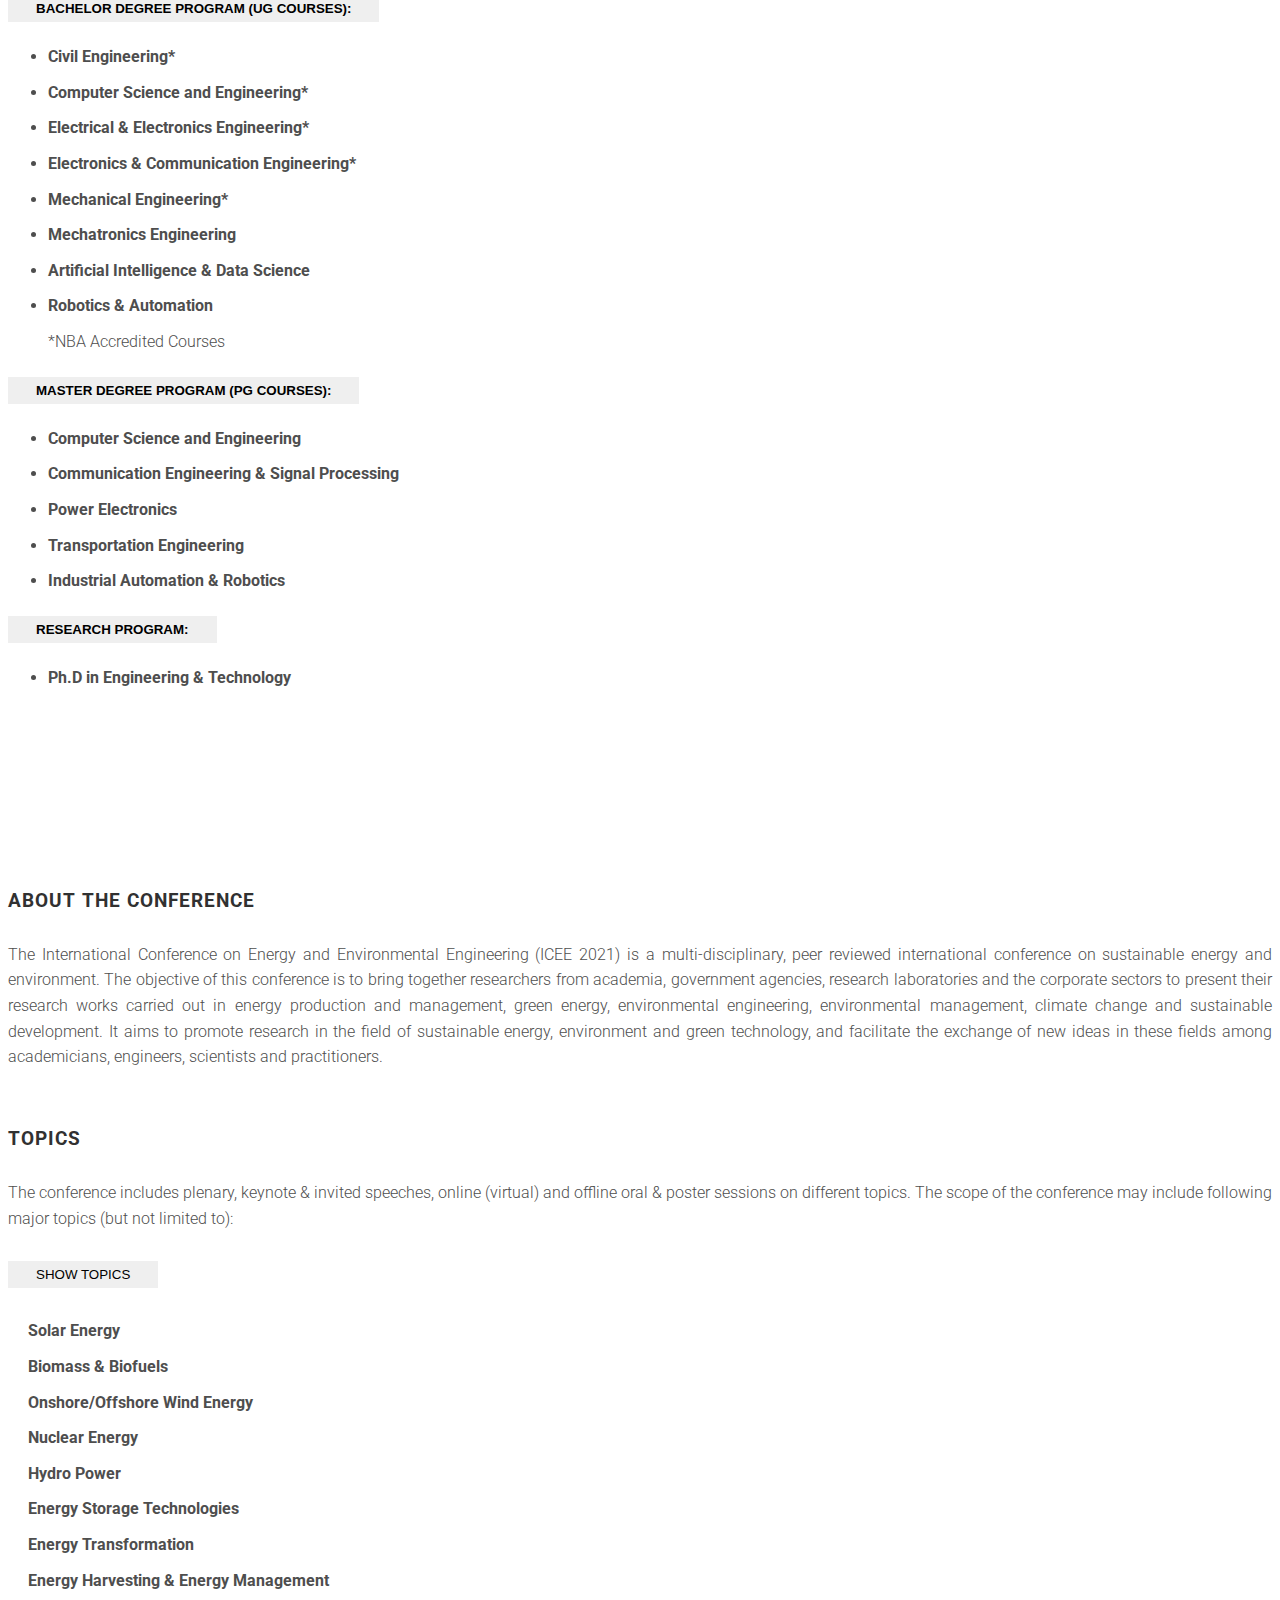
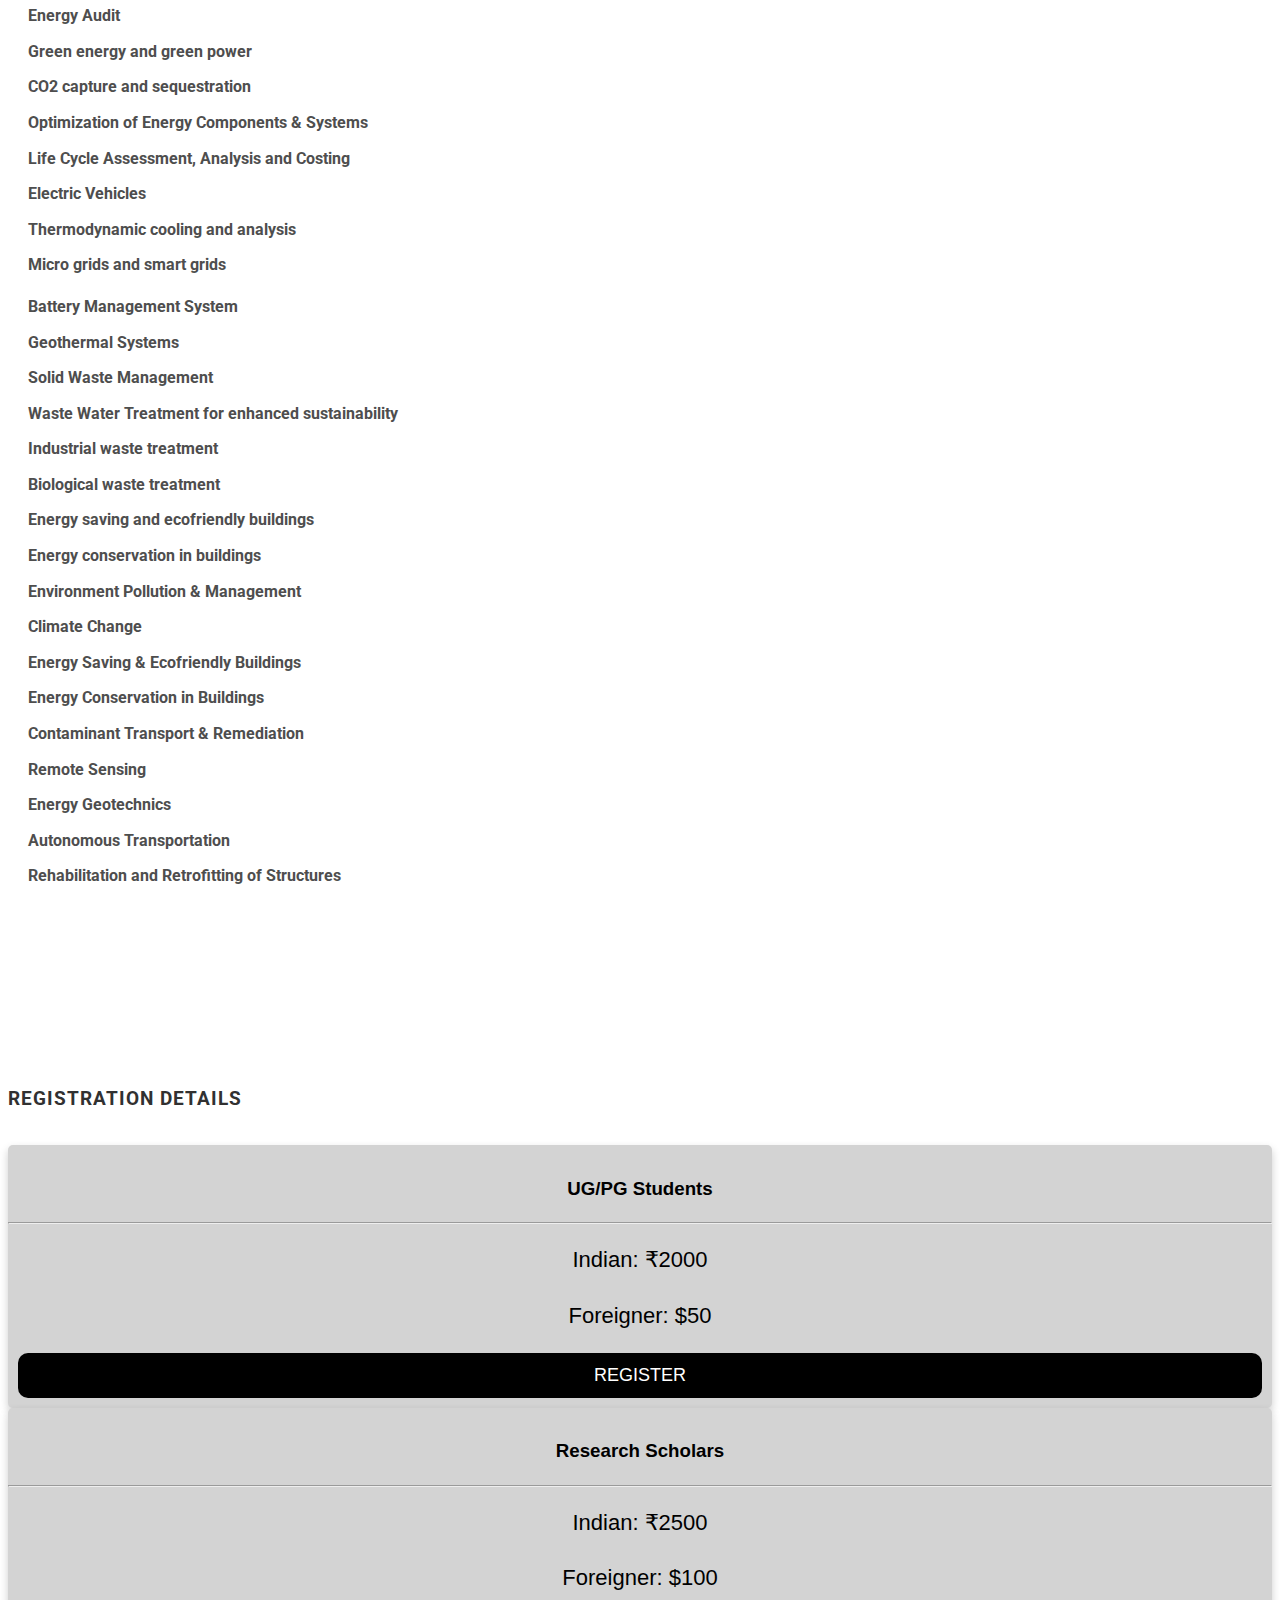
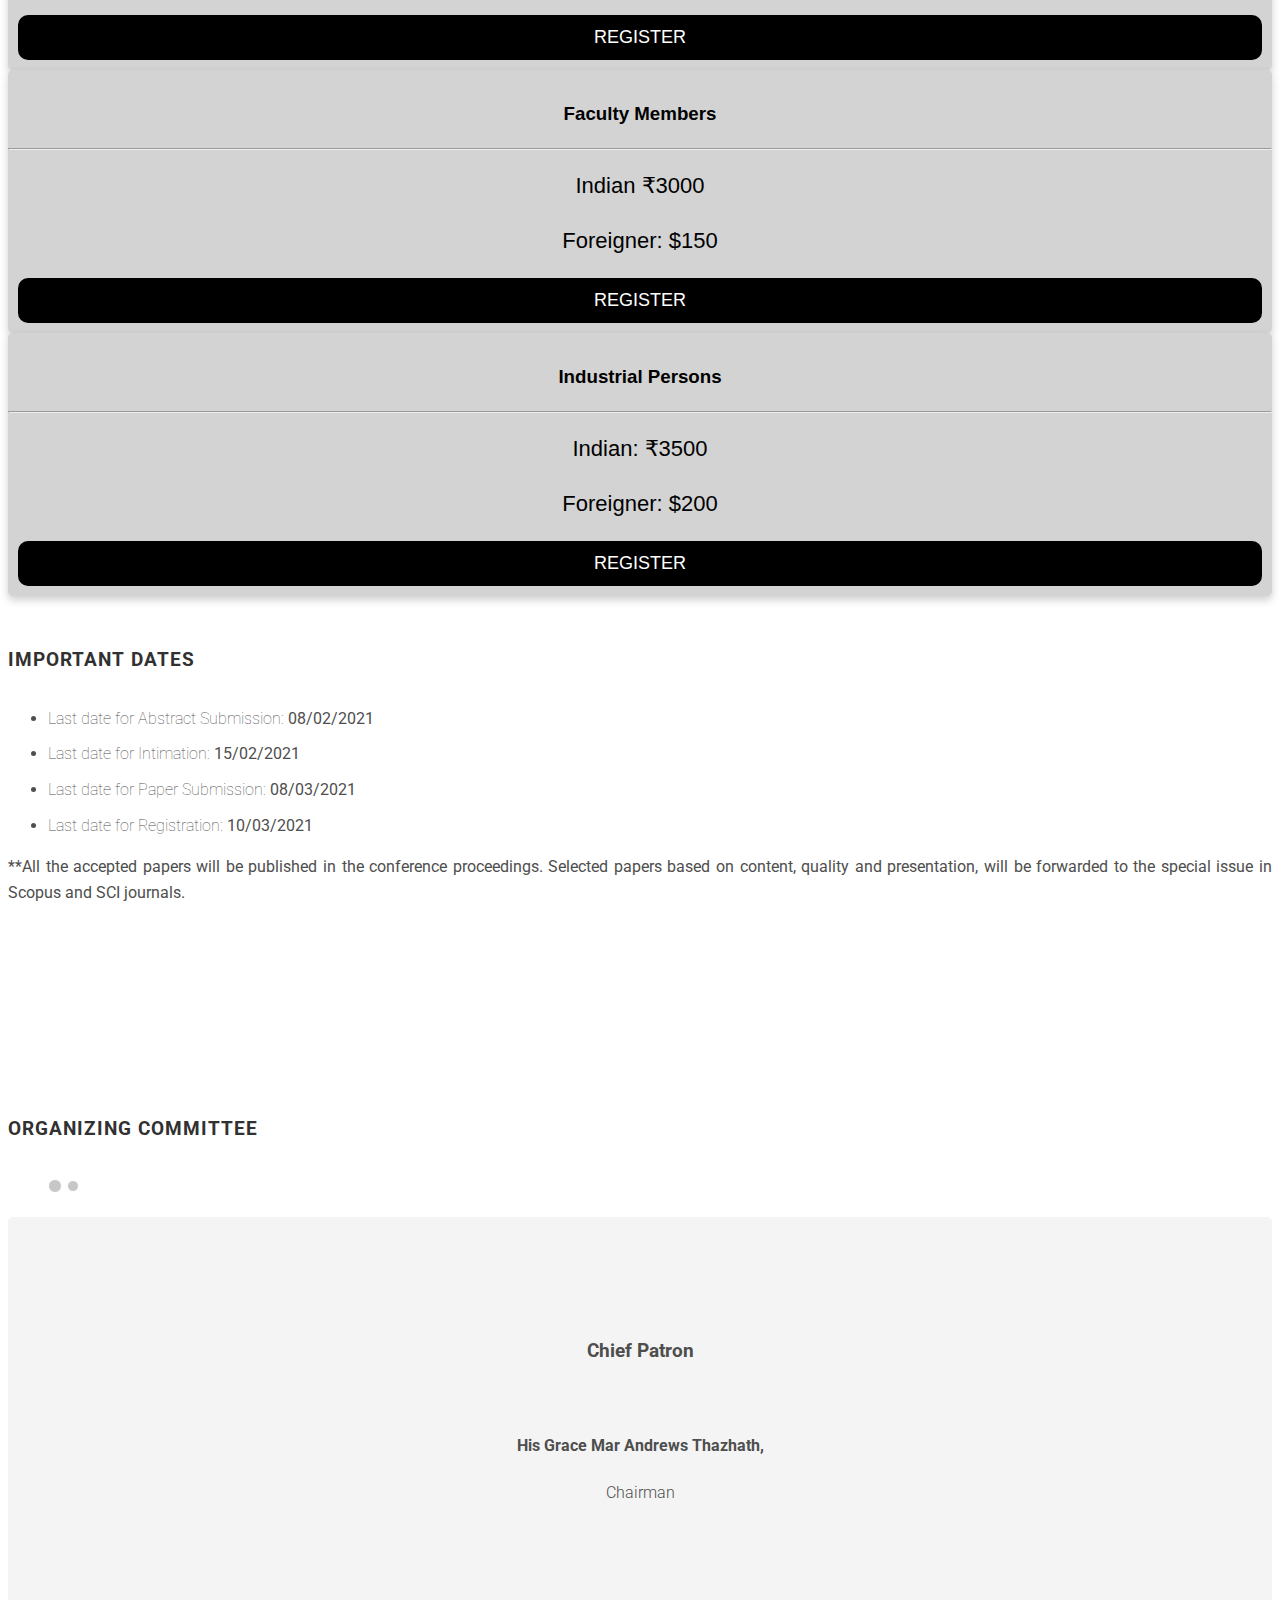
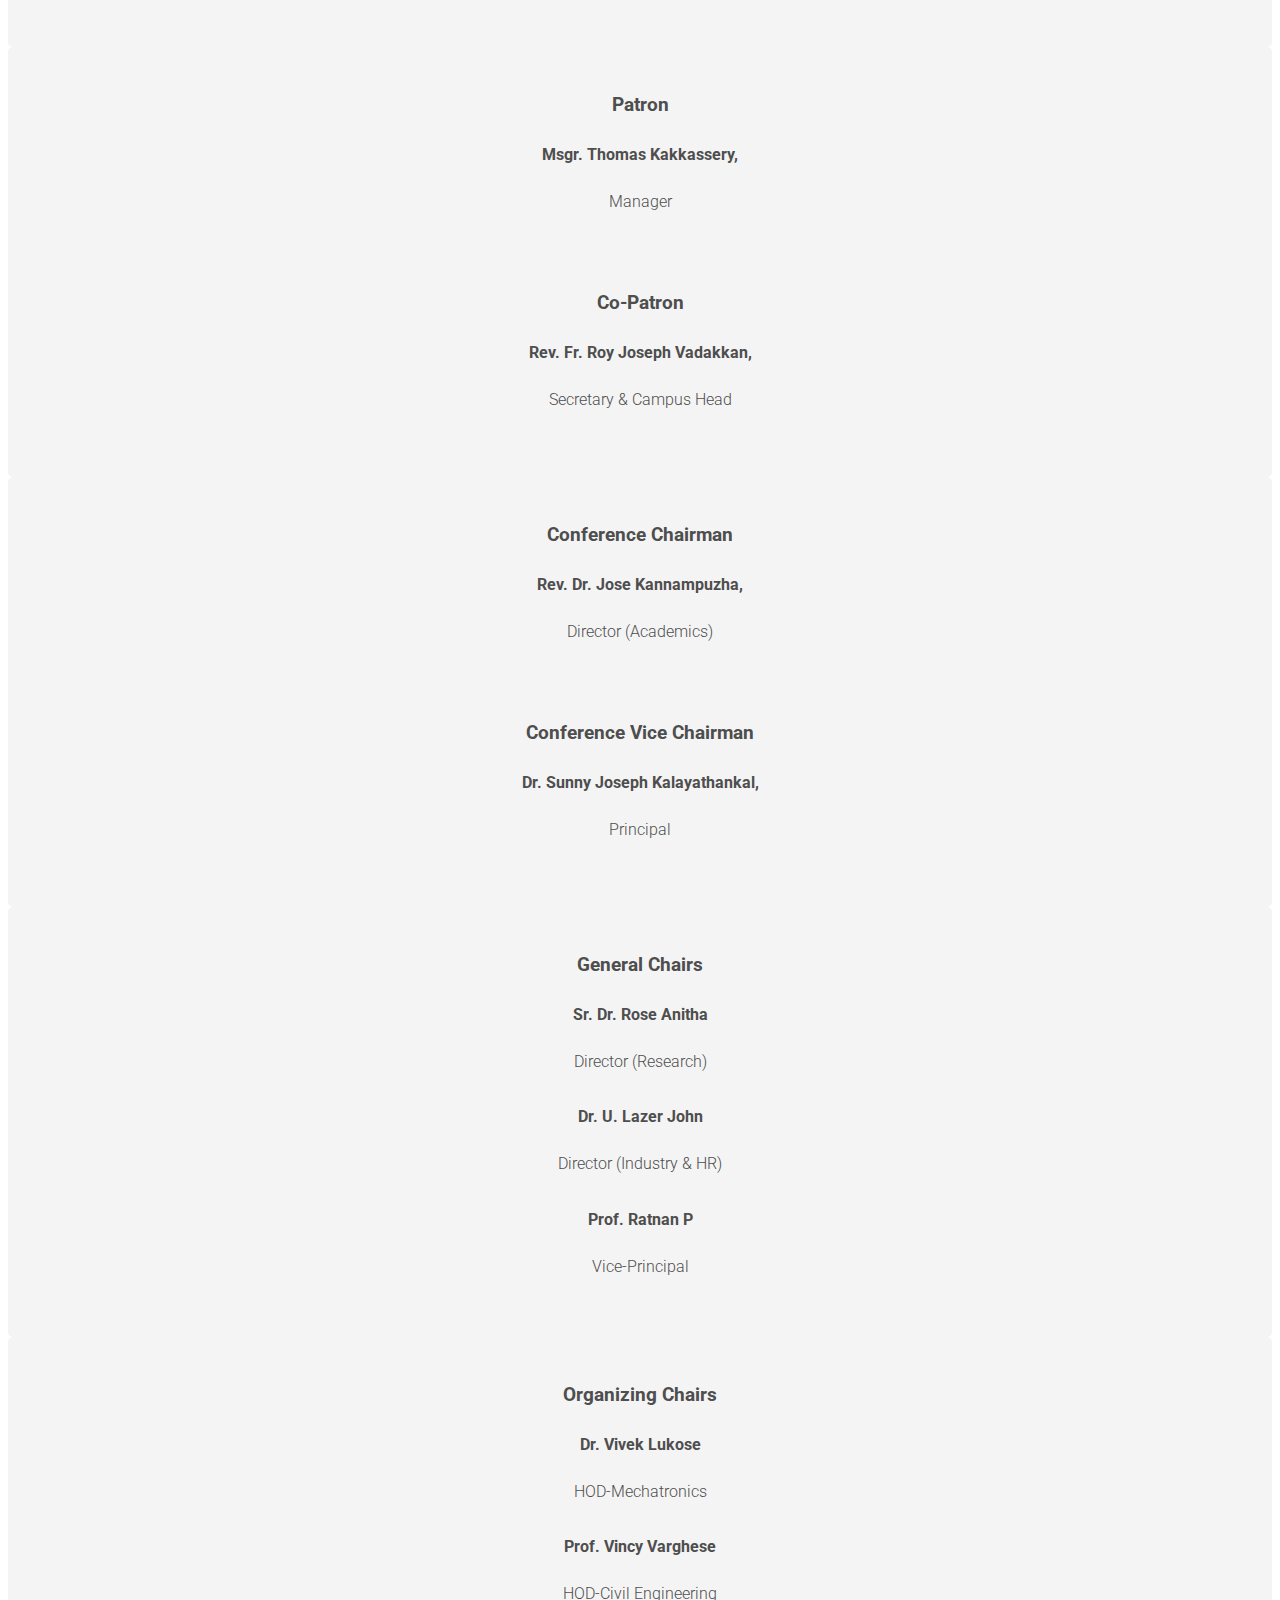
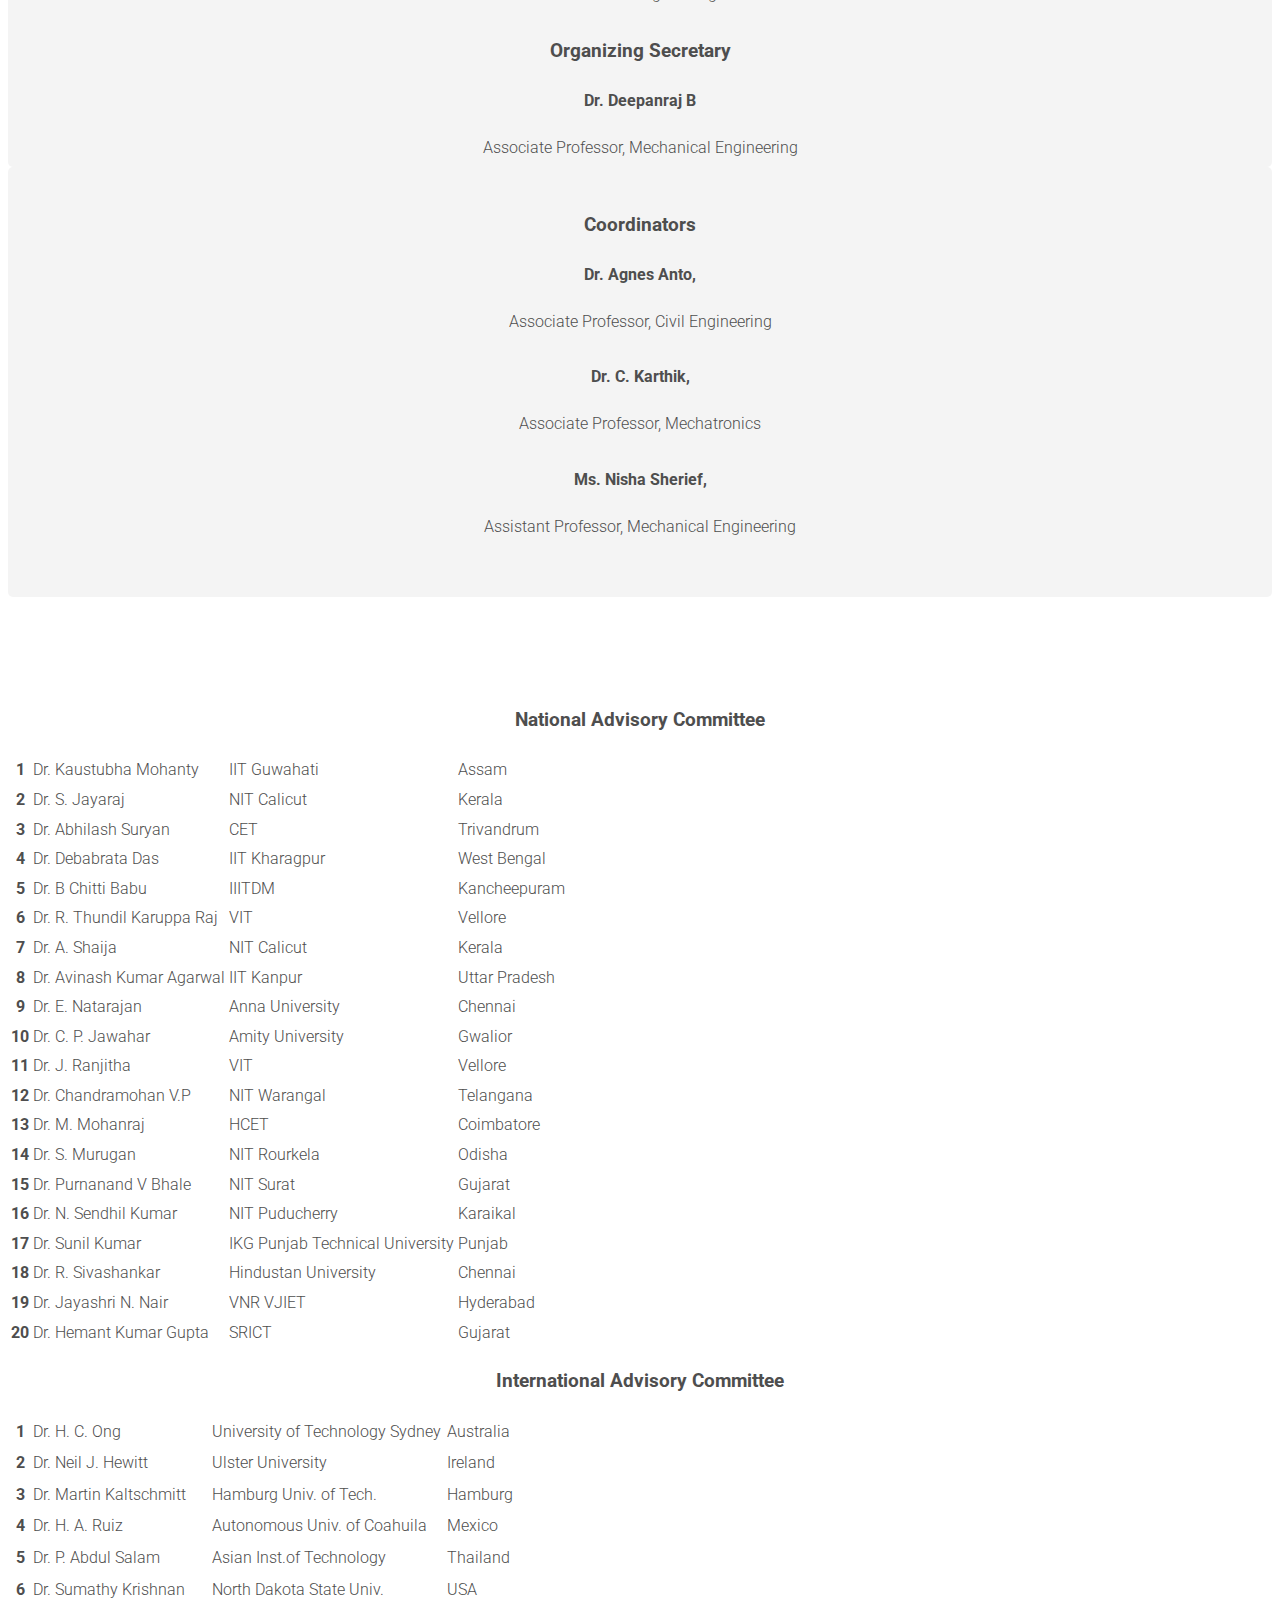
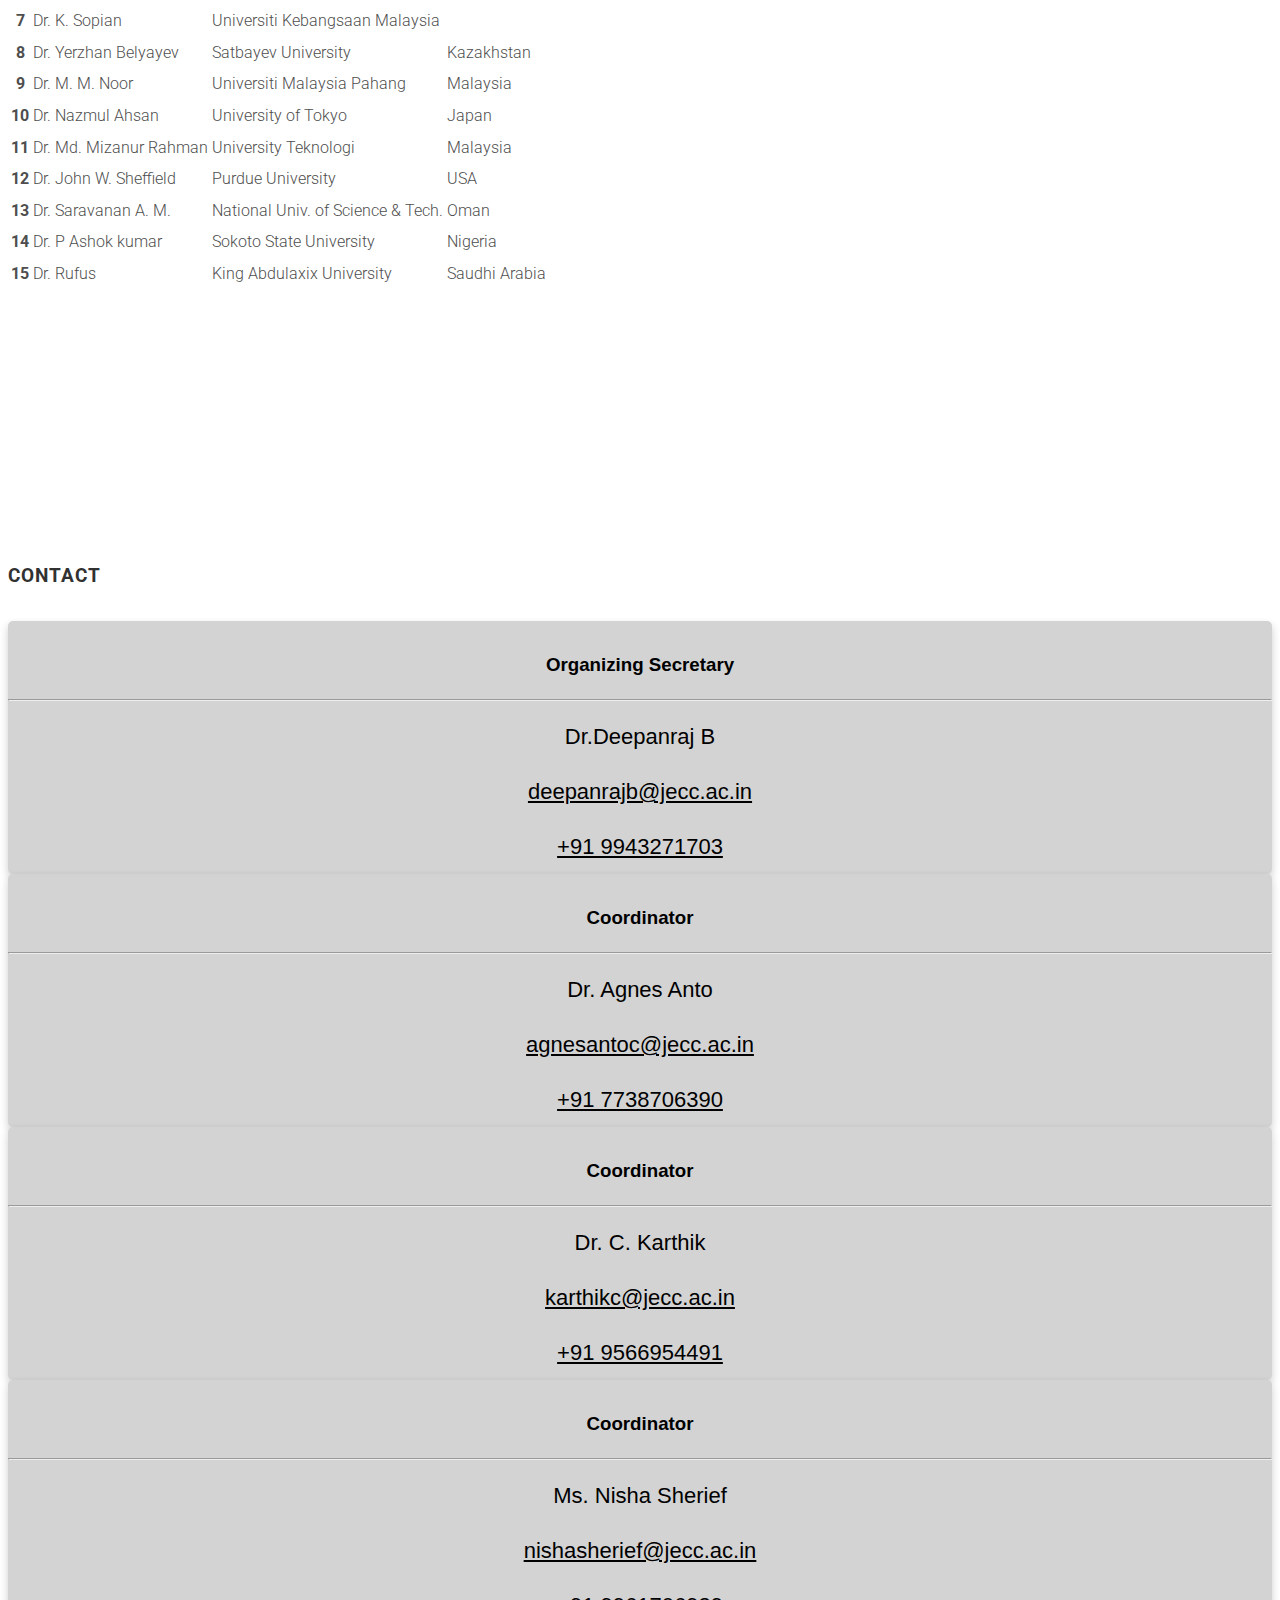
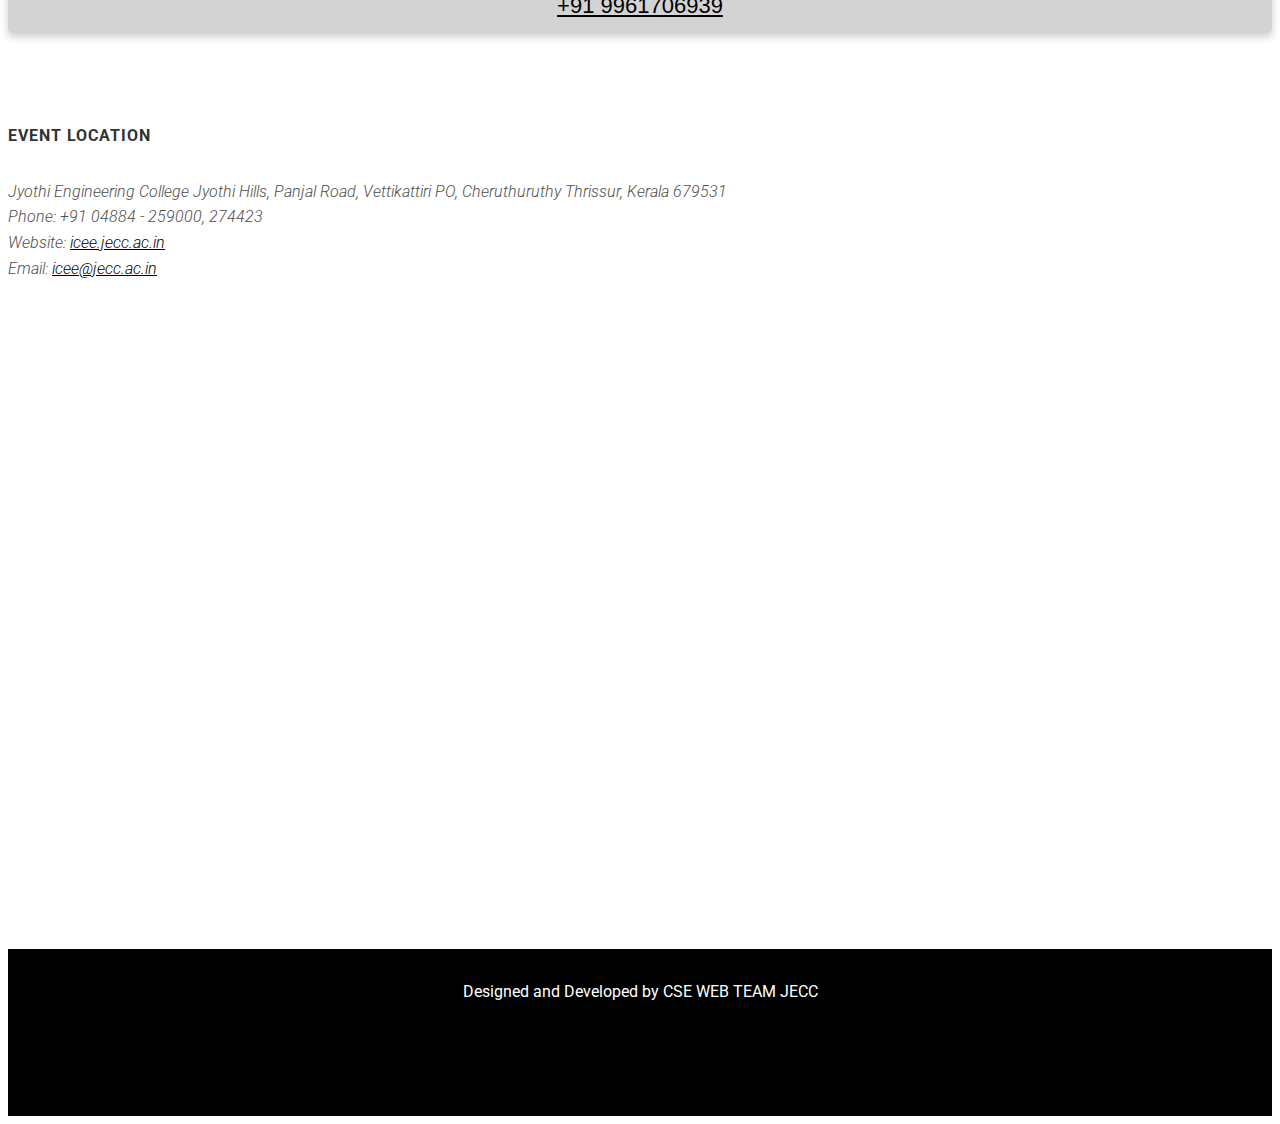
==== commit 7bc79c11: "Made corrections as instructed through doc" ====
--- a/index.html
+++ b/index.html
@@ -5,7 +5,7 @@
     <meta http-equiv="X-UA-Compatible" content="IE=edge">
     <meta name="viewport" content="width=device-width, initial-scale=1">
 
-    <title>ICMSM-2021</title>
+    <title>ICEE 2021</title>
     <link rel="shortcut icon" href="./assets/images/favicon.ico">
 
     <!-- css -->
@@ -33,7 +33,7 @@
                         
                         <!-- logo image  -->
                         <!-- <img src="assets/images/logo.png" alt="Logo"> -->
-                        ICMSM 2021
+                        ICEE 2021
                     </a>
                 </div>
     
@@ -52,7 +52,7 @@
                     <!-- navigation menu -->
                     <li class="active"><a data-scroll href="#jecc">Jecc</a></li>
                     <li><a data-scroll href="#about">About</a></li>
-                    <!--<li><a target="_blank" href="#">Brochure</a></li>-->
+                    <li><a target="_blank" href="assets/Brochure_ICEE2021.pdf">Brochure</a></li>
                     <li><a data-scroll onclick="ShowTopics()" href="#topics_div">Topics</a></li>
                     <li><a data-scroll href="#registration">Registration</a></li>
                     
@@ -78,9 +78,9 @@
         <div class="intro">
 
             <div class="heading">
-                <h2>APRIL 11-12, 2021</h2>
+                <h2>April 09-10, 2021</h2>
             
-                <h1>INTERNATIONAL CONFERENCE ON MATERIAL SCIENCE & MANUFACTURING 2021</h1>
+                <h1>International Conference on Energy and Environment 2021</h1>
                 <h2>Jyothi Engineering College</h2>
             </div>
             
@@ -99,7 +99,7 @@
                         <img src="assets/images/jyothi_abt.jpeg" width="100%">
                     </div>
                     <div class="col-md-6">
-                        <p style="text-align: justify; text-justify: inter-word;"><a style="color:#337ab7;font-weight: bold;" href="https://jecc.ac.in/" target="_blank">Jyothi Engineering College</a> is an outcome of Thrissur Educational Trust founded by the Catholic Archdiocese of Thrissur, started functioning at Cheruthuruthy from the year 2002. With a visionary management, a team of dedicated faculty, devoted staff and with the ample infrastructural facilities, Jyothi has emerged as one of the model self-financing colleges in Kerala. Within a decade, it has achieved an envious position among the Engineering Colleges affiliated to APJ Abdul Kalam Technological University. Today Jyothi is a NAAC accredited institution which offer NBA accredited programmes. The vision of Jyothi is to create eminent and ethical leaders through quality professional education with emphasis on holistic excellence.  The institution is currently offering following degree programs </p>
+                        <p style="text-align: justify; text-justify: inter-word;"><a style="color:#337ab7;font-weight: bold;" href="https://jecc.ac.in/" target="_blank">Jyothi Engineering College</a> is an offspring of Thrissur Educational Trust founded by the Catholic Archdiocese of Thrissur, started functioning at Cheruthuruthy from the year 2002. With a visionary management, a team of dedicated faculty, devoted staff and with the ample infrastructural facilities, Jyothi has emerged as one of the model self-financing colleges in Kerala. Within a decade, it has achieved an envious position among the Engineering Colleges affiliated to APJ Abdul Kalam Technological University. Today, Jyothi is a NAAC accredited institution which offer NBA accredited programmes. The vision of Jyothi is to create eminent and ethical leaders through quality professional education with emphasis on holistic excellence. The institution currently offers the following degree programmes. </p>
                     </div>
                     <div id="accordion">
                         <div class="card">
@@ -114,14 +114,15 @@
                           <div id="collapseOne" class="collapse" aria-labelledby="headingOne" data-parent="#accordion">
                             <div class="card-body">
                                 <ul>
-                                    <li>Civil Engineering</li>
-                                    <li>Computer Science and Engineering</li>
-                                    <li>Electrical & Electronics Engineering</li>
-                                    <li>Electronics & Communication Engineering</li>
-                                    <li>Mechanical Engineering</li>
+                                    <li>Civil Engineering*</li>
+                                    <li>Computer Science and Engineering*</li>
+                                    <li>Electrical & Electronics Engineering*</li>
+                                    <li>Electronics & Communication Engineering*</li>
+                                    <li>Mechanical Engineering*</li>
                                     <li>Mechatronics Engineering</li>
                                     <li>Artificial Intelligence & Data Science</li>
                                     <li>Robotics & Automation</li>
+                                    *NBA Accredited Courses 
                                 </ul>
                             </div>
                           </div>
@@ -176,16 +177,14 @@
 
                     <h3 class="section-title">About The Conference</h3>
 
-                    <p style="text-align: justify; text-justify: inter-word;">The International Conference on Material Science and Manufacturing is a multidisciplinary, peer reviewed international conference on latest developments in material sciences and manufacturing techniques. The objective of this conference is to bring together researchers from academia, government agencies, research laboratories and the corporate sector on a common platform to share their research experiences on innovative developments, applications and properties of different materials, devices and manufacturing technologies. It aims to promote research in semiconductor devices, smart optical and electronic devices, nanoscale materials, biomaterials and in novel energy efficient and affordable manufacturing technologies. The conference also aims to facilitate the exchange of ideas in these areas among its participants.</p><br/>
+                    <p style="text-align: justify; text-justify: inter-word;">The International Conference on Energy and Environmental Engineering (ICEE 2021) is a multi-disciplinary, peer reviewed international conference on sustainable energy and environment. The objective of this conference is to bring together researchers from academia, government agencies, research laboratories and the corporate sectors to present their research works carried out in energy production and management, green energy, environmental engineering, environmental management, climate change and sustainable development. It aims to promote research in the field of sustainable energy, environment and green technology, and facilitate the exchange of new ideas in these fields among academicians, engineers, scientists and practitioners.</p><br/>
 
                 </div><!-- /.col-sm-6 -->
                 <div class="col-sm-6">
 
                     <h3 class="section-title multiple-title" id="topics_div">Topics</h3>
 
-                    <p style="text-align: justify; text-justify: inter-word;">The conference includes plenary, keynote &amp; invited
-                        speeches, oral presentations &amp; poster sessions on different topics. The scope of the conference may include
-                        following major topics:</p>
+                    <p style="text-align: justify; text-justify: inter-word;">The conference includes plenary, keynote & invited speeches, online (virtual) and offline oral & poster sessions on different topics. The scope of the conference may include following major topics (but not limited to):</p>
                         
                         <p>
                             <button class="btn btn-secondary btn-sm" id="show_topics_button" data-toggle="collapse" href="#topics" role="button" aria-expanded="false" aria-controls="collapseExample">
@@ -194,17 +193,42 @@
                           </p>
                         <div class="collapse" id="topics">
                             <div class="card card-body">
-                                <div class="col-sm-12"><ul class="list-arrow-right">
-                                    <li>Semiconductor devices and Applications.</li>
-                                    <li>Nature and Properties of materials</li>
-                                    <li>Emerging Smart Materials and Applications</li>
-                                    <li>Materials Science and Engineering</li>
-                                    <li>Principles of Metal Extraction and Refining</li>
-                                    <li>Corrosion and Degradation of Materials</li>
-                                    <li>Thermoelectric Materials</li>
-                                    <li>Optical and Electronic Smart Materials</li>
-                                    <li>Nanoscale Materials and Nanotechnology Applications</li>
-                                    <li>Biomaterials and Artificial Organs</li>
+                                <div class="col-sm-6"><ul class="list-arrow-right">
+                                    <li>Solar Energy</li>
+                                    <li>Biomass &amp; Biofuels</li>
+                                    <li>Onshore/Offshore Wind Energy</li>
+                                    <li>Nuclear Energy</li>
+                                    <li>Hydro Power</li>
+                                    <li>Energy Storage Technologies</li>
+                                    <li>Energy Transformation</li>
+                                    <li>Energy Harvesting &amp; Energy Management</li>
+                                    <li>Energy Audit</li>
+                                    <li>Green energy and green power</li>
+                                    <li>CO2 capture and sequestration</li>
+                                    <li>Optimization of Energy Components &amp; Systems</li>
+                                    <li>Life Cycle Assessment, Analysis and Costing</li>
+                                    <li>Electric Vehicles</li>
+                                    <li>Thermodynamic cooling and analysis</li>
+                                    <li>Micro grids and smart grids</li>
+                                </ul></div>
+                                <div class="col-sm-6"><ul class="list-arrow-right">
+                                    <li>Battery Management System</li>
+                                    <li>Geothermal Systems</li>
+                                    <li>Solid Waste Management</li>
+                                    <li>Waste Water Treatment for enhanced sustainability</li>
+                                    <li>Industrial waste treatment</li>
+                                    <li>Biological waste treatment</li>
+                                    <li>Energy saving and ecofriendly buildings</li>
+                                    <li>Energy conservation in buildings</li>
+                                    <li>Environment Pollution &amp; Management</li>
+                                    <li>Climate Change</li>
+                                    <li>Energy Saving &amp; Ecofriendly Buildings</li>
+                                    <li>Energy Conservation in Buildings</li>
+                                    <li>Contaminant Transport &amp; Remediation</li>
+                                    <li>Remote Sensing</li>
+                                    <li>Energy Geotechnics</li>
+                                    <li>Autonomous Transportation</li>
+                                    <li>Rehabilitation and Retrofitting of Structures</li>
                                 </ul></div>
                             </div>
                         </div>
@@ -226,9 +250,9 @@
                         <div class="cardheader">
                             <h3>UG/PG Students</h3>
                         </div><hr>
-                        <p class="price">National: ₹2000</p>
-                        <p class="price">International: $50</p>
-                        <p><a target="_blank" href="https://docs.google.com/forms/d/e/1FAIpQLScbXcdXw0Tiv_9qCB9P1eP0DMICLxs2ERrmA03g0SpCQDXQTg/viewform?gxids=7757"><button>REGISTER</button></a></p>
+                        <p class="price">Indian: ₹2000</p>
+                        <p class="price">Foreigner: $50</p>
+                        <p><a target="_blank" href="https://forms.gle/J6vkyxJQzAGjSy966"><button>REGISTER</button></a></p>
                       </div>
                 </div>
                 <div class="col-sm-3 ">
@@ -236,19 +260,19 @@
                         <div class="cardheader">
                             <h3>Research Scholars</h3>
                         </div><hr>
-                        <p class="price">National: ₹2500</p>
-                        <p class="price">International: $100</p>
-                        <p><a target="_blank" href="https://docs.google.com/forms/d/e/1FAIpQLScbXcdXw0Tiv_9qCB9P1eP0DMICLxs2ERrmA03g0SpCQDXQTg/viewform?gxids=7757"><button>REGISTER</button></a></p>
+                        <p class="price">Indian: ₹2500</p>
+                        <p class="price">Foreigner: $100</p>
+                        <p><a target="_blank" href="https://forms.gle/J6vkyxJQzAGjSy966"><button>REGISTER</button></a></p>
                       </div>
                 </div>
                 <div class="col-sm-3 ">
                     <div class="cardreg">
                         <div class="cardheader">
-                            <h3>Faculty</h3>
+                            <h3>Faculty Members</h3>
                         </div><hr>
-                        <p class="price">National: ₹3000</p>
-                        <p class="price">International: $150</p>
-                        <p><a target="_blank" href="https://docs.google.com/forms/d/e/1FAIpQLScbXcdXw0Tiv_9qCB9P1eP0DMICLxs2ERrmA03g0SpCQDXQTg/viewform?gxids=7757"><button>REGISTER</button></a></p>
+                        <p class="price">Indian ₹3000</p>
+                        <p class="price">Foreigner: $150</p>
+                        <p><a target="_blank" href="https://forms.gle/J6vkyxJQzAGjSy966"><button>REGISTER</button></a></p>
                       </div>
                 </div>
                 <div class="col-sm-3 ">
@@ -257,9 +281,9 @@
                             <h3>Industrial Persons</h3>
                         </div><hr>
                         
-                        <p class="price">National: ₹3500</p>
-                        <p class="price">International: $200</p>
-                        <p><a target="_blank" href="https://docs.google.com/forms/d/e/1FAIpQLScbXcdXw0Tiv_9qCB9P1eP0DMICLxs2ERrmA03g0SpCQDXQTg/viewform?gxids=7757"><button>REGISTER</button></a></p>
+                        <p class="price">Indian: ₹3500</p>
+                        <p class="price">Foreigner: $200</p>
+                        <p><a target="_blank" href="https://forms.gle/J6vkyxJQzAGjSy966"><button>REGISTER</button></a></p>
                     </div>
                 </div>
 
@@ -279,7 +303,7 @@
 
             </div><!-- /.row -->
             <div class="row">
-                <div class="col-sm-12"><b><p style="text-align: justify; text-justify: inter-word;">**All the accepted papers will be published in the conference proceedings. Selected papers will be forwarded to the special issue in Scopus and SCI journals.</p></b></div>
+                <div class="col-sm-12"><b><p style="text-align: justify; text-justify: inter-word;">**All the accepted papers will be published in the conference proceedings. Selected papers based on content, quality and presentation, will be forwarded to the special issue in Scopus and SCI journals.</p></b></div>
             </div>
         </div><!-- /.container -->
     </section>
@@ -364,10 +388,11 @@
                                 <div class="col-sm-4">
                                     <div class="single-testimonials">
                                         <div class="text">
-                                            <h3>Organizing Chair</h3>
-                                            <h4>Dr. Biju P. L</h4><p>HOD, Mechanical Engineering</p>
+                                            <h3>Organizing Chairs</h3>
+                                            <h4>Dr. Vivek Lukose</h4><p>HOD-Mechatronics</p>
+                                            <h4>Prof. Vincy Varghese</h4><p>HOD-Civil Engineering</p>
                                             <h3>Organizing Secretary</h3>
-                                            <h4>Dr. Jarin T</h4><p>HOD, Electrical & Electronics Engineering</p>
+                                            <h4>Dr. Deepanraj B</h4><p>Associate Professor, Mechanical Engineering</p>
                                         </div>
                                     </div>
                                 </div>
@@ -376,9 +401,9 @@
                                     <div class="single-testimonials">
                                         <div class="text">
                                             <h3>Coordinators</h3>
-                                            <h4>Dr. Nisha P. V,</h4><p>Associate Professor, Electrical & Electronics Engineering</p>
-                                            <h4>Dr. Nivitha Varghees V,</h4><p>Assistant Professor, Electronics & Communication Engineering</p>
-                                            <h4>Mr. Jithin Kuriakose,</h4><p>Assistant Professor, Mechanical Engineering</p>
+                                            <h4>Dr. Agnes Anto,</h4><p>Associate Professor, Civil Engineering</p>
+                                            <h4>Dr. C. Karthik,</h4><p>Associate Professor, Mechatronics</p>
+                                            <h4>Ms. Nisha Sherief,</h4><p>Assistant Professor, Mechanical Engineering</p>
                                         </div>
                                     </div>
                                 </div>
@@ -396,63 +421,123 @@
                             <tbody>
                             <tr>
                                 <th scope="row">1</th>
-                                <td>Prof. K. P. Karunakaran</td>
-                                <td>IIT Bombay</td>
-                                <td>Bombay</td>
+                                <td>Dr. Kaustubha Mohanty</td>
+                                <td>IIT Guwahati</td>
+                                <td>Assam</td>
                             </tr>
                             <tr>
                                 <th scope="row">2</th>
-                                <td>Dr. V. Anandakrishnan</td>
-                                <td>NIT Trichy</td>
-                                <td>Trichy</td>
+                                <td>Dr. S. Jayaraj</td>
+                                <td>NIT Calicut</td>
+                                <td>Kerala</td>
                             </tr>
                             <tr>
                                 <th scope="row">3</th>
-                                <td>Dr. Shalij P. R,</td>
-                                <td>GEC Thrissur</td>
-                                <td>Thrissur</td>
+                                <td>Dr. Abhilash Suryan</td>
+                                <td>CET</td>
+                                <td>Trivandrum</td>
                             </tr>
                             <tr>
                                 <th scope="row">4</th>
-                                <td>Dr. R. Sridharan</td>
+                                <td>Dr. Debabrata Das</td>
+                                <td>IIT Kharagpur</td>
+                                <td>West Bengal</td>
+                            </tr>
+                            <tr>
+                                <th scope="row">5</th>
+                                <td>Dr. B Chitti Babu</td>
+                                <td>IIITDM</td>
+                                <td>Kancheepuram</td>
+                            </tr>
+                            <tr>
+                                <th scope="row">6</th>
+                                <td>Dr. R. Thundil Karuppa Raj</td>
+                                <td>VIT</td>
+                                <td>Vellore</td>
+                            </tr>
+                            <tr>
+                                <th scope="row">7</th>
+                                <td>Dr. A. Shaija</td>
                                 <td>NIT Calicut</td>
-                                <td>Calicut</td>
-                            </tr>
-                            <tr>
-                                <th scope="row">5</th>
-                                <td>Dr. N. Senthilkumar</td>
-                                <td>APEC</td>
-                                <td>Melmaruvathur</td>
-                            </tr>
-                            <tr>
-                                <th scope="row">6</th>
-                                <td>Dr. Ravi K. R</td>
-                                <td>IIT Jodhpur</td>
-                                <td>Jodhpur</td>
-                            </tr>
-                            <tr>
-                                <th scope="row">7</th>
-                                <td>Dr. Ponnuvel S</td>
-                                <td>SVCE</td>
+                                <td>Kerala</td>
+                            </tr>
+                            <tr>
+                                <th scope="row">8</th>
+                                <td>Dr. Avinash Kumar Agarwal</td>
+                                <td>IIT Kanpur</td>
+                                <td>Uttar Pradesh</td>
+                            </tr>
+                            <tr>
+                                <th scope="row">9</th>
+                                <td>Dr. E. Natarajan</td>
+                                <td>Anna University</td>
                                 <td>Chennai</td>
                             </tr>
                             <tr>
-                                <th scope="row">8</th>
-                                <td>Dr. Shunmugesh K</td>
-                                <td>VJCET</td>
-                                <td>Muvattupuzha</td>
-                            </tr>
-                            <tr>
-                                <th scope="row">9</th>
-                                <td>Dr. P. Muthukumar</td>
-                                <td>Prasad V. Potluri Siddhartha Institute of Technology</td>
-                                <td>Andhra Pradesh</td>
-                            </tr>
-                            <tr>
                                 <th scope="row">10</th>
-                                <td>Dr. M. Sakthivel</td>
-                                <td>JCET</td>
-                                <td>Palakkad</td>
+                                <td>Dr. C. P. Jawahar</td>
+                                <td>Amity University</td>
+                                <td>Gwalior</td>
+                            </tr>
+                            <tr>
+                                <th scope="row">11</th>
+                                <td>Dr. J. Ranjitha</td>
+                                <td>VIT</td>
+                                <td>Vellore</td>
+                            </tr>
+                            <tr>
+                                <th scope="row">12</th>
+                                <td>Dr. Chandramohan V.P</td>
+                                <td>NIT Warangal</td>
+                                <td>Telangana</td>
+                            </tr>
+                            <tr>
+                                <th scope="row">13</th>
+                                <td>Dr. M. Mohanraj</td>
+                                <td>HCET</td>
+                                <td>Coimbatore</td>
+                            </tr>
+                            <tr>
+                                <th scope="row">14</th>
+                                <td>Dr. S. Murugan</td>
+                                <td>NIT Rourkela</td>
+                                <td>Odisha</td>
+                            </tr>
+                            <tr>
+                                <th scope="row">15</th>
+                                <td>Dr. Purnanand V Bhale</td>
+                                <td>NIT Surat</td>
+                                <td>Gujarat</td>
+                            </tr>
+                            <tr>
+                                <th scope="row">16</th>
+                                <td>Dr. N. Sendhil Kumar</td>
+                                <td>NIT Puducherry</td>
+                                <td>Karaikal</td>
+                            </tr>
+                            <tr>
+                                <th scope="row">17</th>
+                                <td>Dr. Sunil Kumar</td>
+                                <td>IKG Punjab Technical University</td>
+                                <td>Punjab</td>
+                            </tr>
+                            <tr>
+                                <th scope="row">18</th>
+                                <td>Dr. R. Sivashankar</td>
+                                <td>Hindustan University</td>
+                                <td>Chennai</td>
+                            </tr>
+                            <tr>
+                                <th scope="row">19</th>
+                                <td>Dr. Jayashri N. Nair</td>
+                                <td>VNR VJIET</td>
+                                <td>Hyderabad</td>
+                            </tr>
+                            <tr>
+                                <th scope="row">20</th>
+                                <td>Dr. Hemant Kumar Gupta</td>
+                                <td>SRICT</td>
+                                <td>Gujarat</td>
                             </tr>
                             </tbody>
                         </table>
@@ -463,41 +548,94 @@
                             <tbody>
                                 <tr>
                                     <th scope="row">1</th>
-                                    <td>Dr. AlokeshPramanik</td>
-                                    <td>Curtin University</td>
-                                    <td>Australia</td>
-                                </tr>
+                                    <td>Dr. H. C. Ong</td>
+                                    <td>University of Technology Sydney</td>
+                                    <td>Australia </td>
+                                <tr>
                                 <tr>
                                     <th scope="row">2</th>
-                                    <td>Dr. Gupta Manoj</td>
-                                    <td>NUS</td>
-                                    <td>Singapore</td>
-                                </tr>
+                                    <td>Dr. Neil J. Hewitt</td>
+                                    <td>Ulster University</td>
+                                    <td>Ireland </td>
+                                <tr>
                                 <tr>
                                     <th scope="row">3</th>
-                                    <td>Dr. Ong HwaiChyuan</td>
-                                    <td>University of Technology Sydney</td>
-                                    <td>Australia</td>
-                                </tr>
+                                    <td>Dr. Martin Kaltschmitt</td>
+                                    <td>Hamburg Univ. of Tech.</td>
+                                    <td>Hamburg </td>
+                                <tr>
                                 <tr>
                                     <th scope="row">4</th>
-                                    <td>Dr. YerzhanBelyayev</td>
+                                    <td>Dr. H. A. Ruiz</td>
+                                    <td>Autonomous Univ. of Coahuila</td>
+                                    <td>Mexico </td>
+                                <tr>
+                                <tr>
+                                    <th scope="row">5</th>
+                                    <td>Dr. P. Abdul Salam</td>
+                                    <td>Asian Inst.of Technology</td>
+                                    <td>Thailand </td>
+                                <tr>
+                                <tr>
+                                    <th scope="row">6</th>
+                                    <td>Dr. Sumathy Krishnan</td>
+                                    <td>North Dakota State Univ.</td>
+                                    <td>USA </td>
+                                <tr>
+                                <tr>
+                                    <th scope="row">7</th>
+                                    <td>Dr. K. Sopian</td>
+                                    <td>Universiti Kebangsaan Malaysia</td>
+                                    <td></td>
+                                <tr>
+                                <tr>
+                                    <th scope="row">8</th>
+                                    <td>Dr. Yerzhan Belyayev</td>
                                     <td>Satbayev University</td>
-                                    <td>Kazakhstan</td>
-                                </tr>
-                                <tr>
-                                    <th scope="row">5</th>
+                                    <td>Kazakhstan </td>
+                                <tr>
+                                <tr>
+                                    <th scope="row">9</th>
                                     <td>Dr. M. M. Noor</td>
                                     <td>Universiti Malaysia Pahang</td>
-                                    <td>Malaysia</td>
-                                </tr>
-                                <tr>
-                                    <th scope="row">6</th>
+                                    <td>Malaysia </td>
+                                <tr>
+                                <tr>
+                                    <th scope="row">10</th>
                                     <td>Dr. Nazmul Ahsan</td>
                                     <td>University of Tokyo</td>
-                                    <td>Japan</td>
-                                </tr>
-                                                    
+                                    <td>Japan </td>
+                                <tr>
+                                <tr>
+                                    <th scope="row">11</th>
+                                    <td>Dr. Md. Mizanur Rahman</td>
+                                    <td>University Teknologi</td>
+                                    <td>Malaysia   </td>
+                                <tr>
+                                <tr>
+                                    <th scope="row">12</th>
+                                    <td>Dr. John W. Sheffield</td>
+                                    <td>Purdue University</td>
+                                    <td>USA  </td>
+                                <tr>
+                                <tr>
+                                    <th scope="row">13</th>
+                                    <td>Dr. Saravanan A. M.</td>
+                                    <td>National Univ. of Science & Tech.</td>
+                                    <td>Oman </td>
+                                <tr>
+                                <tr>
+                                    <th scope="row">14</th>
+                                    <td>Dr. P Ashok kumar</td>
+                                    <td>Sokoto State University</td>
+                                    <td>Nigeria </td>
+                                <tr>
+                                <tr>
+                                    <th scope="row">15</th>
+                                    <td>Dr. Rufus</td>
+                                    <td>King Abdulaxix University</td>
+                                    <td>Saudhi Arabia</td>
+                                <tr>
                             </tbody>
                         </table>
                     </div>
@@ -549,18 +687,19 @@
                             <h4>Prof. Ratnan P</h4><p>Vice-Principal</p>
                             <br/>
 
-                            <h3>Organizing Chair</h3>
-                            <h4>Dr. Biju P. L</h4><p>HOD, Mechanical Engineering</p>
+                            <h3>Organizing Chairs</h3>
+                            <h4>Dr. Vivek Lukose</h4><p>HOD-Mechatronics</p>
+                            <h4>Prof. Vincy Varghese</h4><p>HOD-Civil Engineering</p>
                             <br/>
 
                             <h3>Organizing Secretary</h3>
-                            <h4>Dr. Jarin T.</h4><p>HOD, Electrical & Electronics Engineering</p>
+                            <h4>Dr. Deepanraj B</h4><p>Associate Professor, Mechanical Engineering</p>
                             <br/>
 
                             <h3>Coordinators</h3>
-                            <h4>Dr. Nisha P. V,</h4><p>Associate Professor, Electrical & Electronics Engineering</p>
-                            <h4>Dr. Nivitha Varghees V,</h4><p>Assistant Professor, Electronics & Communication Engineering</p>
-                            <h4>Mr. Jithin Kuriakose,</h4><p>Assistant Professor, Mechanical Engineering</p>
+                            <h4>Dr. Agnes Anto,</h4><p>Associate Professor, Civil Engineering</p>
+                            <h4>Dr. C. Karthik,</h4><p>Associate Professor, Mechatronics</p>
+                            <h4>Ms. Nisha Sherief,</h4><p>Assistant Professor, Mechanical Engineering</p>
                         </div>
                     </div>
                     <div class="row section">
@@ -570,63 +709,123 @@
                                 <tbody>
                                     <tr>
                                         <th scope="row">1</th>
-                                        <td>Prof. K. P. Karunakaran</td>
-                                        <td>IIT Bombay</td>
-                                        <td>Bombay</td>
+                                        <td>Dr. Kaustubha Mohanty</td>
+                                        <td>IIT Guwahati</td>
+                                        <td>Assam</td>
                                     </tr>
                                     <tr>
                                         <th scope="row">2</th>
-                                        <td>Dr. V. Anandakrishnan</td>
-                                        <td>NIT Trichy</td>
-                                        <td>Trichy</td>
+                                        <td>Dr. S. Jayaraj</td>
+                                        <td>NIT Calicut</td>
+                                        <td>Kerala</td>
                                     </tr>
                                     <tr>
                                         <th scope="row">3</th>
-                                        <td>Dr. Shalij P. R,</td>
-                                        <td>GEC Thrissur</td>
-                                        <td>Thrissur</td>
+                                        <td>Dr. Abhilash Suryan</td>
+                                        <td>CET</td>
+                                        <td>Trivandrum</td>
                                     </tr>
                                     <tr>
                                         <th scope="row">4</th>
-                                        <td>Dr. R. Sridharan</td>
+                                        <td>Dr. Debabrata Das</td>
+                                        <td>IIT Kharagpur</td>
+                                        <td>West Bengal</td>
+                                    </tr>
+                                    <tr>
+                                        <th scope="row">5</th>
+                                        <td>Dr. B Chitti Babu</td>
+                                        <td>IIITDM</td>
+                                        <td>Kancheepuram</td>
+                                    </tr>
+                                    <tr>
+                                        <th scope="row">6</th>
+                                        <td>Dr. R. Thundil Karuppa Raj</td>
+                                        <td>VIT</td>
+                                        <td>Vellore</td>
+                                    </tr>
+                                    <tr>
+                                        <th scope="row">7</th>
+                                        <td>Dr. A. Shaija</td>
                                         <td>NIT Calicut</td>
-                                        <td>Calicut</td>
-                                    </tr>
-                                    <tr>
-                                        <th scope="row">5</th>
-                                        <td>Dr. N. Senthilkumar</td>
-                                        <td>APEC</td>
-                                        <td>Melmaruvathur</td>
-                                    </tr>
-                                    <tr>
-                                        <th scope="row">6</th>
-                                        <td>Dr. Ravi K. R</td>
-                                        <td>IIT Jodhpur</td>
-                                        <td>Jodhpur</td>
-                                    </tr>
-                                    <tr>
-                                        <th scope="row">7</th>
-                                        <td>Dr. Ponnuvel S</td>
-                                        <td>SVCE</td>
+                                        <td>Kerala</td>
+                                    </tr>
+                                    <tr>
+                                        <th scope="row">8</th>
+                                        <td>Dr. Avinash Kumar Agarwal</td>
+                                        <td>IIT Kanpur</td>
+                                        <td>Uttar Pradesh</td>
+                                    </tr>
+                                    <tr>
+                                        <th scope="row">9</th>
+                                        <td>Dr. E. Natarajan</td>
+                                        <td>Anna University</td>
                                         <td>Chennai</td>
                                     </tr>
                                     <tr>
-                                        <th scope="row">8</th>
-                                        <td>Dr. Shunmugesh K</td>
-                                        <td>VJCET</td>
-                                        <td>Muvattupuzha</td>
-                                    </tr>
-                                    <tr>
-                                        <th scope="row">9</th>
-                                        <td>Dr. P. Muthukumar</td>
-                                        <td>Prasad V. Potluri Siddhartha Institute of Technology</td>
-                                        <td>Andhra Pradesh</td>
-                                    </tr>
-                                    <tr>
                                         <th scope="row">10</th>
-                                        <td>Dr. M. Sakthivel</td>
-                                        <td>JCET</td>
-                                        <td>Palakkad</td>
+                                        <td>Dr. C. P. Jawahar</td>
+                                        <td>Amity University</td>
+                                        <td>Gwalior</td>
+                                    </tr>
+                                    <tr>
+                                        <th scope="row">11</th>
+                                        <td>Dr. J. Ranjitha</td>
+                                        <td>VIT</td>
+                                        <td>Vellore</td>
+                                    </tr>
+                                    <tr>
+                                        <th scope="row">12</th>
+                                        <td>Dr. Chandramohan V.P</td>
+                                        <td>NIT Warangal</td>
+                                        <td>Telangana</td>
+                                    </tr>
+                                    <tr>
+                                        <th scope="row">13</th>
+                                        <td>Dr. M. Mohanraj</td>
+                                        <td>HCET</td>
+                                        <td>Coimbatore</td>
+                                    </tr>
+                                    <tr>
+                                        <th scope="row">14</th>
+                                        <td>Dr. S. Murugan</td>
+                                        <td>NIT Rourkela</td>
+                                        <td>Odisha</td>
+                                    </tr>
+                                    <tr>
+                                        <th scope="row">15</th>
+                                        <td>Dr. Purnanand V Bhale</td>
+                                        <td>NIT Surat</td>
+                                        <td>Gujarat</td>
+                                    </tr>
+                                    <tr>
+                                        <th scope="row">16</th>
+                                        <td>Dr. N. Sendhil Kumar</td>
+                                        <td>NIT Puducherry</td>
+                                        <td>Karaikal</td>
+                                    </tr>
+                                    <tr>
+                                        <th scope="row">17</th>
+                                        <td>Dr. Sunil Kumar</td>
+                                        <td>IKG Punjab Technical University</td>
+                                        <td>Punjab</td>
+                                    </tr>
+                                    <tr>
+                                        <th scope="row">18</th>
+                                        <td>Dr. R. Sivashankar</td>
+                                        <td>Hindustan University</td>
+                                        <td>Chennai</td>
+                                    </tr>
+                                    <tr>
+                                        <th scope="row">19</th>
+                                        <td>Dr. Jayashri N. Nair</td>
+                                        <td>VNR VJIET</td>
+                                        <td>Hyderabad</td>
+                                    </tr>
+                                    <tr>
+                                        <th scope="row">20</th>
+                                        <td>Dr. Hemant Kumar Gupta</td>
+                                        <td>SRICT</td>
+                                        <td>Gujarat</td>
                                     </tr>
                                 </tbody>
                             </table>
@@ -637,40 +836,94 @@
                                 <tbody>
                                     <tr>
                                         <th scope="row">1</th>
-                                        <td>Dr. AlokeshPramanik</td>
-                                        <td>Curtin University</td>
-                                        <td>Australia</td>
-                                    </tr>
+                                        <td>Dr. H. C. Ong</td>
+                                        <td>University of Technology Sydney</td>
+                                        <td>Australia </td>
+                                    <tr>
                                     <tr>
                                         <th scope="row">2</th>
-                                        <td>Dr. Gupta Manoj</td>
-                                        <td>NUS</td>
-                                        <td>Singapore</td>
-                                    </tr>
+                                        <td>Dr. Neil J. Hewitt</td>
+                                        <td>Ulster University</td>
+                                        <td>Ireland </td>
+                                    <tr>
                                     <tr>
                                         <th scope="row">3</th>
-                                        <td>Dr. Ong HwaiChyuan</td>
-                                        <td>University of Technology Sydney</td>
-                                        <td>Australia</td>
-                                    </tr>
+                                        <td>Dr. Martin Kaltschmitt</td>
+                                        <td>Hamburg Univ. of Tech.</td>
+                                        <td>Hamburg </td>
+                                    <tr>
                                     <tr>
                                         <th scope="row">4</th>
-                                        <td>Dr. YerzhanBelyayev</td>
+                                        <td>Dr. H. A. Ruiz</td>
+                                        <td>Autonomous Univ. of Coahuila</td>
+                                        <td>Mexico </td>
+                                    <tr>
+                                    <tr>
+                                        <th scope="row">5</th>
+                                        <td>Dr. P. Abdul Salam</td>
+                                        <td>Asian Inst.of Technology</td>
+                                        <td>Thailand </td>
+                                    <tr>
+                                    <tr>
+                                        <th scope="row">6</th>
+                                        <td>Dr. Sumathy Krishnan</td>
+                                        <td>North Dakota State Univ.</td>
+                                        <td>USA </td>
+                                    <tr>
+                                    <tr>
+                                        <th scope="row">7</th>
+                                        <td>Dr. K. Sopian</td>
+                                        <td>Universiti Kebangsaan Malaysia</td>
+                                        <td></td>
+                                    <tr>
+                                    <tr>
+                                        <th scope="row">8</th>
+                                        <td>Dr. Yerzhan Belyayev</td>
                                         <td>Satbayev University</td>
-                                        <td>Kazakhstan</td>
-                                    </tr>
-                                    <tr>
-                                        <th scope="row">5</th>
+                                        <td>Kazakhstan </td>
+                                    <tr>
+                                    <tr>
+                                        <th scope="row">9</th>
                                         <td>Dr. M. M. Noor</td>
                                         <td>Universiti Malaysia Pahang</td>
-                                        <td>Malaysia</td>
-                                    </tr>
-                                    <tr>
-                                        <th scope="row">6</th>
+                                        <td>Malaysia </td>
+                                    <tr>
+                                    <tr>
+                                        <th scope="row">10</th>
                                         <td>Dr. Nazmul Ahsan</td>
                                         <td>University of Tokyo</td>
-                                        <td>Japan</td>
-                                    </tr>
+                                        <td>Japan </td>
+                                    <tr>
+                                    <tr>
+                                        <th scope="row">11</th>
+                                        <td>Dr. Md. Mizanur Rahman</td>
+                                        <td>University Teknologi</td>
+                                        <td>Malaysia   </td>
+                                    <tr>
+                                    <tr>
+                                        <th scope="row">12</th>
+                                        <td>Dr. John W. Sheffield</td>
+                                        <td>Purdue University</td>
+                                        <td>USA  </td>
+                                    <tr>
+                                    <tr>
+                                        <th scope="row">13</th>
+                                        <td>Dr. Saravanan A. M.</td>
+                                        <td>National Univ. of Science & Tech.</td>
+                                        <td>Oman </td>
+                                    <tr>
+                                    <tr>
+                                        <th scope="row">14</th>
+                                        <td>Dr. P Ashok kumar</td>
+                                        <td>Sokoto State University</td>
+                                        <td>Nigeria </td>
+                                    <tr>
+                                    <tr>
+                                        <th scope="row">15</th>
+                                        <td>Dr. Rufus</td>
+                                        <td>King Abdulaxix University</td>
+                                        <td>Saudhi Arabia</td>
+                                    <tr>
                                 </tbody>
                             </table>
                         </div>
@@ -693,9 +946,9 @@
                         <div class="cardheader">
                             <h3>Organizing Secretary</h3>
                         </div><hr>
-                        <p class="price">Dr. Jarin T</p>
-                        <a href="mailto:jarint@jecc.ac.in"><p class="price">jarint@jecc.ac.in</p></a>
-                        <a href="tel:+919626623332"><p class="price">+91 9626623332</p></a>
+                        <p class="price">Dr.Deepanraj B</p>
+                        <a href="mailto:deepanrajb@jecc.ac.in"><p class="price">deepanrajb@jecc.ac.in</p></a>
+                        <a href="tel:+919943271703"><p class="price">+91 9943271703</p></a>
                       </div>
                 </div>
                 <div class="col-sm-3 ">
@@ -703,9 +956,9 @@
                         <div class="cardheader">
                             <h3>Coordinator</h3>
                         </div><hr>
-                        <p class="price">Dr. Nisha P. V.</p>
-                        <a href="mailto:nishapv@jecc.ac.in"><p class="price">nishapv@jecc.ac.in</p></a>
-                        <a href="tel:+919778124284"><p class="price">+91 9778124284</p></a>
+                        <p class="price">Dr. Agnes Anto</p>
+                        <a href="mailto:agnesantoc@jecc.ac.in"><p class="price">agnesantoc@jecc.ac.in</p></a>
+                        <a href="tel:+917738706390"><p class="price">+91 7738706390</p></a>
                       </div>
                 </div>
                 <div class="col-sm-3 ">
@@ -713,9 +966,9 @@
                         <div class="cardheader">
                             <h3>Coordinator</h3>
                         </div><hr>
-                        <p class="price">Dr. Nivitha Varghees V</p>
-                        <a href="mailto:nivithavargheesv@jecc.ac.in"><p class="price">nivithavargheesv@jecc.ac.in</p></a>
-                        <a href="tel:+917708895897"><p class="price">+91  7708895897</p></a>
+                        <p class="price">Dr. C. Karthik</p>
+                        <a href="mailto:karthikc@jecc.ac.in"><p class="price">karthikc@jecc.ac.in</p></a>
+                        <a href="tel:+919566954491"><p class="price">+91 9566954491</p></a>
                       </div>
                 </div>
                 <div class="col-sm-3 ">
@@ -724,9 +977,9 @@
                             <h3>Coordinator</h3>
                         </div><hr>
                         
-                        <p class="price">Mr. Jithin Kuriakose</p>
-                        <a href="mailto:jithink@jecc.ac.in"><p class="price">jithink@jecc.ac.in</p></a>
-                        <a href="tel:+919496340595"><p class="price">+91 9496340595</p></a>
+                        <p class="price">Ms. Nisha Sherief</p>
+                        <a href="mailto:nishasherief@jecc.ac.in"><p class="price">nishasherief@jecc.ac.in</p></a>
+                        <a href="tel:+919961706939"><p class="price">+91 9961706939</p></a>
                     </div>
                 </div>
             </div>
@@ -741,7 +994,8 @@
                             Vettikattiri PO, Cheruthuruthy
                             Thrissur, Kerala 679531<br>
                             Phone: +91 04884 - 259000, 274423<br>
-                            Email: info@jecc.ac.in</p>
+                            Website: <a href="https://icee.jecc.ac.in">icee.jecc.ac.in</a><br>
+                            Email: <a href="mailto:icee@jecc.ac.in">icee@jecc.ac.in</a></p>
                     </address>
                 </div>
                 <div class="col-sm-9">
